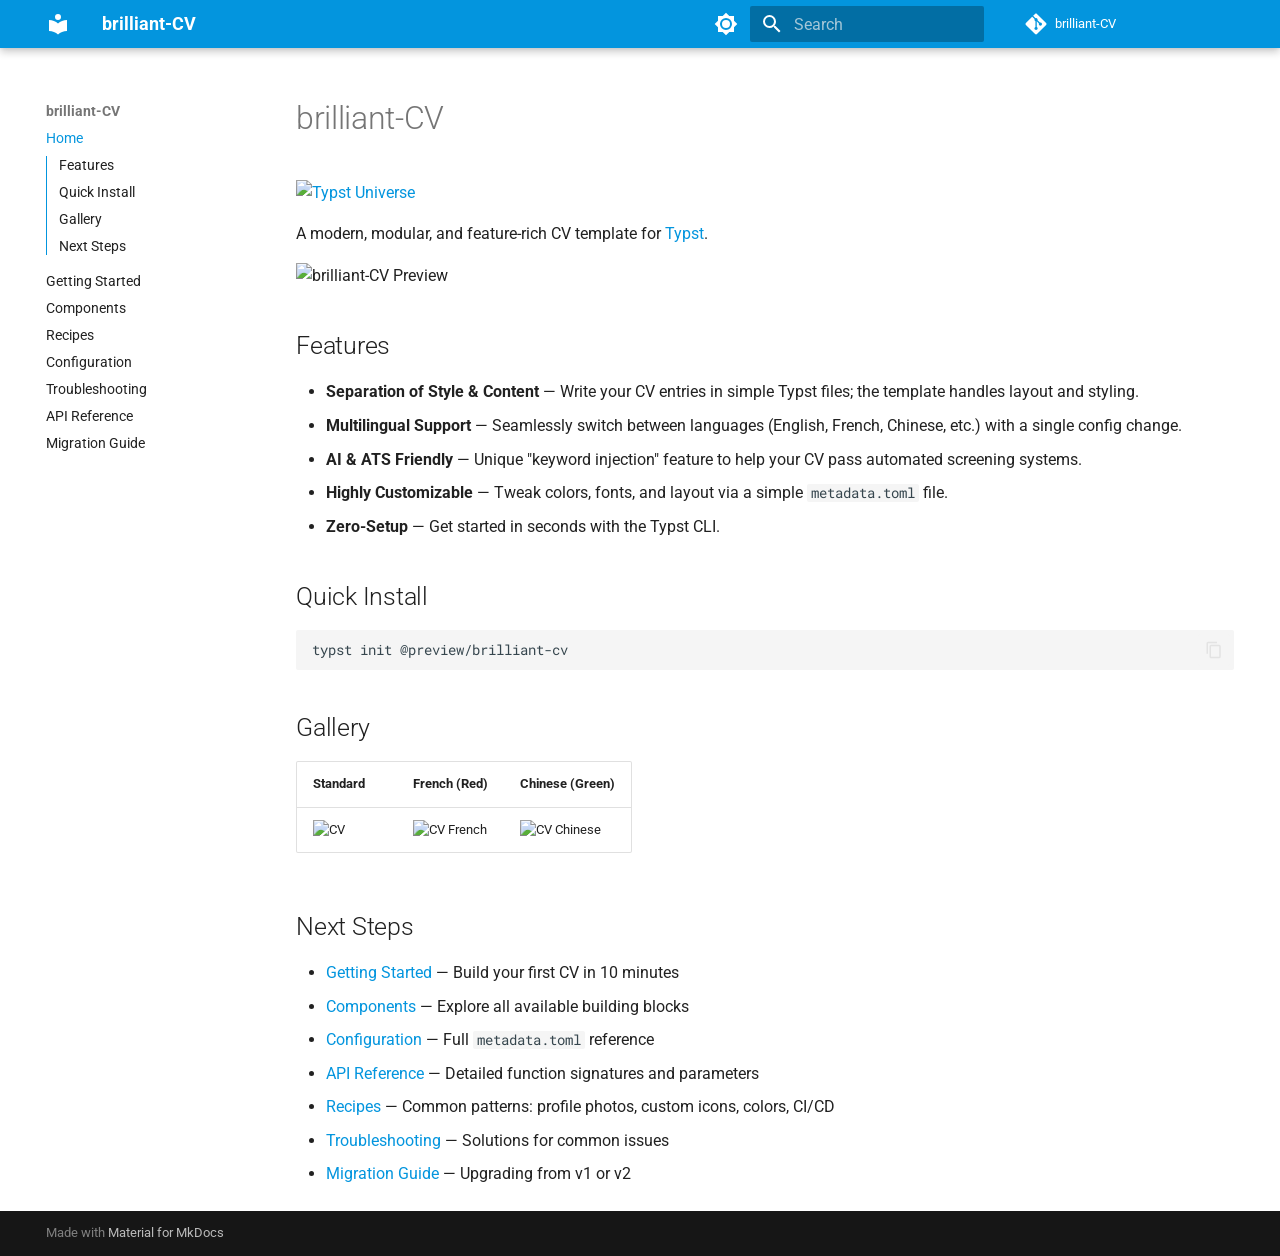
==== index.html @ 634e7840 "deploy: f77ff7127a59c9cd80e0c6de548d35e6f0823b5d" ====
<!doctype html>
<html lang="en" class="no-js">
  <head>
    
      <meta charset="utf-8">
      <meta name="viewport" content="width=device-width,initial-scale=1">
      
        <meta name="description" content="A modern, modular CV template for Typst">
      
      
      
        <link rel="canonical" href="https://yunanwg.github.io/brilliant-CV/">
      
      
      
        <link rel="next" href="getting-started/">
      
      
        
      
      
      <link rel="icon" href="assets/images/favicon.png">
      <meta name="generator" content="mkdocs-1.6.1, mkdocs-material-9.7.6">
    
    
      
        <title>brilliant-CV</title>
      
    
    
      <link rel="stylesheet" href="assets/stylesheets/main.484c7ddc.min.css">
      
        
        <link rel="stylesheet" href="assets/stylesheets/palette.ab4e12ef.min.css">
      
      


    
    
      
    
    
      
        
        
        <link rel="preconnect" href="https://fonts.gstatic.com" crossorigin>
        <link rel="stylesheet" href="https://fonts.googleapis.com/css?family=Roboto:300,300i,400,400i,700,700i%7CRoboto+Mono:400,400i,700,700i&display=fallback">
        <style>:root{--md-text-font:"Roboto";--md-code-font:"Roboto Mono"}</style>
      
    
    
      <link rel="stylesheet" href="stylesheets/extra.css">
    
    <script>__md_scope=new URL(".",location),__md_hash=e=>[...e].reduce(((e,_)=>(e<<5)-e+_.charCodeAt(0)),0),__md_get=(e,_=localStorage,t=__md_scope)=>JSON.parse(_.getItem(t.pathname+"."+e)),__md_set=(e,_,t=localStorage,a=__md_scope)=>{try{t.setItem(a.pathname+"."+e,JSON.stringify(_))}catch(e){}}</script>
    
      

    
    
  </head>
  
  
    
    
      
    
    
    
    
    <body dir="ltr" data-md-color-scheme="default" data-md-color-primary="custom" data-md-color-accent="indigo">
  
    
    <input class="md-toggle" data-md-toggle="drawer" type="checkbox" id="__drawer" autocomplete="off">
    <input class="md-toggle" data-md-toggle="search" type="checkbox" id="__search" autocomplete="off">
    <label class="md-overlay" for="__drawer"></label>
    <div data-md-component="skip">
      
        
        <a href="#brilliant-cv" class="md-skip">
          Skip to content
        </a>
      
    </div>
    <div data-md-component="announce">
      
    </div>
    
    
      

  

<header class="md-header md-header--shadow" data-md-component="header">
  <nav class="md-header__inner md-grid" aria-label="Header">
    <a href="." title="brilliant-CV" class="md-header__button md-logo" aria-label="brilliant-CV" data-md-component="logo">
      
  
  <svg xmlns="http://www.w3.org/2000/svg" viewBox="0 0 24 24"><path d="M12 8a3 3 0 0 0 3-3 3 3 0 0 0-3-3 3 3 0 0 0-3 3 3 3 0 0 0 3 3m0 3.54C9.64 9.35 6.5 8 3 8v11c3.5 0 6.64 1.35 9 3.54 2.36-2.19 5.5-3.54 9-3.54V8c-3.5 0-6.64 1.35-9 3.54"/></svg>

    </a>
    <label class="md-header__button md-icon" for="__drawer">
      
      <svg xmlns="http://www.w3.org/2000/svg" viewBox="0 0 24 24"><path d="M3 6h18v2H3zm0 5h18v2H3zm0 5h18v2H3z"/></svg>
    </label>
    <div class="md-header__title" data-md-component="header-title">
      <div class="md-header__ellipsis">
        <div class="md-header__topic">
          <span class="md-ellipsis">
            brilliant-CV
          </span>
        </div>
        <div class="md-header__topic" data-md-component="header-topic">
          <span class="md-ellipsis">
            
              Home
            
          </span>
        </div>
      </div>
    </div>
    
      
        <form class="md-header__option" data-md-component="palette">
  
    
    
    
    <input class="md-option" data-md-color-media="" data-md-color-scheme="default" data-md-color-primary="custom" data-md-color-accent="indigo"  aria-label="Switch to dark mode"  type="radio" name="__palette" id="__palette_0">
    
      <label class="md-header__button md-icon" title="Switch to dark mode" for="__palette_1" hidden>
        <svg xmlns="http://www.w3.org/2000/svg" viewBox="0 0 24 24"><path d="M12 8a4 4 0 0 0-4 4 4 4 0 0 0 4 4 4 4 0 0 0 4-4 4 4 0 0 0-4-4m0 10a6 6 0 0 1-6-6 6 6 0 0 1 6-6 6 6 0 0 1 6 6 6 6 0 0 1-6 6m8-9.31V4h-4.69L12 .69 8.69 4H4v4.69L.69 12 4 15.31V20h4.69L12 23.31 15.31 20H20v-4.69L23.31 12z"/></svg>
      </label>
    
  
    
    
    
    <input class="md-option" data-md-color-media="" data-md-color-scheme="slate" data-md-color-primary="custom" data-md-color-accent="indigo"  aria-label="Switch to light mode"  type="radio" name="__palette" id="__palette_1">
    
      <label class="md-header__button md-icon" title="Switch to light mode" for="__palette_0" hidden>
        <svg xmlns="http://www.w3.org/2000/svg" viewBox="0 0 24 24"><path d="M12 18c-.89 0-1.74-.2-2.5-.55C11.56 16.5 13 14.42 13 12s-1.44-4.5-3.5-5.45C10.26 6.2 11.11 6 12 6a6 6 0 0 1 6 6 6 6 0 0 1-6 6m8-9.31V4h-4.69L12 .69 8.69 4H4v4.69L.69 12 4 15.31V20h4.69L12 23.31 15.31 20H20v-4.69L23.31 12z"/></svg>
      </label>
    
  
</form>
      
    
    
      <script>var palette=__md_get("__palette");if(palette&&palette.color){if("(prefers-color-scheme)"===palette.color.media){var media=matchMedia("(prefers-color-scheme: light)"),input=document.querySelector(media.matches?"[data-md-color-media='(prefers-color-scheme: light)']":"[data-md-color-media='(prefers-color-scheme: dark)']");palette.color.media=input.getAttribute("data-md-color-media"),palette.color.scheme=input.getAttribute("data-md-color-scheme"),palette.color.primary=input.getAttribute("data-md-color-primary"),palette.color.accent=input.getAttribute("data-md-color-accent")}for(var[key,value]of Object.entries(palette.color))document.body.setAttribute("data-md-color-"+key,value)}</script>
    
    
    
      
      
        <label class="md-header__button md-icon" for="__search">
          
          <svg xmlns="http://www.w3.org/2000/svg" viewBox="0 0 24 24"><path d="M9.5 3A6.5 6.5 0 0 1 16 9.5c0 1.61-.59 3.09-1.56 4.23l.27.27h.79l5 5-1.5 1.5-5-5v-.79l-.27-.27A6.52 6.52 0 0 1 9.5 16 6.5 6.5 0 0 1 3 9.5 6.5 6.5 0 0 1 9.5 3m0 2C7 5 5 7 5 9.5S7 14 9.5 14 14 12 14 9.5 12 5 9.5 5"/></svg>
        </label>
        <div class="md-search" data-md-component="search" role="dialog">
  <label class="md-search__overlay" for="__search"></label>
  <div class="md-search__inner" role="search">
    <form class="md-search__form" name="search">
      <input type="text" class="md-search__input" name="query" aria-label="Search" placeholder="Search" autocapitalize="off" autocorrect="off" autocomplete="off" spellcheck="false" data-md-component="search-query" required>
      <label class="md-search__icon md-icon" for="__search">
        
        <svg xmlns="http://www.w3.org/2000/svg" viewBox="0 0 24 24"><path d="M9.5 3A6.5 6.5 0 0 1 16 9.5c0 1.61-.59 3.09-1.56 4.23l.27.27h.79l5 5-1.5 1.5-5-5v-.79l-.27-.27A6.52 6.52 0 0 1 9.5 16 6.5 6.5 0 0 1 3 9.5 6.5 6.5 0 0 1 9.5 3m0 2C7 5 5 7 5 9.5S7 14 9.5 14 14 12 14 9.5 12 5 9.5 5"/></svg>
        
        <svg xmlns="http://www.w3.org/2000/svg" viewBox="0 0 24 24"><path d="M20 11v2H8l5.5 5.5-1.42 1.42L4.16 12l7.92-7.92L13.5 5.5 8 11z"/></svg>
      </label>
      <nav class="md-search__options" aria-label="Search">
        
        <button type="reset" class="md-search__icon md-icon" title="Clear" aria-label="Clear" tabindex="-1">
          
          <svg xmlns="http://www.w3.org/2000/svg" viewBox="0 0 24 24"><path d="M19 6.41 17.59 5 12 10.59 6.41 5 5 6.41 10.59 12 5 17.59 6.41 19 12 13.41 17.59 19 19 17.59 13.41 12z"/></svg>
        </button>
      </nav>
      
        <div class="md-search__suggest" data-md-component="search-suggest"></div>
      
    </form>
    <div class="md-search__output">
      <div class="md-search__scrollwrap" tabindex="0" data-md-scrollfix>
        <div class="md-search-result" data-md-component="search-result">
          <div class="md-search-result__meta">
            Initializing search
          </div>
          <ol class="md-search-result__list" role="presentation"></ol>
        </div>
      </div>
    </div>
  </div>
</div>
      
    
    
      <div class="md-header__source">
        <a href="https://github.com/yunanwg/brilliant-CV" title="Go to repository" class="md-source" data-md-component="source">
  <div class="md-source__icon md-icon">
    
    <svg xmlns="http://www.w3.org/2000/svg" viewBox="0 0 448 512"><!--! Font Awesome Free 7.1.0 by @fontawesome - https://fontawesome.com License - https://fontawesome.com/license/free (Icons: CC BY 4.0, Fonts: SIL OFL 1.1, Code: MIT License) Copyright 2025 Fonticons, Inc.--><path d="M439.6 236.1 244 40.5c-5.4-5.5-12.8-8.5-20.4-8.5s-15 3-20.4 8.4L162.5 81l51.5 51.5c27.1-9.1 52.7 16.8 43.4 43.7l49.7 49.7c34.2-11.8 61.2 31 35.5 56.7-26.5 26.5-70.2-2.9-56-37.3L240.3 199v121.9c25.3 12.5 22.3 41.8 9.1 55-6.4 6.4-15.2 10.1-24.3 10.1s-17.8-3.6-24.3-10.1c-17.6-17.6-11.1-46.9 11.2-56v-123c-20.8-8.5-24.6-30.7-18.6-45L142.6 101 8.5 235.1C3 240.6 0 247.9 0 255.5s3 15 8.5 20.4l195.6 195.7c5.4 5.4 12.7 8.4 20.4 8.4s15-3 20.4-8.4l194.7-194.7c5.4-5.4 8.4-12.8 8.4-20.4s-3-15-8.4-20.4"/></svg>
  </div>
  <div class="md-source__repository">
    brilliant-CV
  </div>
</a>
      </div>
    
  </nav>
  
</header>
    
    <div class="md-container" data-md-component="container">
      
      
        
          
        
      
      <main class="md-main" data-md-component="main">
        <div class="md-main__inner md-grid">
          
            
              
              <div class="md-sidebar md-sidebar--primary" data-md-component="sidebar" data-md-type="navigation" >
                <div class="md-sidebar__scrollwrap">
                  <div class="md-sidebar__inner">
                    



  

<nav class="md-nav md-nav--primary md-nav--integrated" aria-label="Navigation" data-md-level="0">
  <label class="md-nav__title" for="__drawer">
    <a href="." title="brilliant-CV" class="md-nav__button md-logo" aria-label="brilliant-CV" data-md-component="logo">
      
  
  <svg xmlns="http://www.w3.org/2000/svg" viewBox="0 0 24 24"><path d="M12 8a3 3 0 0 0 3-3 3 3 0 0 0-3-3 3 3 0 0 0-3 3 3 3 0 0 0 3 3m0 3.54C9.64 9.35 6.5 8 3 8v11c3.5 0 6.64 1.35 9 3.54 2.36-2.19 5.5-3.54 9-3.54V8c-3.5 0-6.64 1.35-9 3.54"/></svg>

    </a>
    brilliant-CV
  </label>
  
    <div class="md-nav__source">
      <a href="https://github.com/yunanwg/brilliant-CV" title="Go to repository" class="md-source" data-md-component="source">
  <div class="md-source__icon md-icon">
    
    <svg xmlns="http://www.w3.org/2000/svg" viewBox="0 0 448 512"><!--! Font Awesome Free 7.1.0 by @fontawesome - https://fontawesome.com License - https://fontawesome.com/license/free (Icons: CC BY 4.0, Fonts: SIL OFL 1.1, Code: MIT License) Copyright 2025 Fonticons, Inc.--><path d="M439.6 236.1 244 40.5c-5.4-5.5-12.8-8.5-20.4-8.5s-15 3-20.4 8.4L162.5 81l51.5 51.5c27.1-9.1 52.7 16.8 43.4 43.7l49.7 49.7c34.2-11.8 61.2 31 35.5 56.7-26.5 26.5-70.2-2.9-56-37.3L240.3 199v121.9c25.3 12.5 22.3 41.8 9.1 55-6.4 6.4-15.2 10.1-24.3 10.1s-17.8-3.6-24.3-10.1c-17.6-17.6-11.1-46.9 11.2-56v-123c-20.8-8.5-24.6-30.7-18.6-45L142.6 101 8.5 235.1C3 240.6 0 247.9 0 255.5s3 15 8.5 20.4l195.6 195.7c5.4 5.4 12.7 8.4 20.4 8.4s15-3 20.4-8.4l194.7-194.7c5.4-5.4 8.4-12.8 8.4-20.4s-3-15-8.4-20.4"/></svg>
  </div>
  <div class="md-source__repository">
    brilliant-CV
  </div>
</a>
    </div>
  
  <ul class="md-nav__list" data-md-scrollfix>
    
      
      
  
  
    
  
  
  
    <li class="md-nav__item md-nav__item--active">
      
      <input class="md-nav__toggle md-toggle" type="checkbox" id="__toc">
      
      
        
      
      
        <label class="md-nav__link md-nav__link--active" for="__toc">
          
  
  
  <span class="md-ellipsis">
    
  
    Home
  

    
  </span>
  
  

          <span class="md-nav__icon md-icon"></span>
        </label>
      
      <a href="." class="md-nav__link md-nav__link--active">
        
  
  
  <span class="md-ellipsis">
    
  
    Home
  

    
  </span>
  
  

      </a>
      
        

<nav class="md-nav md-nav--secondary" aria-label="Table of contents">
  
  
  
    
  
  
    <label class="md-nav__title" for="__toc">
      <span class="md-nav__icon md-icon"></span>
      Table of contents
    </label>
    <ul class="md-nav__list" data-md-component="toc" data-md-scrollfix>
      
        <li class="md-nav__item">
  <a href="#features" class="md-nav__link">
    <span class="md-ellipsis">
      
        Features
      
    </span>
  </a>
  
</li>
      
        <li class="md-nav__item">
  <a href="#quick-install" class="md-nav__link">
    <span class="md-ellipsis">
      
        Quick Install
      
    </span>
  </a>
  
</li>
      
        <li class="md-nav__item">
  <a href="#gallery" class="md-nav__link">
    <span class="md-ellipsis">
      
        Gallery
      
    </span>
  </a>
  
</li>
      
        <li class="md-nav__item">
  <a href="#next-steps" class="md-nav__link">
    <span class="md-ellipsis">
      
        Next Steps
      
    </span>
  </a>
  
</li>
      
    </ul>
  
</nav>
      
    </li>
  

    
      
      
  
  
  
  
    <li class="md-nav__item">
      <a href="getting-started/" class="md-nav__link">
        
  
  
  <span class="md-ellipsis">
    
  
    Getting Started
  

    
  </span>
  
  

      </a>
    </li>
  

    
      
      
  
  
  
  
    <li class="md-nav__item">
      <a href="components/" class="md-nav__link">
        
  
  
  <span class="md-ellipsis">
    
  
    Components
  

    
  </span>
  
  

      </a>
    </li>
  

    
      
      
  
  
  
  
    <li class="md-nav__item">
      <a href="recipes/" class="md-nav__link">
        
  
  
  <span class="md-ellipsis">
    
  
    Recipes
  

    
  </span>
  
  

      </a>
    </li>
  

    
      
      
  
  
  
  
    <li class="md-nav__item">
      <a href="configuration/" class="md-nav__link">
        
  
  
  <span class="md-ellipsis">
    
  
    Configuration
  

    
  </span>
  
  

      </a>
    </li>
  

    
      
      
  
  
  
  
    <li class="md-nav__item">
      <a href="troubleshooting/" class="md-nav__link">
        
  
  
  <span class="md-ellipsis">
    
  
    Troubleshooting
  

    
  </span>
  
  

      </a>
    </li>
  

    
      
      
  
  
  
  
    <li class="md-nav__item">
      <a href="api-reference/" class="md-nav__link">
        
  
  
  <span class="md-ellipsis">
    
  
    API Reference
  

    
  </span>
  
  

      </a>
    </li>
  

    
      
      
  
  
  
  
    <li class="md-nav__item">
      <a href="migration/" class="md-nav__link">
        
  
  
  <span class="md-ellipsis">
    
  
    Migration Guide
  

    
  </span>
  
  

      </a>
    </li>
  

    
  </ul>
</nav>
                  </div>
                </div>
              </div>
            
            
          
          
            <div class="md-content" data-md-component="content">
              
              <article class="md-content__inner md-typeset">
                
                  


  
  


<h1 id="brilliant-cv">brilliant-CV<a class="headerlink" href="#brilliant-cv" title="Permanent link">&para;</a></h1>
<p><a href="https://typst.app/universe/package/brilliant-cv"><img alt="Typst Universe" src="https://img.shields.io/badge/Typst_Universe-brilliant--cv-blue" /></a></p>
<p>A modern, modular, and feature-rich CV template for <a href="https://typst.app">Typst</a>.</p>
<p><img alt="brilliant-CV Preview" src="https://github.com/mintyfrankie/mintyfrankie/assets/77310871/94f5fb5c-03d0-4912-b6d6-11ee7d27a9a3" width="100%" /></p>
<h2 id="features">Features<a class="headerlink" href="#features" title="Permanent link">&para;</a></h2>
<ul>
<li><strong>Separation of Style &amp; Content</strong> — Write your CV entries in simple Typst files; the template handles layout and styling.</li>
<li><strong>Multilingual Support</strong> — Seamlessly switch between languages (English, French, Chinese, etc.) with a single config change.</li>
<li><strong>AI &amp; ATS Friendly</strong> — Unique "keyword injection" feature to help your CV pass automated screening systems.</li>
<li><strong>Highly Customizable</strong> — Tweak colors, fonts, and layout via a simple <code>metadata.toml</code> file.</li>
<li><strong>Zero-Setup</strong> — Get started in seconds with the Typst CLI.</li>
</ul>
<h2 id="quick-install">Quick Install<a class="headerlink" href="#quick-install" title="Permanent link">&para;</a></h2>
<div class="highlight"><pre><span></span><code><a id="__codelineno-0-1" name="__codelineno-0-1" href="#__codelineno-0-1"></a>typst<span class="w"> </span>init<span class="w"> </span>@preview/brilliant-cv
</code></pre></div>
<h2 id="gallery">Gallery<a class="headerlink" href="#gallery" title="Permanent link">&para;</a></h2>
<table>
<thead>
<tr>
<th>Standard</th>
<th>French (Red)</th>
<th>Chinese (Green)</th>
</tr>
</thead>
<tbody>
<tr>
<td><img alt="CV" src="https://github.com/mintyfrankie/mintyfrankie/assets/77310871/94f5fb5c-03d0-4912-b6d6-11ee7d27a9a3" /></td>
<td><img alt="CV French" src="https://github.com/mintyfrankie/brilliant-CV/assets/77310871/fed7b66c-728e-4213-aa58-aa26db3b1362" /></td>
<td><img alt="CV Chinese" src="https://github.com/mintyfrankie/brilliant-CV/assets/77310871/cb9c16f5-8ad7-4256-92fe-089c108d07f5" /></td>
</tr>
</tbody>
</table>
<h2 id="next-steps">Next Steps<a class="headerlink" href="#next-steps" title="Permanent link">&para;</a></h2>
<ul>
<li><a href="getting-started/">Getting Started</a> — Build your first CV in 10 minutes</li>
<li><a href="components/">Components</a> — Explore all available building blocks</li>
<li><a href="configuration/">Configuration</a> — Full <code>metadata.toml</code> reference</li>
<li><a href="api-reference/">API Reference</a> — Detailed function signatures and parameters</li>
<li><a href="recipes/">Recipes</a> — Common patterns: profile photos, custom icons, colors, CI/CD</li>
<li><a href="troubleshooting/">Troubleshooting</a> — Solutions for common issues</li>
<li><a href="migration/">Migration Guide</a> — Upgrading from v1 or v2</li>
</ul>












                
              </article>
            </div>
          
          
<script>var target=document.getElementById(location.hash.slice(1));target&&target.name&&(target.checked=target.name.startsWith("__tabbed_"))</script>
        </div>
        
      </main>
      
        <footer class="md-footer">
  
  <div class="md-footer-meta md-typeset">
    <div class="md-footer-meta__inner md-grid">
      <div class="md-copyright">
  
  
    Made with
    <a href="https://squidfunk.github.io/mkdocs-material/" target="_blank" rel="noopener">
      Material for MkDocs
    </a>
  
</div>
      
    </div>
  </div>
</footer>
      
    </div>
    <div class="md-dialog" data-md-component="dialog">
      <div class="md-dialog__inner md-typeset"></div>
    </div>
    
    
    
      
      
      <script id="__config" type="application/json">{"annotate": null, "base": ".", "features": ["search.suggest", "search.highlight", "content.code.copy", "navigation.instant", "navigation.sections", "toc.integrate"], "search": "assets/javascripts/workers/search.2c215733.min.js", "tags": null, "translations": {"clipboard.copied": "Copied to clipboard", "clipboard.copy": "Copy to clipboard", "search.result.more.one": "1 more on this page", "search.result.more.other": "# more on this page", "search.result.none": "No matching documents", "search.result.one": "1 matching document", "search.result.other": "# matching documents", "search.result.placeholder": "Type to start searching", "search.result.term.missing": "Missing", "select.version": "Select version"}, "version": null}</script>
    
    
      <script src="assets/javascripts/bundle.79ae519e.min.js"></script>
      
    
  </body>
</html>
---- assets/stylesheets/main.484c7ddc.min.css ----
@charset "UTF-8";html{-webkit-text-size-adjust:none;-moz-text-size-adjust:none;text-size-adjust:none;box-sizing:border-box}*,:after,:before{box-sizing:inherit}@media (prefers-reduced-motion){*,:after,:before{transition:none!important}}body{margin:0}a,button,input,label{-webkit-tap-highlight-color:transparent}a{color:inherit;text-decoration:none}hr{border:0;box-sizing:initial;display:block;height:.05rem;overflow:visible;padding:0}small{font-size:80%}sub,sup{line-height:1em}img{border-style:none}table{border-collapse:initial;border-spacing:0}td,th{font-weight:400;vertical-align:top}button{background:#0000;border:0;font-family:inherit;font-size:inherit;margin:0;padding:0}input{border:0;outline:none}:root{--md-primary-fg-color:#4051b5;--md-primary-fg-color--light:#5d6cc0;--md-primary-fg-color--dark:#303fa1;--md-primary-bg-color:#fff;--md-primary-bg-color--light:#ffffffb3;--md-accent-fg-color:#526cfe;--md-accent-fg-color--transparent:#526cfe1a;--md-accent-bg-color:#fff;--md-accent-bg-color--light:#ffffffb3}[data-md-color-scheme=default]{color-scheme:light}[data-md-color-scheme=default] img[src$="#gh-dark-mode-only"],[data-md-color-scheme=default] img[src$="#only-dark"]{display:none}:root,[data-md-color-scheme=default]{--md-hue:225deg;--md-default-fg-color:#000000de;--md-default-fg-color--light:#0000008a;--md-default-fg-color--lighter:#00000052;--md-default-fg-color--lightest:#00000012;--md-default-bg-color:#fff;--md-default-bg-color--light:#ffffffb3;--md-default-bg-color--lighter:#ffffff4d;--md-default-bg-color--lightest:#ffffff1f;--md-code-fg-color:#36464e;--md-code-bg-color:#f5f5f5;--md-code-bg-color--light:#f5f5f5b3;--md-code-bg-color--lighter:#f5f5f54d;--md-code-hl-color:#4287ff;--md-code-hl-color--light:#4287ff1a;--md-code-hl-number-color:#d52a2a;--md-code-hl-special-color:#db1457;--md-code-hl-function-color:#a846b9;--md-code-hl-constant-color:#6e59d9;--md-code-hl-keyword-color:#3f6ec6;--md-code-hl-string-color:#1c7d4d;--md-code-hl-name-color:var(--md-code-fg-color);--md-code-hl-operator-color:var(--md-default-fg-color--light);--md-code-hl-punctuation-color:var(--md-default-fg-color--light);--md-code-hl-comment-color:var(--md-default-fg-color--light);--md-code-hl-generic-color:var(--md-default-fg-color--light);--md-code-hl-variable-color:var(--md-default-fg-color--light);--md-typeset-color:var(--md-default-fg-color);--md-typeset-a-color:var(--md-primary-fg-color);--md-typeset-del-color:#f5503d26;--md-typeset-ins-color:#0bd57026;--md-typeset-kbd-color:#fafafa;--md-typeset-kbd-accent-color:#fff;--md-typeset-kbd-border-color:#b8b8b8;--md-typeset-mark-color:#ffff0080;--md-typeset-table-color:#0000001f;--md-typeset-table-color--light:rgba(0,0,0,.035);--md-admonition-fg-color:var(--md-default-fg-color);--md-admonition-bg-color:var(--md-default-bg-color);--md-warning-fg-color:#000000de;--md-warning-bg-color:#ff9;--md-footer-fg-color:#fff;--md-footer-fg-color--light:#ffffffb3;--md-footer-fg-color--lighter:#ffffff73;--md-footer-bg-color:#000000de;--md-footer-bg-color--dark:#00000052;--md-shadow-z1:0 0.2rem 0.5rem #0000000d,0 0 0.05rem #0000001a;--md-shadow-z2:0 0.2rem 0.5rem #0000001a,0 0 0.05rem #00000040;--md-shadow-z3:0 0.2rem 0.5rem #0003,0 0 0.05rem #00000059}.md-icon svg{fill:currentcolor;display:block;height:1.2rem;width:1.2rem}body{-webkit-font-smoothing:antialiased;-moz-osx-font-smoothing:grayscale;--md-text-font-family:var(--md-text-font,_),-apple-system,BlinkMacSystemFont,Helvetica,Arial,sans-serif;--md-code-font-family:var(--md-code-font,_),SFMono-Regular,Consolas,Menlo,monospace}aside,body,input{font-feature-settings:"kern","liga";color:var(--md-typeset-color);font-family:var(--md-text-font-family)}code,kbd,pre{font-feature-settings:"kern";font-family:var(--md-code-font-family)}:root{--md-typeset-table-sort-icon:url('data:image/svg+xml;charset=utf-8,<svg xmlns="http://www.w3.org/2000/svg" viewBox="0 0 24 24"><path d="m18 21-4-4h3V7h-3l4-4 4 4h-3v10h3M2 19v-2h10v2M2 13v-2h7v2M2 7V5h4v2z"/></svg>');--md-typeset-table-sort-icon--asc:url('data:image/svg+xml;charset=utf-8,<svg xmlns="http://www.w3.org/2000/svg" viewBox="0 0 24 24"><path d="M19 17h3l-4 4-4-4h3V3h2M2 17h10v2H2M6 5v2H2V5m0 6h7v2H2z"/></svg>');--md-typeset-table-sort-icon--desc:url('data:image/svg+xml;charset=utf-8,<svg xmlns="http://www.w3.org/2000/svg" viewBox="0 0 24 24"><path d="M19 7h3l-4-4-4 4h3v14h2M2 17h10v2H2M6 5v2H2V5m0 6h7v2H2z"/></svg>')}.md-typeset{-webkit-print-color-adjust:exact;color-adjust:exact;font-size:.8rem;line-height:1.6;overflow-wrap:break-word}@media print{.md-typeset{font-size:.68rem}}.md-typeset blockquote,.md-typeset dl,.md-typeset figure,.md-typeset ol,.md-typeset pre,.md-typeset ul{margin-bottom:1em;margin-top:1em}.md-typeset h1{color:var(--md-default-fg-color--light);font-size:2em;line-height:1.3;margin:0 0 1.25em}.md-typeset h1,.md-typeset h2{font-weight:300;letter-spacing:-.01em}.md-typeset h2{font-size:1.5625em;line-height:1.4;margin:1.6em 0 .64em}.md-typeset h3{font-size:1.25em;font-weight:400;letter-spacing:-.01em;line-height:1.5;margin:1.6em 0 .8em}.md-typeset h2+h3{margin-top:.8em}.md-typeset h4{font-weight:700;letter-spacing:-.01em;margin:1em 0}.md-typeset h5,.md-typeset h6{color:var(--md-default-fg-color--light);font-size:.8em;font-weight:700;letter-spacing:-.01em;margin:1.25em 0}.md-typeset h5{text-transform:uppercase}.md-typeset h5 code{text-transform:none}.md-typeset hr{border-bottom:.05rem solid var(--md-default-fg-color--lightest);display:flow-root;margin:1.5em 0}.md-typeset a{color:var(--md-typeset-a-color);word-break:break-word}.md-typeset a,.md-typeset a:before{transition:color 125ms}.md-typeset a:focus,.md-typeset a:hover{color:var(--md-accent-fg-color)}.md-typeset a:focus code,.md-typeset a:hover code{background-color:var(--md-accent-fg-color--transparent);color:var(--md-accent-fg-color)}.md-typeset a code{color:var(--md-typeset-a-color)}.md-typeset a.focus-visible{outline-color:var(--md-accent-fg-color);outline-offset:.2rem}.md-typeset code,.md-typeset kbd,.md-typeset pre{color:var(--md-code-fg-color);direction:ltr;font-variant-ligatures:none;transition:background-color 125ms}@media print{.md-typeset code,.md-typeset kbd,.md-typeset pre{white-space:pre-wrap}}.md-typeset code{background-color:var(--md-code-bg-color);border-radius:.1rem;-webkit-box-decoration-break:clone;box-decoration-break:clone;font-size:.85em;padding:0 .2941176471em;transition:color 125ms,background-color 125ms;word-break:break-word}.md-typeset code:not(.focus-visible){-webkit-tap-highlight-color:transparent;outline:none}.md-typeset pre{display:flow-root;line-height:1.4;position:relative}.md-typeset pre>code{-webkit-box-decoration-break:slice;box-decoration-break:slice;box-shadow:none;display:block;margin:0;outline-color:var(--md-accent-fg-color);overflow:auto;padding:.7720588235em 1.1764705882em;scrollbar-color:var(--md-default-fg-color--lighter) #0000;scrollbar-width:thin;touch-action:auto;word-break:normal}.md-typeset pre>code:hover{scrollbar-color:var(--md-accent-fg-color) #0000}.md-typeset pre>code::-webkit-scrollbar{height:.2rem;width:.2rem}.md-typeset pre>code::-webkit-scrollbar-thumb{background-color:var(--md-default-fg-color--lighter)}.md-typeset pre>code::-webkit-scrollbar-thumb:hover{background-color:var(--md-accent-fg-color)}.md-typeset kbd{background-color:var(--md-typeset-kbd-color);border-radius:.1rem;box-shadow:0 .1rem 0 .05rem var(--md-typeset-kbd-border-color),0 .1rem 0 var(--md-typeset-kbd-border-color),0 -.1rem .2rem var(--md-typeset-kbd-accent-color) inset;color:var(--md-default-fg-color);display:inline-block;font-size:.75em;padding:0 .6666666667em;vertical-align:text-top;word-break:break-word}.md-typeset mark{background-color:var(--md-typeset-mark-color);-webkit-box-decoration-break:clone;box-decoration-break:clone;color:inherit;word-break:break-word}.md-typeset abbr{cursor:help;text-decoration:none}.md-typeset [data-preview],.md-typeset abbr{border-bottom:.05rem dotted var(--md-default-fg-color--light)}.md-typeset small{opacity:.75}[dir=ltr] .md-typeset sub,[dir=ltr] .md-typeset sup{margin-left:.078125em}[dir=rtl] .md-typeset sub,[dir=rtl] .md-typeset sup{margin-right:.078125em}[dir=ltr] .md-typeset blockquote{padding-left:.6rem}[dir=rtl] .md-typeset blockquote{padding-right:.6rem}[dir=ltr] .md-typeset blockquote{border-left:.2rem solid var(--md-default-fg-color--lighter)}[dir=rtl] .md-typeset blockquote{border-right:.2rem solid var(--md-default-fg-color--lighter)}.md-typeset blockquote{color:var(--md-default-fg-color--light);margin-left:0;margin-right:0}.md-typeset ul{list-style-type:disc}.md-typeset ul[type]{list-style-type:revert-layer}[dir=ltr] .md-typeset ol,[dir=ltr] .md-typeset ul{margin-left:.625em}[dir=rtl] .md-typeset ol,[dir=rtl] .md-typeset ul{margin-right:.625em}.md-typeset ol,.md-typeset ul{padding:0}.md-typeset ol:not([hidden]),.md-typeset ul:not([hidden]){display:flow-root}.md-typeset ol ol,.md-typeset ul ol{list-style-type:lower-alpha}.md-typeset ol ol ol,.md-typeset ul ol ol{list-style-type:lower-roman}.md-typeset ol ol ol ol,.md-typeset ul ol ol ol{list-style-type:upper-alpha}.md-typeset ol ol ol ol ol,.md-typeset ul ol ol ol ol{list-style-type:upper-roman}.md-typeset ol[type],.md-typeset ul[type]{list-style-type:revert-layer}[dir=ltr] .md-typeset ol li,[dir=ltr] .md-typeset ul li{margin-left:1.25em}[dir=rtl] .md-typeset ol li,[dir=rtl] .md-typeset ul li{margin-right:1.25em}.md-typeset ol li,.md-typeset ul li{margin-bottom:.5em}.md-typeset ol li blockquote,.md-typeset ol li p,.md-typeset ul li blockquote,.md-typeset ul li p{margin:.5em 0}.md-typeset ol li:last-child,.md-typeset ul li:last-child{margin-bottom:0}[dir=ltr] .md-typeset ol li ol,[dir=ltr] .md-typeset ol li ul,[dir=ltr] .md-typeset ul li ol,[dir=ltr] .md-typeset ul li ul{margin-left:.625em}[dir=rtl] .md-typeset ol li ol,[dir=rtl] .md-typeset ol li ul,[dir=rtl] .md-typeset ul li ol,[dir=rtl] .md-typeset ul li ul{margin-right:.625em}.md-typeset ol li ol,.md-typeset ol li ul,.md-typeset ul li ol,.md-typeset ul li ul{margin-bottom:.5em;margin-top:.5em}[dir=ltr] .md-typeset dd{margin-left:1.875em}[dir=rtl] .md-typeset dd{margin-right:1.875em}.md-typeset dd{margin-bottom:1.5em;margin-top:1em}.md-typeset img,.md-typeset svg,.md-typeset video{height:auto;max-width:100%}.md-typeset img[align=left]{margin:1em 1em 1em 0}.md-typeset img[align=right]{margin:1em 0 1em 1em}.md-typeset img[align]:only-child{margin-top:0}.md-typeset figure{display:flow-root;margin:1em auto;max-width:100%;text-align:center;width:fit-content}.md-typeset figure img{display:block;margin:0 auto}.md-typeset figcaption{font-style:italic;margin:1em auto;max-width:24rem}.md-typeset iframe{max-width:100%}.md-typeset table:not([class]){background-color:var(--md-default-bg-color);border:.05rem solid var(--md-typeset-table-color);border-radius:.1rem;display:inline-block;font-size:.64rem;max-width:100%;overflow:auto;touch-action:auto}@media print{.md-typeset table:not([class]){display:table}}.md-typeset table:not([class])+*{margin-top:1.5em}.md-typeset table:not([class]) td>:first-child,.md-typeset table:not([class]) th>:first-child{margin-top:0}.md-typeset table:not([class]) td>:last-child,.md-typeset table:not([class]) th>:last-child{margin-bottom:0}.md-typeset table:not([class]) td:not([align]),.md-typeset table:not([class]) th:not([align]){text-align:left}[dir=rtl] .md-typeset table:not([class]) td:not([align]),[dir=rtl] .md-typeset table:not([class]) th:not([align]){text-align:right}.md-typeset table:not([class]) th{font-weight:700;min-width:5rem;padding:.9375em 1.25em;vertical-align:top}.md-typeset table:not([class]) td{border-top:.05rem solid var(--md-typeset-table-color);padding:.9375em 1.25em;vertical-align:top}.md-typeset table:not([class]) tbody tr{transition:background-color 125ms}.md-typeset table:not([class]) tbody tr:hover{background-color:var(--md-typeset-table-color--light);box-shadow:0 .05rem 0 var(--md-default-bg-color) inset}.md-typeset table:not([class]) a{word-break:normal}.md-typeset table th[role=columnheader]{cursor:pointer}[dir=ltr] .md-typeset table th[role=columnheader]:after{margin-left:.5em}[dir=rtl] .md-typeset table th[role=columnheader]:after{margin-right:.5em}.md-typeset table th[role=columnheader]:after{content:"";display:inline-block;height:1.2em;-webkit-mask-image:var(--md-typeset-table-sort-icon);mask-image:var(--md-typeset-table-sort-icon);-webkit-mask-repeat:no-repeat;mask-repeat:no-repeat;-webkit-mask-size:contain;mask-size:contain;transition:background-color 125ms;vertical-align:text-bottom;width:1.2em}.md-typeset table th[role=columnheader]:hover:after{background-color:var(--md-default-fg-color--lighter)}.md-typeset table th[role=columnheader][aria-sort=ascending]:after{background-color:var(--md-default-fg-color--light);-webkit-mask-image:var(--md-typeset-table-sort-icon--asc);mask-image:var(--md-typeset-table-sort-icon--asc)}.md-typeset table th[role=columnheader][aria-sort=descending]:after{background-color:var(--md-default-fg-color--light);-webkit-mask-image:var(--md-typeset-table-sort-icon--desc);mask-image:var(--md-typeset-table-sort-icon--desc)}.md-typeset__scrollwrap{margin:1em -.8rem;overflow-x:auto;touch-action:auto}.md-typeset__table{display:inline-block;margin-bottom:.5em;padding:0 .8rem}@media print{.md-typeset__table{display:block}}html .md-typeset__table table{display:table;margin:0;overflow:hidden;width:100%}@media screen and (max-width:44.984375em){.md-content__inner>pre{margin:1em -.8rem}.md-content__inner>pre code{border-radius:0}}.md-typeset .md-author{border-radius:100%;display:block;flex-shrink:0;height:1.6rem;overflow:hidden;position:relative;transition:color 125ms,transform 125ms;width:1.6rem}.md-typeset .md-author img{display:block}.md-typeset .md-author--more{background:var(--md-default-fg-color--lightest);color:var(--md-default-fg-color--lighter);font-size:.6rem;font-weight:700;line-height:1.6rem;text-align:center}.md-typeset .md-author--long{height:2.4rem;width:2.4rem}.md-typeset a.md-author{transform:scale(1)}.md-typeset a.md-author img{border-radius:100%;filter:grayscale(100%) opacity(75%);transition:filter 125ms}.md-typeset a.md-author:focus,.md-typeset a.md-author:hover{transform:scale(1.1);z-index:1}.md-typeset a.md-author:focus img,.md-typeset a.md-author:hover img{filter:grayscale(0)}.md-banner{background-color:var(--md-footer-bg-color);color:var(--md-footer-fg-color);overflow:auto}@media print{.md-banner{display:none}}.md-banner--warning{background-color:var(--md-warning-bg-color);color:var(--md-warning-fg-color)}.md-banner__inner{font-size:.7rem;margin:.6rem auto;padding:0 .8rem}[dir=ltr] .md-banner__button{float:right}[dir=rtl] .md-banner__button{float:left}.md-banner__button{color:inherit;cursor:pointer;transition:opacity .25s}.no-js .md-banner__button{display:none}.md-banner__button:hover{opacity:.7}html{font-size:125%;height:100%;overflow-x:hidden}@media screen and (min-width:100em){html{font-size:137.5%}}@media screen and (min-width:125em){html{font-size:150%}}body{background-color:var(--md-default-bg-color);display:flex;flex-direction:column;font-size:.5rem;min-height:100%;position:relative;width:100%}@media print{body{display:block}}@media screen and (max-width:59.984375em){body[data-md-scrolllock]{position:fixed}}.md-grid{margin-left:auto;margin-right:auto;max-width:61rem}.md-container{display:flex;flex-direction:column;flex-grow:1}@media print{.md-container{display:block}}.md-main{flex-grow:1}.md-main__inner{display:flex;height:100%;margin-top:1.5rem}.md-ellipsis{overflow:hidden;text-overflow:ellipsis}.md-toggle{display:none}.md-option{height:0;opacity:0;position:absolute;width:0}.md-option:checked+label:not([hidden]){display:block}.md-option.focus-visible+label{outline-color:var(--md-accent-fg-color);outline-style:auto}.md-skip{background-color:var(--md-default-fg-color);border-radius:.1rem;color:var(--md-default-bg-color);font-size:.64rem;margin:.5rem;opacity:0;outline-color:var(--md-accent-fg-color);padding:.3rem .5rem;position:fixed;transform:translateY(.4rem);z-index:-1}.md-skip:focus{opacity:1;transform:translateY(0);transition:transform .25s cubic-bezier(.4,0,.2,1),opacity 175ms 75ms;z-index:10}@page{margin:25mm}:root{--md-clipboard-icon:url('data:image/svg+xml;charset=utf-8,<svg xmlns="http://www.w3.org/2000/svg" viewBox="0 0 24 24"><path d="M19 21H8V7h11m0-2H8a2 2 0 0 0-2 2v14a2 2 0 0 0 2 2h11a2 2 0 0 0 2-2V7a2 2 0 0 0-2-2m-3-4H4a2 2 0 0 0-2 2v14h2V3h12z"/></svg>')}.md-clipboard{border-radius:.1rem;color:var(--md-default-fg-color--lightest);cursor:pointer;height:1.5em;outline-color:var(--md-accent-fg-color);outline-offset:.1rem;transition:color .25s;width:1.5em;z-index:1}@media print{.md-clipboard{display:none}}.md-clipboard:not(.focus-visible){-webkit-tap-highlight-color:transparent;outline:none}:hover>.md-clipboard{color:var(--md-default-fg-color--light)}.md-clipboard:focus,.md-clipboard:hover{color:var(--md-accent-fg-color)}.md-clipboard:after{background-color:currentcolor;content:"";display:block;height:1.125em;margin:0 auto;-webkit-mask-image:var(--md-clipboard-icon);mask-image:var(--md-clipboard-icon);-webkit-mask-position:center;mask-position:center;-webkit-mask-repeat:no-repeat;mask-repeat:no-repeat;-webkit-mask-size:contain;mask-size:contain;width:1.125em}.md-clipboard--inline{cursor:pointer}.md-clipboard--inline code{transition:color .25s,background-color .25s}.md-clipboard--inline:focus code,.md-clipboard--inline:hover code{background-color:var(--md-accent-fg-color--transparent);color:var(--md-accent-fg-color)}:root{--md-code-select-icon:url('data:image/svg+xml;charset=utf-8,<svg xmlns="http://www.w3.org/2000/svg" viewBox="0 0 24 24"><path d="M19 19h-4v2h4c1.1 0 2-.9 2-2v-4h-2m0-12h-4v2h4v4h2V5c0-1.1-.9-2-2-2M5 5h4V3H5c-1.1 0-2 .9-2 2v4h2m0 6H3v4c0 1.1.9 2 2 2h4v-2H5zm2-4h2v2H7zm4 0h2v2h-2zm4 0h2v2h-2zM7 7h2v2H7zm4 0h2v2h-2zm4 0h2v2h-2zm-8 8h2v2H7zm4 0h2v2h-2zm4 0h2v2h-2z"/></svg>');--md-code-copy-icon:url('data:image/svg+xml;charset=utf-8,<svg xmlns="http://www.w3.org/2000/svg" viewBox="0 0 24 24"><path d="M19 21H8V7h11m0-2H8a2 2 0 0 0-2 2v14a2 2 0 0 0 2 2h11a2 2 0 0 0 2-2V7a2 2 0 0 0-2-2m-3-4H4a2 2 0 0 0-2 2v14h2V3h12z"/></svg>')}.md-typeset .md-code__content{display:grid}.md-code__nav{background-color:var(--md-code-bg-color--lighter);border-radius:.1rem;display:flex;gap:.2rem;padding:.2rem;position:absolute;right:.25em;top:.25em;transition:background-color .25s;z-index:1}:hover>.md-code__nav{background-color:var(--md-code-bg-color--light)}.md-code__button{color:var(--md-default-fg-color--lightest);cursor:pointer;display:block;height:1.5em;outline-color:var(--md-accent-fg-color);outline-offset:.1rem;transition:color .25s;width:1.5em}:hover>*>.md-code__button{color:var(--md-default-fg-color--light)}.md-code__button.focus-visible,.md-code__button:hover{color:var(--md-accent-fg-color)}.md-code__button--active{color:var(--md-default-fg-color)!important}.md-code__button:after{background-color:currentcolor;content:"";display:block;height:1.125em;margin:0 auto;-webkit-mask-position:center;mask-position:center;-webkit-mask-repeat:no-repeat;mask-repeat:no-repeat;-webkit-mask-size:contain;mask-size:contain;width:1.125em}.md-code__button[data-md-type=select]:after{-webkit-mask-image:var(--md-code-select-icon);mask-image:var(--md-code-select-icon)}.md-code__button[data-md-type=copy]:after{-webkit-mask-image:var(--md-code-copy-icon);mask-image:var(--md-code-copy-icon)}@keyframes consent{0%{opacity:0;transform:translateY(100%)}to{opacity:1;transform:translateY(0)}}@keyframes overlay{0%{opacity:0}to{opacity:1}}.md-consent__overlay{animation:overlay .25s both;-webkit-backdrop-filter:blur(.1rem);backdrop-filter:blur(.1rem);background-color:#0000008a;height:100%;opacity:1;position:fixed;top:0;width:100%;z-index:5}.md-consent__inner{animation:consent .5s cubic-bezier(.1,.7,.1,1) both;background-color:var(--md-default-bg-color);border:0;border-radius:.1rem;bottom:0;box-shadow:0 0 .2rem #0000001a,0 .2rem .4rem #0003;max-height:100%;overflow:auto;padding:0;position:fixed;width:100%;z-index:5}.md-consent__form{padding:.8rem}.md-consent__settings{display:none;margin:1em 0}input:checked+.md-consent__settings{display:block}.md-consent__controls{margin-bottom:.8rem}.md-typeset .md-consent__controls .md-button{display:inline}@media screen and (max-width:44.984375em){.md-typeset .md-consent__controls .md-button{display:block;margin-top:.4rem;text-align:center;width:100%}}.md-consent label{cursor:pointer}.md-content{flex-grow:1;min-width:0}.md-content__inner{margin:0 .8rem 1.2rem;padding-top:.6rem}@media screen and (min-width:76.25em){[dir=ltr] .md-sidebar--primary:not([hidden])~.md-content>.md-content__inner{margin-left:1.2rem}[dir=ltr] .md-sidebar--secondary:not([hidden])~.md-content>.md-content__inner,[dir=rtl] .md-sidebar--primary:not([hidden])~.md-content>.md-content__inner{margin-right:1.2rem}[dir=rtl] .md-sidebar--secondary:not([hidden])~.md-content>.md-content__inner{margin-left:1.2rem}}.md-content__inner:before{content:"";display:block;height:.4rem}.md-content__inner>:last-child{margin-bottom:0}[dir=ltr] .md-content__button{float:right}[dir=rtl] .md-content__button{float:left}[dir=ltr] .md-content__button{margin-left:.4rem}[dir=rtl] .md-content__button{margin-right:.4rem}.md-content__button{margin:.4rem 0;padding:0}@media print{.md-content__button{display:none}}.md-typeset .md-content__button{color:var(--md-default-fg-color--lighter)}.md-content__button svg{display:inline;vertical-align:top}[dir=rtl] .md-content__button svg{transform:scaleX(-1)}[dir=ltr] .md-dialog{right:.8rem}[dir=rtl] .md-dialog{left:.8rem}.md-dialog{background-color:var(--md-default-fg-color);border-radius:.1rem;bottom:.8rem;box-shadow:var(--md-shadow-z3);min-width:11.1rem;opacity:0;padding:.4rem .6rem;pointer-events:none;position:fixed;transform:translateY(100%);transition:transform 0ms .4s,opacity .4s;z-index:4}@media print{.md-dialog{display:none}}.md-dialog--active{opacity:1;pointer-events:auto;transform:translateY(0);transition:transform .4s cubic-bezier(.075,.85,.175,1),opacity .4s}.md-dialog__inner{color:var(--md-default-bg-color);font-size:.7rem}.md-feedback{margin:2em 0 1em;text-align:center}.md-feedback fieldset{border:none;margin:0;padding:0}.md-feedback__title{font-weight:700;margin:1em auto}.md-feedback__inner{position:relative}.md-feedback__list{display:flex;flex-wrap:wrap;place-content:baseline center;position:relative}.md-feedback__list:hover .md-icon:not(:disabled){color:var(--md-default-fg-color--lighter)}:disabled .md-feedback__list{min-height:1.8rem}.md-feedback__icon{color:var(--md-default-fg-color--light);cursor:pointer;flex-shrink:0;margin:0 .1rem;transition:color 125ms}.md-feedback__icon:not(:disabled).md-icon:hover{color:var(--md-accent-fg-color)}.md-feedback__icon:disabled{color:var(--md-default-fg-color--lightest);pointer-events:none}.md-feedback__note{opacity:0;position:relative;transform:translateY(.4rem);transition:transform .4s cubic-bezier(.1,.7,.1,1),opacity .15s}.md-feedback__note>*{margin:0 auto;max-width:16rem}:disabled .md-feedback__note{opacity:1;transform:translateY(0)}@media print{.md-feedback{display:none}}.md-footer{background-color:var(--md-footer-bg-color);color:var(--md-footer-fg-color)}@media print{.md-footer{display:none}}.md-footer__inner{justify-content:space-between;overflow:auto;padding:.2rem}.md-footer__inner:not([hidden]){display:flex}.md-footer__link{align-items:end;display:flex;flex-grow:0.01;margin-bottom:.4rem;margin-top:1rem;max-width:100%;outline-color:var(--md-accent-fg-color);overflow:hidden;transition:opacity .25s}.md-footer__link:focus,.md-footer__link:hover{opacity:.7}[dir=rtl] .md-footer__link svg{transform:scaleX(-1)}@media screen and (max-width:44.984375em){.md-footer__link--prev{flex-shrink:0}.md-footer__link--prev .md-footer__title{display:none}}[dir=ltr] .md-footer__link--next{margin-left:auto}[dir=rtl] .md-footer__link--next{margin-right:auto}.md-footer__link--next{text-align:right}[dir=rtl] .md-footer__link--next{text-align:left}.md-footer__title{flex-grow:1;font-size:.9rem;margin-bottom:.7rem;max-width:calc(100% - 2.4rem);padding:0 1rem;white-space:nowrap}.md-footer__button{margin:.2rem;padding:.4rem}.md-footer__direction{font-size:.64rem;opacity:.7}.md-footer-meta{background-color:var(--md-footer-bg-color--dark)}.md-footer-meta__inner{display:flex;flex-wrap:wrap;justify-content:space-between;padding:.2rem}html .md-footer-meta.md-typeset a{color:var(--md-footer-fg-color--light)}html .md-footer-meta.md-typeset a:focus,html .md-footer-meta.md-typeset a:hover{color:var(--md-footer-fg-color)}.md-copyright{color:var(--md-footer-fg-color--lighter);font-size:.64rem;margin:auto .6rem;padding:.4rem 0;width:100%}@media screen and (min-width:45em){.md-copyright{width:auto}}.md-copyright__highlight{color:var(--md-footer-fg-color--light)}.md-social{display:inline-flex;gap:.2rem;margin:0 .4rem;padding:.2rem 0 .6rem}@media screen and (min-width:45em){.md-social{padding:.6rem 0}}.md-social__link{display:inline-block;height:1.6rem;text-align:center;width:1.6rem}.md-social__link:before{line-height:1.9}.md-social__link svg{fill:currentcolor;max-height:.8rem;vertical-align:-25%}.md-typeset .md-button{border:.1rem solid;border-radius:.1rem;color:var(--md-primary-fg-color);cursor:pointer;display:inline-block;font-weight:700;padding:.625em 2em;transition:color 125ms,background-color 125ms,border-color 125ms}.md-typeset .md-button--primary{background-color:var(--md-primary-fg-color);border-color:var(--md-primary-fg-color);color:var(--md-primary-bg-color)}.md-typeset .md-button:focus,.md-typeset .md-button:hover{background-color:var(--md-accent-fg-color);border-color:var(--md-accent-fg-color);color:var(--md-accent-bg-color)}[dir=ltr] .md-typeset .md-input{border-top-left-radius:.1rem}[dir=ltr] .md-typeset .md-input,[dir=rtl] .md-typeset .md-input{border-top-right-radius:.1rem}[dir=rtl] .md-typeset .md-input{border-top-left-radius:.1rem}.md-typeset .md-input{border-bottom:.1rem solid var(--md-default-fg-color--lighter);box-shadow:var(--md-shadow-z1);font-size:.8rem;height:1.8rem;padding:0 .6rem;transition:border .25s,box-shadow .25s}.md-typeset .md-input:focus,.md-typeset .md-input:hover{border-bottom-color:var(--md-accent-fg-color);box-shadow:var(--md-shadow-z2)}.md-typeset .md-input--stretch{width:100%}.md-header{background-color:var(--md-primary-fg-color);box-shadow:0 0 .2rem #0000,0 .2rem .4rem #0000;color:var(--md-primary-bg-color);display:block;left:0;position:sticky;right:0;top:0;z-index:4}@media print{.md-header{display:none}}.md-header[hidden]{transform:translateY(-100%);transition:transform .25s cubic-bezier(.8,0,.6,1),box-shadow .25s}.md-header--shadow{box-shadow:0 0 .2rem #0000001a,0 .2rem .4rem #0003;transition:transform .25s cubic-bezier(.1,.7,.1,1),box-shadow .25s}.md-header__inner{align-items:center;display:flex;padding:0 .2rem}.md-header__button{color:currentcolor;cursor:pointer;margin:.2rem;outline-color:var(--md-accent-fg-color);padding:.4rem;position:relative;transition:opacity .25s;vertical-align:middle;z-index:1}.md-header__button:hover{opacity:.7}.md-header__button:not([hidden]){display:inline-block}.md-header__button:not(.focus-visible){-webkit-tap-highlight-color:transparent;outline:none}.md-header__button.md-logo{margin:.2rem;padding:.4rem}@media screen and (max-width:76.234375em){.md-header__button.md-logo{display:none}}.md-header__button.md-logo img,.md-header__button.md-logo svg{fill:currentcolor;display:block;height:1.2rem;width:auto}@media screen and (min-width:60em){.md-header__button[for=__search]{display:none}}.no-js .md-header__button[for=__search]{display:none}[dir=rtl] .md-header__button[for=__search] svg{transform:scaleX(-1)}@media screen and (min-width:76.25em){.md-header__button[for=__drawer]{display:none}}.md-header__topic{display:flex;max-width:100%;position:absolute;transition:transform .4s cubic-bezier(.1,.7,.1,1),opacity .15s;white-space:nowrap}.md-header__topic+.md-header__topic{opacity:0;pointer-events:none;transform:translateX(1.25rem);transition:transform .4s cubic-bezier(1,.7,.1,.1),opacity .15s;z-index:-1}[dir=rtl] .md-header__topic+.md-header__topic{transform:translateX(-1.25rem)}.md-header__topic:first-child{font-weight:700}[dir=ltr] .md-header__title{margin-left:1rem;margin-right:.4rem}[dir=rtl] .md-header__title{margin-left:.4rem;margin-right:1rem}.md-header__title{flex-grow:1;font-size:.9rem;height:2.4rem;line-height:2.4rem}.md-header__title--active .md-header__topic{opacity:0;pointer-events:none;transform:translateX(-1.25rem);transition:transform .4s cubic-bezier(1,.7,.1,.1),opacity .15s;z-index:-1}[dir=rtl] .md-header__title--active .md-header__topic{transform:translateX(1.25rem)}.md-header__title--active .md-header__topic+.md-header__topic{opacity:1;pointer-events:auto;transform:translateX(0);transition:transform .4s cubic-bezier(.1,.7,.1,1),opacity .15s;z-index:0}.md-header__title>.md-header__ellipsis{height:100%;position:relative;width:100%}.md-header__option{display:flex;flex-shrink:0;max-width:100%;transition:max-width 0ms .25s,opacity .25s .25s;white-space:nowrap}[data-md-toggle=search]:checked~.md-header .md-header__option{max-width:0;opacity:0;transition:max-width 0ms,opacity 0ms}.md-header__option>input{bottom:0}.md-header__source{display:none}@media screen and (min-width:60em){[dir=ltr] .md-header__source{margin-left:1rem}[dir=rtl] .md-header__source{margin-right:1rem}.md-header__source{display:block;max-width:11.7rem;width:11.7rem}}@media screen and (min-width:76.25em){[dir=ltr] .md-header__source{margin-left:1.4rem}[dir=rtl] .md-header__source{margin-right:1.4rem}}.md-meta{color:var(--md-default-fg-color--light);font-size:.7rem;line-height:1.3}.md-meta__list{display:inline-flex;flex-wrap:wrap;list-style:none;margin:0;padding:0}.md-meta__item:not(:last-child):after{content:"·";margin-left:.2rem;margin-right:.2rem}.md-meta__link{color:var(--md-typeset-a-color)}.md-meta__link:focus,.md-meta__link:hover{color:var(--md-accent-fg-color)}.md-draft{background-color:#ff1744;border-radius:.125em;color:#fff;display:inline-block;font-weight:700;padding-left:.5714285714em;padding-right:.5714285714em}:root{--md-nav-icon--prev:url('data:image/svg+xml;charset=utf-8,<svg xmlns="http://www.w3.org/2000/svg" viewBox="0 0 24 24"><path d="M20 11v2H8l5.5 5.5-1.42 1.42L4.16 12l7.92-7.92L13.5 5.5 8 11z"/></svg>');--md-nav-icon--next:url('data:image/svg+xml;charset=utf-8,<svg xmlns="http://www.w3.org/2000/svg" viewBox="0 0 24 24"><path d="M8.59 16.58 13.17 12 8.59 7.41 10 6l6 6-6 6z"/></svg>');--md-toc-icon:url('data:image/svg+xml;charset=utf-8,<svg xmlns="http://www.w3.org/2000/svg" viewBox="0 0 24 24"><path d="M3 9h14V7H3zm0 4h14v-2H3zm0 4h14v-2H3zm16 0h2v-2h-2zm0-10v2h2V7zm0 6h2v-2h-2z"/></svg>')}.md-nav{font-size:.7rem;line-height:1.3}.md-nav__title{color:var(--md-default-fg-color--light);display:block;font-weight:700;overflow:hidden;padding:0 .6rem;text-overflow:ellipsis}.md-nav__title .md-nav__button{display:none}.md-nav__title .md-nav__button img{height:100%;width:auto}.md-nav__title .md-nav__button.md-logo img,.md-nav__title .md-nav__button.md-logo svg{fill:currentcolor;display:block;height:2.4rem;max-width:100%;object-fit:contain;width:auto}.md-nav__list{list-style:none;margin:0;padding:0}.md-nav__link{align-items:flex-start;display:flex;gap:.4rem;margin-top:.625em;scroll-snap-align:start;transition:color 125ms}.md-nav__link--passed,.md-nav__link--passed code{color:var(--md-default-fg-color--light)}.md-nav__item .md-nav__link--active,.md-nav__item .md-nav__link--active code{color:var(--md-typeset-a-color)}.md-nav__link .md-ellipsis{position:relative}.md-nav__link .md-ellipsis code{word-break:normal}[dir=ltr] .md-nav__link .md-icon:last-child{margin-left:auto}[dir=rtl] .md-nav__link .md-icon:last-child{margin-right:auto}.md-nav__link .md-typeset{font-size:.7rem;line-height:1.3}.md-nav__link svg{fill:currentcolor;flex-shrink:0;height:1.3em;position:relative}.md-nav__link[for]:focus,.md-nav__link[for]:hover,.md-nav__link[href]:focus,.md-nav__link[href]:hover{color:var(--md-accent-fg-color);cursor:pointer}.md-nav__link[for]:focus code,.md-nav__link[for]:hover code,.md-nav__link[href]:focus code,.md-nav__link[href]:hover code{background-color:var(--md-accent-fg-color--transparent);color:var(--md-accent-fg-color)}.md-nav__link.focus-visible{outline-color:var(--md-accent-fg-color);outline-offset:.2rem}.md-nav--primary .md-nav__link[for=__toc]{display:none}.md-nav--primary .md-nav__link[for=__toc] .md-icon:after{background-color:currentcolor;display:block;height:100%;-webkit-mask-image:var(--md-toc-icon);mask-image:var(--md-toc-icon);width:100%}.md-nav--primary .md-nav__link[for=__toc]~.md-nav{display:none}.md-nav__container>.md-nav__link{margin-top:0}.md-nav__container>.md-nav__link:first-child{flex-grow:1;min-width:0}.md-nav__icon{flex-shrink:0}.md-nav__source{display:none}@media screen and (max-width:76.234375em){.md-nav--primary,.md-nav--primary .md-nav{background-color:var(--md-default-bg-color);display:flex;flex-direction:column;height:100%;left:0;position:absolute;right:0;top:0;z-index:1}.md-nav--primary .md-nav__item,.md-nav--primary .md-nav__title{font-size:.8rem;line-height:1.5}.md-nav--primary .md-nav__title{background-color:var(--md-default-fg-color--lightest);color:var(--md-default-fg-color--light);cursor:pointer;height:5.6rem;line-height:2.4rem;padding:3rem .8rem .2rem;position:relative;white-space:nowrap}[dir=ltr] .md-nav--primary .md-nav__title .md-nav__icon{left:.4rem}[dir=rtl] .md-nav--primary .md-nav__title .md-nav__icon{right:.4rem}.md-nav--primary .md-nav__title .md-nav__icon{display:block;height:1.2rem;margin:.2rem;position:absolute;top:.4rem;width:1.2rem}.md-nav--primary .md-nav__title .md-nav__icon:after{background-color:currentcolor;content:"";display:block;height:100%;-webkit-mask-image:var(--md-nav-icon--prev);mask-image:var(--md-nav-icon--prev);-webkit-mask-position:center;mask-position:center;-webkit-mask-repeat:no-repeat;mask-repeat:no-repeat;-webkit-mask-size:contain;mask-size:contain;width:100%}.md-nav--primary .md-nav__title~.md-nav__list{background-color:var(--md-default-bg-color);box-shadow:0 .05rem 0 var(--md-default-fg-color--lightest) inset;overflow-y:auto;scroll-snap-type:y mandatory;touch-action:pan-y}.md-nav--primary .md-nav__title~.md-nav__list>:first-child{border-top:0}.md-nav--primary .md-nav__title[for=__drawer]{background-color:var(--md-primary-fg-color);color:var(--md-primary-bg-color);font-weight:700}.md-nav--primary .md-nav__title .md-logo{display:block;left:.2rem;margin:.2rem;padding:.4rem;position:absolute;right:.2rem;top:.2rem}.md-nav--primary .md-nav__list{flex:1}.md-nav--primary .md-nav__item{border-top:.05rem solid var(--md-default-fg-color--lightest)}.md-nav--primary .md-nav__item--active>.md-nav__link{color:var(--md-typeset-a-color)}.md-nav--primary .md-nav__item--active>.md-nav__link:focus,.md-nav--primary .md-nav__item--active>.md-nav__link:hover{color:var(--md-accent-fg-color)}.md-nav--primary .md-nav__link{margin-top:0;padding:.6rem .8rem}.md-nav--primary .md-nav__link svg{margin-top:.1em}.md-nav--primary .md-nav__link>.md-nav__link{padding:0}[dir=ltr] .md-nav--primary .md-nav__link .md-nav__icon{margin-right:-.2rem}[dir=rtl] .md-nav--primary .md-nav__link .md-nav__icon{margin-left:-.2rem}.md-nav--primary .md-nav__link .md-nav__icon{font-size:1.2rem;height:1.2rem;width:1.2rem}.md-nav--primary .md-nav__link .md-nav__icon:after{background-color:currentcolor;content:"";display:block;height:100%;-webkit-mask-image:var(--md-nav-icon--next);mask-image:var(--md-nav-icon--next);-webkit-mask-position:center;mask-position:center;-webkit-mask-repeat:no-repeat;mask-repeat:no-repeat;-webkit-mask-size:contain;mask-size:contain;width:100%}[dir=rtl] .md-nav--primary .md-nav__icon:after{transform:scale(-1)}.md-nav--primary .md-nav--secondary .md-nav{background-color:initial;position:static}[dir=ltr] .md-nav--primary .md-nav--secondary .md-nav .md-nav__link{padding-left:1.4rem}[dir=rtl] .md-nav--primary .md-nav--secondary .md-nav .md-nav__link{padding-right:1.4rem}[dir=ltr] .md-nav--primary .md-nav--secondary .md-nav .md-nav .md-nav__link{padding-left:2rem}[dir=rtl] .md-nav--primary .md-nav--secondary .md-nav .md-nav .md-nav__link{padding-right:2rem}[dir=ltr] .md-nav--primary .md-nav--secondary .md-nav .md-nav .md-nav .md-nav__link{padding-left:2.6rem}[dir=rtl] .md-nav--primary .md-nav--secondary .md-nav .md-nav .md-nav .md-nav__link{padding-right:2.6rem}[dir=ltr] .md-nav--primary .md-nav--secondary .md-nav .md-nav .md-nav .md-nav .md-nav__link{padding-left:3.2rem}[dir=rtl] .md-nav--primary .md-nav--secondary .md-nav .md-nav .md-nav .md-nav .md-nav__link{padding-right:3.2rem}.md-nav--secondary{background-color:initial}.md-nav__toggle~.md-nav{display:flex;opacity:0;transform:translateX(100%);transition:transform .25s cubic-bezier(.8,0,.6,1),opacity 125ms 50ms}[dir=rtl] .md-nav__toggle~.md-nav{transform:translateX(-100%)}.md-nav__toggle:checked~.md-nav{opacity:1;transform:translateX(0);transition:transform .25s cubic-bezier(.4,0,.2,1),opacity 125ms 125ms}.md-nav__toggle:checked~.md-nav>.md-nav__list{backface-visibility:hidden}}@media screen and (max-width:59.984375em){.md-nav--primary .md-nav__link[for=__toc]{display:flex}.md-nav--primary .md-nav__link[for=__toc] .md-icon:after{content:""}.md-nav--primary .md-nav__link[for=__toc]+.md-nav__link{display:none}.md-nav--primary .md-nav__link[for=__toc]~.md-nav{display:flex}.md-nav__source{background-color:var(--md-primary-fg-color--dark);color:var(--md-primary-bg-color);display:block;padding:0 .2rem}}@media screen and (min-width:60em) and (max-width:76.234375em){.md-nav--integrated .md-nav__link[for=__toc]{display:flex}.md-nav--integrated .md-nav__link[for=__toc] .md-icon:after{content:""}.md-nav--integrated .md-nav__link[for=__toc]+.md-nav__link{display:none}.md-nav--integrated .md-nav__link[for=__toc]~.md-nav{display:flex}}@media screen and (min-width:60em){.md-nav{margin-bottom:-.4rem}.md-nav--secondary .md-nav__title{background:var(--md-default-bg-color);box-shadow:0 0 .4rem .4rem var(--md-default-bg-color);position:sticky;top:0;z-index:1}.md-nav--secondary .md-nav__title[for=__toc]{scroll-snap-align:start}.md-nav--secondary .md-nav__title .md-nav__icon{display:none}[dir=ltr] .md-nav--secondary .md-nav__list{padding-left:.6rem}[dir=rtl] .md-nav--secondary .md-nav__list{padding-right:.6rem}.md-nav--secondary .md-nav__list{padding-bottom:.4rem}[dir=ltr] .md-nav--secondary .md-nav__item>.md-nav__link{margin-right:.4rem}[dir=rtl] .md-nav--secondary .md-nav__item>.md-nav__link{margin-left:.4rem}}@media screen and (min-width:76.25em){.md-nav{margin-bottom:-.4rem;transition:max-height .25s cubic-bezier(.86,0,.07,1)}.md-nav--primary .md-nav__title{background:var(--md-default-bg-color);box-shadow:0 0 .4rem .4rem var(--md-default-bg-color);position:sticky;top:0;z-index:1}.md-nav--primary .md-nav__title[for=__drawer]{scroll-snap-align:start}.md-nav--primary .md-nav__title .md-nav__icon{display:none}[dir=ltr] .md-nav--primary .md-nav__list{padding-left:.6rem}[dir=rtl] .md-nav--primary .md-nav__list{padding-right:.6rem}.md-nav--primary .md-nav__list{padding-bottom:.4rem}[dir=ltr] .md-nav--primary .md-nav__item>.md-nav__link{margin-right:.4rem}[dir=rtl] .md-nav--primary .md-nav__item>.md-nav__link{margin-left:.4rem}.md-nav__toggle~.md-nav{display:grid;grid-template-rows:minmax(.4rem,0fr);opacity:0;transition:grid-template-rows .25s cubic-bezier(.86,0,.07,1),opacity .25s,visibility 0ms .25s;visibility:collapse}.md-nav__toggle~.md-nav>.md-nav__list{overflow:hidden}.md-nav__toggle.md-toggle--indeterminate~.md-nav,.md-nav__toggle:checked~.md-nav{grid-template-rows:minmax(.4rem,1fr);opacity:1;transition:grid-template-rows .25s cubic-bezier(.86,0,.07,1),opacity .15s .1s,visibility 0ms;visibility:visible}.md-nav__toggle.md-toggle--indeterminate~.md-nav{transition:none}.md-nav__item--nested>.md-nav>.md-nav__title{display:none}.md-nav__item--section{display:block;margin:1.25em 0}.md-nav__item--section:last-child{margin-bottom:0}.md-nav__item--section>.md-nav__link{font-weight:700}.md-nav__item--section>.md-nav__link[for]{color:var(--md-default-fg-color--light)}.md-nav__item--section>.md-nav__link:not(.md-nav__container){pointer-events:none}.md-nav__item--section>.md-nav__link .md-icon,.md-nav__item--section>.md-nav__link>[for]{display:none}[dir=ltr] .md-nav__item--section>.md-nav{margin-left:-.6rem}[dir=rtl] .md-nav__item--section>.md-nav{margin-right:-.6rem}.md-nav__item--section>.md-nav{display:block;opacity:1;visibility:visible}.md-nav__item--section>.md-nav>.md-nav__list>.md-nav__item{padding:0}.md-nav__icon{border-radius:100%;height:.9rem;transition:background-color .25s;width:.9rem}.md-nav__icon:hover{background-color:var(--md-accent-fg-color--transparent)}.md-nav__icon:after{background-color:currentcolor;border-radius:100%;content:"";display:inline-block;height:100%;-webkit-mask-image:var(--md-nav-icon--next);mask-image:var(--md-nav-icon--next);-webkit-mask-position:center;mask-position:center;-webkit-mask-repeat:no-repeat;mask-repeat:no-repeat;-webkit-mask-size:contain;mask-size:contain;transition:transform .25s;vertical-align:-.1rem;width:100%}[dir=rtl] .md-nav__icon:after{transform:rotate(180deg)}.md-nav__item--nested .md-nav__toggle:checked~.md-nav__link .md-nav__icon:after,.md-nav__item--nested .md-toggle--indeterminate~.md-nav__link .md-nav__icon:after{transform:rotate(90deg)}.md-nav--lifted>.md-nav__list>.md-nav__item,.md-nav--lifted>.md-nav__title{display:none}.md-nav--lifted>.md-nav__list>.md-nav__item--active{display:block}.md-nav--lifted>.md-nav__list>.md-nav__item--active>.md-nav__link{background:var(--md-default-bg-color);box-shadow:0 0 .4rem .4rem var(--md-default-bg-color);margin-top:0;position:sticky;top:0;z-index:1}.md-nav--lifted>.md-nav__list>.md-nav__item--active>.md-nav__link:not(.md-nav__container){pointer-events:none}.md-nav--lifted>.md-nav__list>.md-nav__item--active.md-nav__item--section{margin:0}[dir=ltr] .md-nav--lifted>.md-nav__list>.md-nav__item>.md-nav:not(.md-nav--secondary){margin-left:-.6rem}[dir=rtl] .md-nav--lifted>.md-nav__list>.md-nav__item>.md-nav:not(.md-nav--secondary){margin-right:-.6rem}.md-nav--lifted>.md-nav__list>.md-nav__item>[for]{color:var(--md-default-fg-color--light)}.md-nav--lifted .md-nav[data-md-level="1"]{grid-template-rows:minmax(.4rem,1fr);opacity:1;visibility:visible}[dir=ltr] .md-nav--integrated>.md-nav__list>.md-nav__item--active .md-nav--secondary{border-left:.05rem solid var(--md-primary-fg-color)}[dir=rtl] .md-nav--integrated>.md-nav__list>.md-nav__item--active .md-nav--secondary{border-right:.05rem solid var(--md-primary-fg-color)}.md-nav--integrated>.md-nav__list>.md-nav__item--active .md-nav--secondary{display:block;margin-bottom:1.25em;opacity:1;visibility:visible}.md-nav--integrated>.md-nav__list>.md-nav__item--active .md-nav--secondary>.md-nav__list{overflow:visible;padding-bottom:0}.md-nav--integrated>.md-nav__list>.md-nav__item--active .md-nav--secondary>.md-nav__title{display:none}}.md-pagination{font-size:.8rem;font-weight:700;gap:.4rem}.md-pagination,.md-pagination>*{align-items:center;display:flex;justify-content:center}.md-pagination>*{border-radius:.2rem;height:1.8rem;min-width:1.8rem;text-align:center}.md-pagination__current{background-color:var(--md-default-fg-color--lightest);color:var(--md-default-fg-color--light)}.md-pagination__link{transition:color 125ms,background-color 125ms}.md-pagination__link:focus,.md-pagination__link:hover{background-color:var(--md-accent-fg-color--transparent);color:var(--md-accent-fg-color)}.md-pagination__link:focus svg,.md-pagination__link:hover svg{color:var(--md-accent-fg-color)}.md-pagination__link.focus-visible{outline-color:var(--md-accent-fg-color);outline-offset:.2rem}.md-pagination__link svg{fill:currentcolor;color:var(--md-default-fg-color--lighter);display:block;max-height:100%;width:1.2rem}:root{--md-path-icon:url('data:image/svg+xml;charset=utf-8,<svg xmlns="http://www.w3.org/2000/svg" viewBox="0 0 24 24"><path d="M8.59 16.58 13.17 12 8.59 7.41 10 6l6 6-6 6z"/></svg>')}.md-path{font-size:.7rem;margin:0 .8rem;overflow:auto;padding-top:1.2rem}.md-path:not([hidden]){display:block}@media screen and (min-width:76.25em){.md-path{margin:0 1.2rem}}.md-path__list{align-items:center;display:flex;gap:.2rem;list-style:none;margin:0;padding:0}.md-path__item:not(:first-child){display:inline-flex;gap:.2rem;white-space:nowrap}.md-path__item:not(:first-child):before{background-color:var(--md-default-fg-color--lighter);content:"";display:inline;height:.8rem;-webkit-mask-image:var(--md-path-icon);mask-image:var(--md-path-icon);width:.8rem}.md-path__link{align-items:center;color:var(--md-default-fg-color--light);display:flex}.md-path__link:focus,.md-path__link:hover{color:var(--md-accent-fg-color)}:root{--md-post-pin-icon:url('data:image/svg+xml;charset=utf-8,<svg xmlns="http://www.w3.org/2000/svg" viewBox="0 0 24 24"><path d="M16 12V4h1V2H7v2h1v8l-2 2v2h5.2v6h1.6v-6H18v-2z"/></svg>')}.md-post__back{border-bottom:.05rem solid var(--md-default-fg-color--lightest);margin-bottom:1.2rem;padding-bottom:1.2rem}@media screen and (max-width:76.234375em){.md-post__back{display:none}}[dir=rtl] .md-post__back svg{transform:scaleX(-1)}.md-post__authors{display:flex;flex-direction:column;gap:.6rem;margin:0 .6rem 1.2rem}.md-post .md-post__meta a{transition:color 125ms}.md-post .md-post__meta a:focus,.md-post .md-post__meta a:hover{color:var(--md-accent-fg-color)}.md-post__title{color:var(--md-default-fg-color--light);font-weight:700}.md-post--excerpt{margin-bottom:3.2rem}.md-post--excerpt .md-post__header{align-items:center;display:flex;gap:.6rem;min-height:1.6rem}.md-post--excerpt .md-post__authors{align-items:center;display:inline-flex;flex-direction:row;gap:.2rem;margin:0;min-height:2.4rem}[dir=ltr] .md-post--excerpt .md-post__meta .md-meta__list{margin-right:.4rem}[dir=rtl] .md-post--excerpt .md-post__meta .md-meta__list{margin-left:.4rem}.md-post--excerpt .md-post__content>:first-child{--md-scroll-margin:6rem;margin-top:0}.md-post>.md-nav--secondary{margin:1em 0}.md-pin{background:var(--md-default-fg-color--lightest);border-radius:1rem;margin-top:-.05rem;padding:.2rem}.md-pin:after{background-color:currentcolor;content:"";display:block;height:.6rem;margin:0 auto;-webkit-mask-image:var(--md-post-pin-icon);mask-image:var(--md-post-pin-icon);-webkit-mask-position:center;mask-position:center;-webkit-mask-repeat:no-repeat;mask-repeat:no-repeat;-webkit-mask-size:contain;mask-size:contain;width:.6rem}.md-profile{align-items:center;display:flex;font-size:.7rem;gap:.6rem;line-height:1.4;width:100%}.md-profile__description{flex-grow:1}.md-content--post{display:flex}@media screen and (max-width:76.234375em){.md-content--post{flex-flow:column-reverse}}.md-content--post>.md-content__inner{flex-grow:1;min-width:0}@media screen and (min-width:76.25em){[dir=ltr] .md-content--post>.md-content__inner{margin-left:1.2rem}[dir=rtl] .md-content--post>.md-content__inner{margin-right:1.2rem}}@media screen and (max-width:76.234375em){.md-sidebar.md-sidebar--post{padding:0;position:static;width:100%}.md-sidebar.md-sidebar--post .md-sidebar__scrollwrap{overflow:visible}.md-sidebar.md-sidebar--post .md-sidebar__inner{padding:0}.md-sidebar.md-sidebar--post .md-post__meta{margin-left:.6rem;margin-right:.6rem}.md-sidebar.md-sidebar--post .md-nav__item{border:none;display:inline}.md-sidebar.md-sidebar--post .md-nav__list{display:inline-flex;flex-wrap:wrap;gap:.6rem;padding-bottom:.6rem;padding-top:.6rem}.md-sidebar.md-sidebar--post .md-nav__link{padding:0}.md-sidebar.md-sidebar--post .md-nav{height:auto;margin-bottom:0;position:static}}:root{--md-progress-value:0;--md-progress-delay:400ms}.md-progress{background:var(--md-primary-bg-color);height:.075rem;opacity:min(clamp(0,var(--md-progress-value),1),clamp(0,100 - var(--md-progress-value),1));position:fixed;top:0;transform:scaleX(calc(var(--md-progress-value)*1%));transform-origin:left;transition:transform .5s cubic-bezier(.19,1,.22,1),opacity .25s var(--md-progress-delay);width:100%;z-index:4}:root{--md-search-result-icon:url('data:image/svg+xml;charset=utf-8,<svg xmlns="http://www.w3.org/2000/svg" viewBox="0 0 24 24"><path d="M14 2H6a2 2 0 0 0-2 2v16a2 2 0 0 0 2 2h7c-.41-.25-.8-.56-1.14-.9-.33-.33-.61-.7-.86-1.1H6V4h7v5h5v1.18c.71.16 1.39.43 2 .82V8zm6.31 16.9c1.33-2.11.69-4.9-1.4-6.22-2.11-1.33-4.91-.68-6.22 1.4-1.34 2.11-.69 4.89 1.4 6.22 1.46.93 3.32.93 4.79.02L22 23.39 23.39 22zm-3.81.1a2.5 2.5 0 0 1-2.5-2.5 2.5 2.5 0 0 1 2.5-2.5 2.5 2.5 0 0 1 2.5 2.5 2.5 2.5 0 0 1-2.5 2.5"/></svg>')}.md-search{position:relative}@media screen and (min-width:60em){.md-search{padding:.2rem 0}}.no-js .md-search{display:none}.md-search__overlay{opacity:0;z-index:1}@media screen and (max-width:59.984375em){[dir=ltr] .md-search__overlay{left:-2.2rem}[dir=rtl] .md-search__overlay{right:-2.2rem}.md-search__overlay{background-color:var(--md-default-bg-color);border-radius:1rem;height:2rem;overflow:hidden;pointer-events:none;position:absolute;top:-1rem;transform-origin:center;transition:transform .3s .1s,opacity .2s .2s;width:2rem}[data-md-toggle=search]:checked~.md-header .md-search__overlay{opacity:1;transition:transform .4s,opacity .1s}}@media screen and (min-width:60em){[dir=ltr] .md-search__overlay{left:0}[dir=rtl] .md-search__overlay{right:0}.md-search__overlay{background-color:#0000008a;cursor:pointer;height:0;position:fixed;top:0;transition:width 0ms .25s,height 0ms .25s,opacity .25s;width:0}[data-md-toggle=search]:checked~.md-header .md-search__overlay{height:200vh;opacity:1;transition:width 0ms,height 0ms,opacity .25s;width:100%}}@media screen and (max-width:29.984375em){[data-md-toggle=search]:checked~.md-header .md-search__overlay{transform:scale(45)}}@media screen and (min-width:30em) and (max-width:44.984375em){[data-md-toggle=search]:checked~.md-header .md-search__overlay{transform:scale(60)}}@media screen and (min-width:45em) and (max-width:59.984375em){[data-md-toggle=search]:checked~.md-header .md-search__overlay{transform:scale(75)}}.md-search__inner{backface-visibility:hidden}@media screen and (max-width:59.984375em){[dir=ltr] .md-search__inner{left:0}[dir=rtl] .md-search__inner{right:0}.md-search__inner{height:0;opacity:0;overflow:hidden;position:fixed;top:0;transform:translateX(5%);transition:width 0ms .3s,height 0ms .3s,transform .15s cubic-bezier(.4,0,.2,1) .15s,opacity .15s .15s;width:0;z-index:2}[dir=rtl] .md-search__inner{transform:translateX(-5%)}[data-md-toggle=search]:checked~.md-header .md-search__inner{height:100%;opacity:1;transform:translateX(0);transition:width 0ms 0ms,height 0ms 0ms,transform .15s cubic-bezier(.1,.7,.1,1) .15s,opacity .15s .15s;width:100%}}@media screen and (min-width:60em){[dir=ltr] .md-search__inner{float:right}[dir=rtl] .md-search__inner{float:left}.md-search__inner{padding:.1rem 0;position:relative;transition:width .25s cubic-bezier(.1,.7,.1,1);width:11.7rem}}@media screen and (min-width:60em) and (max-width:76.234375em){[data-md-toggle=search]:checked~.md-header .md-search__inner{width:23.4rem}}@media screen and (min-width:76.25em){[data-md-toggle=search]:checked~.md-header .md-search__inner{width:34.4rem}}.md-search__form{background-color:var(--md-default-bg-color);box-shadow:0 0 .6rem #0000;height:2.4rem;position:relative;transition:color .25s,background-color .25s;z-index:2}@media screen and (min-width:60em){.md-search__form{background-color:#00000042;border-radius:.1rem;height:1.8rem}.md-search__form:hover{background-color:#ffffff1f}}[data-md-toggle=search]:checked~.md-header .md-search__form{background-color:var(--md-default-bg-color);border-radius:.1rem .1rem 0 0;box-shadow:0 0 .6rem #00000012;color:var(--md-default-fg-color)}[dir=ltr] .md-search__input{padding-left:3.6rem;padding-right:2.2rem}[dir=rtl] .md-search__input{padding-left:2.2rem;padding-right:3.6rem}.md-search__input{background:#0000;font-size:.9rem;height:100%;position:relative;text-overflow:ellipsis;width:100%;z-index:2}.md-search__input::placeholder{transition:color .25s}.md-search__input::placeholder,.md-search__input~.md-search__icon{color:var(--md-default-fg-color--light)}.md-search__input::-ms-clear{display:none}@media screen and (max-width:59.984375em){.md-search__input{font-size:.9rem;height:2.4rem;width:100%}}@media screen and (min-width:60em){[dir=ltr] .md-search__input{padding-left:2.2rem}[dir=rtl] .md-search__input{padding-right:2.2rem}.md-search__input{color:inherit;font-size:.8rem}.md-search__input::placeholder{color:var(--md-primary-bg-color--light)}.md-search__input+.md-search__icon{color:var(--md-primary-bg-color)}[data-md-toggle=search]:checked~.md-header .md-search__input{text-overflow:clip}[data-md-toggle=search]:checked~.md-header .md-search__input+.md-search__icon{color:var(--md-default-fg-color--light)}[data-md-toggle=search]:checked~.md-header .md-search__input::placeholder{color:#0000}}.md-search__icon{cursor:pointer;display:inline-block;height:1.2rem;transition:color .25s,opacity .25s;width:1.2rem}.md-search__icon:hover{opacity:.7}[dir=ltr] .md-search__icon[for=__search]{left:.5rem}[dir=rtl] .md-search__icon[for=__search]{right:.5rem}.md-search__icon[for=__search]{position:absolute;top:.3rem;z-index:2}[dir=rtl] .md-search__icon[for=__search] svg{transform:scaleX(-1)}@media screen and (max-width:59.984375em){[dir=ltr] .md-search__icon[for=__search]{left:.8rem}[dir=rtl] .md-search__icon[for=__search]{right:.8rem}.md-search__icon[for=__search]{top:.6rem}.md-search__icon[for=__search] svg:first-child{display:none}}@media screen and (min-width:60em){.md-search__icon[for=__search]{pointer-events:none}.md-search__icon[for=__search] svg:last-child{display:none}}[dir=ltr] .md-search__options{right:.5rem}[dir=rtl] .md-search__options{left:.5rem}.md-search__options{pointer-events:none;position:absolute;top:.3rem;z-index:2}@media screen and (max-width:59.984375em){[dir=ltr] .md-search__options{right:.8rem}[dir=rtl] .md-search__options{left:.8rem}.md-search__options{top:.6rem}}[dir=ltr] .md-search__options>.md-icon{margin-left:.2rem}[dir=rtl] .md-search__options>.md-icon{margin-right:.2rem}.md-search__options>.md-icon{color:var(--md-default-fg-color--light);opacity:0;transform:scale(.75);transition:transform .15s cubic-bezier(.1,.7,.1,1),opacity .15s}.md-search__options>.md-icon:not(.focus-visible){-webkit-tap-highlight-color:transparent;outline:none}[data-md-toggle=search]:checked~.md-header .md-search__input:valid~.md-search__options>.md-icon{opacity:1;pointer-events:auto;transform:scale(1)}[data-md-toggle=search]:checked~.md-header .md-search__input:valid~.md-search__options>.md-icon:hover{opacity:.7}[dir=ltr] .md-search__suggest{padding-left:3.6rem;padding-right:2.2rem}[dir=rtl] .md-search__suggest{padding-left:2.2rem;padding-right:3.6rem}.md-search__suggest{align-items:center;color:var(--md-default-fg-color--lighter);display:flex;font-size:.9rem;height:100%;opacity:0;position:absolute;top:0;transition:opacity 50ms;white-space:nowrap;width:100%}@media screen and (min-width:60em){[dir=ltr] .md-search__suggest{padding-left:2.2rem}[dir=rtl] .md-search__suggest{padding-right:2.2rem}.md-search__suggest{font-size:.8rem}}[data-md-toggle=search]:checked~.md-header .md-search__suggest{opacity:1;transition:opacity .3s .1s}[dir=ltr] .md-search__output{border-bottom-left-radius:.1rem}[dir=ltr] .md-search__output,[dir=rtl] .md-search__output{border-bottom-right-radius:.1rem}[dir=rtl] .md-search__output{border-bottom-left-radius:.1rem}.md-search__output{overflow:hidden;position:absolute;width:100%;z-index:1}@media screen and (max-width:59.984375em){.md-search__output{bottom:0;top:2.4rem}}@media screen and (min-width:60em){.md-search__output{opacity:0;top:1.9rem;transition:opacity .4s}[data-md-toggle=search]:checked~.md-header .md-search__output{box-shadow:var(--md-shadow-z3);opacity:1}}.md-search__scrollwrap{backface-visibility:hidden;background-color:var(--md-default-bg-color);height:100%;overflow-y:auto;touch-action:pan-y}@media (-webkit-max-device-pixel-ratio:1),(max-resolution:1dppx){.md-search__scrollwrap{transform:translateZ(0)}}@media screen and (min-width:60em) and (max-width:76.234375em){.md-search__scrollwrap{width:23.4rem}}@media screen and (min-width:76.25em){.md-search__scrollwrap{width:34.4rem}}@media screen and (min-width:60em){.md-search__scrollwrap{max-height:0;scrollbar-color:var(--md-default-fg-color--lighter) #0000;scrollbar-width:thin}[data-md-toggle=search]:checked~.md-header .md-search__scrollwrap{max-height:75vh}.md-search__scrollwrap:hover{scrollbar-color:var(--md-accent-fg-color) #0000}.md-search__scrollwrap::-webkit-scrollbar{height:.2rem;width:.2rem}.md-search__scrollwrap::-webkit-scrollbar-thumb{background-color:var(--md-default-fg-color--lighter)}.md-search__scrollwrap::-webkit-scrollbar-thumb:hover{background-color:var(--md-accent-fg-color)}}.md-search-result{color:var(--md-default-fg-color);word-break:break-word}.md-search-result__meta{background-color:var(--md-default-fg-color--lightest);color:var(--md-default-fg-color--light);font-size:.64rem;line-height:1.8rem;padding:0 .8rem;scroll-snap-align:start}@media screen and (min-width:60em){[dir=ltr] .md-search-result__meta{padding-left:2.2rem}[dir=rtl] .md-search-result__meta{padding-right:2.2rem}}.md-search-result__list{list-style:none;margin:0;padding:0;-webkit-user-select:none;user-select:none}.md-search-result__item{box-shadow:0 -.05rem var(--md-default-fg-color--lightest)}.md-search-result__item:first-child{box-shadow:none}.md-search-result__link{display:block;outline:none;scroll-snap-align:start;transition:background-color .25s}.md-search-result__link:focus,.md-search-result__link:hover{background-color:var(--md-accent-fg-color--transparent)}.md-search-result__link:last-child p:last-child{margin-bottom:.6rem}.md-search-result__more>summary{cursor:pointer;display:block;outline:none;position:sticky;scroll-snap-align:start;top:0;z-index:1}.md-search-result__more>summary::marker{display:none}.md-search-result__more>summary::-webkit-details-marker{display:none}.md-search-result__more>summary>div{color:var(--md-typeset-a-color);font-size:.64rem;padding:.75em .8rem;transition:color .25s,background-color .25s}@media screen and (min-width:60em){[dir=ltr] .md-search-result__more>summary>div{padding-left:2.2rem}[dir=rtl] .md-search-result__more>summary>div{padding-right:2.2rem}}.md-search-result__more>summary:focus>div,.md-search-result__more>summary:hover>div{background-color:var(--md-accent-fg-color--transparent);color:var(--md-accent-fg-color)}.md-search-result__more[open]>summary{background-color:var(--md-default-bg-color)}.md-search-result__article{overflow:hidden;padding:0 .8rem;position:relative}@media screen and (min-width:60em){[dir=ltr] .md-search-result__article{padding-left:2.2rem}[dir=rtl] .md-search-result__article{padding-right:2.2rem}}[dir=ltr] .md-search-result__icon{left:0}[dir=rtl] .md-search-result__icon{right:0}.md-search-result__icon{color:var(--md-default-fg-color--light);height:1.2rem;margin:.5rem;position:absolute;width:1.2rem}@media screen and (max-width:59.984375em){.md-search-result__icon{display:none}}.md-search-result__icon:after{background-color:currentcolor;content:"";display:inline-block;height:100%;-webkit-mask-image:var(--md-search-result-icon);mask-image:var(--md-search-result-icon);-webkit-mask-position:center;mask-position:center;-webkit-mask-repeat:no-repeat;mask-repeat:no-repeat;-webkit-mask-size:contain;mask-size:contain;width:100%}[dir=rtl] .md-search-result__icon:after{transform:scaleX(-1)}.md-search-result .md-typeset{color:var(--md-default-fg-color--light);font-size:.64rem;line-height:1.6}.md-search-result .md-typeset h1{color:var(--md-default-fg-color);font-size:.8rem;font-weight:400;line-height:1.4;margin:.55rem 0}.md-search-result .md-typeset h1 mark{text-decoration:none}.md-search-result .md-typeset h2{color:var(--md-default-fg-color);font-size:.64rem;font-weight:700;line-height:1.6;margin:.5em 0}.md-search-result .md-typeset h2 mark{text-decoration:none}.md-search-result__terms{color:var(--md-default-fg-color);display:block;font-size:.64rem;font-style:italic;margin:.5em 0}.md-search-result mark{background-color:initial;color:var(--md-accent-fg-color);text-decoration:underline}.md-select{position:relative;z-index:1}.md-select__inner{background-color:var(--md-default-bg-color);border-radius:.1rem;box-shadow:var(--md-shadow-z2);color:var(--md-default-fg-color);left:50%;margin-top:.2rem;max-height:0;opacity:0;position:absolute;top:calc(100% - .2rem);transform:translate3d(-50%,.3rem,0);transition:transform .25s 375ms,opacity .25s .25s,max-height 0ms .5s}.md-select:focus-within .md-select__inner,.md-select:hover .md-select__inner{max-height:10rem;opacity:1;transform:translate3d(-50%,0,0);transition:transform .25s cubic-bezier(.1,.7,.1,1),opacity .25s,max-height 0ms}.md-select__inner:after{border-bottom:.2rem solid #0000;border-bottom-color:var(--md-default-bg-color);border-left:.2rem solid #0000;border-right:.2rem solid #0000;border-top:0;content:"";height:0;left:50%;margin-left:-.2rem;margin-top:-.2rem;position:absolute;top:0;width:0}.md-select__list{border-radius:.1rem;font-size:.8rem;list-style-type:none;margin:0;max-height:inherit;overflow:auto;padding:0}.md-select__item{line-height:1.8rem}[dir=ltr] .md-select__link{padding-left:.6rem;padding-right:1.2rem}[dir=rtl] .md-select__link{padding-left:1.2rem;padding-right:.6rem}.md-select__link{cursor:pointer;display:block;outline:none;scroll-snap-align:start;transition:background-color .25s,color .25s;width:100%}.md-select__link:focus,.md-select__link:hover{color:var(--md-accent-fg-color)}.md-select__link:focus{background-color:var(--md-default-fg-color--lightest)}.md-sidebar{align-self:flex-start;flex-shrink:0;padding:1.2rem 0;position:sticky;top:2.4rem;width:12.1rem}@media print{.md-sidebar{display:none}}@media screen and (max-width:76.234375em){[dir=ltr] .md-sidebar--primary{left:-12.1rem}[dir=rtl] .md-sidebar--primary{right:-12.1rem}.md-sidebar--primary{background-color:var(--md-default-bg-color);display:block;height:100%;position:fixed;top:0;transform:translateX(0);transition:transform .25s cubic-bezier(.4,0,.2,1),box-shadow .25s;width:12.1rem;z-index:5}[data-md-toggle=drawer]:checked~.md-container .md-sidebar--primary{box-shadow:var(--md-shadow-z3);transform:translateX(12.1rem)}[dir=rtl] [data-md-toggle=drawer]:checked~.md-container .md-sidebar--primary{transform:translateX(-12.1rem)}.md-sidebar--primary .md-sidebar__scrollwrap{bottom:0;left:0;margin:0;overflow:hidden;position:absolute;right:0;scroll-snap-type:none;top:0}}@media screen and (min-width:76.25em){.md-sidebar{height:0}.no-js .md-sidebar{height:auto}.md-header--lifted~.md-container .md-sidebar{top:4.8rem}}.md-sidebar--secondary{display:none;order:2}@media screen and (min-width:60em){.md-sidebar--secondary{height:0}.no-js .md-sidebar--secondary{height:auto}.md-sidebar--secondary:not([hidden]){display:block}.md-sidebar--secondary .md-sidebar__scrollwrap{touch-action:pan-y}}.md-sidebar__scrollwrap{backface-visibility:hidden;margin:0 .2rem;overflow-y:auto;scrollbar-color:var(--md-default-fg-color--lighter) #0000}@media screen and (min-width:60em){.md-sidebar__scrollwrap{scrollbar-gutter:stable;scrollbar-width:thin}}.md-sidebar__scrollwrap::-webkit-scrollbar{height:.2rem;width:.2rem}.md-sidebar__scrollwrap:focus-within,.md-sidebar__scrollwrap:hover{scrollbar-color:var(--md-accent-fg-color) #0000}.md-sidebar__scrollwrap:focus-within::-webkit-scrollbar-thumb,.md-sidebar__scrollwrap:hover::-webkit-scrollbar-thumb{background-color:var(--md-default-fg-color--lighter)}.md-sidebar__scrollwrap:focus-within::-webkit-scrollbar-thumb:hover,.md-sidebar__scrollwrap:hover::-webkit-scrollbar-thumb:hover{background-color:var(--md-accent-fg-color)}@supports selector(::-webkit-scrollbar){.md-sidebar__scrollwrap{scrollbar-gutter:auto}[dir=ltr] .md-sidebar__inner{padding-right:calc(100% - 11.5rem)}[dir=rtl] .md-sidebar__inner{padding-left:calc(100% - 11.5rem)}}@media screen and (max-width:76.234375em){.md-overlay{background-color:#0000008a;height:0;opacity:0;position:fixed;top:0;transition:width 0ms .25s,height 0ms .25s,opacity .25s;width:0;z-index:5}[data-md-toggle=drawer]:checked~.md-overlay{height:100%;opacity:1;transition:width 0ms,height 0ms,opacity .25s;width:100%}}@keyframes facts{0%{height:0}to{height:.65rem}}@keyframes fact{0%{opacity:0;transform:translateY(100%)}50%{opacity:0}to{opacity:1;transform:translateY(0)}}:root{--md-source-forks-icon:url('data:image/svg+xml;charset=utf-8,<svg xmlns="http://www.w3.org/2000/svg" viewBox="0 0 16 16"><path d="M5 5.372v.878c0 .414.336.75.75.75h4.5a.75.75 0 0 0 .75-.75v-.878a2.25 2.25 0 1 1 1.5 0v.878a2.25 2.25 0 0 1-2.25 2.25h-1.5v2.128a2.251 2.251 0 1 1-1.5 0V8.5h-1.5A2.25 2.25 0 0 1 3.5 6.25v-.878a2.25 2.25 0 1 1 1.5 0M5 3.25a.75.75 0 1 0-1.5 0 .75.75 0 0 0 1.5 0m6.75.75a.75.75 0 1 0 0-1.5.75.75 0 0 0 0 1.5m-3 8.75a.75.75 0 1 0-1.5 0 .75.75 0 0 0 1.5 0"/></svg>');--md-source-repositories-icon:url('data:image/svg+xml;charset=utf-8,<svg xmlns="http://www.w3.org/2000/svg" viewBox="0 0 16 16"><path d="M2 2.5A2.5 2.5 0 0 1 4.5 0h8.75a.75.75 0 0 1 .75.75v12.5a.75.75 0 0 1-.75.75h-2.5a.75.75 0 0 1 0-1.5h1.75v-2h-8a1 1 0 0 0-.714 1.7.75.75 0 1 1-1.072 1.05A2.5 2.5 0 0 1 2 11.5Zm10.5-1h-8a1 1 0 0 0-1 1v6.708A2.5 2.5 0 0 1 4.5 9h8ZM5 12.25a.25.25 0 0 1 .25-.25h3.5a.25.25 0 0 1 .25.25v3.25a.25.25 0 0 1-.4.2l-1.45-1.087a.25.25 0 0 0-.3 0L5.4 15.7a.25.25 0 0 1-.4-.2Z"/></svg>');--md-source-stars-icon:url('data:image/svg+xml;charset=utf-8,<svg xmlns="http://www.w3.org/2000/svg" viewBox="0 0 16 16"><path d="M8 .25a.75.75 0 0 1 .673.418l1.882 3.815 4.21.612a.75.75 0 0 1 .416 1.279l-3.046 2.97.719 4.192a.751.751 0 0 1-1.088.791L8 12.347l-3.766 1.98a.75.75 0 0 1-1.088-.79l.72-4.194L.818 6.374a.75.75 0 0 1 .416-1.28l4.21-.611L7.327.668A.75.75 0 0 1 8 .25m0 2.445L6.615 5.5a.75.75 0 0 1-.564.41l-3.097.45 2.24 2.184a.75.75 0 0 1 .216.664l-.528 3.084 2.769-1.456a.75.75 0 0 1 .698 0l2.77 1.456-.53-3.084a.75.75 0 0 1 .216-.664l2.24-2.183-3.096-.45a.75.75 0 0 1-.564-.41z"/></svg>');--md-source-version-icon:url('data:image/svg+xml;charset=utf-8,<svg xmlns="http://www.w3.org/2000/svg" viewBox="0 0 16 16"><path d="M1 7.775V2.75C1 1.784 1.784 1 2.75 1h5.025c.464 0 .91.184 1.238.513l6.25 6.25a1.75 1.75 0 0 1 0 2.474l-5.026 5.026a1.75 1.75 0 0 1-2.474 0l-6.25-6.25A1.75 1.75 0 0 1 1 7.775m1.5 0c0 .066.026.13.073.177l6.25 6.25a.25.25 0 0 0 .354 0l5.025-5.025a.25.25 0 0 0 0-.354l-6.25-6.25a.25.25 0 0 0-.177-.073H2.75a.25.25 0 0 0-.25.25ZM6 5a1 1 0 1 1 0 2 1 1 0 0 1 0-2"/></svg>')}.md-source{backface-visibility:hidden;display:block;font-size:.65rem;line-height:1.2;outline-color:var(--md-accent-fg-color);transition:opacity .25s;white-space:nowrap}.md-source:hover{opacity:.7}.md-source__icon{display:inline-block;height:2.4rem;vertical-align:middle;width:2rem}[dir=ltr] .md-source__icon svg{margin-left:.6rem}[dir=rtl] .md-source__icon svg{margin-right:.6rem}.md-source__icon svg{margin-top:.6rem}[dir=ltr] .md-source__icon+.md-source__repository{padding-left:2rem}[dir=rtl] .md-source__icon+.md-source__repository{padding-right:2rem}[dir=ltr] .md-source__icon+.md-source__repository{margin-left:-2rem}[dir=rtl] .md-source__icon+.md-source__repository{margin-right:-2rem}[dir=ltr] .md-source__repository{margin-left:.6rem}[dir=rtl] .md-source__repository{margin-right:.6rem}.md-source__repository{display:inline-block;max-width:calc(100% - 1.2rem);overflow:hidden;text-overflow:ellipsis;vertical-align:middle}.md-source__facts{display:flex;font-size:.55rem;gap:.4rem;list-style-type:none;margin:.1rem 0 0;opacity:.75;overflow:hidden;padding:0;width:100%}.md-source__repository--active .md-source__facts{animation:facts .25s ease-in}.md-source__fact{overflow:hidden;text-overflow:ellipsis}.md-source__repository--active .md-source__fact{animation:fact .4s ease-out}[dir=ltr] .md-source__fact:before{margin-right:.1rem}[dir=rtl] .md-source__fact:before{margin-left:.1rem}.md-source__fact:before{background-color:currentcolor;content:"";display:inline-block;height:.6rem;-webkit-mask-position:center;mask-position:center;-webkit-mask-repeat:no-repeat;mask-repeat:no-repeat;-webkit-mask-size:contain;mask-size:contain;vertical-align:text-top;width:.6rem}.md-source__fact:nth-child(1n+2){flex-shrink:0}.md-source__fact--version:before{-webkit-mask-image:var(--md-source-version-icon);mask-image:var(--md-source-version-icon)}.md-source__fact--stars:before{-webkit-mask-image:var(--md-source-stars-icon);mask-image:var(--md-source-stars-icon)}.md-source__fact--forks:before{-webkit-mask-image:var(--md-source-forks-icon);mask-image:var(--md-source-forks-icon)}.md-source__fact--repositories:before{-webkit-mask-image:var(--md-source-repositories-icon);mask-image:var(--md-source-repositories-icon)}.md-source-file{margin:1em 0}[dir=ltr] .md-source-file__fact{margin-right:.6rem}[dir=rtl] .md-source-file__fact{margin-left:.6rem}.md-source-file__fact{align-items:center;color:var(--md-default-fg-color--light);display:inline-flex;font-size:.68rem;gap:.3rem}.md-source-file__fact .md-icon{flex-shrink:0;margin-bottom:.05rem}[dir=ltr] .md-source-file__fact .md-author{float:left}[dir=rtl] .md-source-file__fact .md-author{float:right}.md-source-file__fact .md-author{margin-right:.2rem}.md-source-file__fact svg{width:.9rem}:root{--md-status:url('data:image/svg+xml;charset=utf-8,<svg xmlns="http://www.w3.org/2000/svg" viewBox="0 0 24 24"><path d="M11 9h2V7h-2m1 13c-4.41 0-8-3.59-8-8s3.59-8 8-8 8 3.59 8 8-3.59 8-8 8m0-18A10 10 0 0 0 2 12a10 10 0 0 0 10 10 10 10 0 0 0 10-10A10 10 0 0 0 12 2m-1 15h2v-6h-2z"/></svg>');--md-status--new:url('data:image/svg+xml;charset=utf-8,<svg xmlns="http://www.w3.org/2000/svg" viewBox="0 0 24 24"><path d="m23 12-2.44-2.78.34-3.68-3.61-.82-1.89-3.18L12 3 8.6 1.54 6.71 4.72l-3.61.81.34 3.68L1 12l2.44 2.78-.34 3.69 3.61.82 1.89 3.18L12 21l3.4 1.46 1.89-3.18 3.61-.82-.34-3.68zm-10 5h-2v-2h2zm0-4h-2V7h2z"/></svg>');--md-status--deprecated:url('data:image/svg+xml;charset=utf-8,<svg xmlns="http://www.w3.org/2000/svg" viewBox="0 0 24 24"><path d="M9 3v1H4v2h1v13a2 2 0 0 0 2 2h10a2 2 0 0 0 2-2V6h1V4h-5V3zm0 5h2v9H9zm4 0h2v9h-2z"/></svg>');--md-status--encrypted:url('data:image/svg+xml;charset=utf-8,<svg xmlns="http://www.w3.org/2000/svg" viewBox="0 0 24 24"><path d="M12 1 3 5v6c0 5.55 3.84 10.74 9 12 5.16-1.26 9-6.45 9-12V5zm0 6c1.4 0 2.8 1.1 2.8 2.5V11c.6 0 1.2.6 1.2 1.3v3.5c0 .6-.6 1.2-1.3 1.2H9.2c-.6 0-1.2-.6-1.2-1.3v-3.5c0-.6.6-1.2 1.2-1.2V9.5C9.2 8.1 10.6 7 12 7m0 1.2c-.8 0-1.5.5-1.5 1.3V11h3V9.5c0-.8-.7-1.3-1.5-1.3"/></svg>')}.md-status:after{background-color:var(--md-default-fg-color--light);content:"";display:inline-block;height:1.125em;-webkit-mask-image:var(--md-status);mask-image:var(--md-status);-webkit-mask-position:center;mask-position:center;-webkit-mask-repeat:no-repeat;mask-repeat:no-repeat;-webkit-mask-size:contain;mask-size:contain;vertical-align:text-bottom;width:1.125em}.md-status:hover:after{background-color:currentcolor}.md-status--new:after{-webkit-mask-image:var(--md-status--new);mask-image:var(--md-status--new)}.md-status--deprecated:after{-webkit-mask-image:var(--md-status--deprecated);mask-image:var(--md-status--deprecated)}.md-status--encrypted:after{-webkit-mask-image:var(--md-status--encrypted);mask-image:var(--md-status--encrypted)}.md-tabs{background-color:var(--md-primary-fg-color);color:var(--md-primary-bg-color);display:block;line-height:1.3;overflow:auto;width:100%;z-index:3}@media print{.md-tabs{display:none}}@media screen and (max-width:76.234375em){.md-tabs{display:none}}.md-tabs[hidden]{pointer-events:none}[dir=ltr] .md-tabs__list{margin-left:.2rem}[dir=rtl] .md-tabs__list{margin-right:.2rem}.md-tabs__list{contain:content;display:flex;list-style:none;margin:0;overflow:auto;padding:0;scrollbar-width:none;white-space:nowrap}.md-tabs__list::-webkit-scrollbar{display:none}.md-tabs__item{height:2.4rem;padding-left:.6rem;padding-right:.6rem}.md-tabs__item--active .md-tabs__link{color:inherit;opacity:1}.md-tabs__link{backface-visibility:hidden;display:flex;font-size:.7rem;margin-top:.8rem;opacity:.7;outline-color:var(--md-accent-fg-color);outline-offset:.2rem;transition:transform .4s cubic-bezier(.1,.7,.1,1),opacity .25s}.md-tabs__link:focus,.md-tabs__link:hover{color:inherit;opacity:1}[dir=ltr] .md-tabs__link svg{margin-right:.4rem}[dir=rtl] .md-tabs__link svg{margin-left:.4rem}.md-tabs__link svg{fill:currentcolor;height:1.3em}.md-tabs__item:nth-child(2) .md-tabs__link{transition-delay:20ms}.md-tabs__item:nth-child(3) .md-tabs__link{transition-delay:40ms}.md-tabs__item:nth-child(4) .md-tabs__link{transition-delay:60ms}.md-tabs__item:nth-child(5) .md-tabs__link{transition-delay:80ms}.md-tabs__item:nth-child(6) .md-tabs__link{transition-delay:.1s}.md-tabs__item:nth-child(7) .md-tabs__link{transition-delay:.12s}.md-tabs__item:nth-child(8) .md-tabs__link{transition-delay:.14s}.md-tabs__item:nth-child(9) .md-tabs__link{transition-delay:.16s}.md-tabs__item:nth-child(10) .md-tabs__link{transition-delay:.18s}.md-tabs__item:nth-child(11) .md-tabs__link{transition-delay:.2s}.md-tabs__item:nth-child(12) .md-tabs__link{transition-delay:.22s}.md-tabs__item:nth-child(13) .md-tabs__link{transition-delay:.24s}.md-tabs__item:nth-child(14) .md-tabs__link{transition-delay:.26s}.md-tabs__item:nth-child(15) .md-tabs__link{transition-delay:.28s}.md-tabs__item:nth-child(16) .md-tabs__link{transition-delay:.3s}.md-tabs[hidden] .md-tabs__link{opacity:0;transform:translateY(50%);transition:transform 0ms .1s,opacity .1s}:root{--md-tag-icon:url('data:image/svg+xml;charset=utf-8,<svg xmlns="http://www.w3.org/2000/svg" viewBox="0 0 24 24"><path d="m5.41 21 .71-4h-4l.35-2h4l1.06-6h-4l.35-2h4l.71-4h2l-.71 4h6l.71-4h2l-.71 4h4l-.35 2h-4l-1.06 6h4l-.35 2h-4l-.71 4h-2l.71-4h-6l-.71 4zM9.53 9l-1.06 6h6l1.06-6z"/></svg>')}.md-typeset .md-tags:not([hidden]){display:inline-flex;flex-wrap:wrap;gap:.5em;margin-bottom:.75em;margin-top:-.125em}.md-typeset .md-tag{align-items:center;background:var(--md-default-fg-color--lightest);border-radius:2.4rem;display:inline-flex;font-size:.64rem;font-size:min(.8em,.64rem);font-weight:700;gap:.5em;letter-spacing:normal;line-height:1.6;padding:.3125em .78125em}.md-typeset .md-tag[href]{-webkit-tap-highlight-color:transparent;color:inherit;outline:none;transition:color 125ms,background-color 125ms}.md-typeset .md-tag[href]:focus,.md-typeset .md-tag[href]:hover{background-color:var(--md-accent-fg-color);color:var(--md-accent-bg-color)}[id]>.md-typeset .md-tag{vertical-align:text-top}.md-typeset .md-tag-shadow{opacity:.5}.md-typeset .md-tag-icon:before{background-color:var(--md-default-fg-color--lighter);content:"";display:inline-block;height:1.2em;-webkit-mask-image:var(--md-tag-icon);mask-image:var(--md-tag-icon);-webkit-mask-position:center;mask-position:center;-webkit-mask-repeat:no-repeat;mask-repeat:no-repeat;-webkit-mask-size:contain;mask-size:contain;transition:background-color 125ms;vertical-align:text-bottom;width:1.2em}.md-typeset .md-tag-icon[href]:focus:before,.md-typeset .md-tag-icon[href]:hover:before{background-color:var(--md-accent-bg-color)}@keyframes pulse{0%{transform:scale(.95)}75%{transform:scale(1)}to{transform:scale(.95)}}:root{--md-annotation-bg-icon:url('data:image/svg+xml;charset=utf-8,<svg xmlns="http://www.w3.org/2000/svg" viewBox="0 0 24 24"><path d="M12 2A10 10 0 0 0 2 12a10 10 0 0 0 10 10 10 10 0 0 0 10-10A10 10 0 0 0 12 2"/></svg>');--md-annotation-icon:url('data:image/svg+xml;charset=utf-8,<svg xmlns="http://www.w3.org/2000/svg" viewBox="0 0 24 24"><path d="M17 13h-4v4h-2v-4H7v-2h4V7h2v4h4m-5-9A10 10 0 0 0 2 12a10 10 0 0 0 10 10 10 10 0 0 0 10-10A10 10 0 0 0 12 2"/></svg>')}.md-tooltip{backface-visibility:hidden;background-color:var(--md-default-bg-color);border-radius:.1rem;box-shadow:var(--md-shadow-z2);color:var(--md-default-fg-color);font-family:var(--md-text-font-family);left:clamp(var(--md-tooltip-0,0rem) + .8rem,var(--md-tooltip-x),100vw + var(--md-tooltip-0,0rem) + .8rem - var(--md-tooltip-width) - 2 * .8rem);max-width:calc(100vw - 1.6rem);opacity:0;position:absolute;top:var(--md-tooltip-y);transform:translateY(-.4rem);transition:transform 0ms .25s,opacity .25s,z-index .25s;width:var(--md-tooltip-width);z-index:0}.md-tooltip--active{opacity:1;transform:translateY(0);transition:transform .25s cubic-bezier(.1,.7,.1,1),opacity .25s,z-index 0ms;z-index:2}.md-tooltip--inline{font-weight:700;-webkit-user-select:none;user-select:none;width:auto}.md-tooltip--inline:not(.md-tooltip--active){transform:translateY(.2rem) scale(.9)}.md-tooltip--inline .md-tooltip__inner{font-size:.5rem;padding:.2rem .4rem}[hidden]+.md-tooltip--inline{display:none}.focus-visible>.md-tooltip,.md-tooltip:target{outline:var(--md-accent-fg-color) auto}.md-tooltip__inner{font-size:.64rem;padding:.8rem}.md-tooltip__inner.md-typeset>:first-child{margin-top:0}.md-tooltip__inner.md-typeset>:last-child{margin-bottom:0}.md-annotation{font-style:normal;font-weight:400;outline:none;text-align:initial;vertical-align:text-bottom;white-space:normal}[dir=rtl] .md-annotation{direction:rtl}code .md-annotation{font-family:var(--md-code-font-family);font-size:inherit}.md-annotation:not([hidden]){display:inline-block;line-height:1.25}.md-annotation__index{border-radius:.01px;cursor:pointer;display:inline-block;margin-left:.4ch;margin-right:.4ch;outline:none;overflow:hidden;position:relative;-webkit-user-select:none;user-select:none;vertical-align:text-top;z-index:0}.md-annotation .md-annotation__index{transition:z-index .25s}@media screen{.md-annotation__index{width:2.2ch}[data-md-visible]>.md-annotation__index{animation:pulse 2s infinite}.md-annotation__index:before{background:var(--md-default-bg-color);-webkit-mask-image:var(--md-annotation-bg-icon);mask-image:var(--md-annotation-bg-icon)}.md-annotation__index:after,.md-annotation__index:before{content:"";height:2.2ch;-webkit-mask-position:center;mask-position:center;-webkit-mask-repeat:no-repeat;mask-repeat:no-repeat;-webkit-mask-size:contain;mask-size:contain;position:absolute;top:-.1ch;width:2.2ch;z-index:-1}.md-annotation__index:after{background-color:var(--md-default-fg-color--lighter);-webkit-mask-image:var(--md-annotation-icon);mask-image:var(--md-annotation-icon);transform:scale(1.0001);transition:background-color .25s,transform .25s}.md-tooltip--active+.md-annotation__index:after{transform:rotate(45deg)}.md-tooltip--active+.md-annotation__index:after,:hover>.md-annotation__index:after{background-color:var(--md-accent-fg-color)}}.md-tooltip--active+.md-annotation__index{animation-play-state:paused;transition-duration:0ms;z-index:2}.md-annotation__index [data-md-annotation-id]{display:inline-block}@media print{.md-annotation__index [data-md-annotation-id]{background:var(--md-default-fg-color--lighter);border-radius:2ch;color:var(--md-default-bg-color);font-weight:700;padding:0 .6ch;white-space:nowrap}.md-annotation__index [data-md-annotation-id]:after{content:attr(data-md-annotation-id)}}.md-typeset .md-annotation-list{counter-reset:annotation;list-style:none!important}.md-typeset .md-annotation-list li{position:relative}[dir=ltr] .md-typeset .md-annotation-list li:before{left:-2.125em}[dir=rtl] .md-typeset .md-annotation-list li:before{right:-2.125em}.md-typeset .md-annotation-list li:before{background:var(--md-default-fg-color--lighter);border-radius:2ch;color:var(--md-default-bg-color);content:counter(annotation);counter-increment:annotation;font-size:.8875em;font-weight:700;height:2ch;line-height:1.25;min-width:2ch;padding:0 .6ch;position:absolute;text-align:center;top:.25em}:root{--md-tooltip-width:20rem;--md-tooltip-tail:0.3rem}.md-tooltip2{backface-visibility:hidden;color:var(--md-default-fg-color);font-family:var(--md-text-font-family);opacity:0;pointer-events:none;position:absolute;top:calc(var(--md-tooltip-host-y) + var(--md-tooltip-y));transform:translateY(-.4rem);transform-origin:calc(var(--md-tooltip-host-x) + var(--md-tooltip-x)) 0;transition:transform 0ms .25s,opacity .25s,z-index .25s;width:100%;z-index:0}.md-tooltip2:before{border-left:var(--md-tooltip-tail) solid #0000;border-right:var(--md-tooltip-tail) solid #0000;content:"";display:block;left:clamp(1.5 * .8rem,var(--md-tooltip-host-x) + var(--md-tooltip-x) - var(--md-tooltip-tail),100vw - 2 * var(--md-tooltip-tail) - 1.5 * .8rem);position:absolute;z-index:1}.md-tooltip2--top:before{border-top:var(--md-tooltip-tail) solid var(--md-default-bg-color);bottom:calc(var(--md-tooltip-tail)*-1 + .025rem);filter:drop-shadow(0 1px 0 hsla(0,0%,0%,.05))}.md-tooltip2--bottom:before{border-bottom:var(--md-tooltip-tail) solid var(--md-default-bg-color);filter:drop-shadow(0 -1px 0 hsla(0,0%,0%,.05));top:calc(var(--md-tooltip-tail)*-1 + .025rem)}.md-tooltip2--active{opacity:1;transform:translateY(0);transition:transform .4s cubic-bezier(0,1,.5,1),opacity .25s,z-index 0ms;z-index:2}.md-tooltip2__inner{scrollbar-gutter:stable;background-color:var(--md-default-bg-color);border-radius:.1rem;box-shadow:var(--md-shadow-z2);left:clamp(.8rem,var(--md-tooltip-host-x) - .8rem,100vw - var(--md-tooltip-width) - .8rem);max-height:40vh;max-width:calc(100vw - 1.6rem);position:relative;scrollbar-width:thin}.md-tooltip2__inner::-webkit-scrollbar{height:.2rem;width:.2rem}.md-tooltip2__inner::-webkit-scrollbar-thumb{background-color:var(--md-default-fg-color--lighter)}.md-tooltip2__inner::-webkit-scrollbar-thumb:hover{background-color:var(--md-accent-fg-color)}[role=dialog]>.md-tooltip2__inner{font-size:.64rem;overflow:auto;padding:0 .8rem;pointer-events:auto;width:var(--md-tooltip-width)}[role=dialog]>.md-tooltip2__inner:after,[role=dialog]>.md-tooltip2__inner:before{content:"";display:block;height:.8rem;position:sticky;width:100%;z-index:10}[role=dialog]>.md-tooltip2__inner:before{background:linear-gradient(var(--md-default-bg-color),#0000 75%);top:0}[role=dialog]>.md-tooltip2__inner:after{background:linear-gradient(#0000,var(--md-default-bg-color) 75%);bottom:0}[role=tooltip]>.md-tooltip2__inner{font-size:.5rem;font-weight:700;left:clamp(.8rem,var(--md-tooltip-host-x) + var(--md-tooltip-x) - var(--md-tooltip-width)/2,100vw - var(--md-tooltip-width) - .8rem);max-width:min(100vw - 2 * .8rem,400px);padding:.2rem .4rem;-webkit-user-select:none;user-select:none;width:fit-content}.md-tooltip2__inner.md-typeset>:first-child{margin-top:0}.md-tooltip2__inner.md-typeset>:last-child{margin-bottom:0}[dir=ltr] .md-top{margin-left:50%}[dir=rtl] .md-top{margin-right:50%}.md-top{background-color:var(--md-default-bg-color);border-radius:1.6rem;box-shadow:var(--md-shadow-z2);color:var(--md-default-fg-color--light);cursor:pointer;display:block;font-size:.7rem;outline:none;padding:.4rem .8rem;position:fixed;top:3.2rem;transform:translate(-50%);transition:color 125ms,background-color 125ms,transform 125ms cubic-bezier(.4,0,.2,1),opacity 125ms;z-index:2}@media print{.md-top{display:none}}[dir=rtl] .md-top{transform:translate(50%)}.md-top[hidden]{opacity:0;pointer-events:none;transform:translate(-50%,.2rem);transition-duration:0ms}[dir=rtl] .md-top[hidden]{transform:translate(50%,.2rem)}.md-top:focus,.md-top:hover{background-color:var(--md-accent-fg-color);color:var(--md-accent-bg-color)}.md-top svg{display:inline-block;vertical-align:-.5em}@keyframes hoverfix{0%{pointer-events:none}}:root{--md-version-icon:url('data:image/svg+xml;charset=utf-8,<svg xmlns="http://www.w3.org/2000/svg" viewBox="0 0 320 512"><!--! Font Awesome Free 7.1.0 by @fontawesome - https://fontawesome.com License - https://fontawesome.com/license/free (Icons: CC BY 4.0, Fonts: SIL OFL 1.1, Code: MIT License) Copyright 2025 Fonticons, Inc.--><path d="M140.3 376.8c12.6 10.2 31.1 9.5 42.8-2.2l128-128c9.2-9.2 11.9-22.9 6.9-34.9S301.4 192 288.5 192h-256c-12.9 0-24.6 7.8-29.6 19.8s-2.2 25.7 7 34.8l128 128z"/></svg>')}.md-version{flex-shrink:0;font-size:.8rem;height:2.4rem}[dir=ltr] .md-version__current{margin-left:1.4rem;margin-right:.4rem}[dir=rtl] .md-version__current{margin-left:.4rem;margin-right:1.4rem}.md-version__current{color:inherit;cursor:pointer;outline:none;position:relative;top:.05rem}[dir=ltr] .md-version__current:after{margin-left:.4rem}[dir=rtl] .md-version__current:after{margin-right:.4rem}.md-version__current:after{background-color:currentcolor;content:"";display:inline-block;height:.6rem;-webkit-mask-image:var(--md-version-icon);mask-image:var(--md-version-icon);-webkit-mask-position:center;mask-position:center;-webkit-mask-repeat:no-repeat;mask-repeat:no-repeat;-webkit-mask-size:contain;mask-size:contain;width:.4rem}.md-version__alias{margin-left:.3rem;opacity:.7}.md-version__list{background-color:var(--md-default-bg-color);border-radius:.1rem;box-shadow:var(--md-shadow-z2);color:var(--md-default-fg-color);list-style-type:none;margin:.2rem .8rem;max-height:0;opacity:0;overflow:auto;padding:0;position:absolute;scroll-snap-type:y mandatory;top:.15rem;transition:max-height 0ms .5s,opacity .25s .25s;z-index:3}.md-version:focus-within .md-version__list,.md-version:hover .md-version__list{max-height:10rem;opacity:1;transition:max-height 0ms,opacity .25s}@media (hover:none),(pointer:coarse){.md-version:hover .md-version__list{animation:hoverfix .25s forwards}.md-version:focus-within .md-version__list{animation:none}}.md-version__item{line-height:1.8rem}[dir=ltr] .md-version__link{padding-left:.6rem;padding-right:1.2rem}[dir=rtl] .md-version__link{padding-left:1.2rem;padding-right:.6rem}.md-version__link{cursor:pointer;display:block;outline:none;scroll-snap-align:start;transition:color .25s,background-color .25s;white-space:nowrap;width:100%}.md-version__link:focus,.md-version__link:hover{color:var(--md-accent-fg-color)}.md-version__link:focus{background-color:var(--md-default-fg-color--lightest)}:root{--md-admonition-icon--note:url('data:image/svg+xml;charset=utf-8,<svg xmlns="http://www.w3.org/2000/svg" viewBox="0 0 24 24"><path d="M12 2C6.47 2 2 6.47 2 12s4.47 10 10 10 10-4.47 10-10S17.53 2 12 2m3.1 5.07c.14 0 .28.05.4.16l1.27 1.27c.23.22.23.57 0 .78l-1 1-2.05-2.05 1-1c.1-.11.24-.16.38-.16m-1.97 1.74 2.06 2.06-6.06 6.06H7.07v-2.06z"/></svg>');--md-admonition-icon--abstract:url('data:image/svg+xml;charset=utf-8,<svg xmlns="http://www.w3.org/2000/svg" viewBox="0 0 24 24"><path d="M17 9H7V7h10m0 6H7v-2h10m-3 6H7v-2h7M12 3a1 1 0 0 1 1 1 1 1 0 0 1-1 1 1 1 0 0 1-1-1 1 1 0 0 1 1-1m7 0h-4.18C14.4 1.84 13.3 1 12 1s-2.4.84-2.82 2H5a2 2 0 0 0-2 2v14a2 2 0 0 0 2 2h14a2 2 0 0 0 2-2V5a2 2 0 0 0-2-2"/></svg>');--md-admonition-icon--info:url('data:image/svg+xml;charset=utf-8,<svg xmlns="http://www.w3.org/2000/svg" viewBox="0 0 24 24"><path d="M13 9h-2V7h2m0 10h-2v-6h2m-1-9A10 10 0 0 0 2 12a10 10 0 0 0 10 10 10 10 0 0 0 10-10A10 10 0 0 0 12 2"/></svg>');--md-admonition-icon--tip:url('data:image/svg+xml;charset=utf-8,<svg xmlns="http://www.w3.org/2000/svg" viewBox="0 0 24 24"><path d="M17.66 11.2c-.23-.3-.51-.56-.77-.82-.67-.6-1.43-1.03-2.07-1.66C13.33 7.26 13 4.85 13.95 3c-.95.23-1.78.75-2.49 1.32-2.59 2.08-3.61 5.75-2.39 8.9.04.1.08.2.08.33 0 .22-.15.42-.35.5-.23.1-.47.04-.66-.12a.6.6 0 0 1-.14-.17c-1.13-1.43-1.31-3.48-.55-5.12C5.78 10 4.87 12.3 5 14.47c.06.5.12 1 .29 1.5.14.6.41 1.2.71 1.73 1.08 1.73 2.95 2.97 4.96 3.22 2.14.27 4.43-.12 6.07-1.6 1.83-1.66 2.47-4.32 1.53-6.6l-.13-.26c-.21-.46-.77-1.26-.77-1.26m-3.16 6.3c-.28.24-.74.5-1.1.6-1.12.4-2.24-.16-2.9-.82 1.19-.28 1.9-1.16 2.11-2.05.17-.8-.15-1.46-.28-2.23-.12-.74-.1-1.37.17-2.06.19.38.39.76.63 1.06.77 1 1.98 1.44 2.24 2.8.04.14.06.28.06.43.03.82-.33 1.72-.93 2.27"/></svg>');--md-admonition-icon--success:url('data:image/svg+xml;charset=utf-8,<svg xmlns="http://www.w3.org/2000/svg" viewBox="0 0 24 24"><path d="M21 7 9 19l-5.5-5.5 1.41-1.41L9 16.17 19.59 5.59z"/></svg>');--md-admonition-icon--question:url('data:image/svg+xml;charset=utf-8,<svg xmlns="http://www.w3.org/2000/svg" viewBox="0 0 24 24"><path d="m15.07 11.25-.9.92C13.45 12.89 13 13.5 13 15h-2v-.5c0-1.11.45-2.11 1.17-2.83l1.24-1.26c.37-.36.59-.86.59-1.41a2 2 0 0 0-2-2 2 2 0 0 0-2 2H8a4 4 0 0 1 4-4 4 4 0 0 1 4 4 3.2 3.2 0 0 1-.93 2.25M13 19h-2v-2h2M12 2A10 10 0 0 0 2 12a10 10 0 0 0 10 10 10 10 0 0 0 10-10c0-5.53-4.5-10-10-10"/></svg>');--md-admonition-icon--warning:url('data:image/svg+xml;charset=utf-8,<svg xmlns="http://www.w3.org/2000/svg" viewBox="0 0 24 24"><path d="M13 14h-2V9h2m0 9h-2v-2h2M1 21h22L12 2z"/></svg>');--md-admonition-icon--failure:url('data:image/svg+xml;charset=utf-8,<svg xmlns="http://www.w3.org/2000/svg" viewBox="0 0 24 24"><path d="M19 6.41 17.59 5 12 10.59 6.41 5 5 6.41 10.59 12 5 17.59 6.41 19 12 13.41 17.59 19 19 17.59 13.41 12z"/></svg>');--md-admonition-icon--danger:url('data:image/svg+xml;charset=utf-8,<svg xmlns="http://www.w3.org/2000/svg" viewBox="0 0 24 24"><path d="m11.5 20 4.86-9.73H13V4l-5 9.73h3.5zM12 2c2.75 0 5.1 1 7.05 2.95S22 9.25 22 12s-1 5.1-2.95 7.05S14.75 22 12 22s-5.1-1-7.05-2.95S2 14.75 2 12s1-5.1 2.95-7.05S9.25 2 12 2"/></svg>');--md-admonition-icon--bug:url('data:image/svg+xml;charset=utf-8,<svg xmlns="http://www.w3.org/2000/svg" viewBox="0 0 24 24"><path d="M11 13h2v1h-2zm10-8v6c0 5.5-3.8 10.7-9 12-5.2-1.3-9-6.5-9-12V5l9-4zm-4 5h-2.2c-.2-.6-.6-1.1-1.1-1.5l1.2-1.2-.7-.7L12.8 8H12c-.2 0-.5 0-.7.1L9.9 6.6l-.8.8 1.2 1.2c-.5.3-.9.8-1.1 1.4H7v1h2v1H7v1h2v1H7v1h2.2c.4 1.2 1.5 2 2.8 2s2.4-.8 2.8-2H17v-1h-2v-1h2v-1h-2v-1h2zm-6 2h2v-1h-2z"/></svg>');--md-admonition-icon--example:url('data:image/svg+xml;charset=utf-8,<svg xmlns="http://www.w3.org/2000/svg" viewBox="0 0 24 24"><path d="M7 2v2h1v14a4 4 0 0 0 4 4 4 4 0 0 0 4-4V4h1V2zm4 14c-.6 0-1-.4-1-1s.4-1 1-1 1 .4 1 1-.4 1-1 1m2-4c-.6 0-1-.4-1-1s.4-1 1-1 1 .4 1 1-.4 1-1 1m1-5h-4V4h4z"/></svg>');--md-admonition-icon--quote:url('data:image/svg+xml;charset=utf-8,<svg xmlns="http://www.w3.org/2000/svg" viewBox="0 0 24 24"><path d="M14 17h3l2-4V7h-6v6h3M6 17h3l2-4V7H5v6h3z"/></svg>')}.md-typeset .admonition,.md-typeset details{background-color:var(--md-admonition-bg-color);border:.075rem solid #448aff;border-radius:.2rem;box-shadow:var(--md-shadow-z1);color:var(--md-admonition-fg-color);display:flow-root;font-size:.64rem;margin:1.5625em 0;padding:0 .6rem;page-break-inside:avoid;transition:box-shadow 125ms}@media print{.md-typeset .admonition,.md-typeset details{box-shadow:none}}.md-typeset .admonition:focus-within,.md-typeset details:focus-within{box-shadow:0 0 0 .2rem #448aff1a}.md-typeset .admonition>*,.md-typeset details>*{box-sizing:border-box}.md-typeset .admonition .admonition,.md-typeset .admonition details,.md-typeset details .admonition,.md-typeset details details{margin-bottom:1em;margin-top:1em}.md-typeset .admonition .md-typeset__scrollwrap,.md-typeset details .md-typeset__scrollwrap{margin:1em -.6rem}.md-typeset .admonition .md-typeset__table,.md-typeset details .md-typeset__table{padding:0 .6rem}.md-typeset .admonition>.tabbed-set:only-child,.md-typeset details>.tabbed-set:only-child{margin-top:0}html .md-typeset .admonition>:last-child,html .md-typeset details>:last-child{margin-bottom:.6rem}[dir=ltr] .md-typeset .admonition-title,[dir=ltr] .md-typeset summary{padding-left:2rem;padding-right:.6rem}[dir=rtl] .md-typeset .admonition-title,[dir=rtl] .md-typeset summary{padding-left:.6rem;padding-right:2rem}[dir=ltr] .md-typeset .admonition-title,[dir=ltr] .md-typeset summary{border-left-width:.2rem}[dir=rtl] .md-typeset .admonition-title,[dir=rtl] .md-typeset summary{border-right-width:.2rem}[dir=ltr] .md-typeset .admonition-title,[dir=ltr] .md-typeset summary{border-top-left-radius:.1rem}[dir=ltr] .md-typeset .admonition-title,[dir=ltr] .md-typeset summary,[dir=rtl] .md-typeset .admonition-title,[dir=rtl] .md-typeset summary{border-top-right-radius:.1rem}[dir=rtl] .md-typeset .admonition-title,[dir=rtl] .md-typeset summary{border-top-left-radius:.1rem}.md-typeset .admonition-title,.md-typeset summary{background-color:#448aff1a;border:none;font-weight:700;margin:0 -.6rem;padding-bottom:.4rem;padding-top:.4rem;position:relative}html .md-typeset .admonition-title:last-child,html .md-typeset summary:last-child{margin-bottom:0}[dir=ltr] .md-typeset .admonition-title:before,[dir=ltr] .md-typeset summary:before{left:.6rem}[dir=rtl] .md-typeset .admonition-title:before,[dir=rtl] .md-typeset summary:before{right:.6rem}.md-typeset .admonition-title:before,.md-typeset summary:before{background-color:#448aff;content:"";height:1rem;-webkit-mask-image:var(--md-admonition-icon--note);mask-image:var(--md-admonition-icon--note);-webkit-mask-position:center;mask-position:center;-webkit-mask-repeat:no-repeat;mask-repeat:no-repeat;-webkit-mask-size:contain;mask-size:contain;position:absolute;top:.625em;width:1rem}.md-typeset .admonition-title code,.md-typeset summary code{box-shadow:0 0 0 .05rem var(--md-default-fg-color--lightest)}.md-typeset .admonition.note,.md-typeset details.note{border-color:#448aff}.md-typeset .admonition.note:focus-within,.md-typeset details.note:focus-within{box-shadow:0 0 0 .2rem #448aff1a}.md-typeset .note>.admonition-title,.md-typeset .note>summary{background-color:#448aff1a}.md-typeset .note>.admonition-title:before,.md-typeset .note>summary:before{background-color:#448aff;-webkit-mask-image:var(--md-admonition-icon--note);mask-image:var(--md-admonition-icon--note)}.md-typeset .note>.admonition-title:after,.md-typeset .note>summary:after{color:#448aff}.md-typeset .admonition.abstract,.md-typeset details.abstract{border-color:#00b0ff}.md-typeset .admonition.abstract:focus-within,.md-typeset details.abstract:focus-within{box-shadow:0 0 0 .2rem #00b0ff1a}.md-typeset .abstract>.admonition-title,.md-typeset .abstract>summary{background-color:#00b0ff1a}.md-typeset .abstract>.admonition-title:before,.md-typeset .abstract>summary:before{background-color:#00b0ff;-webkit-mask-image:var(--md-admonition-icon--abstract);mask-image:var(--md-admonition-icon--abstract)}.md-typeset .abstract>.admonition-title:after,.md-typeset .abstract>summary:after{color:#00b0ff}.md-typeset .admonition.info,.md-typeset details.info{border-color:#00b8d4}.md-typeset .admonition.info:focus-within,.md-typeset details.info:focus-within{box-shadow:0 0 0 .2rem #00b8d41a}.md-typeset .info>.admonition-title,.md-typeset .info>summary{background-color:#00b8d41a}.md-typeset .info>.admonition-title:before,.md-typeset .info>summary:before{background-color:#00b8d4;-webkit-mask-image:var(--md-admonition-icon--info);mask-image:var(--md-admonition-icon--info)}.md-typeset .info>.admonition-title:after,.md-typeset .info>summary:after{color:#00b8d4}.md-typeset .admonition.tip,.md-typeset details.tip{border-color:#00bfa5}.md-typeset .admonition.tip:focus-within,.md-typeset details.tip:focus-within{box-shadow:0 0 0 .2rem #00bfa51a}.md-typeset .tip>.admonition-title,.md-typeset .tip>summary{background-color:#00bfa51a}.md-typeset .tip>.admonition-title:before,.md-typeset .tip>summary:before{background-color:#00bfa5;-webkit-mask-image:var(--md-admonition-icon--tip);mask-image:var(--md-admonition-icon--tip)}.md-typeset .tip>.admonition-title:after,.md-typeset .tip>summary:after{color:#00bfa5}.md-typeset .admonition.success,.md-typeset details.success{border-color:#00c853}.md-typeset .admonition.success:focus-within,.md-typeset details.success:focus-within{box-shadow:0 0 0 .2rem #00c8531a}.md-typeset .success>.admonition-title,.md-typeset .success>summary{background-color:#00c8531a}.md-typeset .success>.admonition-title:before,.md-typeset .success>summary:before{background-color:#00c853;-webkit-mask-image:var(--md-admonition-icon--success);mask-image:var(--md-admonition-icon--success)}.md-typeset .success>.admonition-title:after,.md-typeset .success>summary:after{color:#00c853}.md-typeset .admonition.question,.md-typeset details.question{border-color:#64dd17}.md-typeset .admonition.question:focus-within,.md-typeset details.question:focus-within{box-shadow:0 0 0 .2rem #64dd171a}.md-typeset .question>.admonition-title,.md-typeset .question>summary{background-color:#64dd171a}.md-typeset .question>.admonition-title:before,.md-typeset .question>summary:before{background-color:#64dd17;-webkit-mask-image:var(--md-admonition-icon--question);mask-image:var(--md-admonition-icon--question)}.md-typeset .question>.admonition-title:after,.md-typeset .question>summary:after{color:#64dd17}.md-typeset .admonition.warning,.md-typeset details.warning{border-color:#ff9100}.md-typeset .admonition.warning:focus-within,.md-typeset details.warning:focus-within{box-shadow:0 0 0 .2rem #ff91001a}.md-typeset .warning>.admonition-title,.md-typeset .warning>summary{background-color:#ff91001a}.md-typeset .warning>.admonition-title:before,.md-typeset .warning>summary:before{background-color:#ff9100;-webkit-mask-image:var(--md-admonition-icon--warning);mask-image:var(--md-admonition-icon--warning)}.md-typeset .warning>.admonition-title:after,.md-typeset .warning>summary:after{color:#ff9100}.md-typeset .admonition.failure,.md-typeset details.failure{border-color:#ff5252}.md-typeset .admonition.failure:focus-within,.md-typeset details.failure:focus-within{box-shadow:0 0 0 .2rem #ff52521a}.md-typeset .failure>.admonition-title,.md-typeset .failure>summary{background-color:#ff52521a}.md-typeset .failure>.admonition-title:before,.md-typeset .failure>summary:before{background-color:#ff5252;-webkit-mask-image:var(--md-admonition-icon--failure);mask-image:var(--md-admonition-icon--failure)}.md-typeset .failure>.admonition-title:after,.md-typeset .failure>summary:after{color:#ff5252}.md-typeset .admonition.danger,.md-typeset details.danger{border-color:#ff1744}.md-typeset .admonition.danger:focus-within,.md-typeset details.danger:focus-within{box-shadow:0 0 0 .2rem #ff17441a}.md-typeset .danger>.admonition-title,.md-typeset .danger>summary{background-color:#ff17441a}.md-typeset .danger>.admonition-title:before,.md-typeset .danger>summary:before{background-color:#ff1744;-webkit-mask-image:var(--md-admonition-icon--danger);mask-image:var(--md-admonition-icon--danger)}.md-typeset .danger>.admonition-title:after,.md-typeset .danger>summary:after{color:#ff1744}.md-typeset .admonition.bug,.md-typeset details.bug{border-color:#f50057}.md-typeset .admonition.bug:focus-within,.md-typeset details.bug:focus-within{box-shadow:0 0 0 .2rem #f500571a}.md-typeset .bug>.admonition-title,.md-typeset .bug>summary{background-color:#f500571a}.md-typeset .bug>.admonition-title:before,.md-typeset .bug>summary:before{background-color:#f50057;-webkit-mask-image:var(--md-admonition-icon--bug);mask-image:var(--md-admonition-icon--bug)}.md-typeset .bug>.admonition-title:after,.md-typeset .bug>summary:after{color:#f50057}.md-typeset .admonition.example,.md-typeset details.example{border-color:#7c4dff}.md-typeset .admonition.example:focus-within,.md-typeset details.example:focus-within{box-shadow:0 0 0 .2rem #7c4dff1a}.md-typeset .example>.admonition-title,.md-typeset .example>summary{background-color:#7c4dff1a}.md-typeset .example>.admonition-title:before,.md-typeset .example>summary:before{background-color:#7c4dff;-webkit-mask-image:var(--md-admonition-icon--example);mask-image:var(--md-admonition-icon--example)}.md-typeset .example>.admonition-title:after,.md-typeset .example>summary:after{color:#7c4dff}.md-typeset .admonition.quote,.md-typeset details.quote{border-color:#9e9e9e}.md-typeset .admonition.quote:focus-within,.md-typeset details.quote:focus-within{box-shadow:0 0 0 .2rem #9e9e9e1a}.md-typeset .quote>.admonition-title,.md-typeset .quote>summary{background-color:#9e9e9e1a}.md-typeset .quote>.admonition-title:before,.md-typeset .quote>summary:before{background-color:#9e9e9e;-webkit-mask-image:var(--md-admonition-icon--quote);mask-image:var(--md-admonition-icon--quote)}.md-typeset .quote>.admonition-title:after,.md-typeset .quote>summary:after{color:#9e9e9e}:root{--md-footnotes-icon:url('data:image/svg+xml;charset=utf-8,<svg xmlns="http://www.w3.org/2000/svg" viewBox="0 0 24 24"><path d="M19 7v4H5.83l3.58-3.59L8 6l-6 6 6 6 1.41-1.42L5.83 13H21V7z"/></svg>')}.md-typeset .footnote{color:var(--md-default-fg-color--light);font-size:.64rem}[dir=ltr] .md-typeset .footnote>ol{margin-left:0}[dir=rtl] .md-typeset .footnote>ol{margin-right:0}.md-typeset .footnote>ol>li{transition:color 125ms}.md-typeset .footnote>ol>li:target{color:var(--md-default-fg-color)}.md-typeset .footnote>ol>li:focus-within .footnote-backref{opacity:1;transform:translateX(0);transition:none}.md-typeset .footnote>ol>li:hover .footnote-backref,.md-typeset .footnote>ol>li:target .footnote-backref{opacity:1;transform:translateX(0)}.md-typeset .footnote>ol>li>:first-child{margin-top:0}.md-typeset .footnote-ref{font-size:.75em;font-weight:700}html .md-typeset .footnote-ref{outline-offset:.1rem}.md-typeset [id^="fnref:"]:target>.footnote-ref{outline:auto}.md-typeset .footnote-backref{color:var(--md-typeset-a-color);display:inline-block;font-size:0;opacity:0;transform:translateX(.25rem);transition:color .25s,transform .25s .25s,opacity 125ms .25s;vertical-align:text-bottom}@media print{.md-typeset .footnote-backref{color:var(--md-typeset-a-color);opacity:1;transform:translateX(0)}}[dir=rtl] .md-typeset .footnote-backref{transform:translateX(-.25rem)}.md-typeset .footnote-backref:hover{color:var(--md-accent-fg-color)}.md-typeset .footnote-backref:before{background-color:currentcolor;content:"";display:inline-block;height:.8rem;-webkit-mask-image:var(--md-footnotes-icon);mask-image:var(--md-footnotes-icon);-webkit-mask-position:center;mask-position:center;-webkit-mask-repeat:no-repeat;mask-repeat:no-repeat;-webkit-mask-size:contain;mask-size:contain;width:.8rem}[dir=rtl] .md-typeset .footnote-backref:before{transform:scaleX(-1)}[dir=ltr] .md-typeset .headerlink{margin-left:.5rem}[dir=rtl] .md-typeset .headerlink{margin-right:.5rem}.md-typeset .headerlink{color:var(--md-default-fg-color--lighter);display:inline-block;opacity:0;transition:color .25s,opacity 125ms}@media print{.md-typeset .headerlink{display:none}}.md-typeset .headerlink:focus,.md-typeset :hover>.headerlink,.md-typeset :target>.headerlink{opacity:1;transition:color .25s,opacity 125ms}.md-typeset .headerlink:focus,.md-typeset .headerlink:hover,.md-typeset :target>.headerlink{color:var(--md-accent-fg-color)}.md-typeset :target{--md-scroll-margin:3.6rem;--md-scroll-offset:0rem;scroll-margin-top:calc(var(--md-scroll-margin) - var(--md-scroll-offset))}@media screen and (min-width:76.25em){.md-header--lifted~.md-container .md-typeset :target{--md-scroll-margin:6rem}}.md-typeset h1:target,.md-typeset h2:target,.md-typeset h3:target{--md-scroll-offset:0.2rem}.md-typeset h4:target{--md-scroll-offset:0.15rem}.md-typeset div.arithmatex{overflow:auto}@media screen and (max-width:44.984375em){.md-typeset div.arithmatex{margin:0 -.8rem}.md-typeset div.arithmatex>*{width:min-content}}.md-typeset div.arithmatex>*{margin-left:auto!important;margin-right:auto!important;padding:0 .8rem;touch-action:auto}.md-typeset div.arithmatex>* mjx-container{margin:0!important}.md-typeset div.arithmatex mjx-assistive-mml{height:0}.md-typeset .katex-html svg{max-width:revert}.md-typeset del.critic{background-color:var(--md-typeset-del-color)}.md-typeset del.critic,.md-typeset ins.critic{-webkit-box-decoration-break:clone;box-decoration-break:clone}.md-typeset ins.critic{background-color:var(--md-typeset-ins-color)}.md-typeset .critic.comment{-webkit-box-decoration-break:clone;box-decoration-break:clone;color:var(--md-code-hl-comment-color)}.md-typeset .critic.comment:before{content:"/* "}.md-typeset .critic.comment:after{content:" */"}.md-typeset .critic.block{box-shadow:none;display:block;margin:1em 0;overflow:auto;padding-left:.8rem;padding-right:.8rem}.md-typeset .critic.block>:first-child{margin-top:.5em}.md-typeset .critic.block>:last-child{margin-bottom:.5em}:root{--md-details-icon:url('data:image/svg+xml;charset=utf-8,<svg xmlns="http://www.w3.org/2000/svg" viewBox="0 0 24 24"><path d="M8.59 16.58 13.17 12 8.59 7.41 10 6l6 6-6 6z"/></svg>')}.md-typeset details{display:flow-root;overflow:visible;padding-top:0}.md-typeset details[open]>summary:after{transform:rotate(90deg)}.md-typeset details:not([open]){box-shadow:none;padding-bottom:0}.md-typeset details:not([open])>summary{border-radius:.1rem}[dir=ltr] .md-typeset summary{padding-right:1.8rem}[dir=rtl] .md-typeset summary{padding-left:1.8rem}[dir=ltr] .md-typeset summary{border-top-left-radius:.1rem}[dir=ltr] .md-typeset summary,[dir=rtl] .md-typeset summary{border-top-right-radius:.1rem}[dir=rtl] .md-typeset summary{border-top-left-radius:.1rem}.md-typeset summary{cursor:pointer;display:block;min-height:1rem;overflow:hidden}.md-typeset summary.focus-visible{outline-color:var(--md-accent-fg-color);outline-offset:.2rem}.md-typeset summary:not(.focus-visible){-webkit-tap-highlight-color:transparent;outline:none}[dir=ltr] .md-typeset summary:after{right:.4rem}[dir=rtl] .md-typeset summary:after{left:.4rem}.md-typeset summary:after{background-color:currentcolor;content:"";height:1rem;-webkit-mask-image:var(--md-details-icon);mask-image:var(--md-details-icon);-webkit-mask-position:center;mask-position:center;-webkit-mask-repeat:no-repeat;mask-repeat:no-repeat;-webkit-mask-size:contain;mask-size:contain;position:absolute;top:.625em;transform:rotate(0deg);transition:transform .25s;width:1rem}[dir=rtl] .md-typeset summary:after{transform:rotate(180deg)}.md-typeset summary::marker{display:none}.md-typeset summary::-webkit-details-marker{display:none}.md-typeset .emojione,.md-typeset .gemoji,.md-typeset .twemoji{--md-icon-size:1.125em;display:inline-flex;height:var(--md-icon-size);vertical-align:text-top}.md-typeset .emojione svg,.md-typeset .gemoji svg,.md-typeset .twemoji svg{fill:currentcolor;max-height:100%;width:var(--md-icon-size)}.md-typeset .lg,.md-typeset .xl,.md-typeset .xxl,.md-typeset .xxxl{vertical-align:text-bottom}.md-typeset .middle{vertical-align:middle}.md-typeset .lg{--md-icon-size:1.5em}.md-typeset .xl{--md-icon-size:2.25em}.md-typeset .xxl{--md-icon-size:3em}.md-typeset .xxxl{--md-icon-size:4em}.highlight .o,.highlight .ow{color:var(--md-code-hl-operator-color)}.highlight .p{color:var(--md-code-hl-punctuation-color)}.highlight .cpf,.highlight .l,.highlight .s,.highlight .s1,.highlight .s2,.highlight .sb,.highlight .sc,.highlight .si,.highlight .ss{color:var(--md-code-hl-string-color)}.highlight .cp,.highlight .se,.highlight .sh,.highlight .sr,.highlight .sx{color:var(--md-code-hl-special-color)}.highlight .il,.highlight .m,.highlight .mb,.highlight .mf,.highlight .mh,.highlight .mi,.highlight .mo{color:var(--md-code-hl-number-color)}.highlight .k,.highlight .kd,.highlight .kn,.highlight .kp,.highlight .kr,.highlight .kt{color:var(--md-code-hl-keyword-color)}.highlight .kc,.highlight .n{color:var(--md-code-hl-name-color)}.highlight .bp,.highlight .nb,.highlight .no{color:var(--md-code-hl-constant-color)}.highlight .nc,.highlight .ne,.highlight .nf,.highlight .nn{color:var(--md-code-hl-function-color)}.highlight .nd,.highlight .ni,.highlight .nl,.highlight .nt{color:var(--md-code-hl-keyword-color)}.highlight .c,.highlight .c1,.highlight .ch,.highlight .cm,.highlight .cs,.highlight .sd{color:var(--md-code-hl-comment-color)}.highlight .na,.highlight .nv,.highlight .vc,.highlight .vg,.highlight .vi{color:var(--md-code-hl-variable-color)}.highlight .ge,.highlight .gh,.highlight .go,.highlight .gp,.highlight .gr,.highlight .gs,.highlight .gt,.highlight .gu{color:var(--md-code-hl-generic-color)}.highlight .gd,.highlight .gi{border-radius:.1rem;margin:0 -.125em;padding:0 .125em}.highlight .gd{background-color:var(--md-typeset-del-color)}.highlight .gi{background-color:var(--md-typeset-ins-color)}.highlight .hll{background-color:var(--md-code-hl-color--light);box-shadow:2px 0 0 0 var(--md-code-hl-color) inset;display:block;margin:0 -1.1764705882em;padding:0 1.1764705882em}.highlight span.filename{background-color:var(--md-code-bg-color);border-bottom:.05rem solid var(--md-default-fg-color--lightest);border-top-left-radius:.1rem;border-top-right-radius:.1rem;display:flow-root;font-size:.85em;font-weight:700;margin-top:1em;padding:.6617647059em 1.1764705882em;position:relative}.highlight span.filename+pre{margin-top:0}.highlight span.filename+pre>code{border-top-left-radius:0;border-top-right-radius:0}.highlight [data-linenos]:before{background-color:var(--md-code-bg-color);box-shadow:-.05rem 0 var(--md-default-fg-color--lightest) inset;color:var(--md-default-fg-color--light);content:attr(data-linenos);float:left;left:-1.1764705882em;margin-left:-1.1764705882em;margin-right:1.1764705882em;padding-left:1.1764705882em;position:sticky;-webkit-user-select:none;user-select:none;z-index:3}.highlight code a[id]{position:absolute;visibility:hidden}.highlight code[data-md-copying]{display:initial}.highlight code[data-md-copying] .hll{display:contents}.highlight code[data-md-copying] .md-annotation{display:none}.highlighttable{display:flow-root}.highlighttable tbody,.highlighttable td{display:block;padding:0}.highlighttable tr{display:flex}.highlighttable pre{margin:0}.highlighttable th.filename{flex-grow:1;padding:0;text-align:left}.highlighttable th.filename span.filename{margin-top:0}.highlighttable .linenos{background-color:var(--md-code-bg-color);border-bottom-left-radius:.1rem;border-top-left-radius:.1rem;font-size:.85em;padding:.7720588235em 0 .7720588235em 1.1764705882em;-webkit-user-select:none;user-select:none}.highlighttable .linenodiv{box-shadow:-.05rem 0 var(--md-default-fg-color--lightest) inset}.highlighttable .linenodiv pre{color:var(--md-default-fg-color--light);text-align:right}.highlighttable .linenodiv span[class]{padding-right:.5882352941em}.highlighttable .code{flex:1;min-width:0}.linenodiv a{color:inherit}.md-typeset .highlighttable{direction:ltr;margin:1em 0}.md-typeset .highlighttable>tbody>tr>.code>div>pre>code{border-bottom-left-radius:0;border-top-left-radius:0}.md-typeset .highlight+.result{border:.05rem solid var(--md-code-bg-color);border-bottom-left-radius:.1rem;border-bottom-right-radius:.1rem;border-top-width:.1rem;margin-top:-1.125em;overflow:visible;padding:0 1em}.md-typeset .highlight+.result:after{clear:both;content:"";display:block}@media screen and (max-width:44.984375em){.md-content__inner>.highlight{margin:1em -.8rem}.md-content__inner>.highlight>.filename,.md-content__inner>.highlight>.highlighttable>tbody>tr>.code>div>pre>code,.md-content__inner>.highlight>.highlighttable>tbody>tr>.filename span.filename,.md-content__inner>.highlight>.highlighttable>tbody>tr>.linenos,.md-content__inner>.highlight>pre>code{border-radius:0}.md-content__inner>.highlight+.result{border-left-width:0;border-radius:0;border-right-width:0;margin-left:-.8rem;margin-right:-.8rem}}.md-typeset .keys kbd:after,.md-typeset .keys kbd:before{-moz-osx-font-smoothing:initial;-webkit-font-smoothing:initial;color:inherit;margin:0;position:relative}.md-typeset .keys span{color:var(--md-default-fg-color--light);padding:0 .2em}.md-typeset .keys .key-alt:before,.md-typeset .keys .key-left-alt:before,.md-typeset .keys .key-right-alt:before{content:"⎇";padding-right:.4em}.md-typeset .keys .key-command:before,.md-typeset .keys .key-left-command:before,.md-typeset .keys .key-right-command:before{content:"⌘";padding-right:.4em}.md-typeset .keys .key-control:before,.md-typeset .keys .key-left-control:before,.md-typeset .keys .key-right-control:before{content:"⌃";padding-right:.4em}.md-typeset .keys .key-left-meta:before,.md-typeset .keys .key-meta:before,.md-typeset .keys .key-right-meta:before{content:"◆";padding-right:.4em}.md-typeset .keys .key-left-option:before,.md-typeset .keys .key-option:before,.md-typeset .keys .key-right-option:before{content:"⌥";padding-right:.4em}.md-typeset .keys .key-left-shift:before,.md-typeset .keys .key-right-shift:before,.md-typeset .keys .key-shift:before{content:"⇧";padding-right:.4em}.md-typeset .keys .key-left-super:before,.md-typeset .keys .key-right-super:before,.md-typeset .keys .key-super:before{content:"❖";padding-right:.4em}.md-typeset .keys .key-left-windows:before,.md-typeset .keys .key-right-windows:before,.md-typeset .keys .key-windows:before{content:"⊞";padding-right:.4em}.md-typeset .keys .key-arrow-down:before{content:"↓";padding-right:.4em}.md-typeset .keys .key-arrow-left:before{content:"←";padding-right:.4em}.md-typeset .keys .key-arrow-right:before{content:"→";padding-right:.4em}.md-typeset .keys .key-arrow-up:before{content:"↑";padding-right:.4em}.md-typeset .keys .key-backspace:before{content:"⌫";padding-right:.4em}.md-typeset .keys .key-backtab:before{content:"⇤";padding-right:.4em}.md-typeset .keys .key-caps-lock:before{content:"⇪";padding-right:.4em}.md-typeset .keys .key-clear:before{content:"⌧";padding-right:.4em}.md-typeset .keys .key-context-menu:before{content:"☰";padding-right:.4em}.md-typeset .keys .key-delete:before{content:"⌦";padding-right:.4em}.md-typeset .keys .key-eject:before{content:"⏏";padding-right:.4em}.md-typeset .keys .key-end:before{content:"⤓";padding-right:.4em}.md-typeset .keys .key-escape:before{content:"⎋";padding-right:.4em}.md-typeset .keys .key-home:before{content:"⤒";padding-right:.4em}.md-typeset .keys .key-insert:before{content:"⎀";padding-right:.4em}.md-typeset .keys .key-page-down:before{content:"⇟";padding-right:.4em}.md-typeset .keys .key-page-up:before{content:"⇞";padding-right:.4em}.md-typeset .keys .key-print-screen:before{content:"⎙";padding-right:.4em}.md-typeset .keys .key-tab:after{content:"⇥";padding-left:.4em}.md-typeset .keys .key-num-enter:after{content:"⌤";padding-left:.4em}.md-typeset .keys .key-enter:after{content:"⏎";padding-left:.4em}:root{--md-tabbed-icon--prev:url('data:image/svg+xml;charset=utf-8,<svg xmlns="http://www.w3.org/2000/svg" viewBox="0 0 24 24"><path d="M15.41 16.58 10.83 12l4.58-4.59L14 6l-6 6 6 6z"/></svg>');--md-tabbed-icon--next:url('data:image/svg+xml;charset=utf-8,<svg xmlns="http://www.w3.org/2000/svg" viewBox="0 0 24 24"><path d="M8.59 16.58 13.17 12 8.59 7.41 10 6l6 6-6 6z"/></svg>')}.md-typeset .tabbed-set{border-radius:.1rem;display:flex;flex-flow:column wrap;margin:1em 0;position:relative}.md-typeset .tabbed-set>input{height:0;opacity:0;position:absolute;width:0}.md-typeset .tabbed-set>input:target{--md-scroll-offset:0.625em}.md-typeset .tabbed-set>input.focus-visible~.tabbed-labels:before{background-color:var(--md-accent-fg-color)}.md-typeset .tabbed-labels{-ms-overflow-style:none;box-shadow:0 -.05rem var(--md-default-fg-color--lightest) inset;display:flex;max-width:100%;overflow:auto;scrollbar-width:none}@media print{.md-typeset .tabbed-labels{display:contents}}@media screen{.js .md-typeset .tabbed-labels{position:relative}.js .md-typeset .tabbed-labels:before{background:var(--md-default-fg-color);bottom:0;content:"";display:block;height:2px;left:0;position:absolute;transform:translateX(var(--md-indicator-x));transition:width 225ms,background-color .25s,transform .25s;transition-timing-function:cubic-bezier(.4,0,.2,1);width:var(--md-indicator-width)}}.md-typeset .tabbed-labels::-webkit-scrollbar{display:none}.md-typeset .tabbed-labels>label{border-bottom:.1rem solid #0000;border-radius:.1rem .1rem 0 0;color:var(--md-default-fg-color--light);cursor:pointer;flex-shrink:0;font-size:.64rem;font-weight:700;padding:.78125em 1.25em .625em;scroll-margin-inline-start:1rem;transition:background-color .25s,color .25s;white-space:nowrap;width:auto}@media print{.md-typeset .tabbed-labels>label:first-child{order:1}.md-typeset .tabbed-labels>label:nth-child(2){order:2}.md-typeset .tabbed-labels>label:nth-child(3){order:3}.md-typeset .tabbed-labels>label:nth-child(4){order:4}.md-typeset .tabbed-labels>label:nth-child(5){order:5}.md-typeset .tabbed-labels>label:nth-child(6){order:6}.md-typeset .tabbed-labels>label:nth-child(7){order:7}.md-typeset .tabbed-labels>label:nth-child(8){order:8}.md-typeset .tabbed-labels>label:nth-child(9){order:9}.md-typeset .tabbed-labels>label:nth-child(10){order:10}.md-typeset .tabbed-labels>label:nth-child(11){order:11}.md-typeset .tabbed-labels>label:nth-child(12){order:12}.md-typeset .tabbed-labels>label:nth-child(13){order:13}.md-typeset .tabbed-labels>label:nth-child(14){order:14}.md-typeset .tabbed-labels>label:nth-child(15){order:15}.md-typeset .tabbed-labels>label:nth-child(16){order:16}.md-typeset .tabbed-labels>label:nth-child(17){order:17}.md-typeset .tabbed-labels>label:nth-child(18){order:18}.md-typeset .tabbed-labels>label:nth-child(19){order:19}.md-typeset .tabbed-labels>label:nth-child(20){order:20}}.md-typeset .tabbed-labels>label:hover{color:var(--md-default-fg-color)}.md-typeset .tabbed-labels>label>[href]:first-child{color:inherit}.md-typeset .tabbed-labels--linked>label{padding:0}.md-typeset .tabbed-labels--linked>label>a{display:block;padding:.78125em 1.25em .625em}.md-typeset .tabbed-content{width:100%}@media print{.md-typeset .tabbed-content{display:contents}}.md-typeset .tabbed-block{display:none}@media print{.md-typeset .tabbed-block{display:block}.md-typeset .tabbed-block:first-child{order:1}.md-typeset .tabbed-block:nth-child(2){order:2}.md-typeset .tabbed-block:nth-child(3){order:3}.md-typeset .tabbed-block:nth-child(4){order:4}.md-typeset .tabbed-block:nth-child(5){order:5}.md-typeset .tabbed-block:nth-child(6){order:6}.md-typeset .tabbed-block:nth-child(7){order:7}.md-typeset .tabbed-block:nth-child(8){order:8}.md-typeset .tabbed-block:nth-child(9){order:9}.md-typeset .tabbed-block:nth-child(10){order:10}.md-typeset .tabbed-block:nth-child(11){order:11}.md-typeset .tabbed-block:nth-child(12){order:12}.md-typeset .tabbed-block:nth-child(13){order:13}.md-typeset .tabbed-block:nth-child(14){order:14}.md-typeset .tabbed-block:nth-child(15){order:15}.md-typeset .tabbed-block:nth-child(16){order:16}.md-typeset .tabbed-block:nth-child(17){order:17}.md-typeset .tabbed-block:nth-child(18){order:18}.md-typeset .tabbed-block:nth-child(19){order:19}.md-typeset .tabbed-block:nth-child(20){order:20}}.md-typeset .tabbed-block>.highlight:first-child>pre,.md-typeset .tabbed-block>pre:first-child{margin:0}.md-typeset .tabbed-block>.highlight:first-child>pre>code,.md-typeset .tabbed-block>pre:first-child>code{border-top-left-radius:0;border-top-right-radius:0}.md-typeset .tabbed-block>.highlight:first-child>.filename{border-top-left-radius:0;border-top-right-radius:0;margin:0}.md-typeset .tabbed-block>.highlight:first-child>.highlighttable{margin:0}.md-typeset .tabbed-block>.highlight:first-child>.highlighttable>tbody>tr>.filename span.filename,.md-typeset .tabbed-block>.highlight:first-child>.highlighttable>tbody>tr>.linenos{border-top-left-radius:0;border-top-right-radius:0;margin:0}.md-typeset .tabbed-block>.highlight:first-child>.highlighttable>tbody>tr>.code>div>pre>code{border-top-left-radius:0;border-top-right-radius:0}.md-typeset .tabbed-block>.highlight:first-child+.result{margin-top:-.125em}.md-typeset .tabbed-block>.tabbed-set{margin:0}.md-typeset .tabbed-button{align-self:center;border-radius:100%;color:var(--md-default-fg-color--light);cursor:pointer;display:block;height:.9rem;margin-top:.1rem;pointer-events:auto;transition:background-color .25s;width:.9rem}.md-typeset .tabbed-button:hover{background-color:var(--md-accent-fg-color--transparent);color:var(--md-accent-fg-color)}.md-typeset .tabbed-button:after{background-color:currentcolor;content:"";display:block;height:100%;-webkit-mask-image:var(--md-tabbed-icon--prev);mask-image:var(--md-tabbed-icon--prev);-webkit-mask-position:center;mask-position:center;-webkit-mask-repeat:no-repeat;mask-repeat:no-repeat;-webkit-mask-size:contain;mask-size:contain;transition:background-color .25s,transform .25s;width:100%}.md-typeset .tabbed-control{background:linear-gradient(to right,var(--md-default-bg-color) 60%,#0000);display:flex;height:1.9rem;justify-content:start;pointer-events:none;position:absolute;transition:opacity 125ms;width:1.2rem}[dir=rtl] .md-typeset .tabbed-control{transform:rotate(180deg)}.md-typeset .tabbed-control[hidden]{opacity:0}.md-typeset .tabbed-control--next{background:linear-gradient(to left,var(--md-default-bg-color) 60%,#0000);justify-content:end;right:0}.md-typeset .tabbed-control--next .tabbed-button:after{-webkit-mask-image:var(--md-tabbed-icon--next);mask-image:var(--md-tabbed-icon--next)}@media screen and (max-width:44.984375em){[dir=ltr] .md-content__inner>.tabbed-set .tabbed-labels{padding-left:.8rem}[dir=rtl] .md-content__inner>.tabbed-set .tabbed-labels{padding-right:.8rem}.md-content__inner>.tabbed-set .tabbed-labels{margin:0 -.8rem;max-width:100vw;scroll-padding-inline-start:.8rem}[dir=ltr] .md-content__inner>.tabbed-set .tabbed-labels:after{padding-right:.8rem}[dir=rtl] .md-content__inner>.tabbed-set .tabbed-labels:after{padding-left:.8rem}.md-content__inner>.tabbed-set .tabbed-labels:after{content:""}[dir=ltr] .md-content__inner>.tabbed-set .tabbed-labels~.tabbed-control--prev{padding-left:.8rem}[dir=rtl] .md-content__inner>.tabbed-set .tabbed-labels~.tabbed-control--prev{padding-right:.8rem}[dir=ltr] .md-content__inner>.tabbed-set .tabbed-labels~.tabbed-control--prev{margin-left:-.8rem}[dir=rtl] .md-content__inner>.tabbed-set .tabbed-labels~.tabbed-control--prev{margin-right:-.8rem}.md-content__inner>.tabbed-set .tabbed-labels~.tabbed-control--prev{width:2rem}[dir=ltr] .md-content__inner>.tabbed-set .tabbed-labels~.tabbed-control--next{padding-right:.8rem}[dir=rtl] .md-content__inner>.tabbed-set .tabbed-labels~.tabbed-control--next{padding-left:.8rem}[dir=ltr] .md-content__inner>.tabbed-set .tabbed-labels~.tabbed-control--next{margin-right:-.8rem}[dir=rtl] .md-content__inner>.tabbed-set .tabbed-labels~.tabbed-control--next{margin-left:-.8rem}.md-content__inner>.tabbed-set .tabbed-labels~.tabbed-control--next{width:2rem}}@media screen{.md-typeset .tabbed-set>input:first-child:checked~.tabbed-labels>:first-child,.md-typeset .tabbed-set>input:nth-child(10):checked~.tabbed-labels>:nth-child(10),.md-typeset .tabbed-set>input:nth-child(11):checked~.tabbed-labels>:nth-child(11),.md-typeset .tabbed-set>input:nth-child(12):checked~.tabbed-labels>:nth-child(12),.md-typeset .tabbed-set>input:nth-child(13):checked~.tabbed-labels>:nth-child(13),.md-typeset .tabbed-set>input:nth-child(14):checked~.tabbed-labels>:nth-child(14),.md-typeset .tabbed-set>input:nth-child(15):checked~.tabbed-labels>:nth-child(15),.md-typeset .tabbed-set>input:nth-child(16):checked~.tabbed-labels>:nth-child(16),.md-typeset .tabbed-set>input:nth-child(17):checked~.tabbed-labels>:nth-child(17),.md-typeset .tabbed-set>input:nth-child(18):checked~.tabbed-labels>:nth-child(18),.md-typeset .tabbed-set>input:nth-child(19):checked~.tabbed-labels>:nth-child(19),.md-typeset .tabbed-set>input:nth-child(2):checked~.tabbed-labels>:nth-child(2),.md-typeset .tabbed-set>input:nth-child(20):checked~.tabbed-labels>:nth-child(20),.md-typeset .tabbed-set>input:nth-child(3):checked~.tabbed-labels>:nth-child(3),.md-typeset .tabbed-set>input:nth-child(4):checked~.tabbed-labels>:nth-child(4),.md-typeset .tabbed-set>input:nth-child(5):checked~.tabbed-labels>:nth-child(5),.md-typeset .tabbed-set>input:nth-child(6):checked~.tabbed-labels>:nth-child(6),.md-typeset .tabbed-set>input:nth-child(7):checked~.tabbed-labels>:nth-child(7),.md-typeset .tabbed-set>input:nth-child(8):checked~.tabbed-labels>:nth-child(8),.md-typeset .tabbed-set>input:nth-child(9):checked~.tabbed-labels>:nth-child(9){color:var(--md-default-fg-color)}.md-typeset .no-js .tabbed-set>input:first-child:checked~.tabbed-labels>:first-child,.md-typeset .no-js .tabbed-set>input:nth-child(10):checked~.tabbed-labels>:nth-child(10),.md-typeset .no-js .tabbed-set>input:nth-child(11):checked~.tabbed-labels>:nth-child(11),.md-typeset .no-js .tabbed-set>input:nth-child(12):checked~.tabbed-labels>:nth-child(12),.md-typeset .no-js .tabbed-set>input:nth-child(13):checked~.tabbed-labels>:nth-child(13),.md-typeset .no-js .tabbed-set>input:nth-child(14):checked~.tabbed-labels>:nth-child(14),.md-typeset .no-js .tabbed-set>input:nth-child(15):checked~.tabbed-labels>:nth-child(15),.md-typeset .no-js .tabbed-set>input:nth-child(16):checked~.tabbed-labels>:nth-child(16),.md-typeset .no-js .tabbed-set>input:nth-child(17):checked~.tabbed-labels>:nth-child(17),.md-typeset .no-js .tabbed-set>input:nth-child(18):checked~.tabbed-labels>:nth-child(18),.md-typeset .no-js .tabbed-set>input:nth-child(19):checked~.tabbed-labels>:nth-child(19),.md-typeset .no-js .tabbed-set>input:nth-child(2):checked~.tabbed-labels>:nth-child(2),.md-typeset .no-js .tabbed-set>input:nth-child(20):checked~.tabbed-labels>:nth-child(20),.md-typeset .no-js .tabbed-set>input:nth-child(3):checked~.tabbed-labels>:nth-child(3),.md-typeset .no-js .tabbed-set>input:nth-child(4):checked~.tabbed-labels>:nth-child(4),.md-typeset .no-js .tabbed-set>input:nth-child(5):checked~.tabbed-labels>:nth-child(5),.md-typeset .no-js .tabbed-set>input:nth-child(6):checked~.tabbed-labels>:nth-child(6),.md-typeset .no-js .tabbed-set>input:nth-child(7):checked~.tabbed-labels>:nth-child(7),.md-typeset .no-js .tabbed-set>input:nth-child(8):checked~.tabbed-labels>:nth-child(8),.md-typeset .no-js .tabbed-set>input:nth-child(9):checked~.tabbed-labels>:nth-child(9),.md-typeset [role=dialog] .tabbed-set>input:first-child:checked~.tabbed-labels>:first-child,.md-typeset [role=dialog] .tabbed-set>input:nth-child(10):checked~.tabbed-labels>:nth-child(10),.md-typeset [role=dialog] .tabbed-set>input:nth-child(11):checked~.tabbed-labels>:nth-child(11),.md-typeset [role=dialog] .tabbed-set>input:nth-child(12):checked~.tabbed-labels>:nth-child(12),.md-typeset [role=dialog] .tabbed-set>input:nth-child(13):checked~.tabbed-labels>:nth-child(13),.md-typeset [role=dialog] .tabbed-set>input:nth-child(14):checked~.tabbed-labels>:nth-child(14),.md-typeset [role=dialog] .tabbed-set>input:nth-child(15):checked~.tabbed-labels>:nth-child(15),.md-typeset [role=dialog] .tabbed-set>input:nth-child(16):checked~.tabbed-labels>:nth-child(16),.md-typeset [role=dialog] .tabbed-set>input:nth-child(17):checked~.tabbed-labels>:nth-child(17),.md-typeset [role=dialog] .tabbed-set>input:nth-child(18):checked~.tabbed-labels>:nth-child(18),.md-typeset [role=dialog] .tabbed-set>input:nth-child(19):checked~.tabbed-labels>:nth-child(19),.md-typeset [role=dialog] .tabbed-set>input:nth-child(2):checked~.tabbed-labels>:nth-child(2),.md-typeset [role=dialog] .tabbed-set>input:nth-child(20):checked~.tabbed-labels>:nth-child(20),.md-typeset [role=dialog] .tabbed-set>input:nth-child(3):checked~.tabbed-labels>:nth-child(3),.md-typeset [role=dialog] .tabbed-set>input:nth-child(4):checked~.tabbed-labels>:nth-child(4),.md-typeset [role=dialog] .tabbed-set>input:nth-child(5):checked~.tabbed-labels>:nth-child(5),.md-typeset [role=dialog] .tabbed-set>input:nth-child(6):checked~.tabbed-labels>:nth-child(6),.md-typeset [role=dialog] .tabbed-set>input:nth-child(7):checked~.tabbed-labels>:nth-child(7),.md-typeset [role=dialog] .tabbed-set>input:nth-child(8):checked~.tabbed-labels>:nth-child(8),.md-typeset [role=dialog] .tabbed-set>input:nth-child(9):checked~.tabbed-labels>:nth-child(9),.no-js .md-typeset .tabbed-set>input:first-child:checked~.tabbed-labels>:first-child,.no-js .md-typeset .tabbed-set>input:nth-child(10):checked~.tabbed-labels>:nth-child(10),.no-js .md-typeset .tabbed-set>input:nth-child(11):checked~.tabbed-labels>:nth-child(11),.no-js .md-typeset .tabbed-set>input:nth-child(12):checked~.tabbed-labels>:nth-child(12),.no-js .md-typeset .tabbed-set>input:nth-child(13):checked~.tabbed-labels>:nth-child(13),.no-js .md-typeset .tabbed-set>input:nth-child(14):checked~.tabbed-labels>:nth-child(14),.no-js .md-typeset .tabbed-set>input:nth-child(15):checked~.tabbed-labels>:nth-child(15),.no-js .md-typeset .tabbed-set>input:nth-child(16):checked~.tabbed-labels>:nth-child(16),.no-js .md-typeset .tabbed-set>input:nth-child(17):checked~.tabbed-labels>:nth-child(17),.no-js .md-typeset .tabbed-set>input:nth-child(18):checked~.tabbed-labels>:nth-child(18),.no-js .md-typeset .tabbed-set>input:nth-child(19):checked~.tabbed-labels>:nth-child(19),.no-js .md-typeset .tabbed-set>input:nth-child(2):checked~.tabbed-labels>:nth-child(2),.no-js .md-typeset .tabbed-set>input:nth-child(20):checked~.tabbed-labels>:nth-child(20),.no-js .md-typeset .tabbed-set>input:nth-child(3):checked~.tabbed-labels>:nth-child(3),.no-js .md-typeset .tabbed-set>input:nth-child(4):checked~.tabbed-labels>:nth-child(4),.no-js .md-typeset .tabbed-set>input:nth-child(5):checked~.tabbed-labels>:nth-child(5),.no-js .md-typeset .tabbed-set>input:nth-child(6):checked~.tabbed-labels>:nth-child(6),.no-js .md-typeset .tabbed-set>input:nth-child(7):checked~.tabbed-labels>:nth-child(7),.no-js .md-typeset .tabbed-set>input:nth-child(8):checked~.tabbed-labels>:nth-child(8),.no-js .md-typeset .tabbed-set>input:nth-child(9):checked~.tabbed-labels>:nth-child(9),[role=dialog] .md-typeset .tabbed-set>input:first-child:checked~.tabbed-labels>:first-child,[role=dialog] .md-typeset .tabbed-set>input:nth-child(10):checked~.tabbed-labels>:nth-child(10),[role=dialog] .md-typeset .tabbed-set>input:nth-child(11):checked~.tabbed-labels>:nth-child(11),[role=dialog] .md-typeset .tabbed-set>input:nth-child(12):checked~.tabbed-labels>:nth-child(12),[role=dialog] .md-typeset .tabbed-set>input:nth-child(13):checked~.tabbed-labels>:nth-child(13),[role=dialog] .md-typeset .tabbed-set>input:nth-child(14):checked~.tabbed-labels>:nth-child(14),[role=dialog] .md-typeset .tabbed-set>input:nth-child(15):checked~.tabbed-labels>:nth-child(15),[role=dialog] .md-typeset .tabbed-set>input:nth-child(16):checked~.tabbed-labels>:nth-child(16),[role=dialog] .md-typeset .tabbed-set>input:nth-child(17):checked~.tabbed-labels>:nth-child(17),[role=dialog] .md-typeset .tabbed-set>input:nth-child(18):checked~.tabbed-labels>:nth-child(18),[role=dialog] .md-typeset .tabbed-set>input:nth-child(19):checked~.tabbed-labels>:nth-child(19),[role=dialog] .md-typeset .tabbed-set>input:nth-child(2):checked~.tabbed-labels>:nth-child(2),[role=dialog] .md-typeset .tabbed-set>input:nth-child(20):checked~.tabbed-labels>:nth-child(20),[role=dialog] .md-typeset .tabbed-set>input:nth-child(3):checked~.tabbed-labels>:nth-child(3),[role=dialog] .md-typeset .tabbed-set>input:nth-child(4):checked~.tabbed-labels>:nth-child(4),[role=dialog] .md-typeset .tabbed-set>input:nth-child(5):checked~.tabbed-labels>:nth-child(5),[role=dialog] .md-typeset .tabbed-set>input:nth-child(6):checked~.tabbed-labels>:nth-child(6),[role=dialog] .md-typeset .tabbed-set>input:nth-child(7):checked~.tabbed-labels>:nth-child(7),[role=dialog] .md-typeset .tabbed-set>input:nth-child(8):checked~.tabbed-labels>:nth-child(8),[role=dialog] .md-typeset .tabbed-set>input:nth-child(9):checked~.tabbed-labels>:nth-child(9){border-color:var(--md-default-fg-color)}}.md-typeset .tabbed-set>input:first-child.focus-visible~.tabbed-labels>:first-child,.md-typeset .tabbed-set>input:nth-child(10).focus-visible~.tabbed-labels>:nth-child(10),.md-typeset .tabbed-set>input:nth-child(11).focus-visible~.tabbed-labels>:nth-child(11),.md-typeset .tabbed-set>input:nth-child(12).focus-visible~.tabbed-labels>:nth-child(12),.md-typeset .tabbed-set>input:nth-child(13).focus-visible~.tabbed-labels>:nth-child(13),.md-typeset .tabbed-set>input:nth-child(14).focus-visible~.tabbed-labels>:nth-child(14),.md-typeset .tabbed-set>input:nth-child(15).focus-visible~.tabbed-labels>:nth-child(15),.md-typeset .tabbed-set>input:nth-child(16).focus-visible~.tabbed-labels>:nth-child(16),.md-typeset .tabbed-set>input:nth-child(17).focus-visible~.tabbed-labels>:nth-child(17),.md-typeset .tabbed-set>input:nth-child(18).focus-visible~.tabbed-labels>:nth-child(18),.md-typeset .tabbed-set>input:nth-child(19).focus-visible~.tabbed-labels>:nth-child(19),.md-typeset .tabbed-set>input:nth-child(2).focus-visible~.tabbed-labels>:nth-child(2),.md-typeset .tabbed-set>input:nth-child(20).focus-visible~.tabbed-labels>:nth-child(20),.md-typeset .tabbed-set>input:nth-child(3).focus-visible~.tabbed-labels>:nth-child(3),.md-typeset .tabbed-set>input:nth-child(4).focus-visible~.tabbed-labels>:nth-child(4),.md-typeset .tabbed-set>input:nth-child(5).focus-visible~.tabbed-labels>:nth-child(5),.md-typeset .tabbed-set>input:nth-child(6).focus-visible~.tabbed-labels>:nth-child(6),.md-typeset .tabbed-set>input:nth-child(7).focus-visible~.tabbed-labels>:nth-child(7),.md-typeset .tabbed-set>input:nth-child(8).focus-visible~.tabbed-labels>:nth-child(8),.md-typeset .tabbed-set>input:nth-child(9).focus-visible~.tabbed-labels>:nth-child(9){color:var(--md-accent-fg-color)}.md-typeset .tabbed-set>input:first-child:checked~.tabbed-content>:first-child,.md-typeset .tabbed-set>input:nth-child(10):checked~.tabbed-content>:nth-child(10),.md-typeset .tabbed-set>input:nth-child(11):checked~.tabbed-content>:nth-child(11),.md-typeset .tabbed-set>input:nth-child(12):checked~.tabbed-content>:nth-child(12),.md-typeset .tabbed-set>input:nth-child(13):checked~.tabbed-content>:nth-child(13),.md-typeset .tabbed-set>input:nth-child(14):checked~.tabbed-content>:nth-child(14),.md-typeset .tabbed-set>input:nth-child(15):checked~.tabbed-content>:nth-child(15),.md-typeset .tabbed-set>input:nth-child(16):checked~.tabbed-content>:nth-child(16),.md-typeset .tabbed-set>input:nth-child(17):checked~.tabbed-content>:nth-child(17),.md-typeset .tabbed-set>input:nth-child(18):checked~.tabbed-content>:nth-child(18),.md-typeset .tabbed-set>input:nth-child(19):checked~.tabbed-content>:nth-child(19),.md-typeset .tabbed-set>input:nth-child(2):checked~.tabbed-content>:nth-child(2),.md-typeset .tabbed-set>input:nth-child(20):checked~.tabbed-content>:nth-child(20),.md-typeset .tabbed-set>input:nth-child(3):checked~.tabbed-content>:nth-child(3),.md-typeset .tabbed-set>input:nth-child(4):checked~.tabbed-content>:nth-child(4),.md-typeset .tabbed-set>input:nth-child(5):checked~.tabbed-content>:nth-child(5),.md-typeset .tabbed-set>input:nth-child(6):checked~.tabbed-content>:nth-child(6),.md-typeset .tabbed-set>input:nth-child(7):checked~.tabbed-content>:nth-child(7),.md-typeset .tabbed-set>input:nth-child(8):checked~.tabbed-content>:nth-child(8),.md-typeset .tabbed-set>input:nth-child(9):checked~.tabbed-content>:nth-child(9){display:block}:root{--md-tasklist-icon:url('data:image/svg+xml;charset=utf-8,<svg xmlns="http://www.w3.org/2000/svg" viewBox="0 0 24 24"><path d="M1 12C1 5.925 5.925 1 12 1s11 4.925 11 11-4.925 11-11 11S1 18.075 1 12m16.28-2.72a.75.75 0 0 0-.018-1.042.75.75 0 0 0-1.042-.018l-5.97 5.97-2.47-2.47a.75.75 0 0 0-1.042.018.75.75 0 0 0-.018 1.042l3 3a.75.75 0 0 0 1.06 0Z"/></svg>');--md-tasklist-icon--checked:url('data:image/svg+xml;charset=utf-8,<svg xmlns="http://www.w3.org/2000/svg" viewBox="0 0 24 24"><path d="M1 12C1 5.925 5.925 1 12 1s11 4.925 11 11-4.925 11-11 11S1 18.075 1 12m16.28-2.72a.75.75 0 0 0-.018-1.042.75.75 0 0 0-1.042-.018l-5.97 5.97-2.47-2.47a.75.75 0 0 0-1.042.018.75.75 0 0 0-.018 1.042l3 3a.75.75 0 0 0 1.06 0Z"/></svg>')}.md-typeset .task-list-item{list-style-type:none;position:relative}[dir=ltr] .md-typeset .task-list-item [type=checkbox]{left:-2em}[dir=rtl] .md-typeset .task-list-item [type=checkbox]{right:-2em}.md-typeset .task-list-item [type=checkbox]{position:absolute;top:.45em}.md-typeset .task-list-control [type=checkbox]{opacity:0;z-index:-1}[dir=ltr] .md-typeset .task-list-indicator:before{left:-1.5em}[dir=rtl] .md-typeset .task-list-indicator:before{right:-1.5em}.md-typeset .task-list-indicator:before{background-color:var(--md-default-fg-color--lightest);content:"";height:1.25em;-webkit-mask-image:var(--md-tasklist-icon);mask-image:var(--md-tasklist-icon);-webkit-mask-position:center;mask-position:center;-webkit-mask-repeat:no-repeat;mask-repeat:no-repeat;-webkit-mask-size:contain;mask-size:contain;position:absolute;top:.15em;width:1.25em}.md-typeset [type=checkbox]:checked+.task-list-indicator:before{background-color:#00e676;-webkit-mask-image:var(--md-tasklist-icon--checked);mask-image:var(--md-tasklist-icon--checked)}@media print{.giscus,[id=__comments]{display:none}}:root>*{--md-mermaid-font-family:var(--md-text-font-family),sans-serif;--md-mermaid-edge-color:var(--md-code-fg-color);--md-mermaid-node-bg-color:var(--md-accent-fg-color--transparent);--md-mermaid-node-fg-color:var(--md-accent-fg-color);--md-mermaid-label-bg-color:var(--md-default-bg-color);--md-mermaid-label-fg-color:var(--md-code-fg-color);--md-mermaid-sequence-actor-bg-color:var(--md-mermaid-label-bg-color);--md-mermaid-sequence-actor-fg-color:var(--md-mermaid-label-fg-color);--md-mermaid-sequence-actor-border-color:var(--md-mermaid-node-fg-color);--md-mermaid-sequence-actor-line-color:var(--md-default-fg-color--lighter);--md-mermaid-sequence-actorman-bg-color:var(--md-mermaid-label-bg-color);--md-mermaid-sequence-actorman-line-color:var(--md-mermaid-node-fg-color);--md-mermaid-sequence-box-bg-color:var(--md-mermaid-node-bg-color);--md-mermaid-sequence-box-fg-color:var(--md-mermaid-edge-color);--md-mermaid-sequence-label-bg-color:var(--md-mermaid-node-bg-color);--md-mermaid-sequence-label-fg-color:var(--md-mermaid-node-fg-color);--md-mermaid-sequence-loop-bg-color:var(--md-mermaid-node-bg-color);--md-mermaid-sequence-loop-fg-color:var(--md-mermaid-edge-color);--md-mermaid-sequence-loop-border-color:var(--md-mermaid-node-fg-color);--md-mermaid-sequence-message-fg-color:var(--md-mermaid-edge-color);--md-mermaid-sequence-message-line-color:var(--md-mermaid-edge-color);--md-mermaid-sequence-note-bg-color:var(--md-mermaid-label-bg-color);--md-mermaid-sequence-note-fg-color:var(--md-mermaid-edge-color);--md-mermaid-sequence-note-border-color:var(--md-mermaid-label-fg-color);--md-mermaid-sequence-number-bg-color:var(--md-mermaid-node-fg-color);--md-mermaid-sequence-number-fg-color:var(--md-accent-bg-color)}.mermaid{line-height:normal;margin:1em 0}.md-typeset .grid{grid-gap:.4rem;display:grid;grid-template-columns:repeat(auto-fit,minmax(min(100%,16rem),1fr));margin:1em 0}.md-typeset .grid.cards>ol,.md-typeset .grid.cards>ul{display:contents}.md-typeset .grid.cards>ol>li,.md-typeset .grid.cards>ul>li,.md-typeset .grid>.card{border:.05rem solid var(--md-default-fg-color--lightest);border-radius:.1rem;display:block;margin:0;padding:.8rem;transition:border .25s,box-shadow .25s}.md-typeset .grid.cards>ol>li:focus-within,.md-typeset .grid.cards>ol>li:hover,.md-typeset .grid.cards>ul>li:focus-within,.md-typeset .grid.cards>ul>li:hover,.md-typeset .grid>.card:focus-within,.md-typeset .grid>.card:hover{border-color:#0000;box-shadow:var(--md-shadow-z2)}.md-typeset .grid.cards>ol>li>hr,.md-typeset .grid.cards>ul>li>hr,.md-typeset .grid>.card>hr{margin-bottom:1em;margin-top:1em}.md-typeset .grid.cards>ol>li>:first-child,.md-typeset .grid.cards>ul>li>:first-child,.md-typeset .grid>.card>:first-child{margin-top:0}.md-typeset .grid.cards>ol>li>:last-child,.md-typeset .grid.cards>ul>li>:last-child,.md-typeset .grid>.card>:last-child{margin-bottom:0}.md-typeset .grid>*,.md-typeset .grid>.admonition,.md-typeset .grid>.highlight>*,.md-typeset .grid>.highlighttable,.md-typeset .grid>.md-typeset details,.md-typeset .grid>details,.md-typeset .grid>pre{margin-bottom:0;margin-top:0}.md-typeset .grid>.highlight>pre:only-child,.md-typeset .grid>.highlight>pre>code,.md-typeset .grid>.highlighttable,.md-typeset .grid>.highlighttable>tbody,.md-typeset .grid>.highlighttable>tbody>tr,.md-typeset .grid>.highlighttable>tbody>tr>.code,.md-typeset .grid>.highlighttable>tbody>tr>.code>.highlight,.md-typeset .grid>.highlighttable>tbody>tr>.code>.highlight>pre,.md-typeset .grid>.highlighttable>tbody>tr>.code>.highlight>pre>code{height:100%}.md-typeset .grid>.tabbed-set{margin-bottom:0;margin-top:0}@media screen and (min-width:45em){[dir=ltr] .md-typeset .inline{float:left}[dir=rtl] .md-typeset .inline{float:right}[dir=ltr] .md-typeset .inline{margin-right:.8rem}[dir=rtl] .md-typeset .inline{margin-left:.8rem}.md-typeset .inline{margin-bottom:.8rem;margin-top:0;width:11.7rem}[dir=ltr] .md-typeset .inline.end{float:right}[dir=rtl] .md-typeset .inline.end{float:left}[dir=ltr] .md-typeset .inline.end{margin-left:.8rem;margin-right:0}[dir=rtl] .md-typeset .inline.end{margin-left:0;margin-right:.8rem}}
---- assets/stylesheets/palette.ab4e12ef.min.css ----
@media screen{[data-md-color-scheme=slate]{--md-default-fg-color:hsla(var(--md-hue),15%,90%,0.82);--md-default-fg-color--light:hsla(var(--md-hue),15%,90%,0.56);--md-default-fg-color--lighter:hsla(var(--md-hue),15%,90%,0.32);--md-default-fg-color--lightest:hsla(var(--md-hue),15%,90%,0.12);--md-default-bg-color:hsla(var(--md-hue),15%,14%,1);--md-default-bg-color--light:hsla(var(--md-hue),15%,14%,0.54);--md-default-bg-color--lighter:hsla(var(--md-hue),15%,14%,0.26);--md-default-bg-color--lightest:hsla(var(--md-hue),15%,14%,0.07);--md-code-fg-color:hsla(var(--md-hue),18%,86%,0.82);--md-code-bg-color:hsla(var(--md-hue),15%,18%,1);--md-code-bg-color--light:hsla(var(--md-hue),15%,18%,0.9);--md-code-bg-color--lighter:hsla(var(--md-hue),15%,18%,0.54);--md-code-hl-color:#2977ff;--md-code-hl-color--light:#2977ff1a;--md-code-hl-number-color:#e6695b;--md-code-hl-special-color:#f06090;--md-code-hl-function-color:#c973d9;--md-code-hl-constant-color:#9383e2;--md-code-hl-keyword-color:#6791e0;--md-code-hl-string-color:#2fb170;--md-code-hl-name-color:var(--md-code-fg-color);--md-code-hl-operator-color:var(--md-default-fg-color--light);--md-code-hl-punctuation-color:var(--md-default-fg-color--light);--md-code-hl-comment-color:var(--md-default-fg-color--light);--md-code-hl-generic-color:var(--md-default-fg-color--light);--md-code-hl-variable-color:var(--md-default-fg-color--light);--md-typeset-color:var(--md-default-fg-color);--md-typeset-a-color:var(--md-primary-fg-color);--md-typeset-kbd-color:hsla(var(--md-hue),15%,90%,0.12);--md-typeset-kbd-accent-color:hsla(var(--md-hue),15%,90%,0.2);--md-typeset-kbd-border-color:hsla(var(--md-hue),15%,14%,1);--md-typeset-mark-color:#4287ff4d;--md-typeset-table-color:hsla(var(--md-hue),15%,95%,0.12);--md-typeset-table-color--light:hsla(var(--md-hue),15%,95%,0.035);--md-admonition-fg-color:var(--md-default-fg-color);--md-admonition-bg-color:var(--md-default-bg-color);--md-footer-bg-color:hsla(var(--md-hue),15%,10%,0.87);--md-footer-bg-color--dark:hsla(var(--md-hue),15%,8%,1);--md-shadow-z1:0 0.2rem 0.5rem #0000000d,0 0 0.05rem #0000001a;--md-shadow-z2:0 0.2rem 0.5rem #00000040,0 0 0.05rem #00000040;--md-shadow-z3:0 0.2rem 0.5rem #0006,0 0 0.05rem #00000059;color-scheme:dark}[data-md-color-scheme=slate] img[src$="#gh-light-mode-only"],[data-md-color-scheme=slate] img[src$="#only-light"]{display:none}[data-md-color-scheme=slate][data-md-color-primary=pink]{--md-typeset-a-color:#ed5487}[data-md-color-scheme=slate][data-md-color-primary=purple]{--md-typeset-a-color:#c46fd3}[data-md-color-scheme=slate][data-md-color-primary=deep-purple]{--md-typeset-a-color:#a47bea}[data-md-color-scheme=slate][data-md-color-primary=indigo]{--md-typeset-a-color:#5488e8}[data-md-color-scheme=slate][data-md-color-primary=teal]{--md-typeset-a-color:#00ccb8}[data-md-color-scheme=slate][data-md-color-primary=green]{--md-typeset-a-color:#71c174}[data-md-color-scheme=slate][data-md-color-primary=deep-orange]{--md-typeset-a-color:#ff764d}[data-md-color-scheme=slate][data-md-color-primary=brown]{--md-typeset-a-color:#c1775c}[data-md-color-scheme=slate][data-md-color-primary=black],[data-md-color-scheme=slate][data-md-color-primary=blue-grey],[data-md-color-scheme=slate][data-md-color-primary=grey],[data-md-color-scheme=slate][data-md-color-primary=white]{--md-typeset-a-color:#5e8bde}[data-md-color-switching] *,[data-md-color-switching] :after,[data-md-color-switching] :before{transition-duration:0ms!important}}[data-md-color-accent=red]{--md-accent-fg-color:#ff1947;--md-accent-fg-color--transparent:#ff19471a;--md-accent-bg-color:#fff;--md-accent-bg-color--light:#ffffffb3}[data-md-color-accent=pink]{--md-accent-fg-color:#f50056;--md-accent-fg-color--transparent:#f500561a;--md-accent-bg-color:#fff;--md-accent-bg-color--light:#ffffffb3}[data-md-color-accent=purple]{--md-accent-fg-color:#df41fb;--md-accent-fg-color--transparent:#df41fb1a;--md-accent-bg-color:#fff;--md-accent-bg-color--light:#ffffffb3}[data-md-color-accent=deep-purple]{--md-accent-fg-color:#7c4dff;--md-accent-fg-color--transparent:#7c4dff1a;--md-accent-bg-color:#fff;--md-accent-bg-color--light:#ffffffb3}[data-md-color-accent=indigo]{--md-accent-fg-color:#526cfe;--md-accent-fg-color--transparent:#526cfe1a;--md-accent-bg-color:#fff;--md-accent-bg-color--light:#ffffffb3}[data-md-color-accent=blue]{--md-accent-fg-color:#4287ff;--md-accent-fg-color--transparent:#4287ff1a;--md-accent-bg-color:#fff;--md-accent-bg-color--light:#ffffffb3}[data-md-color-accent=light-blue]{--md-accent-fg-color:#0091eb;--md-accent-fg-color--transparent:#0091eb1a;--md-accent-bg-color:#fff;--md-accent-bg-color--light:#ffffffb3}[data-md-color-accent=cyan]{--md-accent-fg-color:#00bad6;--md-accent-fg-color--transparent:#00bad61a;--md-accent-bg-color:#fff;--md-accent-bg-color--light:#ffffffb3}[data-md-color-accent=teal]{--md-accent-fg-color:#00bda4;--md-accent-fg-color--transparent:#00bda41a;--md-accent-bg-color:#fff;--md-accent-bg-color--light:#ffffffb3}[data-md-color-accent=green]{--md-accent-fg-color:#00c753;--md-accent-fg-color--transparent:#00c7531a;--md-accent-bg-color:#fff;--md-accent-bg-color--light:#ffffffb3}[data-md-color-accent=light-green]{--md-accent-fg-color:#63de17;--md-accent-fg-color--transparent:#63de171a;--md-accent-bg-color:#fff;--md-accent-bg-color--light:#ffffffb3}[data-md-color-accent=lime]{--md-accent-fg-color:#b0eb00;--md-accent-fg-color--transparent:#b0eb001a;--md-accent-bg-color:#000000de;--md-accent-bg-color--light:#0000008a}[data-md-color-accent=yellow]{--md-accent-fg-color:#ffd500;--md-accent-fg-color--transparent:#ffd5001a;--md-accent-bg-color:#000000de;--md-accent-bg-color--light:#0000008a}[data-md-color-accent=amber]{--md-accent-fg-color:#fa0;--md-accent-fg-color--transparent:#ffaa001a;--md-accent-bg-color:#000000de;--md-accent-bg-color--light:#0000008a}[data-md-color-accent=orange]{--md-accent-fg-color:#ff9100;--md-accent-fg-color--transparent:#ff91001a;--md-accent-bg-color:#000000de;--md-accent-bg-color--light:#0000008a}[data-md-color-accent=deep-orange]{--md-accent-fg-color:#ff6e42;--md-accent-fg-color--transparent:#ff6e421a;--md-accent-bg-color:#fff;--md-accent-bg-color--light:#ffffffb3}[data-md-color-primary=red]{--md-primary-fg-color:#ef5552;--md-primary-fg-color--light:#e57171;--md-primary-fg-color--dark:#e53734;--md-primary-bg-color:#fff;--md-primary-bg-color--light:#ffffffb3}[data-md-color-primary=pink]{--md-primary-fg-color:#e92063;--md-primary-fg-color--light:#ec417a;--md-primary-fg-color--dark:#c3185d;--md-primary-bg-color:#fff;--md-primary-bg-color--light:#ffffffb3}[data-md-color-primary=purple]{--md-primary-fg-color:#ab47bd;--md-primary-fg-color--light:#bb69c9;--md-primary-fg-color--dark:#8c24a8;--md-primary-bg-color:#fff;--md-primary-bg-color--light:#ffffffb3}[data-md-color-primary=deep-purple]{--md-primary-fg-color:#7e56c2;--md-primary-fg-color--light:#9574cd;--md-primary-fg-color--dark:#673ab6;--md-primary-bg-color:#fff;--md-primary-bg-color--light:#ffffffb3}[data-md-color-primary=indigo]{--md-primary-fg-color:#4051b5;--md-primary-fg-color--light:#5d6cc0;--md-primary-fg-color--dark:#303fa1;--md-primary-bg-color:#fff;--md-primary-bg-color--light:#ffffffb3}[data-md-color-primary=blue]{--md-primary-fg-color:#2094f3;--md-primary-fg-color--light:#42a5f5;--md-primary-fg-color--dark:#1975d2;--md-primary-bg-color:#fff;--md-primary-bg-color--light:#ffffffb3}[data-md-color-primary=light-blue]{--md-primary-fg-color:#02a6f2;--md-primary-fg-color--light:#28b5f6;--md-primary-fg-color--dark:#0287cf;--md-primary-bg-color:#fff;--md-primary-bg-color--light:#ffffffb3}[data-md-color-primary=cyan]{--md-primary-fg-color:#00bdd6;--md-primary-fg-color--light:#25c5da;--md-primary-fg-color--dark:#0097a8;--md-primary-bg-color:#fff;--md-primary-bg-color--light:#ffffffb3}[data-md-color-primary=teal]{--md-primary-fg-color:#009485;--md-primary-fg-color--light:#26a699;--md-primary-fg-color--dark:#007a6c;--md-primary-bg-color:#fff;--md-primary-bg-color--light:#ffffffb3}[data-md-color-primary=green]{--md-primary-fg-color:#4cae4f;--md-primary-fg-color--light:#68bb6c;--md-primary-fg-color--dark:#398e3d;--md-primary-bg-color:#fff;--md-primary-bg-color--light:#ffffffb3}[data-md-color-primary=light-green]{--md-primary-fg-color:#8bc34b;--md-primary-fg-color--light:#9ccc66;--md-primary-fg-color--dark:#689f38;--md-primary-bg-color:#fff;--md-primary-bg-color--light:#ffffffb3}[data-md-color-primary=lime]{--md-primary-fg-color:#cbdc38;--md-primary-fg-color--light:#d3e156;--md-primary-fg-color--dark:#b0b52c;--md-primary-bg-color:#000000de;--md-primary-bg-color--light:#0000008a}[data-md-color-primary=yellow]{--md-primary-fg-color:#ffec3d;--md-primary-fg-color--light:#ffee57;--md-primary-fg-color--dark:#fbc02d;--md-primary-bg-color:#000000de;--md-primary-bg-color--light:#0000008a}[data-md-color-primary=amber]{--md-primary-fg-color:#ffc105;--md-primary-fg-color--light:#ffc929;--md-primary-fg-color--dark:#ffa200;--md-primary-bg-color:#000000de;--md-primary-bg-color--light:#0000008a}[data-md-color-primary=orange]{--md-primary-fg-color:#ffa724;--md-primary-fg-color--light:#ffa724;--md-primary-fg-color--dark:#fa8900;--md-primary-bg-color:#000000de;--md-primary-bg-color--light:#0000008a}[data-md-color-primary=deep-orange]{--md-primary-fg-color:#ff6e42;--md-primary-fg-color--light:#ff8a66;--md-primary-fg-color--dark:#f4511f;--md-primary-bg-color:#fff;--md-primary-bg-color--light:#ffffffb3}[data-md-color-primary=brown]{--md-primary-fg-color:#795649;--md-primary-fg-color--light:#8d6e62;--md-primary-fg-color--dark:#5d4037;--md-primary-bg-color:#fff;--md-primary-bg-color--light:#ffffffb3}[data-md-color-primary=grey]{--md-primary-fg-color:#757575;--md-primary-fg-color--light:#9e9e9e;--md-primary-fg-color--dark:#616161;--md-primary-bg-color:#fff;--md-primary-bg-color--light:#ffffffb3;--md-typeset-a-color:#4051b5}[data-md-color-primary=blue-grey]{--md-primary-fg-color:#546d78;--md-primary-fg-color--light:#607c8a;--md-primary-fg-color--dark:#455a63;--md-primary-bg-color:#fff;--md-primary-bg-color--light:#ffffffb3;--md-typeset-a-color:#4051b5}[data-md-color-primary=light-green]:not([data-md-color-scheme=slate]){--md-typeset-a-color:#72ad2e}[data-md-color-primary=lime]:not([data-md-color-scheme=slate]){--md-typeset-a-color:#8b990a}[data-md-color-primary=yellow]:not([data-md-color-scheme=slate]){--md-typeset-a-color:#b8a500}[data-md-color-primary=amber]:not([data-md-color-scheme=slate]){--md-typeset-a-color:#d19d00}[data-md-color-primary=orange]:not([data-md-color-scheme=slate]){--md-typeset-a-color:#e68a00}[data-md-color-primary=white]{--md-primary-fg-color:hsla(var(--md-hue),0%,100%,1);--md-primary-fg-color--light:hsla(var(--md-hue),0%,100%,0.7);--md-primary-fg-color--dark:hsla(var(--md-hue),0%,0%,0.07);--md-primary-bg-color:hsla(var(--md-hue),0%,0%,0.87);--md-primary-bg-color--light:hsla(var(--md-hue),0%,0%,0.54);--md-typeset-a-color:#4051b5}[data-md-color-primary=white] .md-button{color:var(--md-typeset-a-color)}[data-md-color-primary=white] .md-button--primary{background-color:var(--md-typeset-a-color);border-color:var(--md-typeset-a-color);color:hsla(var(--md-hue),0%,100%,1)}@media screen and (min-width:60em){[data-md-color-primary=white] .md-search__form{background-color:hsla(var(--md-hue),0%,0%,.07)}[data-md-color-primary=white] .md-search__form:hover{background-color:hsla(var(--md-hue),0%,0%,.32)}[data-md-color-primary=white] .md-search__input+.md-search__icon{color:hsla(var(--md-hue),0%,0%,.87)}}@media screen and (min-width:76.25em){[data-md-color-primary=white] .md-tabs{border-bottom:.05rem solid #00000012}}[data-md-color-primary=black]{--md-primary-fg-color:hsla(var(--md-hue),15%,9%,1);--md-primary-fg-color--light:hsla(var(--md-hue),15%,9%,0.54);--md-primary-fg-color--dark:hsla(var(--md-hue),15%,9%,1);--md-primary-bg-color:hsla(var(--md-hue),15%,100%,1);--md-primary-bg-color--light:hsla(var(--md-hue),15%,100%,0.7);--md-typeset-a-color:#4051b5}[data-md-color-primary=black] .md-button{color:var(--md-typeset-a-color)}[data-md-color-primary=black] .md-button--primary{background-color:var(--md-typeset-a-color);border-color:var(--md-typeset-a-color);color:hsla(var(--md-hue),0%,100%,1)}[data-md-color-primary=black] .md-header{background-color:hsla(var(--md-hue),15%,9%,1)}@media screen and (max-width:59.984375em){[data-md-color-primary=black] .md-nav__source{background-color:hsla(var(--md-hue),15%,11%,.87)}}@media screen and (max-width:76.234375em){html [data-md-color-primary=black] .md-nav--primary .md-nav__title[for=__drawer]{background-color:hsla(var(--md-hue),15%,9%,1)}}@media screen and (min-width:76.25em){[data-md-color-primary=black] .md-tabs{background-color:hsla(var(--md-hue),15%,9%,1)}}
---- stylesheets/extra.css ----
[data-md-color-primary="custom"] {
  --md-primary-fg-color: #0395DE;
  --md-primary-fg-color--light: #5bb8f5;
  --md-primary-fg-color--dark: #0277bd;
}
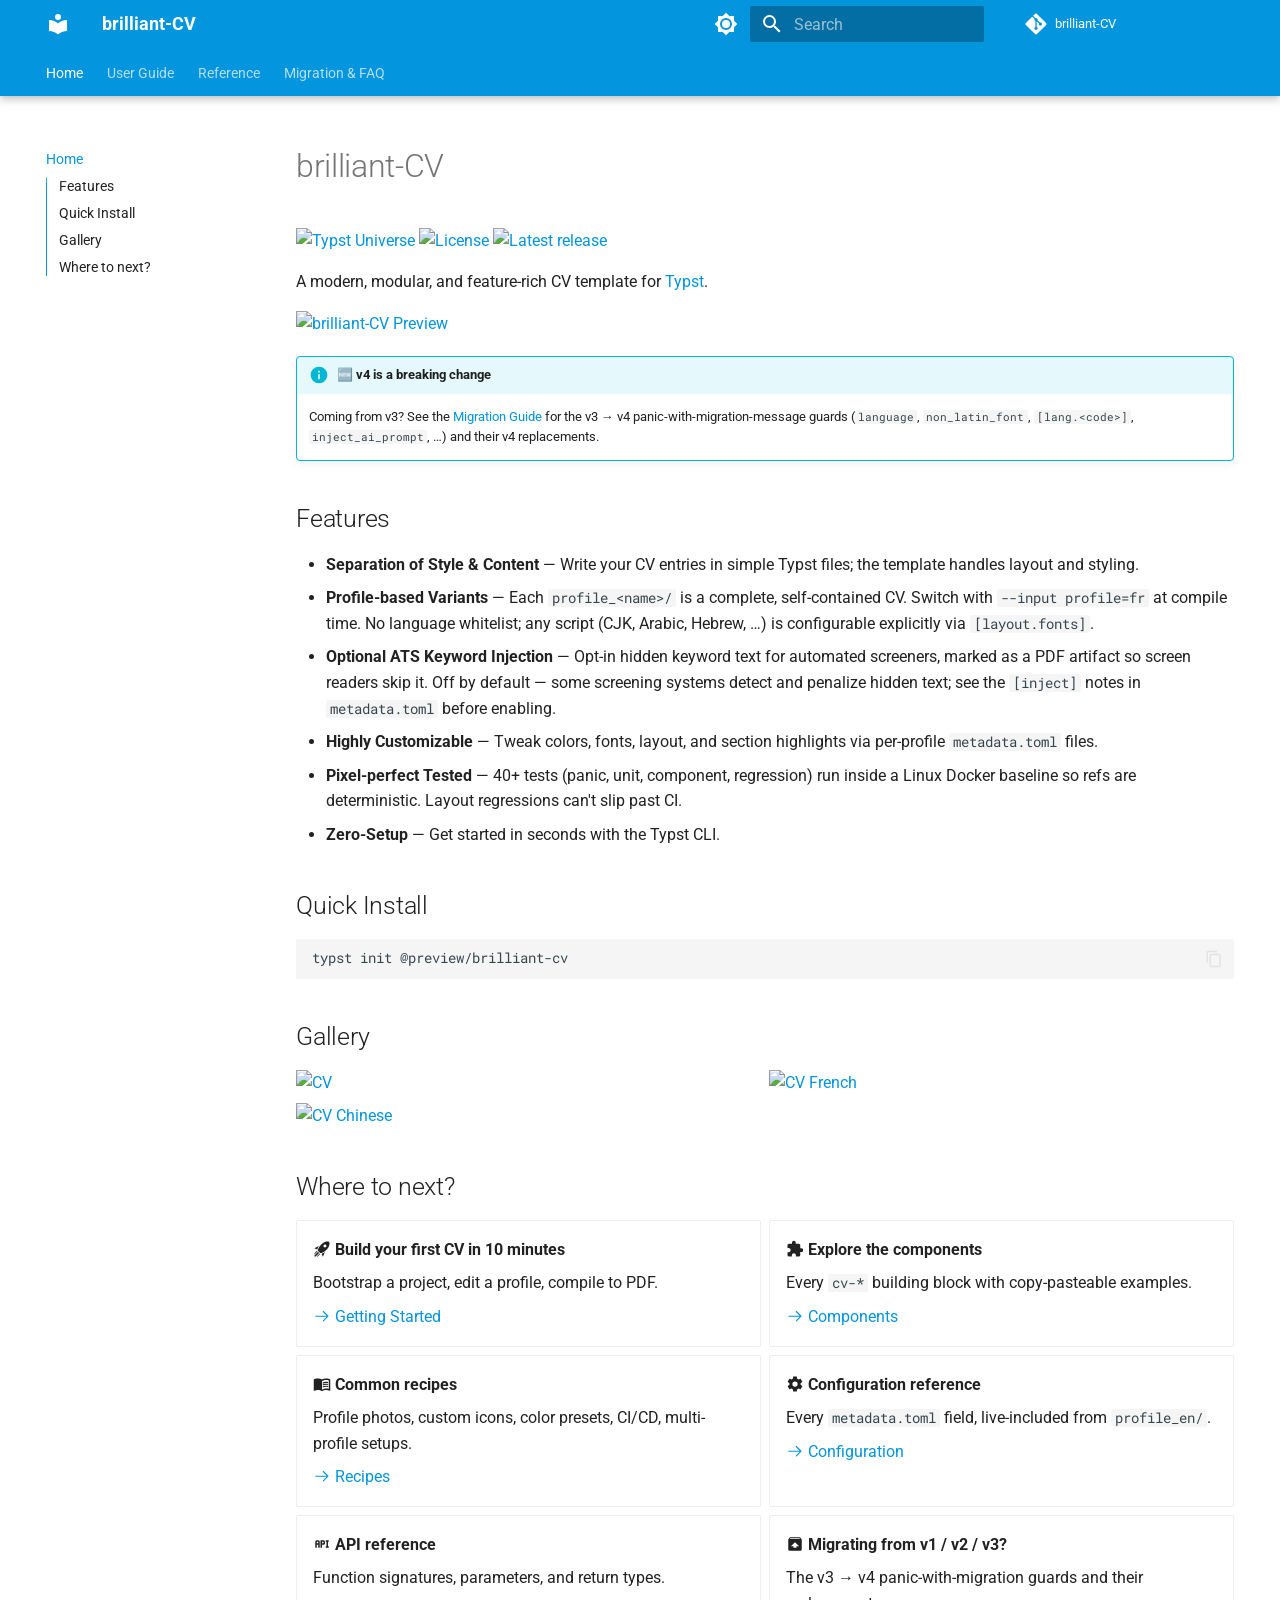
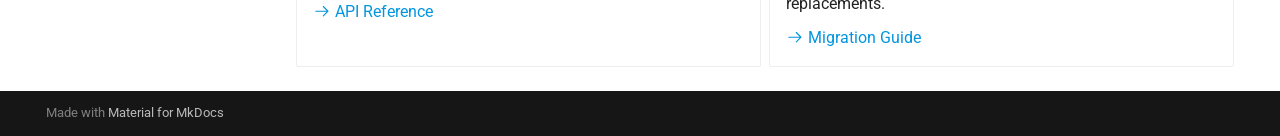
==== commit 16ad6985: "deploy: af64cc520445180c0f235975846ed4284f27134f" ====
--- a/index.html
+++ b/index.html
@@ -1,7 +1,4 @@
-
-<!doctype html>
-<html lang="en" class="no-js">
-  <head>
+<!DOCTYPE html><html lang="en" class="no-js"><head>
     
       <meta charset="utf-8">
       <meta name="viewport" content="width=device-width,initial-scale=1">
@@ -21,7 +18,7 @@
       
       
       <link rel="icon" href="assets/images/favicon.png">
-      <meta name="generator" content="mkdocs-1.6.1, mkdocs-material-9.7.6">
+      <meta name="generator" content="mkdocs-1.6.1, mkdocs-material-9.7.7">
     
     
       
@@ -29,7 +26,7 @@
       
     
     
-      <link rel="stylesheet" href="assets/stylesheets/main.484c7ddc.min.css">
+      <link rel="stylesheet" href="assets/stylesheets/main.ec1eaa64.min.css">
       
         
         <link rel="stylesheet" href="assets/stylesheets/palette.ab4e12ef.min.css">
@@ -45,8 +42,8 @@
       
         
         
-        <link rel="preconnect" href="https://fonts.gstatic.com" crossorigin>
-        <link rel="stylesheet" href="https://fonts.googleapis.com/css?family=Roboto:300,300i,400,400i,700,700i%7CRoboto+Mono:400,400i,700,700i&display=fallback">
+        <link rel="preconnect" href="https://fonts.gstatic.com" crossorigin="">
+        <link rel="stylesheet" href="https://fonts.googleapis.com/css?family=Roboto:300,300i,400,400i,700,700i%7CRoboto+Mono:400,400i,700,700i&amp;display=fallback">
         <style>:root{--md-text-font:"Roboto";--md-code-font:"Roboto Mono"}</style>
       
     
@@ -59,7 +56,17 @@
 
     
     
-  </head>
+  <link href="assets/stylesheets/glightbox.min.css" rel="stylesheet"><script src="assets/javascripts/glightbox.min.js"></script><style id="glightbox-style">
+            html.glightbox-open { overflow: initial; height: 100%; }
+            .gslide-title { margin-top: 0px; user-select: text; }
+            .gslide-desc { color: #666; user-select: text; }
+            .gslide-image img { background: white; }
+            .gscrollbar-fixer { padding-right: 15px; }
+            .gdesc-inner { font-size: 0.75rem; }
+            body[data-md-color-scheme="slate"] .gdesc-inner { background: var(--md-default-bg-color); }
+            body[data-md-color-scheme="slate"] .gslide-title { color: var(--md-default-fg-color); }
+            body[data-md-color-scheme="slate"] .gslide-desc { color: var(--md-default-fg-color); }
+        </style></head>
   
   
     
@@ -92,17 +99,17 @@
 
   
 
-<header class="md-header md-header--shadow" data-md-component="header">
+<header class="md-header md-header--shadow md-header--lifted" data-md-component="header">
   <nav class="md-header__inner md-grid" aria-label="Header">
     <a href="." title="brilliant-CV" class="md-header__button md-logo" aria-label="brilliant-CV" data-md-component="logo">
       
   
-  <svg xmlns="http://www.w3.org/2000/svg" viewBox="0 0 24 24"><path d="M12 8a3 3 0 0 0 3-3 3 3 0 0 0-3-3 3 3 0 0 0-3 3 3 3 0 0 0 3 3m0 3.54C9.64 9.35 6.5 8 3 8v11c3.5 0 6.64 1.35 9 3.54 2.36-2.19 5.5-3.54 9-3.54V8c-3.5 0-6.64 1.35-9 3.54"/></svg>
+  <svg xmlns="http://www.w3.org/2000/svg" viewBox="0 0 24 24"><path d="M12 8a3 3 0 0 0 3-3 3 3 0 0 0-3-3 3 3 0 0 0-3 3 3 3 0 0 0 3 3m0 3.54C9.64 9.35 6.5 8 3 8v11c3.5 0 6.64 1.35 9 3.54 2.36-2.19 5.5-3.54 9-3.54V8c-3.5 0-6.64 1.35-9 3.54"></path></svg>
 
     </a>
     <label class="md-header__button md-icon" for="__drawer">
       
-      <svg xmlns="http://www.w3.org/2000/svg" viewBox="0 0 24 24"><path d="M3 6h18v2H3zm0 5h18v2H3zm0 5h18v2H3z"/></svg>
+      <svg xmlns="http://www.w3.org/2000/svg" viewBox="0 0 24 24"><path d="M3 6h18v2H3zm0 5h18v2H3zm0 5h18v2H3z"></path></svg>
     </label>
     <div class="md-header__title" data-md-component="header-title">
       <div class="md-header__ellipsis">
@@ -127,20 +134,20 @@
     
     
     
-    <input class="md-option" data-md-color-media="" data-md-color-scheme="default" data-md-color-primary="custom" data-md-color-accent="indigo"  aria-label="Switch to dark mode"  type="radio" name="__palette" id="__palette_0">
-    
-      <label class="md-header__button md-icon" title="Switch to dark mode" for="__palette_1" hidden>
-        <svg xmlns="http://www.w3.org/2000/svg" viewBox="0 0 24 24"><path d="M12 8a4 4 0 0 0-4 4 4 4 0 0 0 4 4 4 4 0 0 0 4-4 4 4 0 0 0-4-4m0 10a6 6 0 0 1-6-6 6 6 0 0 1 6-6 6 6 0 0 1 6 6 6 6 0 0 1-6 6m8-9.31V4h-4.69L12 .69 8.69 4H4v4.69L.69 12 4 15.31V20h4.69L12 23.31 15.31 20H20v-4.69L23.31 12z"/></svg>
+    <input class="md-option" data-md-color-media="" data-md-color-scheme="default" data-md-color-primary="custom" data-md-color-accent="indigo" aria-label="Switch to dark mode" type="radio" name="__palette" id="__palette_0">
+    
+      <label class="md-header__button md-icon" title="Switch to dark mode" for="__palette_1" hidden="">
+        <svg xmlns="http://www.w3.org/2000/svg" viewBox="0 0 24 24"><path d="M12 8a4 4 0 0 0-4 4 4 4 0 0 0 4 4 4 4 0 0 0 4-4 4 4 0 0 0-4-4m0 10a6 6 0 0 1-6-6 6 6 0 0 1 6-6 6 6 0 0 1 6 6 6 6 0 0 1-6 6m8-9.31V4h-4.69L12 .69 8.69 4H4v4.69L.69 12 4 15.31V20h4.69L12 23.31 15.31 20H20v-4.69L23.31 12z"></path></svg>
       </label>
     
   
     
     
     
-    <input class="md-option" data-md-color-media="" data-md-color-scheme="slate" data-md-color-primary="custom" data-md-color-accent="indigo"  aria-label="Switch to light mode"  type="radio" name="__palette" id="__palette_1">
-    
-      <label class="md-header__button md-icon" title="Switch to light mode" for="__palette_0" hidden>
-        <svg xmlns="http://www.w3.org/2000/svg" viewBox="0 0 24 24"><path d="M12 18c-.89 0-1.74-.2-2.5-.55C11.56 16.5 13 14.42 13 12s-1.44-4.5-3.5-5.45C10.26 6.2 11.11 6 12 6a6 6 0 0 1 6 6 6 6 0 0 1-6 6m8-9.31V4h-4.69L12 .69 8.69 4H4v4.69L.69 12 4 15.31V20h4.69L12 23.31 15.31 20H20v-4.69L23.31 12z"/></svg>
+    <input class="md-option" data-md-color-media="" data-md-color-scheme="slate" data-md-color-primary="custom" data-md-color-accent="indigo" aria-label="Switch to light mode" type="radio" name="__palette" id="__palette_1">
+    
+      <label class="md-header__button md-icon" title="Switch to light mode" for="__palette_0" hidden="">
+        <svg xmlns="http://www.w3.org/2000/svg" viewBox="0 0 24 24"><path d="M12 18c-.89 0-1.74-.2-2.5-.55C11.56 16.5 13 14.42 13 12s-1.44-4.5-3.5-5.45C10.26 6.2 11.11 6 12 6a6 6 0 0 1 6 6 6 6 0 0 1-6 6m8-9.31V4h-4.69L12 .69 8.69 4H4v4.69L.69 12 4 15.31V20h4.69L12 23.31 15.31 20H20v-4.69L23.31 12z"></path></svg>
       </label>
     
   
@@ -156,24 +163,24 @@
       
         <label class="md-header__button md-icon" for="__search">
           
-          <svg xmlns="http://www.w3.org/2000/svg" viewBox="0 0 24 24"><path d="M9.5 3A6.5 6.5 0 0 1 16 9.5c0 1.61-.59 3.09-1.56 4.23l.27.27h.79l5 5-1.5 1.5-5-5v-.79l-.27-.27A6.52 6.52 0 0 1 9.5 16 6.5 6.5 0 0 1 3 9.5 6.5 6.5 0 0 1 9.5 3m0 2C7 5 5 7 5 9.5S7 14 9.5 14 14 12 14 9.5 12 5 9.5 5"/></svg>
+          <svg xmlns="http://www.w3.org/2000/svg" viewBox="0 0 24 24"><path d="M9.5 3A6.5 6.5 0 0 1 16 9.5c0 1.61-.59 3.09-1.56 4.23l.27.27h.79l5 5-1.5 1.5-5-5v-.79l-.27-.27A6.52 6.52 0 0 1 9.5 16 6.5 6.5 0 0 1 3 9.5 6.5 6.5 0 0 1 9.5 3m0 2C7 5 5 7 5 9.5S7 14 9.5 14 14 12 14 9.5 12 5 9.5 5"></path></svg>
         </label>
         <div class="md-search" data-md-component="search" role="dialog">
   <label class="md-search__overlay" for="__search"></label>
   <div class="md-search__inner" role="search">
     <form class="md-search__form" name="search">
-      <input type="text" class="md-search__input" name="query" aria-label="Search" placeholder="Search" autocapitalize="off" autocorrect="off" autocomplete="off" spellcheck="false" data-md-component="search-query" required>
+      <input type="text" class="md-search__input" name="query" aria-label="Search" placeholder="Search" autocapitalize="off" autocorrect="off" autocomplete="off" spellcheck="false" data-md-component="search-query" required="">
       <label class="md-search__icon md-icon" for="__search">
         
-        <svg xmlns="http://www.w3.org/2000/svg" viewBox="0 0 24 24"><path d="M9.5 3A6.5 6.5 0 0 1 16 9.5c0 1.61-.59 3.09-1.56 4.23l.27.27h.79l5 5-1.5 1.5-5-5v-.79l-.27-.27A6.52 6.52 0 0 1 9.5 16 6.5 6.5 0 0 1 3 9.5 6.5 6.5 0 0 1 9.5 3m0 2C7 5 5 7 5 9.5S7 14 9.5 14 14 12 14 9.5 12 5 9.5 5"/></svg>
-        
-        <svg xmlns="http://www.w3.org/2000/svg" viewBox="0 0 24 24"><path d="M20 11v2H8l5.5 5.5-1.42 1.42L4.16 12l7.92-7.92L13.5 5.5 8 11z"/></svg>
+        <svg xmlns="http://www.w3.org/2000/svg" viewBox="0 0 24 24"><path d="M9.5 3A6.5 6.5 0 0 1 16 9.5c0 1.61-.59 3.09-1.56 4.23l.27.27h.79l5 5-1.5 1.5-5-5v-.79l-.27-.27A6.52 6.52 0 0 1 9.5 16 6.5 6.5 0 0 1 3 9.5 6.5 6.5 0 0 1 9.5 3m0 2C7 5 5 7 5 9.5S7 14 9.5 14 14 12 14 9.5 12 5 9.5 5"></path></svg>
+        
+        <svg xmlns="http://www.w3.org/2000/svg" viewBox="0 0 24 24"><path d="M20 11v2H8l5.5 5.5-1.42 1.42L4.16 12l7.92-7.92L13.5 5.5 8 11z"></path></svg>
       </label>
       <nav class="md-search__options" aria-label="Search">
         
         <button type="reset" class="md-search__icon md-icon" title="Clear" aria-label="Clear" tabindex="-1">
           
-          <svg xmlns="http://www.w3.org/2000/svg" viewBox="0 0 24 24"><path d="M19 6.41 17.59 5 12 10.59 6.41 5 5 6.41 10.59 12 5 17.59 6.41 19 12 13.41 17.59 19 19 17.59 13.41 12z"/></svg>
+          <svg xmlns="http://www.w3.org/2000/svg" viewBox="0 0 24 24"><path d="M19 6.41 17.59 5 12 10.59 6.41 5 5 6.41 10.59 12 5 17.59 6.41 19 12 13.41 17.59 19 19 17.59 13.41 12z"></path></svg>
         </button>
       </nav>
       
@@ -181,7 +188,7 @@
       
     </form>
     <div class="md-search__output">
-      <div class="md-search__scrollwrap" tabindex="0" data-md-scrollfix>
+      <div class="md-search__scrollwrap" tabindex="0" data-md-scrollfix="">
         <div class="md-search-result" data-md-component="search-result">
           <div class="md-search-result__meta">
             Initializing search
@@ -199,7 +206,7 @@
         <a href="https://github.com/yunanwg/brilliant-CV" title="Go to repository" class="md-source" data-md-component="source">
   <div class="md-source__icon md-icon">
     
-    <svg xmlns="http://www.w3.org/2000/svg" viewBox="0 0 448 512"><!--! Font Awesome Free 7.1.0 by @fontawesome - https://fontawesome.com License - https://fontawesome.com/license/free (Icons: CC BY 4.0, Fonts: SIL OFL 1.1, Code: MIT License) Copyright 2025 Fonticons, Inc.--><path d="M439.6 236.1 244 40.5c-5.4-5.5-12.8-8.5-20.4-8.5s-15 3-20.4 8.4L162.5 81l51.5 51.5c27.1-9.1 52.7 16.8 43.4 43.7l49.7 49.7c34.2-11.8 61.2 31 35.5 56.7-26.5 26.5-70.2-2.9-56-37.3L240.3 199v121.9c25.3 12.5 22.3 41.8 9.1 55-6.4 6.4-15.2 10.1-24.3 10.1s-17.8-3.6-24.3-10.1c-17.6-17.6-11.1-46.9 11.2-56v-123c-20.8-8.5-24.6-30.7-18.6-45L142.6 101 8.5 235.1C3 240.6 0 247.9 0 255.5s3 15 8.5 20.4l195.6 195.7c5.4 5.4 12.7 8.4 20.4 8.4s15-3 20.4-8.4l194.7-194.7c5.4-5.4 8.4-12.8 8.4-20.4s-3-15-8.4-20.4"/></svg>
+    <svg xmlns="http://www.w3.org/2000/svg" viewBox="0 0 448 512"><!--! Font Awesome Free 7.1.0 by @fontawesome - https://fontawesome.com License - https://fontawesome.com/license/free (Icons: CC BY 4.0, Fonts: SIL OFL 1.1, Code: MIT License) Copyright 2025 Fonticons, Inc.--><path d="M439.6 236.1 244 40.5c-5.4-5.5-12.8-8.5-20.4-8.5s-15 3-20.4 8.4L162.5 81l51.5 51.5c27.1-9.1 52.7 16.8 43.4 43.7l49.7 49.7c34.2-11.8 61.2 31 35.5 56.7-26.5 26.5-70.2-2.9-56-37.3L240.3 199v121.9c25.3 12.5 22.3 41.8 9.1 55-6.4 6.4-15.2 10.1-24.3 10.1s-17.8-3.6-24.3-10.1c-17.6-17.6-11.1-46.9 11.2-56v-123c-20.8-8.5-24.6-30.7-18.6-45L142.6 101 8.5 235.1C3 240.6 0 247.9 0 255.5s3 15 8.5 20.4l195.6 195.7c5.4 5.4 12.7 8.4 20.4 8.4s15-3 20.4-8.4l194.7-194.7c5.4-5.4 8.4-12.8 8.4-20.4s-3-15-8.4-20.4"></path></svg>
   </div>
   <div class="md-source__repository">
     brilliant-CV
@@ -209,13 +216,103 @@
     
   </nav>
   
+    
+      
+<nav class="md-tabs" aria-label="Tabs" data-md-component="tabs">
+  <div class="md-grid">
+    <ul class="md-tabs__list">
+      
+        
+  
+  
+  
+    
+  
+  
+    <li class="md-tabs__item md-tabs__item--active">
+      <a href="." class="md-tabs__link">
+        
+  
+  
+    
+  
+  Home
+
+      </a>
+    </li>
+  
+
+      
+        
+  
+  
+  
+  
+    
+    
+      <li class="md-tabs__item">
+        <a href="getting-started/" class="md-tabs__link">
+          
+  
+  
+  User Guide
+
+        </a>
+      </li>
+    
+  
+
+      
+        
+  
+  
+  
+  
+    
+    
+      <li class="md-tabs__item">
+        <a href="configuration/" class="md-tabs__link">
+          
+  
+  
+  Reference
+
+        </a>
+      </li>
+    
+  
+
+      
+        
+  
+  
+  
+  
+    
+    
+      <li class="md-tabs__item">
+        <a href="migration/" class="md-tabs__link">
+          
+  
+  
+  Migration &amp; FAQ
+
+        </a>
+      </li>
+    
+  
+
+      
+    </ul>
+  </div>
+</nav>
+    
+  
 </header>
     
     <div class="md-container" data-md-component="container">
       
       
-        
-          
         
       
       <main class="md-main" data-md-component="main">
@@ -223,21 +320,23 @@
           
             
               
-              <div class="md-sidebar md-sidebar--primary" data-md-component="sidebar" data-md-type="navigation" >
+              <div class="md-sidebar md-sidebar--primary" data-md-component="sidebar" data-md-type="navigation">
                 <div class="md-sidebar__scrollwrap">
                   <div class="md-sidebar__inner">
                     
 
 
-
-  
-
-<nav class="md-nav md-nav--primary md-nav--integrated" aria-label="Navigation" data-md-level="0">
+  
+
+
+  
+
+<nav class="md-nav md-nav--primary md-nav--lifted md-nav--integrated" aria-label="Navigation" data-md-level="0">
   <label class="md-nav__title" for="__drawer">
     <a href="." title="brilliant-CV" class="md-nav__button md-logo" aria-label="brilliant-CV" data-md-component="logo">
       
   
-  <svg xmlns="http://www.w3.org/2000/svg" viewBox="0 0 24 24"><path d="M12 8a3 3 0 0 0 3-3 3 3 0 0 0-3-3 3 3 0 0 0-3 3 3 3 0 0 0 3 3m0 3.54C9.64 9.35 6.5 8 3 8v11c3.5 0 6.64 1.35 9 3.54 2.36-2.19 5.5-3.54 9-3.54V8c-3.5 0-6.64 1.35-9 3.54"/></svg>
+  <svg xmlns="http://www.w3.org/2000/svg" viewBox="0 0 24 24"><path d="M12 8a3 3 0 0 0 3-3 3 3 0 0 0-3-3 3 3 0 0 0-3 3 3 3 0 0 0 3 3m0 3.54C9.64 9.35 6.5 8 3 8v11c3.5 0 6.64 1.35 9 3.54 2.36-2.19 5.5-3.54 9-3.54V8c-3.5 0-6.64 1.35-9 3.54"></path></svg>
 
     </a>
     brilliant-CV
@@ -247,7 +346,7 @@
       <a href="https://github.com/yunanwg/brilliant-CV" title="Go to repository" class="md-source" data-md-component="source">
   <div class="md-source__icon md-icon">
     
-    <svg xmlns="http://www.w3.org/2000/svg" viewBox="0 0 448 512"><!--! Font Awesome Free 7.1.0 by @fontawesome - https://fontawesome.com License - https://fontawesome.com/license/free (Icons: CC BY 4.0, Fonts: SIL OFL 1.1, Code: MIT License) Copyright 2025 Fonticons, Inc.--><path d="M439.6 236.1 244 40.5c-5.4-5.5-12.8-8.5-20.4-8.5s-15 3-20.4 8.4L162.5 81l51.5 51.5c27.1-9.1 52.7 16.8 43.4 43.7l49.7 49.7c34.2-11.8 61.2 31 35.5 56.7-26.5 26.5-70.2-2.9-56-37.3L240.3 199v121.9c25.3 12.5 22.3 41.8 9.1 55-6.4 6.4-15.2 10.1-24.3 10.1s-17.8-3.6-24.3-10.1c-17.6-17.6-11.1-46.9 11.2-56v-123c-20.8-8.5-24.6-30.7-18.6-45L142.6 101 8.5 235.1C3 240.6 0 247.9 0 255.5s3 15 8.5 20.4l195.6 195.7c5.4 5.4 12.7 8.4 20.4 8.4s15-3 20.4-8.4l194.7-194.7c5.4-5.4 8.4-12.8 8.4-20.4s-3-15-8.4-20.4"/></svg>
+    <svg xmlns="http://www.w3.org/2000/svg" viewBox="0 0 448 512"><!--! Font Awesome Free 7.1.0 by @fontawesome - https://fontawesome.com License - https://fontawesome.com/license/free (Icons: CC BY 4.0, Fonts: SIL OFL 1.1, Code: MIT License) Copyright 2025 Fonticons, Inc.--><path d="M439.6 236.1 244 40.5c-5.4-5.5-12.8-8.5-20.4-8.5s-15 3-20.4 8.4L162.5 81l51.5 51.5c27.1-9.1 52.7 16.8 43.4 43.7l49.7 49.7c34.2-11.8 61.2 31 35.5 56.7-26.5 26.5-70.2-2.9-56-37.3L240.3 199v121.9c25.3 12.5 22.3 41.8 9.1 55-6.4 6.4-15.2 10.1-24.3 10.1s-17.8-3.6-24.3-10.1c-17.6-17.6-11.1-46.9 11.2-56v-123c-20.8-8.5-24.6-30.7-18.6-45L142.6 101 8.5 235.1C3 240.6 0 247.9 0 255.5s3 15 8.5 20.4l195.6 195.7c5.4 5.4 12.7 8.4 20.4 8.4s15-3 20.4-8.4l194.7-194.7c5.4-5.4 8.4-12.8 8.4-20.4s-3-15-8.4-20.4"></path></svg>
   </div>
   <div class="md-source__repository">
     brilliant-CV
@@ -255,7 +354,7 @@
 </a>
     </div>
   
-  <ul class="md-nav__list" data-md-scrollfix>
+  <ul class="md-nav__list" data-md-scrollfix="">
     
       
       
@@ -321,7 +420,7 @@
       <span class="md-nav__icon md-icon"></span>
       Table of contents
     </label>
-    <ul class="md-nav__list" data-md-component="toc" data-md-scrollfix>
+    <ul class="md-nav__list" data-md-component="toc" data-md-scrollfix="">
       
         <li class="md-nav__item">
   <a href="#features" class="md-nav__link">
@@ -357,10 +456,10 @@
 </li>
       
         <li class="md-nav__item">
-  <a href="#next-steps" class="md-nav__link">
+  <a href="#where-to-next" class="md-nav__link">
     <span class="md-ellipsis">
       
-        Next Steps
+        Where to next?
       
     </span>
   </a>
@@ -381,6 +480,58 @@
   
   
   
+    
+    
+    
+    
+      
+      
+        
+      
+    
+    
+    <li class="md-nav__item md-nav__item--nested">
+      
+        
+        
+        <input class="md-nav__toggle md-toggle " type="checkbox" id="__nav_2">
+        
+          
+          <label class="md-nav__link" for="__nav_2" id="__nav_2_label" tabindex="0">
+            
+  
+  
+  <span class="md-ellipsis">
+    
+  
+    User Guide
+  
+
+    
+  </span>
+  
+  
+
+            <span class="md-nav__icon md-icon"></span>
+          </label>
+        
+        <nav class="md-nav" data-md-level="1" aria-labelledby="__nav_2_label" aria-expanded="false">
+          <label class="md-nav__title" for="__nav_2">
+            <span class="md-nav__icon md-icon"></span>
+            
+  
+    User Guide
+  
+
+          </label>
+          <ul class="md-nav__list" data-md-scrollfix="">
+            
+              
+                
+  
+  
+  
+  
     <li class="md-nav__item">
       <a href="getting-started/" class="md-nav__link">
         
@@ -401,9 +552,10 @@
     </li>
   
 
-    
-      
-      
+              
+            
+              
+                
   
   
   
@@ -428,9 +580,10 @@
     </li>
   
 
-    
-      
-      
+              
+            
+              
+                
   
   
   
@@ -455,9 +608,69 @@
     </li>
   
 
-    
-      
-      
+              
+            
+          </ul>
+        </nav>
+      
+    </li>
+  
+
+    
+      
+      
+  
+  
+  
+  
+    
+    
+    
+    
+      
+      
+        
+      
+    
+    
+    <li class="md-nav__item md-nav__item--nested">
+      
+        
+        
+        <input class="md-nav__toggle md-toggle " type="checkbox" id="__nav_3">
+        
+          
+          <label class="md-nav__link" for="__nav_3" id="__nav_3_label" tabindex="0">
+            
+  
+  
+  <span class="md-ellipsis">
+    
+  
+    Reference
+  
+
+    
+  </span>
+  
+  
+
+            <span class="md-nav__icon md-icon"></span>
+          </label>
+        
+        <nav class="md-nav" data-md-level="1" aria-labelledby="__nav_3_label" aria-expanded="false">
+          <label class="md-nav__title" for="__nav_3">
+            <span class="md-nav__icon md-icon"></span>
+            
+  
+    Reference
+  
+
+          </label>
+          <ul class="md-nav__list" data-md-scrollfix="">
+            
+              
+                
   
   
   
@@ -482,9 +695,125 @@
     </li>
   
 
-    
-      
-      
+              
+            
+              
+                
+  
+  
+  
+  
+    <li class="md-nav__item">
+      <a href="api-reference/" class="md-nav__link">
+        
+  
+  
+  <span class="md-ellipsis">
+    
+  
+    API Reference
+  
+
+    
+  </span>
+  
+  
+
+      </a>
+    </li>
+  
+
+              
+            
+          </ul>
+        </nav>
+      
+    </li>
+  
+
+    
+      
+      
+  
+  
+  
+  
+    
+    
+    
+    
+      
+      
+        
+      
+    
+    
+    <li class="md-nav__item md-nav__item--nested">
+      
+        
+        
+        <input class="md-nav__toggle md-toggle " type="checkbox" id="__nav_4">
+        
+          
+          <label class="md-nav__link" for="__nav_4" id="__nav_4_label" tabindex="0">
+            
+  
+  
+  <span class="md-ellipsis">
+    
+  
+    Migration &amp; FAQ
+  
+
+    
+  </span>
+  
+  
+
+            <span class="md-nav__icon md-icon"></span>
+          </label>
+        
+        <nav class="md-nav" data-md-level="1" aria-labelledby="__nav_4_label" aria-expanded="false">
+          <label class="md-nav__title" for="__nav_4">
+            <span class="md-nav__icon md-icon"></span>
+            
+  
+    Migration &amp; FAQ
+  
+
+          </label>
+          <ul class="md-nav__list" data-md-scrollfix="">
+            
+              
+                
+  
+  
+  
+  
+    <li class="md-nav__item">
+      <a href="migration/" class="md-nav__link">
+        
+  
+  
+  <span class="md-ellipsis">
+    
+  
+    Migration Guide
+  
+
+    
+  </span>
+  
+  
+
+      </a>
+    </li>
+  
+
+              
+            
+              
+                
   
   
   
@@ -509,57 +838,11 @@
     </li>
   
 
-    
-      
-      
-  
-  
-  
-  
-    <li class="md-nav__item">
-      <a href="api-reference/" class="md-nav__link">
-        
-  
-  
-  <span class="md-ellipsis">
-    
-  
-    API Reference
-  
-
-    
-  </span>
-  
-  
-
-      </a>
-    </li>
-  
-
-    
-      
-      
-  
-  
-  
-  
-    <li class="md-nav__item">
-      <a href="migration/" class="md-nav__link">
-        
-  
-  
-  <span class="md-ellipsis">
-    
-  
-    Migration Guide
-  
-
-    
-  </span>
-  
-  
-
-      </a>
+              
+            
+          </ul>
+        </nav>
+      
     </li>
   
 
@@ -584,48 +867,69 @@
   
 
 
-<h1 id="brilliant-cv">brilliant-CV<a class="headerlink" href="#brilliant-cv" title="Permanent link">&para;</a></h1>
-<p><a href="https://typst.app/universe/package/brilliant-cv"><img alt="Typst Universe" src="https://img.shields.io/badge/Typst_Universe-brilliant--cv-blue" /></a></p>
+<h1 id="brilliant-cv">brilliant-CV<a class="headerlink" href="#brilliant-cv" title="Permanent link">¶</a></h1>
+<p><a href="https://typst.app/universe/package/brilliant-cv"><img alt="Typst Universe" src="https://img.shields.io/badge/Typst_Universe-brilliant--cv-blue?logo=typst&amp;logoColor=white"></a>
+<a href="https://github.com/yunanwg/brilliant-CV/blob/main/LICENSE"><img alt="License" src="https://img.shields.io/badge/license-Apache_2.0-green.svg"></a>
+<a href="https://github.com/yunanwg/brilliant-CV/releases"><img alt="Latest release" src="https://img.shields.io/github/v/release/yunanwg/brilliant-CV?color=orange"></a></p>
 <p>A modern, modular, and feature-rich CV template for <a href="https://typst.app">Typst</a>.</p>
-<p><img alt="brilliant-CV Preview" src="https://github.com/mintyfrankie/mintyfrankie/assets/77310871/94f5fb5c-03d0-4912-b6d6-11ee7d27a9a3" width="100%" /></p>
-<h2 id="features">Features<a class="headerlink" href="#features" title="Permanent link">&para;</a></h2>
+<p><a class="glightbox" data-type="image" data-width="90%" data-height="auto" href="https://github.com/mintyfrankie/mintyfrankie/assets/77310871/94f5fb5c-03d0-4912-b6d6-11ee7d27a9a3" data-desc-position="bottom"><img alt="brilliant-CV Preview" src="https://github.com/mintyfrankie/mintyfrankie/assets/77310871/94f5fb5c-03d0-4912-b6d6-11ee7d27a9a3" width="100%"></a></p>
+<div class="admonition info">
+<p class="admonition-title">🆕 v4 is a breaking change</p>
+<p>Coming from v3? See the <a href="migration/">Migration Guide</a> for the v3 → v4 panic-with-migration-message guards (<code>language</code>, <code>non_latin_font</code>, <code>[lang.&lt;code&gt;]</code>, <code>inject_ai_prompt</code>, …) and their v4 replacements.</p>
+</div>
+<h2 id="features">Features<a class="headerlink" href="#features" title="Permanent link">¶</a></h2>
 <ul>
 <li><strong>Separation of Style &amp; Content</strong> — Write your CV entries in simple Typst files; the template handles layout and styling.</li>
-<li><strong>Multilingual Support</strong> — Seamlessly switch between languages (English, French, Chinese, etc.) with a single config change.</li>
-<li><strong>AI &amp; ATS Friendly</strong> — Unique "keyword injection" feature to help your CV pass automated screening systems.</li>
-<li><strong>Highly Customizable</strong> — Tweak colors, fonts, and layout via a simple <code>metadata.toml</code> file.</li>
+<li><strong>Profile-based Variants</strong> — Each <code>profile_&lt;name&gt;/</code> is a complete, self-contained CV. Switch with <code>--input profile=fr</code> at compile time. No language whitelist; any script (CJK, Arabic, Hebrew, …) is configurable explicitly via <code>[layout.fonts]</code>.</li>
+<li><strong>Optional ATS Keyword Injection</strong> — Opt-in hidden keyword text for automated screeners, marked as a PDF artifact so screen readers skip it. Off by default — some screening systems detect and penalize hidden text; see the <code>[inject]</code> notes in <code>metadata.toml</code> before enabling.</li>
+<li><strong>Highly Customizable</strong> — Tweak colors, fonts, layout, and section highlights via per-profile <code>metadata.toml</code> files.</li>
+<li><strong>Pixel-perfect Tested</strong> — 40+ tests (panic, unit, component, regression) run inside a Linux Docker baseline so refs are deterministic. Layout regressions can't slip past CI.</li>
 <li><strong>Zero-Setup</strong> — Get started in seconds with the Typst CLI.</li>
 </ul>
-<h2 id="quick-install">Quick Install<a class="headerlink" href="#quick-install" title="Permanent link">&para;</a></h2>
+<h2 id="quick-install">Quick Install<a class="headerlink" href="#quick-install" title="Permanent link">¶</a></h2>
 <div class="highlight"><pre><span></span><code><a id="__codelineno-0-1" name="__codelineno-0-1" href="#__codelineno-0-1"></a>typst<span class="w"> </span>init<span class="w"> </span>@preview/brilliant-cv
 </code></pre></div>
-<h2 id="gallery">Gallery<a class="headerlink" href="#gallery" title="Permanent link">&para;</a></h2>
-<table>
-<thead>
-<tr>
-<th>Standard</th>
-<th>French (Red)</th>
-<th>Chinese (Green)</th>
-</tr>
-</thead>
-<tbody>
-<tr>
-<td><img alt="CV" src="https://github.com/mintyfrankie/mintyfrankie/assets/77310871/94f5fb5c-03d0-4912-b6d6-11ee7d27a9a3" /></td>
-<td><img alt="CV French" src="https://github.com/mintyfrankie/brilliant-CV/assets/77310871/fed7b66c-728e-4213-aa58-aa26db3b1362" /></td>
-<td><img alt="CV Chinese" src="https://github.com/mintyfrankie/brilliant-CV/assets/77310871/cb9c16f5-8ad7-4256-92fe-089c108d07f5" /></td>
-</tr>
-</tbody>
-</table>
-<h2 id="next-steps">Next Steps<a class="headerlink" href="#next-steps" title="Permanent link">&para;</a></h2>
+<h2 id="gallery">Gallery<a class="headerlink" href="#gallery" title="Permanent link">¶</a></h2>
+<div class="grid">
+<p><a class="glightbox" data-type="image" data-width="90%" data-height="auto" href="https://github.com/mintyfrankie/mintyfrankie/assets/77310871/94f5fb5c-03d0-4912-b6d6-11ee7d27a9a3" data-title="Standard (Skyblue)" data-desc-position="bottom"><img alt="CV" data-title="Standard (Skyblue)" src="https://github.com/mintyfrankie/mintyfrankie/assets/77310871/94f5fb5c-03d0-4912-b6d6-11ee7d27a9a3"></a></p>
+<p><a class="glightbox" data-type="image" data-width="90%" data-height="auto" href="https://github.com/mintyfrankie/brilliant-CV/assets/77310871/fed7b66c-728e-4213-aa58-aa26db3b1362" data-title="French (Red)" data-desc-position="bottom"><img alt="CV French" data-title="French (Red)" src="https://github.com/mintyfrankie/brilliant-CV/assets/77310871/fed7b66c-728e-4213-aa58-aa26db3b1362"></a></p>
+<p><a class="glightbox" data-type="image" data-width="90%" data-height="auto" href="https://github.com/mintyfrankie/brilliant-CV/assets/77310871/cb9c16f5-8ad7-4256-92fe-089c108d07f5" data-title="Chinese (Green)" data-desc-position="bottom"><img alt="CV Chinese" data-title="Chinese (Green)" src="https://github.com/mintyfrankie/brilliant-CV/assets/77310871/cb9c16f5-8ad7-4256-92fe-089c108d07f5"></a></p>
+</div>
+<h2 id="where-to-next">Where to next?<a class="headerlink" href="#where-to-next" title="Permanent link">¶</a></h2>
+<div class="grid cards">
 <ul>
-<li><a href="getting-started/">Getting Started</a> — Build your first CV in 10 minutes</li>
-<li><a href="components/">Components</a> — Explore all available building blocks</li>
-<li><a href="configuration/">Configuration</a> — Full <code>metadata.toml</code> reference</li>
-<li><a href="api-reference/">API Reference</a> — Detailed function signatures and parameters</li>
-<li><a href="recipes/">Recipes</a> — Common patterns: profile photos, custom icons, colors, CI/CD</li>
-<li><a href="troubleshooting/">Troubleshooting</a> — Solutions for common issues</li>
-<li><a href="migration/">Migration Guide</a> — Upgrading from v1 or v2</li>
+<li>
+<p><span class="twemoji"><svg xmlns="http://www.w3.org/2000/svg" viewBox="0 0 24 24"><path d="m13.13 22.19-1.63-3.83c1.57-.58 3.04-1.36 4.4-2.27zM5.64 12.5l-3.83-1.63 6.1-2.77C7 9.46 6.22 10.93 5.64 12.5M21.61 2.39S16.66.269 11 5.93c-2.19 2.19-3.5 4.6-4.35 6.71-.28.75-.09 1.57.46 2.13l2.13 2.12c.55.56 1.37.74 2.12.46A19.1 19.1 0 0 0 18.07 13c5.66-5.66 3.54-10.61 3.54-10.61m-7.07 7.07c-.78-.78-.78-2.05 0-2.83s2.05-.78 2.83 0c.77.78.78 2.05 0 2.83s-2.05.78-2.83 0m-5.66 7.07-1.41-1.41zM6.24 22l3.64-3.64c-.34-.09-.67-.24-.97-.45L4.83 22zM2 22h1.41l4.77-4.76-1.42-1.41L2 20.59zm0-2.83 4.09-4.08c-.21-.3-.36-.62-.45-.97L2 17.76z"></path></svg></span> <strong>Build your first CV in 10 minutes</strong></p>
+<p>Bootstrap a project, edit a profile, compile to PDF.</p>
+<p><a href="getting-started/"><span class="twemoji"><svg xmlns="http://www.w3.org/2000/svg" viewBox="0 0 24 24"><path d="M13.22 19.03a.75.75 0 0 1 0-1.06L18.19 13H3.75a.75.75 0 0 1 0-1.5h14.44l-4.97-4.97a.749.749 0 0 1 .326-1.275.75.75 0 0 1 .734.215l6.25 6.25a.75.75 0 0 1 0 1.06l-6.25 6.25a.75.75 0 0 1-1.06 0"></path></svg></span> Getting Started</a></p>
+</li>
+<li>
+<p><span class="twemoji"><svg xmlns="http://www.w3.org/2000/svg" viewBox="0 0 24 24"><path d="M20.5 11H19V7a2 2 0 0 0-2-2h-4V3.5A2.5 2.5 0 0 0 10.5 1 2.5 2.5 0 0 0 8 3.5V5H4a2 2 0 0 0-2 2v3.8h1.5c1.5 0 2.7 1.2 2.7 2.7S5 16.2 3.5 16.2H2V20a2 2 0 0 0 2 2h3.8v-1.5c0-1.5 1.2-2.7 2.7-2.7s2.7 1.2 2.7 2.7V22H17a2 2 0 0 0 2-2v-4h1.5a2.5 2.5 0 0 0 2.5-2.5 2.5 2.5 0 0 0-2.5-2.5"></path></svg></span> <strong>Explore the components</strong></p>
+<p>Every <code>cv-*</code> building block with copy-pasteable examples.</p>
+<p><a href="components/"><span class="twemoji"><svg xmlns="http://www.w3.org/2000/svg" viewBox="0 0 24 24"><path d="M13.22 19.03a.75.75 0 0 1 0-1.06L18.19 13H3.75a.75.75 0 0 1 0-1.5h14.44l-4.97-4.97a.749.749 0 0 1 .326-1.275.75.75 0 0 1 .734.215l6.25 6.25a.75.75 0 0 1 0 1.06l-6.25 6.25a.75.75 0 0 1-1.06 0"></path></svg></span> Components</a></p>
+</li>
+<li>
+<p><span class="twemoji"><svg xmlns="http://www.w3.org/2000/svg" viewBox="0 0 24 24"><path d="M12 21.5c-1.35-.85-3.8-1.5-5.5-1.5-1.65 0-3.35.3-4.75 1.05-.1.05-.15.05-.25.05-.25 0-.5-.25-.5-.5V6c.6-.45 1.25-.75 2-1 1.11-.35 2.33-.5 3.5-.5 1.95 0 4.05.4 5.5 1.5 1.45-1.1 3.55-1.5 5.5-1.5 1.17 0 2.39.15 3.5.5.75.25 1.4.55 2 1v14.6c0 .25-.25.5-.5.5-.1 0-.15 0-.25-.05-1.4-.75-3.1-1.05-4.75-1.05-1.7 0-4.15.65-5.5 1.5M12 8v11.5c1.35-.85 3.8-1.5 5.5-1.5 1.2 0 2.4.15 3.5.5V7c-1.1-.35-2.3-.5-3.5-.5-1.7 0-4.15.65-5.5 1.5m1 3.5c1.11-.68 2.6-1 4.5-1 .91 0 1.76.09 2.5.28V9.23c-.87-.15-1.71-.23-2.5-.23q-2.655 0-4.5.84zm4.5.17c-1.71 0-3.21.26-4.5.79v1.69c1.11-.65 2.6-.99 4.5-.99 1.04 0 1.88.08 2.5.24v-1.5c-.87-.16-1.71-.23-2.5-.23m2.5 2.9c-.87-.16-1.71-.24-2.5-.24-1.83 0-3.33.27-4.5.8v1.69c1.11-.66 2.6-.99 4.5-.99 1.04 0 1.88.08 2.5.24z"></path></svg></span> <strong>Common recipes</strong></p>
+<p>Profile photos, custom icons, color presets, CI/CD, multi-profile setups.</p>
+<p><a href="recipes/"><span class="twemoji"><svg xmlns="http://www.w3.org/2000/svg" viewBox="0 0 24 24"><path d="M13.22 19.03a.75.75 0 0 1 0-1.06L18.19 13H3.75a.75.75 0 0 1 0-1.5h14.44l-4.97-4.97a.749.749 0 0 1 .326-1.275.75.75 0 0 1 .734.215l6.25 6.25a.75.75 0 0 1 0 1.06l-6.25 6.25a.75.75 0 0 1-1.06 0"></path></svg></span> Recipes</a></p>
+</li>
+<li>
+<p><span class="twemoji"><svg xmlns="http://www.w3.org/2000/svg" viewBox="0 0 24 24"><path d="M12 15.5A3.5 3.5 0 0 1 8.5 12 3.5 3.5 0 0 1 12 8.5a3.5 3.5 0 0 1 3.5 3.5 3.5 3.5 0 0 1-3.5 3.5m7.43-2.53c.04-.32.07-.64.07-.97s-.03-.66-.07-1l2.11-1.63c.19-.15.24-.42.12-.64l-2-3.46c-.12-.22-.39-.31-.61-.22l-2.49 1c-.52-.39-1.06-.73-1.69-.98l-.37-2.65A.506.506 0 0 0 14 2h-4c-.25 0-.46.18-.5.42l-.37 2.65c-.63.25-1.17.59-1.69.98l-2.49-1c-.22-.09-.49 0-.61.22l-2 3.46c-.13.22-.07.49.12.64L4.57 11c-.04.34-.07.67-.07 1s.03.65.07.97l-2.11 1.66c-.19.15-.25.42-.12.64l2 3.46c.12.22.39.3.61.22l2.49-1.01c.52.4 1.06.74 1.69.99l.37 2.65c.04.24.25.42.5.42h4c.25 0 .46-.18.5-.42l.37-2.65c.63-.26 1.17-.59 1.69-.99l2.49 1.01c.22.08.49 0 .61-.22l2-3.46c.12-.22.07-.49-.12-.64z"></path></svg></span> <strong>Configuration reference</strong></p>
+<p>Every <code>metadata.toml</code> field, live-included from <code>profile_en/</code>.</p>
+<p><a href="configuration/"><span class="twemoji"><svg xmlns="http://www.w3.org/2000/svg" viewBox="0 0 24 24"><path d="M13.22 19.03a.75.75 0 0 1 0-1.06L18.19 13H3.75a.75.75 0 0 1 0-1.5h14.44l-4.97-4.97a.749.749 0 0 1 .326-1.275.75.75 0 0 1 .734.215l6.25 6.25a.75.75 0 0 1 0 1.06l-6.25 6.25a.75.75 0 0 1-1.06 0"></path></svg></span> Configuration</a></p>
+</li>
+<li>
+<p><span class="twemoji"><svg xmlns="http://www.w3.org/2000/svg" viewBox="0 0 24 24"><path d="M7 7H5a2 2 0 0 0-2 2v8h2v-4h2v4h2V9a2 2 0 0 0-2-2m0 4H5V9h2m7-2h-4v10h2v-4h2a2 2 0 0 0 2-2V9a2 2 0 0 0-2-2m0 4h-2V9h2m6 0v6h1v2h-4v-2h1V9h-1V7h4v2Z"></path></svg></span> <strong>API reference</strong></p>
+<p>Function signatures, parameters, and return types.</p>
+<p><a href="api-reference/"><span class="twemoji"><svg xmlns="http://www.w3.org/2000/svg" viewBox="0 0 24 24"><path d="M13.22 19.03a.75.75 0 0 1 0-1.06L18.19 13H3.75a.75.75 0 0 1 0-1.5h14.44l-4.97-4.97a.749.749 0 0 1 .326-1.275.75.75 0 0 1 .734.215l6.25 6.25a.75.75 0 0 1 0 1.06l-6.25 6.25a.75.75 0 0 1-1.06 0"></path></svg></span> API Reference</a></p>
+</li>
+<li>
+<p><span class="twemoji"><svg xmlns="http://www.w3.org/2000/svg" viewBox="0 0 24 24"><path d="M20.54 5.23c.29.34.46.77.46 1.27V19a2 2 0 0 1-2 2H5a2 2 0 0 1-2-2V6.5c0-.5.17-.93.46-1.27l1.38-1.68C5.12 3.21 5.53 3 6 3h12c.47 0 .88.21 1.15.55zM5.12 5h13.75l-.94-1h-12zM12 9.5 6.5 15H10v2h4v-2h3.5z"></path></svg></span> <strong>Migrating from v1 / v2 / v3?</strong></p>
+<p>The v3 → v4 panic-with-migration guards and their replacements.</p>
+<p><a href="migration/"><span class="twemoji"><svg xmlns="http://www.w3.org/2000/svg" viewBox="0 0 24 24"><path d="M13.22 19.03a.75.75 0 0 1 0-1.06L18.19 13H3.75a.75.75 0 0 1 0-1.5h14.44l-4.97-4.97a.749.749 0 0 1 .326-1.275.75.75 0 0 1 .734.215l6.25 6.25a.75.75 0 0 1 0 1.06l-6.25 6.25a.75.75 0 0 1-1.06 0"></path></svg></span> Migration Guide</a></p>
+</li>
 </ul>
+</div>
 
 
 
@@ -643,8 +947,16 @@
             </div>
           
           
+  <script>var tabs=__md_get("__tabs");if(Array.isArray(tabs))e:for(var set of document.querySelectorAll(".tabbed-set")){var labels=set.querySelector(".tabbed-labels");for(var tab of tabs)for(var label of labels.getElementsByTagName("label"))if(label.innerText.trim()===tab){var input=document.getElementById(label.htmlFor);input.checked=!0;continue e}}</script>
+
 <script>var target=document.getElementById(location.hash.slice(1));target&&target.name&&(target.checked=target.name.startsWith("__tabbed_"))</script>
         </div>
+        
+          <button type="button" class="md-top md-icon" data-md-component="top" hidden="">
+  
+  <svg xmlns="http://www.w3.org/2000/svg" viewBox="0 0 24 24"><path d="M13 20h-2V8l-5.5 5.5-1.42-1.42L12 4.16l7.92 7.92-1.42 1.42L13 8z"></path></svg>
+  Back to top
+</button>
         
       </main>
       
@@ -675,11 +987,13 @@
     
       
       
-      <script id="__config" type="application/json">{"annotate": null, "base": ".", "features": ["search.suggest", "search.highlight", "content.code.copy", "navigation.instant", "navigation.sections", "toc.integrate"], "search": "assets/javascripts/workers/search.2c215733.min.js", "tags": null, "translations": {"clipboard.copied": "Copied to clipboard", "clipboard.copy": "Copy to clipboard", "search.result.more.one": "1 more on this page", "search.result.more.other": "# more on this page", "search.result.none": "No matching documents", "search.result.one": "1 matching document", "search.result.other": "# matching documents", "search.result.placeholder": "Type to start searching", "search.result.term.missing": "Missing", "select.version": "Select version"}, "version": null}</script>
-    
-    
-      <script src="assets/javascripts/bundle.79ae519e.min.js"></script>
-      
-    
-  </body>
-</html>+      <script id="__config" type="application/json">{"annotate": null, "base": ".", "features": ["search.suggest", "search.highlight", "content.code.copy", "content.code.annotate", "content.tabs.link", "navigation.instant", "navigation.tabs", "navigation.tabs.sticky", "navigation.sections", "navigation.top", "navigation.tracking", "toc.integrate"], "search": "assets/javascripts/workers/search.2c215733.min.js", "tags": null, "translations": {"clipboard.copied": "Copied to clipboard", "clipboard.copy": "Copy to clipboard", "search.result.more.one": "1 more on this page", "search.result.more.other": "# more on this page", "search.result.none": "No matching documents", "search.result.one": "1 matching document", "search.result.other": "# matching documents", "search.result.placeholder": "Type to start searching", "search.result.term.missing": "Missing", "select.version": "Select version"}, "version": null}</script>
+    
+    
+      <script src="assets/javascripts/bundle.d7400e89.min.js"></script>
+      
+    
+  
+<script id="init-glightbox">const lightbox = GLightbox({"touchNavigation": true, "loop": false, "zoomable": true, "draggable": true, "openEffect": "zoom", "closeEffect": "zoom", "slideEffect": "slide"});
+document$.subscribe(()=>{ lightbox.reload(); });
+</script></body></html>
--- a/assets/stylesheets/main.ec1eaa64.min.css
+++ b/assets/stylesheets/main.ec1eaa64.min.css
@@ -0,0 +1 @@
+@charset "UTF-8";html{-webkit-text-size-adjust:none;-moz-text-size-adjust:none;text-size-adjust:none;box-sizing:border-box}*,:after,:before{box-sizing:inherit}@media (prefers-reduced-motion){*,:after,:before{transition:none!important}}body{margin:0}a,button,input,label{-webkit-tap-highlight-color:transparent}a{color:inherit;text-decoration:none}hr{border:0;box-sizing:initial;display:block;height:.05rem;overflow:visible;padding:0}small{font-size:80%}sub,sup{line-height:1em}img{border-style:none}table{border-collapse:initial;border-spacing:0}td,th{font-weight:400;vertical-align:top}button{background:#0000;border:0;font-family:inherit;font-size:inherit;margin:0;padding:0}input{border:0;outline:none}:root{--md-primary-fg-color:#4051b5;--md-primary-fg-color--light:#5d6cc0;--md-primary-fg-color--dark:#303fa1;--md-primary-bg-color:#fff;--md-primary-bg-color--light:#ffffffb3;--md-accent-fg-color:#526cfe;--md-accent-fg-color--transparent:#526cfe1a;--md-accent-bg-color:#fff;--md-accent-bg-color--light:#ffffffb3}[data-md-color-scheme=default]{color-scheme:light}[data-md-color-scheme=default] img[src$="#gh-dark-mode-only"],[data-md-color-scheme=default] img[src$="#only-dark"]{display:none}:root,[data-md-color-scheme=default]{--md-hue:225deg;--md-default-fg-color:#000000de;--md-default-fg-color--light:#0000008a;--md-default-fg-color--lighter:#00000052;--md-default-fg-color--lightest:#00000012;--md-default-bg-color:#fff;--md-default-bg-color--light:#ffffffb3;--md-default-bg-color--lighter:#ffffff4d;--md-default-bg-color--lightest:#ffffff1f;--md-code-fg-color:#36464e;--md-code-bg-color:#f5f5f5;--md-code-bg-color--light:#f5f5f5b3;--md-code-bg-color--lighter:#f5f5f54d;--md-code-hl-color:#4287ff;--md-code-hl-color--light:#4287ff1a;--md-code-hl-number-color:#d52a2a;--md-code-hl-special-color:#db1457;--md-code-hl-function-color:#a846b9;--md-code-hl-constant-color:#6e59d9;--md-code-hl-keyword-color:#3f6ec6;--md-code-hl-string-color:#1c7d4d;--md-code-hl-name-color:var(--md-code-fg-color);--md-code-hl-operator-color:var(--md-default-fg-color--light);--md-code-hl-punctuation-color:var(--md-default-fg-color--light);--md-code-hl-comment-color:var(--md-default-fg-color--light);--md-code-hl-generic-color:var(--md-default-fg-color--light);--md-code-hl-variable-color:var(--md-default-fg-color--light);--md-typeset-color:var(--md-default-fg-color);--md-typeset-a-color:var(--md-primary-fg-color);--md-typeset-del-color:#f5503d26;--md-typeset-ins-color:#0bd57026;--md-typeset-kbd-color:#fafafa;--md-typeset-kbd-accent-color:#fff;--md-typeset-kbd-border-color:#b8b8b8;--md-typeset-mark-color:#ffff0080;--md-typeset-table-color:#0000001f;--md-typeset-table-color--light:rgba(0,0,0,.035);--md-admonition-fg-color:var(--md-default-fg-color);--md-admonition-bg-color:var(--md-default-bg-color);--md-warning-fg-color:#000000de;--md-warning-bg-color:#ff9;--md-footer-fg-color:#fff;--md-footer-fg-color--light:#ffffffb3;--md-footer-fg-color--lighter:#ffffff73;--md-footer-bg-color:#000000de;--md-footer-bg-color--dark:#00000052;--md-shadow-z1:0 0.2rem 0.5rem #0000000d,0 0 0.05rem #0000001a;--md-shadow-z2:0 0.2rem 0.5rem #0000001a,0 0 0.05rem #00000040;--md-shadow-z3:0 0.2rem 0.5rem #0003,0 0 0.05rem #00000059}.md-icon svg{fill:currentcolor;display:block;height:1.2rem;width:1.2rem}body{-webkit-font-smoothing:antialiased;-moz-osx-font-smoothing:grayscale;--md-text-font-family:var(--md-text-font,_),-apple-system,BlinkMacSystemFont,Helvetica,Arial,sans-serif;--md-code-font-family:var(--md-code-font,_),SFMono-Regular,Consolas,Menlo,monospace}aside,body,input{font-feature-settings:"kern","liga";color:var(--md-typeset-color);font-family:var(--md-text-font-family)}code,kbd,pre{font-feature-settings:"kern";font-family:var(--md-code-font-family)}:root{--md-typeset-table-sort-icon:url('data:image/svg+xml;charset=utf-8,<svg xmlns="http://www.w3.org/2000/svg" viewBox="0 0 24 24"><path d="m18 21-4-4h3V7h-3l4-4 4 4h-3v10h3M2 19v-2h10v2M2 13v-2h7v2M2 7V5h4v2z"/></svg>');--md-typeset-table-sort-icon--asc:url('data:image/svg+xml;charset=utf-8,<svg xmlns="http://www.w3.org/2000/svg" viewBox="0 0 24 24"><path d="M19 17h3l-4 4-4-4h3V3h2M2 17h10v2H2M6 5v2H2V5m0 6h7v2H2z"/></svg>');--md-typeset-table-sort-icon--desc:url('data:image/svg+xml;charset=utf-8,<svg xmlns="http://www.w3.org/2000/svg" viewBox="0 0 24 24"><path d="M19 7h3l-4-4-4 4h3v14h2M2 17h10v2H2M6 5v2H2V5m0 6h7v2H2z"/></svg>')}.md-typeset{-webkit-print-color-adjust:exact;color-adjust:exact;font-size:.8rem;line-height:1.6;overflow-wrap:break-word}@media print{.md-typeset{font-size:.68rem}}.md-typeset blockquote,.md-typeset dl,.md-typeset figure,.md-typeset ol,.md-typeset pre,.md-typeset ul{margin-bottom:1em;margin-top:1em}.md-typeset h1{color:var(--md-default-fg-color--light);font-size:2em;line-height:1.3;margin:0 0 1.25em}.md-typeset h1,.md-typeset h2{font-weight:300;letter-spacing:-.01em}.md-typeset h2{font-size:1.5625em;line-height:1.4;margin:1.6em 0 .64em}.md-typeset h3{font-size:1.25em;font-weight:400;letter-spacing:-.01em;line-height:1.5;margin:1.6em 0 .8em}.md-typeset h2+h3{margin-top:.8em}.md-typeset h4{font-weight:700;letter-spacing:-.01em;margin:1em 0}.md-typeset h5,.md-typeset h6{color:var(--md-default-fg-color--light);font-size:.8em;font-weight:700;letter-spacing:-.01em;margin:1.25em 0}.md-typeset h5{text-transform:uppercase}.md-typeset h5 code{text-transform:none}.md-typeset hr{border-bottom:.05rem solid var(--md-default-fg-color--lightest);display:flow-root;margin:1.5em 0}.md-typeset a{color:var(--md-typeset-a-color);word-break:break-word}.md-typeset a,.md-typeset a:before{transition:color 125ms}.md-typeset a:focus,.md-typeset a:hover{color:var(--md-accent-fg-color)}.md-typeset a:focus code,.md-typeset a:hover code{background-color:var(--md-accent-fg-color--transparent);color:var(--md-accent-fg-color)}.md-typeset a code{color:var(--md-typeset-a-color)}.md-typeset a.focus-visible{outline-color:var(--md-accent-fg-color);outline-offset:.2rem}.md-typeset code,.md-typeset kbd,.md-typeset pre{color:var(--md-code-fg-color);direction:ltr;font-variant-ligatures:none;transition:background-color 125ms}@media print{.md-typeset code,.md-typeset kbd,.md-typeset pre{white-space:pre-wrap}}.md-typeset code{background-color:var(--md-code-bg-color);border-radius:.1rem;-webkit-box-decoration-break:clone;box-decoration-break:clone;font-size:.85em;padding:0 .2941176471em;transition:color 125ms,background-color 125ms;word-break:break-word}.md-typeset code:not(.focus-visible){-webkit-tap-highlight-color:transparent;outline:none}.md-typeset pre{display:flow-root;line-height:1.4;position:relative}.md-typeset pre>code{-webkit-box-decoration-break:slice;box-decoration-break:slice;box-shadow:none;display:block;margin:0;outline-color:var(--md-accent-fg-color);overflow:auto;padding:.7720588235em 1.1764705882em;scrollbar-color:var(--md-default-fg-color--lighter) #0000;scrollbar-width:thin;touch-action:auto;word-break:normal}.md-typeset pre>code:hover{scrollbar-color:var(--md-accent-fg-color) #0000}.md-typeset pre>code::-webkit-scrollbar{height:.2rem;width:.2rem}.md-typeset pre>code::-webkit-scrollbar-thumb{background-color:var(--md-default-fg-color--lighter)}.md-typeset pre>code::-webkit-scrollbar-thumb:hover{background-color:var(--md-accent-fg-color)}.md-typeset kbd{background-color:var(--md-typeset-kbd-color);border-radius:.1rem;box-shadow:0 .1rem 0 .05rem var(--md-typeset-kbd-border-color),0 .1rem 0 var(--md-typeset-kbd-border-color),0 -.1rem .2rem var(--md-typeset-kbd-accent-color) inset;color:var(--md-default-fg-color);display:inline-block;font-size:.75em;padding:0 .6666666667em;vertical-align:text-top;word-break:break-word}.md-typeset mark{background-color:var(--md-typeset-mark-color);-webkit-box-decoration-break:clone;box-decoration-break:clone;color:inherit;word-break:break-word}.md-typeset abbr{cursor:help;text-decoration:none}.md-typeset [data-preview],.md-typeset abbr{border-bottom:.05rem dotted var(--md-default-fg-color--light)}.md-typeset small{opacity:.75}[dir=ltr] .md-typeset sub,[dir=ltr] .md-typeset sup{margin-left:.078125em}[dir=rtl] .md-typeset sub,[dir=rtl] .md-typeset sup{margin-right:.078125em}[dir=ltr] .md-typeset blockquote{padding-left:.6rem}[dir=rtl] .md-typeset blockquote{padding-right:.6rem}[dir=ltr] .md-typeset blockquote{border-left:.2rem solid var(--md-default-fg-color--lighter)}[dir=rtl] .md-typeset blockquote{border-right:.2rem solid var(--md-default-fg-color--lighter)}.md-typeset blockquote{color:var(--md-default-fg-color--light);margin-left:0;margin-right:0}.md-typeset ul{list-style-type:disc}.md-typeset ul[type]{list-style-type:revert-layer}[dir=ltr] .md-typeset ol,[dir=ltr] .md-typeset ul{margin-left:.625em}[dir=rtl] .md-typeset ol,[dir=rtl] .md-typeset ul{margin-right:.625em}.md-typeset ol,.md-typeset ul{padding:0}.md-typeset ol:not([hidden]),.md-typeset ul:not([hidden]){display:flow-root}.md-typeset ol ol,.md-typeset ul ol{list-style-type:lower-alpha}.md-typeset ol ol ol,.md-typeset ul ol ol{list-style-type:lower-roman}.md-typeset ol ol ol ol,.md-typeset ul ol ol ol{list-style-type:upper-alpha}.md-typeset ol ol ol ol ol,.md-typeset ul ol ol ol ol{list-style-type:upper-roman}.md-typeset ol[type],.md-typeset ul[type]{list-style-type:revert-layer}[dir=ltr] .md-typeset ol li,[dir=ltr] .md-typeset ul li{margin-left:1.25em}[dir=rtl] .md-typeset ol li,[dir=rtl] .md-typeset ul li{margin-right:1.25em}.md-typeset ol li,.md-typeset ul li{margin-bottom:.5em}.md-typeset ol li blockquote,.md-typeset ol li p,.md-typeset ul li blockquote,.md-typeset ul li p{margin:.5em 0}.md-typeset ol li:last-child,.md-typeset ul li:last-child{margin-bottom:0}[dir=ltr] .md-typeset ol li ol,[dir=ltr] .md-typeset ol li ul,[dir=ltr] .md-typeset ul li ol,[dir=ltr] .md-typeset ul li ul{margin-left:.625em}[dir=rtl] .md-typeset ol li ol,[dir=rtl] .md-typeset ol li ul,[dir=rtl] .md-typeset ul li ol,[dir=rtl] .md-typeset ul li ul{margin-right:.625em}.md-typeset ol li ol,.md-typeset ol li ul,.md-typeset ul li ol,.md-typeset ul li ul{margin-bottom:.5em;margin-top:.5em}[dir=ltr] .md-typeset dd{margin-left:1.875em}[dir=rtl] .md-typeset dd{margin-right:1.875em}.md-typeset dd{margin-bottom:1.5em;margin-top:1em}.md-typeset img,.md-typeset svg,.md-typeset video{height:auto;max-width:100%}.md-typeset img[align=left]{margin:1em 1em 1em 0}.md-typeset img[align=right]{margin:1em 0 1em 1em}.md-typeset img[align]:only-child{margin-top:0}.md-typeset figure{display:flow-root;margin:1em auto;max-width:100%;text-align:center;width:fit-content}.md-typeset figure img{display:block;margin:0 auto}.md-typeset figcaption{font-style:italic;margin:1em auto;max-width:24rem}.md-typeset iframe{max-width:100%}.md-typeset table:not([class]){background-color:var(--md-default-bg-color);border:.05rem solid var(--md-typeset-table-color);border-radius:.1rem;display:inline-block;font-size:.64rem;max-width:100%;overflow:auto;touch-action:auto}@media print{.md-typeset table:not([class]){display:table}}.md-typeset table:not([class])+*{margin-top:1.5em}.md-typeset table:not([class]) td>:first-child,.md-typeset table:not([class]) th>:first-child{margin-top:0}.md-typeset table:not([class]) td>:last-child,.md-typeset table:not([class]) th>:last-child{margin-bottom:0}.md-typeset table:not([class]) td:not([align]),.md-typeset table:not([class]) th:not([align]){text-align:left}[dir=rtl] .md-typeset table:not([class]) td:not([align]),[dir=rtl] .md-typeset table:not([class]) th:not([align]){text-align:right}.md-typeset table:not([class]) th{font-weight:700;min-width:5rem;padding:.9375em 1.25em;vertical-align:top}.md-typeset table:not([class]) td{border-top:.05rem solid var(--md-typeset-table-color);padding:.9375em 1.25em;vertical-align:top}.md-typeset table:not([class]) tbody tr{transition:background-color 125ms}.md-typeset table:not([class]) tbody tr:hover{background-color:var(--md-typeset-table-color--light);box-shadow:0 .05rem 0 var(--md-default-bg-color) inset}.md-typeset table:not([class]) a{word-break:normal}.md-typeset table th[role=columnheader]{cursor:pointer}[dir=ltr] .md-typeset table th[role=columnheader]:after{margin-left:.5em}[dir=rtl] .md-typeset table th[role=columnheader]:after{margin-right:.5em}.md-typeset table th[role=columnheader]:after{content:"";display:inline-block;height:1.2em;-webkit-mask-image:var(--md-typeset-table-sort-icon);mask-image:var(--md-typeset-table-sort-icon);-webkit-mask-repeat:no-repeat;mask-repeat:no-repeat;-webkit-mask-size:contain;mask-size:contain;transition:background-color 125ms;vertical-align:text-bottom;width:1.2em}.md-typeset table th[role=columnheader]:hover:after{background-color:var(--md-default-fg-color--lighter)}.md-typeset table th[role=columnheader][aria-sort=ascending]:after{background-color:var(--md-default-fg-color--light);-webkit-mask-image:var(--md-typeset-table-sort-icon--asc);mask-image:var(--md-typeset-table-sort-icon--asc)}.md-typeset table th[role=columnheader][aria-sort=descending]:after{background-color:var(--md-default-fg-color--light);-webkit-mask-image:var(--md-typeset-table-sort-icon--desc);mask-image:var(--md-typeset-table-sort-icon--desc)}.md-typeset__scrollwrap{margin:1em -.8rem;overflow-x:auto;touch-action:auto}.md-typeset__table{display:inline-block;margin-bottom:.5em;padding:0 .8rem}@media print{.md-typeset__table{display:block}}html .md-typeset__table table{display:table;margin:0;overflow:hidden;width:100%}@media screen and (max-width:44.984375em){.md-content__inner>pre{margin:1em -.8rem}.md-content__inner>pre code{border-radius:0}}.md-typeset .md-author{border-radius:100%;display:block;flex-shrink:0;height:1.6rem;overflow:hidden;position:relative;transition:color 125ms,transform 125ms;width:1.6rem}.md-typeset .md-author img{display:block}.md-typeset .md-author--more{background:var(--md-default-fg-color--lightest);color:var(--md-default-fg-color--lighter);font-size:.6rem;font-weight:700;line-height:1.6rem;text-align:center}.md-typeset .md-author--long{height:2.4rem;width:2.4rem}.md-typeset a.md-author{transform:scale(1)}.md-typeset a.md-author img{border-radius:100%;filter:grayscale(100%) opacity(75%);transition:filter 125ms}.md-typeset a.md-author:focus,.md-typeset a.md-author:hover{transform:scale(1.1);z-index:1}.md-typeset a.md-author:focus img,.md-typeset a.md-author:hover img{filter:grayscale(0)}.md-banner{background-color:var(--md-footer-bg-color);color:var(--md-footer-fg-color);overflow:auto}@media print{.md-banner{display:none}}.md-banner--warning{background-color:var(--md-warning-bg-color);color:var(--md-warning-fg-color)}.md-banner__inner{font-size:.7rem;margin:.6rem auto;padding:0 .8rem}[dir=ltr] .md-banner__button{float:right}[dir=rtl] .md-banner__button{float:left}.md-banner__button{color:inherit;cursor:pointer;transition:opacity .25s}.no-js .md-banner__button{display:none}.md-banner__button:hover{opacity:.7}html{font-size:125%;height:100%;overflow-x:hidden}@media screen and (min-width:100em){html{font-size:137.5%}}@media screen and (min-width:125em){html{font-size:150%}}body{background-color:var(--md-default-bg-color);display:flex;flex-direction:column;font-size:.5rem;min-height:100%;position:relative;width:100%}@media print{body{display:block}}@media screen and (max-width:59.984375em){body[data-md-scrolllock]{position:fixed}}.md-grid{margin-left:auto;margin-right:auto;max-width:61rem}.md-container{display:flex;flex-direction:column;flex-grow:1}@media print{.md-container{display:block}}.md-main{flex-grow:1}.md-main__inner{display:flex;height:100%;margin-top:1.5rem}.md-ellipsis{overflow:hidden;text-overflow:ellipsis}.md-toggle{display:none}.md-option{height:0;opacity:0;position:absolute;width:0}.md-option:checked+label:not([hidden]){display:block}.md-option.focus-visible+label{outline-color:var(--md-accent-fg-color);outline-style:auto}.md-skip{background-color:var(--md-default-fg-color);border-radius:.1rem;color:var(--md-default-bg-color);font-size:.64rem;margin:.5rem;opacity:0;outline-color:var(--md-accent-fg-color);padding:.3rem .5rem;position:fixed;transform:translateY(.4rem);z-index:-1}.md-skip:focus{opacity:1;transform:translateY(0);transition:transform .25s cubic-bezier(.4,0,.2,1),opacity 175ms 75ms;z-index:10}@page{margin:25mm}:root{--md-clipboard-icon:url('data:image/svg+xml;charset=utf-8,<svg xmlns="http://www.w3.org/2000/svg" viewBox="0 0 24 24"><path d="M19 21H8V7h11m0-2H8a2 2 0 0 0-2 2v14a2 2 0 0 0 2 2h11a2 2 0 0 0 2-2V7a2 2 0 0 0-2-2m-3-4H4a2 2 0 0 0-2 2v14h2V3h12z"/></svg>')}.md-clipboard{border-radius:.1rem;color:var(--md-default-fg-color--lightest);cursor:pointer;height:1.5em;outline-color:var(--md-accent-fg-color);outline-offset:.1rem;transition:color .25s;width:1.5em;z-index:1}@media print{.md-clipboard{display:none}}.md-clipboard:not(.focus-visible){-webkit-tap-highlight-color:transparent;outline:none}:hover>.md-clipboard{color:var(--md-default-fg-color--light)}.md-clipboard:focus,.md-clipboard:hover{color:var(--md-accent-fg-color)}.md-clipboard:after{background-color:currentcolor;content:"";display:block;height:1.125em;margin:0 auto;-webkit-mask-image:var(--md-clipboard-icon);mask-image:var(--md-clipboard-icon);-webkit-mask-position:center;mask-position:center;-webkit-mask-repeat:no-repeat;mask-repeat:no-repeat;-webkit-mask-size:contain;mask-size:contain;width:1.125em}.md-clipboard--inline{cursor:pointer}.md-clipboard--inline code{transition:color .25s,background-color .25s}.md-clipboard--inline:focus code,.md-clipboard--inline:hover code{background-color:var(--md-accent-fg-color--transparent);color:var(--md-accent-fg-color)}:root{--md-code-select-icon:url('data:image/svg+xml;charset=utf-8,<svg xmlns="http://www.w3.org/2000/svg" viewBox="0 0 24 24"><path d="M19 19h-4v2h4c1.1 0 2-.9 2-2v-4h-2m0-12h-4v2h4v4h2V5c0-1.1-.9-2-2-2M5 5h4V3H5c-1.1 0-2 .9-2 2v4h2m0 6H3v4c0 1.1.9 2 2 2h4v-2H5zm2-4h2v2H7zm4 0h2v2h-2zm4 0h2v2h-2zM7 7h2v2H7zm4 0h2v2h-2zm4 0h2v2h-2zm-8 8h2v2H7zm4 0h2v2h-2zm4 0h2v2h-2z"/></svg>');--md-code-copy-icon:url('data:image/svg+xml;charset=utf-8,<svg xmlns="http://www.w3.org/2000/svg" viewBox="0 0 24 24"><path d="M19 21H8V7h11m0-2H8a2 2 0 0 0-2 2v14a2 2 0 0 0 2 2h11a2 2 0 0 0 2-2V7a2 2 0 0 0-2-2m-3-4H4a2 2 0 0 0-2 2v14h2V3h12z"/></svg>')}.md-typeset .md-code__content{display:grid}.md-code__nav{background-color:var(--md-code-bg-color--lighter);border-radius:.1rem;display:flex;gap:.2rem;padding:.2rem;position:absolute;right:.25em;top:.25em;transition:background-color .25s;z-index:1}:hover>.md-code__nav{background-color:var(--md-code-bg-color--light)}.md-code__button{color:var(--md-default-fg-color--lightest);cursor:pointer;display:block;height:1.5em;outline-color:var(--md-accent-fg-color);outline-offset:.1rem;transition:color .25s;width:1.5em}:hover>*>.md-code__button{color:var(--md-default-fg-color--light)}.md-code__button.focus-visible,.md-code__button:hover{color:var(--md-accent-fg-color)}.md-code__button--active{color:var(--md-default-fg-color)!important}.md-code__button:after{background-color:currentcolor;content:"";display:block;height:1.125em;margin:0 auto;-webkit-mask-position:center;mask-position:center;-webkit-mask-repeat:no-repeat;mask-repeat:no-repeat;-webkit-mask-size:contain;mask-size:contain;width:1.125em}.md-code__button[data-md-type=select]:after{-webkit-mask-image:var(--md-code-select-icon);mask-image:var(--md-code-select-icon)}.md-code__button[data-md-type=copy]:after{-webkit-mask-image:var(--md-code-copy-icon);mask-image:var(--md-code-copy-icon)}@keyframes consent{0%{opacity:0;transform:translateY(100%)}to{opacity:1;transform:translateY(0)}}@keyframes overlay{0%{opacity:0}to{opacity:1}}.md-consent__overlay{animation:overlay .25s both;-webkit-backdrop-filter:blur(.1rem);backdrop-filter:blur(.1rem);background-color:#0000008a;height:100%;opacity:1;position:fixed;top:0;width:100%;z-index:5}.md-consent__inner{animation:consent .5s cubic-bezier(.1,.7,.1,1) both;background-color:var(--md-default-bg-color);border:0;border-radius:.1rem;bottom:0;box-shadow:0 0 .2rem #0000001a,0 .2rem .4rem #0003;max-height:100%;overflow:auto;padding:0;position:fixed;width:100%;z-index:5}.md-consent__form{padding:.8rem}.md-consent__settings{display:none;margin:1em 0}input:checked+.md-consent__settings{display:block}.md-consent__controls{margin-bottom:.8rem}.md-typeset .md-consent__controls .md-button{display:inline}@media screen and (max-width:44.984375em){.md-typeset .md-consent__controls .md-button{display:block;margin-top:.4rem;text-align:center;width:100%}}.md-consent label{cursor:pointer}.md-content{flex-grow:1;min-width:0}.md-content__inner{margin:0 .8rem 1.2rem;padding-top:.6rem}@media screen and (min-width:76.25em){[dir=ltr] .md-sidebar--primary:not([hidden])~.md-content>.md-content__inner{margin-left:1.2rem}[dir=ltr] .md-sidebar--secondary:not([hidden])~.md-content>.md-content__inner,[dir=rtl] .md-sidebar--primary:not([hidden])~.md-content>.md-content__inner{margin-right:1.2rem}[dir=rtl] .md-sidebar--secondary:not([hidden])~.md-content>.md-content__inner{margin-left:1.2rem}}.md-content__inner:before{content:"";display:block;height:.4rem}.md-content__inner>:last-child{margin-bottom:0}[dir=ltr] .md-content__button{float:right}[dir=rtl] .md-content__button{float:left}[dir=ltr] .md-content__button{margin-left:.4rem}[dir=rtl] .md-content__button{margin-right:.4rem}.md-content__button{margin:.4rem 0;padding:0}@media print{.md-content__button{display:none}}.md-typeset .md-content__button{color:var(--md-default-fg-color--lighter)}.md-content__button svg{display:inline;vertical-align:top}[dir=rtl] .md-content__button svg{transform:scaleX(-1)}[dir=ltr] .md-dialog{right:.8rem}[dir=rtl] .md-dialog{left:.8rem}.md-dialog{background-color:var(--md-default-fg-color);border-radius:.1rem;bottom:.8rem;box-shadow:var(--md-shadow-z3);min-width:11.1rem;opacity:0;padding:.4rem .6rem;pointer-events:none;position:fixed;transform:translateY(100%);transition:transform 0ms .4s,opacity .4s;z-index:4}@media print{.md-dialog{display:none}}.md-dialog--active{opacity:1;pointer-events:auto;transform:translateY(0);transition:transform .4s cubic-bezier(.075,.85,.175,1),opacity .4s}.md-dialog__inner{color:var(--md-default-bg-color);font-size:.7rem}.md-feedback{margin:2em 0 1em;text-align:center}.md-feedback fieldset{border:none;margin:0;padding:0}.md-feedback__title{font-weight:700;margin:1em auto}.md-feedback__inner{position:relative}.md-feedback__list{display:flex;flex-wrap:wrap;place-content:baseline center;position:relative}.md-feedback__list:hover .md-icon:not(:disabled){color:var(--md-default-fg-color--lighter)}:disabled .md-feedback__list{min-height:1.8rem}.md-feedback__icon{color:var(--md-default-fg-color--light);cursor:pointer;flex-shrink:0;margin:0 .1rem;transition:color 125ms}.md-feedback__icon:not(:disabled).md-icon:hover{color:var(--md-accent-fg-color)}.md-feedback__icon:disabled{color:var(--md-default-fg-color--lightest);pointer-events:none}.md-feedback__note{opacity:0;position:relative;transform:translateY(.4rem);transition:transform .4s cubic-bezier(.1,.7,.1,1),opacity .15s}.md-feedback__note>*{margin:0 auto;max-width:16rem}:disabled .md-feedback__note{opacity:1;transform:translateY(0)}@media print{.md-feedback{display:none}}.md-footer{background-color:var(--md-footer-bg-color);color:var(--md-footer-fg-color)}@media print{.md-footer{display:none}}.md-footer__inner{justify-content:space-between;overflow:auto;padding:.2rem}.md-footer__inner:not([hidden]){display:flex}.md-footer__link{align-items:end;display:flex;flex-grow:0.01;margin-bottom:.4rem;margin-top:1rem;max-width:100%;outline-color:var(--md-accent-fg-color);overflow:hidden;transition:opacity .25s}.md-footer__link:focus,.md-footer__link:hover{opacity:.7}[dir=rtl] .md-footer__link svg{transform:scaleX(-1)}@media screen and (max-width:44.984375em){.md-footer__link--prev{flex-shrink:0}.md-footer__link--prev .md-footer__title{display:none}}[dir=ltr] .md-footer__link--next{margin-left:auto}[dir=rtl] .md-footer__link--next{margin-right:auto}.md-footer__link--next{text-align:right}[dir=rtl] .md-footer__link--next{text-align:left}.md-footer__title{flex-grow:1;font-size:.9rem;margin-bottom:.7rem;max-width:calc(100% - 2.4rem);padding:0 1rem;white-space:nowrap}.md-footer__button{margin:.2rem;padding:.4rem}.md-footer__direction{font-size:.64rem;opacity:.7}.md-footer-meta{background-color:var(--md-footer-bg-color--dark)}.md-footer-meta__inner{display:flex;flex-wrap:wrap;justify-content:space-between;padding:.2rem}html .md-footer-meta.md-typeset a{color:var(--md-footer-fg-color--light)}html .md-footer-meta.md-typeset a:focus,html .md-footer-meta.md-typeset a:hover{color:var(--md-footer-fg-color)}.md-copyright{color:var(--md-footer-fg-color--lighter);font-size:.64rem;margin:auto .6rem;padding:.4rem 0;width:100%}@media screen and (min-width:45em){.md-copyright{width:auto}}.md-copyright__highlight{color:var(--md-footer-fg-color--light)}.md-social{display:inline-flex;gap:.2rem;margin:0 .4rem;padding:.2rem 0 .6rem}@media screen and (min-width:45em){.md-social{padding:.6rem 0}}.md-social__link{display:inline-block;height:1.6rem;text-align:center;width:1.6rem}.md-social__link:before{line-height:1.9}.md-social__link svg{fill:currentcolor;max-height:.8rem;vertical-align:-25%}.md-typeset .md-button{border:.1rem solid;border-radius:.1rem;color:var(--md-primary-fg-color);cursor:pointer;display:inline-block;font-weight:700;padding:.625em 2em;transition:color 125ms,background-color 125ms,border-color 125ms}.md-typeset .md-button--primary{background-color:var(--md-primary-fg-color);border-color:var(--md-primary-fg-color);color:var(--md-primary-bg-color)}.md-typeset .md-button:focus,.md-typeset .md-button:hover{background-color:var(--md-accent-fg-color);border-color:var(--md-accent-fg-color);color:var(--md-accent-bg-color)}[dir=ltr] .md-typeset .md-input{border-top-left-radius:.1rem}[dir=ltr] .md-typeset .md-input,[dir=rtl] .md-typeset .md-input{border-top-right-radius:.1rem}[dir=rtl] .md-typeset .md-input{border-top-left-radius:.1rem}.md-typeset .md-input{border-bottom:.1rem solid var(--md-default-fg-color--lighter);box-shadow:var(--md-shadow-z1);font-size:.8rem;height:1.8rem;padding:0 .6rem;transition:border .25s,box-shadow .25s}.md-typeset .md-input:focus,.md-typeset .md-input:hover{border-bottom-color:var(--md-accent-fg-color);box-shadow:var(--md-shadow-z2)}.md-typeset .md-input--stretch{width:100%}.md-header{background-color:var(--md-primary-fg-color);box-shadow:0 0 .2rem #0000,0 .2rem .4rem #0000;color:var(--md-primary-bg-color);display:block;left:0;position:sticky;right:0;top:0;z-index:4}@media print{.md-header{display:none}}.md-header[hidden]{transform:translateY(-100%);transition:transform .25s cubic-bezier(.8,0,.6,1),box-shadow .25s}.md-header--shadow{box-shadow:0 0 .2rem #0000001a,0 .2rem .4rem #0003;transition:transform .25s cubic-bezier(.1,.7,.1,1),box-shadow .25s}.md-header__inner{align-items:center;display:flex;padding:0 .2rem}.md-header__button{color:currentcolor;cursor:pointer;margin:.2rem;outline-color:var(--md-accent-fg-color);padding:.4rem;position:relative;transition:opacity .25s;vertical-align:middle;z-index:1}.md-header__button:hover{opacity:.7}.md-header__button:not([hidden]){display:inline-block}.md-header__button:not(.focus-visible){-webkit-tap-highlight-color:transparent;outline:none}.md-header__button.md-logo{margin:.2rem;padding:.4rem}@media screen and (max-width:76.234375em){.md-header__button.md-logo{display:none}}.md-header__button.md-logo img,.md-header__button.md-logo svg{fill:currentcolor;display:block;height:1.2rem;width:auto}@media screen and (min-width:60em){.md-header__button[for=__search]{display:none}}.no-js .md-header__button[for=__search]{display:none}[dir=rtl] .md-header__button[for=__search] svg{transform:scaleX(-1)}@media screen and (min-width:76.25em){.md-header__button[for=__drawer]{display:none}}.md-header__topic{display:flex;max-width:100%;position:absolute;transition:transform .4s cubic-bezier(.1,.7,.1,1),opacity .15s;white-space:nowrap}.md-header__topic+.md-header__topic{opacity:0;pointer-events:none;transform:translateX(1.25rem);transition:transform .4s cubic-bezier(1,.7,.1,.1),opacity .15s;z-index:-1}[dir=rtl] .md-header__topic+.md-header__topic{transform:translateX(-1.25rem)}.md-header__topic:first-child{font-weight:700}[dir=ltr] .md-header__title{margin-left:1rem;margin-right:.4rem}[dir=rtl] .md-header__title{margin-left:.4rem;margin-right:1rem}.md-header__title{flex-grow:1;font-size:.9rem;height:2.4rem;line-height:2.4rem}.md-header__title--active .md-header__topic{opacity:0;pointer-events:none;transform:translateX(-1.25rem);transition:transform .4s cubic-bezier(1,.7,.1,.1),opacity .15s;z-index:-1}[dir=rtl] .md-header__title--active .md-header__topic{transform:translateX(1.25rem)}.md-header__title--active .md-header__topic+.md-header__topic{opacity:1;pointer-events:auto;transform:translateX(0);transition:transform .4s cubic-bezier(.1,.7,.1,1),opacity .15s;z-index:0}.md-header__title>.md-header__ellipsis{height:100%;position:relative;width:100%}.md-header__option{display:flex;flex-shrink:0;max-width:100%;transition:max-width 0ms .25s,opacity .25s .25s;white-space:nowrap}[data-md-toggle=search]:checked~.md-header .md-header__option{max-width:0;opacity:0;transition:max-width 0ms,opacity 0ms}.md-header__option>input{bottom:0}.md-header__source{display:none}@media screen and (min-width:60em){[dir=ltr] .md-header__source{margin-left:1rem}[dir=rtl] .md-header__source{margin-right:1rem}.md-header__source{display:block;max-width:11.7rem;width:11.7rem}}@media screen and (min-width:76.25em){[dir=ltr] .md-header__source{margin-left:1.4rem}[dir=rtl] .md-header__source{margin-right:1.4rem}}.md-meta{color:var(--md-default-fg-color--light);font-size:.7rem;line-height:1.3}.md-meta__list{display:inline-flex;flex-wrap:wrap;list-style:none;margin:0;padding:0}.md-meta__item:not(:last-child):after{content:"·";margin-left:.2rem;margin-right:.2rem}.md-meta__link{color:var(--md-typeset-a-color)}.md-meta__link:focus,.md-meta__link:hover{color:var(--md-accent-fg-color)}.md-draft{background-color:#ff1744;border-radius:.125em;color:#fff;display:inline-block;font-weight:700;padding-left:.5714285714em;padding-right:.5714285714em}:root{--md-nav-icon--prev:url('data:image/svg+xml;charset=utf-8,<svg xmlns="http://www.w3.org/2000/svg" viewBox="0 0 24 24"><path d="M20 11v2H8l5.5 5.5-1.42 1.42L4.16 12l7.92-7.92L13.5 5.5 8 11z"/></svg>');--md-nav-icon--next:url('data:image/svg+xml;charset=utf-8,<svg xmlns="http://www.w3.org/2000/svg" viewBox="0 0 24 24"><path d="M8.59 16.58 13.17 12 8.59 7.41 10 6l6 6-6 6z"/></svg>');--md-toc-icon:url('data:image/svg+xml;charset=utf-8,<svg xmlns="http://www.w3.org/2000/svg" viewBox="0 0 24 24"><path d="M3 9h14V7H3zm0 4h14v-2H3zm0 4h14v-2H3zm16 0h2v-2h-2zm0-10v2h2V7zm0 6h2v-2h-2z"/></svg>')}.md-nav{font-size:.7rem;line-height:1.3}.md-nav__title{color:var(--md-default-fg-color--light);display:block;font-weight:700;overflow:hidden;padding:0 .6rem;text-overflow:ellipsis}.md-nav__title .md-nav__button{display:none}.md-nav__title .md-nav__button img{height:100%;width:auto}.md-nav__title .md-nav__button.md-logo img,.md-nav__title .md-nav__button.md-logo svg{fill:currentcolor;display:block;height:2.4rem;max-width:100%;object-fit:contain;width:auto}.md-nav__list{list-style:none;margin:0;padding:0}.md-nav__link{align-items:flex-start;display:flex;gap:.4rem;margin-top:.625em;scroll-snap-align:start;transition:color 125ms}.md-nav__link--passed,.md-nav__link--passed code{color:var(--md-default-fg-color--light)}.md-nav__item .md-nav__link--active,.md-nav__item .md-nav__link--active code{color:var(--md-typeset-a-color)}.md-nav__link .md-ellipsis{position:relative}.md-nav__link .md-ellipsis code{word-break:normal}[dir=ltr] .md-nav__link .md-icon:last-child{margin-left:auto}[dir=rtl] .md-nav__link .md-icon:last-child{margin-right:auto}.md-nav__link .md-typeset{font-size:.7rem;line-height:1.3}.md-nav__link svg{fill:currentcolor;flex-shrink:0;height:1.3em;position:relative}.md-nav__link[for]:focus,.md-nav__link[for]:hover,.md-nav__link[href]:focus,.md-nav__link[href]:hover{color:var(--md-accent-fg-color);cursor:pointer}.md-nav__link[for]:focus code,.md-nav__link[for]:hover code,.md-nav__link[href]:focus code,.md-nav__link[href]:hover code{background-color:var(--md-accent-fg-color--transparent);color:var(--md-accent-fg-color)}.md-nav__link.focus-visible{outline-color:var(--md-accent-fg-color);outline-offset:.2rem}.md-nav--primary .md-nav__link[for=__toc]{display:none}.md-nav--primary .md-nav__link[for=__toc] .md-icon:after{background-color:currentcolor;display:block;height:100%;-webkit-mask-image:var(--md-toc-icon);mask-image:var(--md-toc-icon);width:100%}.md-nav--primary .md-nav__link[for=__toc]~.md-nav{display:none}.md-nav__container>.md-nav__link{margin-top:0}.md-nav__container>.md-nav__link:first-child{flex-grow:1;min-width:0}.md-nav__icon{flex-shrink:0}.md-nav__source{display:none}@media screen and (max-width:76.234375em){.md-nav--primary,.md-nav--primary .md-nav{background-color:var(--md-default-bg-color);display:flex;flex-direction:column;height:100%;left:0;position:absolute;right:0;top:0;z-index:1}.md-nav--primary .md-nav__item,.md-nav--primary .md-nav__title{font-size:.8rem;line-height:1.5}.md-nav--primary .md-nav__title{background-color:var(--md-default-fg-color--lightest);color:var(--md-default-fg-color--light);cursor:pointer;height:5.6rem;line-height:2.4rem;padding:3rem .8rem .2rem;position:relative;white-space:nowrap}[dir=ltr] .md-nav--primary .md-nav__title .md-nav__icon{left:.4rem}[dir=rtl] .md-nav--primary .md-nav__title .md-nav__icon{right:.4rem}.md-nav--primary .md-nav__title .md-nav__icon{display:block;height:1.2rem;margin:.2rem;position:absolute;top:.4rem;width:1.2rem}.md-nav--primary .md-nav__title .md-nav__icon:after{background-color:currentcolor;content:"";display:block;height:100%;-webkit-mask-image:var(--md-nav-icon--prev);mask-image:var(--md-nav-icon--prev);-webkit-mask-position:center;mask-position:center;-webkit-mask-repeat:no-repeat;mask-repeat:no-repeat;-webkit-mask-size:contain;mask-size:contain;width:100%}.md-nav--primary .md-nav__title~.md-nav__list{background-color:var(--md-default-bg-color);box-shadow:0 .05rem 0 var(--md-default-fg-color--lightest) inset;overflow-y:auto;scroll-snap-type:y mandatory;touch-action:pan-y}.md-nav--primary .md-nav__title~.md-nav__list>:first-child{border-top:0}.md-nav--primary .md-nav__title[for=__drawer]{background-color:var(--md-primary-fg-color);color:var(--md-primary-bg-color);font-weight:700}.md-nav--primary .md-nav__title .md-logo{display:block;left:.2rem;margin:.2rem;padding:.4rem;position:absolute;right:.2rem;top:.2rem}.md-nav--primary .md-nav__list{flex:1}.md-nav--primary .md-nav__item{border-top:.05rem solid var(--md-default-fg-color--lightest)}.md-nav--primary .md-nav__item--active>.md-nav__link{color:var(--md-typeset-a-color)}.md-nav--primary .md-nav__item--active>.md-nav__link:focus,.md-nav--primary .md-nav__item--active>.md-nav__link:hover{color:var(--md-accent-fg-color)}.md-nav--primary .md-nav__link{margin-top:0;padding:.6rem .8rem}.md-nav--primary .md-nav__link svg{margin-top:.1em}.md-nav--primary .md-nav__link>.md-nav__link{padding:0}[dir=ltr] .md-nav--primary .md-nav__link .md-nav__icon{margin-right:-.2rem}[dir=rtl] .md-nav--primary .md-nav__link .md-nav__icon{margin-left:-.2rem}.md-nav--primary .md-nav__link .md-nav__icon{font-size:1.2rem;height:1.2rem;width:1.2rem}.md-nav--primary .md-nav__link .md-nav__icon:after{background-color:currentcolor;content:"";display:block;height:100%;-webkit-mask-image:var(--md-nav-icon--next);mask-image:var(--md-nav-icon--next);-webkit-mask-position:center;mask-position:center;-webkit-mask-repeat:no-repeat;mask-repeat:no-repeat;-webkit-mask-size:contain;mask-size:contain;width:100%}[dir=rtl] .md-nav--primary .md-nav__icon:after{transform:scale(-1)}.md-nav--primary .md-nav--secondary .md-nav{background-color:initial;position:static}[dir=ltr] .md-nav--primary .md-nav--secondary .md-nav .md-nav__link{padding-left:1.4rem}[dir=rtl] .md-nav--primary .md-nav--secondary .md-nav .md-nav__link{padding-right:1.4rem}[dir=ltr] .md-nav--primary .md-nav--secondary .md-nav .md-nav .md-nav__link{padding-left:2rem}[dir=rtl] .md-nav--primary .md-nav--secondary .md-nav .md-nav .md-nav__link{padding-right:2rem}[dir=ltr] .md-nav--primary .md-nav--secondary .md-nav .md-nav .md-nav .md-nav__link{padding-left:2.6rem}[dir=rtl] .md-nav--primary .md-nav--secondary .md-nav .md-nav .md-nav .md-nav__link{padding-right:2.6rem}[dir=ltr] .md-nav--primary .md-nav--secondary .md-nav .md-nav .md-nav .md-nav .md-nav__link{padding-left:3.2rem}[dir=rtl] .md-nav--primary .md-nav--secondary .md-nav .md-nav .md-nav .md-nav .md-nav__link{padding-right:3.2rem}.md-nav--secondary{background-color:initial}.md-nav__toggle~.md-nav{display:flex;opacity:0;transform:translateX(100%);transition:transform .25s cubic-bezier(.8,0,.6,1),opacity 125ms 50ms}[dir=rtl] .md-nav__toggle~.md-nav{transform:translateX(-100%)}.md-nav__toggle:checked~.md-nav{opacity:1;transform:translateX(0);transition:transform .25s cubic-bezier(.4,0,.2,1),opacity 125ms 125ms}.md-nav__toggle:checked~.md-nav>.md-nav__list{backface-visibility:hidden}}@media screen and (max-width:59.984375em){.md-nav--primary .md-nav__link[for=__toc]{display:flex}.md-nav--primary .md-nav__link[for=__toc] .md-icon:after{content:""}.md-nav--primary .md-nav__link[for=__toc]+.md-nav__link{display:none}.md-nav--primary .md-nav__link[for=__toc]~.md-nav{display:flex}.md-nav__source{background-color:var(--md-primary-fg-color--dark);color:var(--md-primary-bg-color);display:block;padding:0 .2rem}}@media screen and (min-width:60em) and (max-width:76.234375em){.md-nav--integrated .md-nav__link[for=__toc]{display:flex}.md-nav--integrated .md-nav__link[for=__toc] .md-icon:after{content:""}.md-nav--integrated .md-nav__link[for=__toc]+.md-nav__link{display:none}.md-nav--integrated .md-nav__link[for=__toc]~.md-nav{display:flex}}@media screen and (min-width:60em){.md-nav{margin-bottom:-.4rem}.md-nav--secondary .md-nav__title{background:var(--md-default-bg-color);box-shadow:0 0 .4rem .4rem var(--md-default-bg-color);position:sticky;top:0;z-index:1}.md-nav--secondary .md-nav__title[for=__toc]{scroll-snap-align:start}.md-nav--secondary .md-nav__title .md-nav__icon{display:none}[dir=ltr] .md-nav--secondary .md-nav__list{padding-left:.6rem}[dir=rtl] .md-nav--secondary .md-nav__list{padding-right:.6rem}.md-nav--secondary .md-nav__list{padding-bottom:.4rem}[dir=ltr] .md-nav--secondary .md-nav__item>.md-nav__link{margin-right:.4rem}[dir=rtl] .md-nav--secondary .md-nav__item>.md-nav__link{margin-left:.4rem}}@media screen and (min-width:76.25em){.md-nav{margin-bottom:-.4rem;transition:max-height .25s cubic-bezier(.86,0,.07,1)}.md-nav--primary .md-nav__title{background:var(--md-default-bg-color);box-shadow:0 0 .4rem .4rem var(--md-default-bg-color);position:sticky;top:0;z-index:1}.md-nav--primary .md-nav__title[for=__drawer]{scroll-snap-align:start}.md-nav--primary .md-nav__title .md-nav__icon{display:none}[dir=ltr] .md-nav--primary .md-nav__list{padding-left:.6rem}[dir=rtl] .md-nav--primary .md-nav__list{padding-right:.6rem}.md-nav--primary .md-nav__list{padding-bottom:.4rem}[dir=ltr] .md-nav--primary .md-nav__item>.md-nav__link{margin-right:.4rem}[dir=rtl] .md-nav--primary .md-nav__item>.md-nav__link{margin-left:.4rem}.md-nav__toggle~.md-nav{display:grid;grid-template-rows:minmax(.4rem,0fr);opacity:0;transition:grid-template-rows .25s cubic-bezier(.86,0,.07,1),opacity .25s,visibility 0ms .25s;visibility:collapse}.md-nav__toggle~.md-nav>.md-nav__list{overflow:hidden}.md-nav__toggle.md-toggle--indeterminate~.md-nav,.md-nav__toggle:checked~.md-nav{grid-template-rows:minmax(.4rem,1fr);opacity:1;transition:grid-template-rows .25s cubic-bezier(.86,0,.07,1),opacity .15s .1s,visibility 0ms;visibility:visible}.md-nav__toggle.md-toggle--indeterminate~.md-nav{transition:none}.md-nav__item--nested>.md-nav>.md-nav__title{display:none}.md-nav__item--section{display:block;margin:1.25em 0}.md-nav__item--section:last-child{margin-bottom:0}.md-nav__item--section>.md-nav__link{font-weight:700}.md-nav__item--section>.md-nav__link[for]{color:var(--md-default-fg-color--light)}.md-nav__item--section>.md-nav__link:not(.md-nav__container){pointer-events:none}.md-nav__item--section>.md-nav__link .md-icon,.md-nav__item--section>.md-nav__link>[for]{display:none}[dir=ltr] .md-nav__item--section>.md-nav{margin-left:-.6rem}[dir=rtl] .md-nav__item--section>.md-nav{margin-right:-.6rem}.md-nav__item--section>.md-nav{display:block;opacity:1;visibility:visible}.md-nav__item--section>.md-nav>.md-nav__list>.md-nav__item{padding:0}.md-nav__icon{border-radius:100%;height:.9rem;transition:background-color .25s;width:.9rem}.md-nav__icon:hover{background-color:var(--md-accent-fg-color--transparent)}.md-nav__icon:after{background-color:currentcolor;border-radius:100%;content:"";display:inline-block;height:100%;-webkit-mask-image:var(--md-nav-icon--next);mask-image:var(--md-nav-icon--next);-webkit-mask-position:center;mask-position:center;-webkit-mask-repeat:no-repeat;mask-repeat:no-repeat;-webkit-mask-size:contain;mask-size:contain;transition:transform .25s;vertical-align:-.1rem;width:100%}[dir=rtl] .md-nav__icon:after{transform:rotate(180deg)}.md-nav__item--nested .md-nav__toggle:checked~.md-nav__link .md-nav__icon:after,.md-nav__item--nested .md-toggle--indeterminate~.md-nav__link .md-nav__icon:after{transform:rotate(90deg)}.md-nav--lifted>.md-nav__list>.md-nav__item,.md-nav--lifted>.md-nav__title{display:none}.md-nav--lifted>.md-nav__list>.md-nav__item--active{display:block}.md-nav--lifted>.md-nav__list>.md-nav__item--active>.md-nav__link{background:var(--md-default-bg-color);box-shadow:0 0 .4rem .4rem var(--md-default-bg-color);margin-top:0;position:sticky;top:0;z-index:1}.md-nav--lifted>.md-nav__list>.md-nav__item--active>.md-nav__link:not(.md-nav__container){pointer-events:none}.md-nav--lifted>.md-nav__list>.md-nav__item--active.md-nav__item--section{margin:0}[dir=ltr] .md-nav--lifted>.md-nav__list>.md-nav__item>.md-nav:not(.md-nav--secondary){margin-left:-.6rem}[dir=rtl] .md-nav--lifted>.md-nav__list>.md-nav__item>.md-nav:not(.md-nav--secondary){margin-right:-.6rem}.md-nav--lifted>.md-nav__list>.md-nav__item>[for]{color:var(--md-default-fg-color--light)}.md-nav--lifted .md-nav[data-md-level="1"]{grid-template-rows:minmax(.4rem,1fr);opacity:1;visibility:visible}[dir=ltr] .md-nav--integrated>.md-nav__list>.md-nav__item--active .md-nav--secondary{border-left:.05rem solid var(--md-primary-fg-color)}[dir=rtl] .md-nav--integrated>.md-nav__list>.md-nav__item--active .md-nav--secondary{border-right:.05rem solid var(--md-primary-fg-color)}.md-nav--integrated>.md-nav__list>.md-nav__item--active .md-nav--secondary{display:block;margin-bottom:1.25em;opacity:1;visibility:visible}.md-nav--integrated>.md-nav__list>.md-nav__item--active .md-nav--secondary>.md-nav__list{overflow:visible;padding-bottom:0}.md-nav--integrated>.md-nav__list>.md-nav__item--active .md-nav--secondary>.md-nav__title{display:none}}.md-pagination{font-size:.8rem;font-weight:700;gap:.4rem}.md-pagination,.md-pagination>*{align-items:center;display:flex;justify-content:center}.md-pagination>*{border-radius:.2rem;height:1.8rem;min-width:1.8rem;text-align:center}.md-pagination__current{background-color:var(--md-default-fg-color--lightest);color:var(--md-default-fg-color--light)}.md-pagination__link{transition:color 125ms,background-color 125ms}.md-pagination__link:focus,.md-pagination__link:hover{background-color:var(--md-accent-fg-color--transparent);color:var(--md-accent-fg-color)}.md-pagination__link:focus svg,.md-pagination__link:hover svg{color:var(--md-accent-fg-color)}.md-pagination__link.focus-visible{outline-color:var(--md-accent-fg-color);outline-offset:.2rem}.md-pagination__link svg{fill:currentcolor;color:var(--md-default-fg-color--lighter);display:block;max-height:100%;width:1.2rem}:root{--md-path-icon:url('data:image/svg+xml;charset=utf-8,<svg xmlns="http://www.w3.org/2000/svg" viewBox="0 0 24 24"><path d="M8.59 16.58 13.17 12 8.59 7.41 10 6l6 6-6 6z"/></svg>')}.md-path{font-size:.7rem;margin:0 .8rem;overflow:auto;padding-top:1.2rem}.md-path:not([hidden]){display:block}@media screen and (min-width:76.25em){.md-path{margin:0 1.2rem}}.md-path__list{align-items:center;display:flex;gap:.2rem;list-style:none;margin:0;padding:0}.md-path__item:not(:first-child){display:inline-flex;gap:.2rem;white-space:nowrap}.md-path__item:not(:first-child):before{background-color:var(--md-default-fg-color--lighter);content:"";display:inline;height:.8rem;-webkit-mask-image:var(--md-path-icon);mask-image:var(--md-path-icon);width:.8rem}.md-path__link{align-items:center;color:var(--md-default-fg-color--light);display:flex}.md-path__link:focus,.md-path__link:hover{color:var(--md-accent-fg-color)}:root{--md-post-pin-icon:url('data:image/svg+xml;charset=utf-8,<svg xmlns="http://www.w3.org/2000/svg" viewBox="0 0 24 24"><path d="M16 12V4h1V2H7v2h1v8l-2 2v2h5.2v6h1.6v-6H18v-2z"/></svg>')}.md-post__back{border-bottom:.05rem solid var(--md-default-fg-color--lightest);margin-bottom:1.2rem;padding-bottom:1.2rem}@media screen and (max-width:76.234375em){.md-post__back{display:none}}[dir=rtl] .md-post__back svg{transform:scaleX(-1)}.md-post__authors{display:flex;flex-direction:column;gap:.6rem;margin:0 .6rem 1.2rem}.md-post .md-post__meta a{transition:color 125ms}.md-post .md-post__meta a:focus,.md-post .md-post__meta a:hover{color:var(--md-accent-fg-color)}.md-post__title{color:var(--md-default-fg-color--light);font-weight:700}.md-post--excerpt{margin-bottom:3.2rem}.md-post--excerpt .md-post__header{align-items:center;display:flex;gap:.6rem;min-height:1.6rem}.md-post--excerpt .md-post__authors{align-items:center;display:inline-flex;flex-direction:row;gap:.2rem;margin:0;min-height:2.4rem}[dir=ltr] .md-post--excerpt .md-post__meta .md-meta__list{margin-right:.4rem}[dir=rtl] .md-post--excerpt .md-post__meta .md-meta__list{margin-left:.4rem}.md-post--excerpt .md-post__content>:first-child{--md-scroll-margin:6rem;margin-top:0}.md-post>.md-nav--secondary{margin:1em 0}.md-pin{background:var(--md-default-fg-color--lightest);border-radius:1rem;margin-top:-.05rem;padding:.2rem}.md-pin:after{background-color:currentcolor;content:"";display:block;height:.6rem;margin:0 auto;-webkit-mask-image:var(--md-post-pin-icon);mask-image:var(--md-post-pin-icon);-webkit-mask-position:center;mask-position:center;-webkit-mask-repeat:no-repeat;mask-repeat:no-repeat;-webkit-mask-size:contain;mask-size:contain;width:.6rem}.md-profile{align-items:center;display:flex;font-size:.7rem;gap:.6rem;line-height:1.4;width:100%}.md-profile__description{flex-grow:1}.md-content--post{display:flex}@media screen and (max-width:76.234375em){.md-content--post{flex-flow:column-reverse}}.md-content--post>.md-content__inner{flex-grow:1;min-width:0}@media screen and (min-width:76.25em){[dir=ltr] .md-content--post>.md-content__inner{margin-left:1.2rem}[dir=rtl] .md-content--post>.md-content__inner{margin-right:1.2rem}}@media screen and (max-width:76.234375em){.md-sidebar.md-sidebar--post{padding:0;position:static;width:100%}.md-sidebar.md-sidebar--post .md-sidebar__scrollwrap{overflow:visible}.md-sidebar.md-sidebar--post .md-sidebar__inner{padding:0}.md-sidebar.md-sidebar--post .md-post__meta{margin-left:.6rem;margin-right:.6rem}.md-sidebar.md-sidebar--post .md-nav__item{border:none;display:inline}.md-sidebar.md-sidebar--post .md-nav__list{display:inline-flex;flex-wrap:wrap;gap:.6rem;padding-bottom:.6rem;padding-top:.6rem}.md-sidebar.md-sidebar--post .md-nav__link{padding:0}.md-sidebar.md-sidebar--post .md-nav{height:auto;margin-bottom:0;position:static}}:root{--md-progress-value:0;--md-progress-delay:400ms}.md-progress{background:var(--md-primary-bg-color);height:.075rem;opacity:min(clamp(0,var(--md-progress-value),1),clamp(0,100 - var(--md-progress-value),1));position:fixed;top:0;transform:scaleX(calc(var(--md-progress-value)*1%));transform-origin:left;transition:transform .5s cubic-bezier(.19,1,.22,1),opacity .25s var(--md-progress-delay);width:100%;z-index:4}:root{--md-search-result-icon:url('data:image/svg+xml;charset=utf-8,<svg xmlns="http://www.w3.org/2000/svg" viewBox="0 0 24 24"><path d="M14 2H6a2 2 0 0 0-2 2v16a2 2 0 0 0 2 2h7c-.41-.25-.8-.56-1.14-.9-.33-.33-.61-.7-.86-1.1H6V4h7v5h5v1.18c.71.16 1.39.43 2 .82V8zm6.31 16.9c1.33-2.11.69-4.9-1.4-6.22-2.11-1.33-4.91-.68-6.22 1.4-1.34 2.11-.69 4.89 1.4 6.22 1.46.93 3.32.93 4.79.02L22 23.39 23.39 22zm-3.81.1a2.5 2.5 0 0 1-2.5-2.5 2.5 2.5 0 0 1 2.5-2.5 2.5 2.5 0 0 1 2.5 2.5 2.5 2.5 0 0 1-2.5 2.5"/></svg>')}.md-search{position:relative}@media screen and (min-width:60em){.md-search{padding:.2rem 0}}.no-js .md-search{display:none}.md-search__overlay{opacity:0;z-index:1}@media screen and (max-width:59.984375em){[dir=ltr] .md-search__overlay{left:-2.2rem}[dir=rtl] .md-search__overlay{right:-2.2rem}.md-search__overlay{background-color:var(--md-default-bg-color);border-radius:1rem;height:2rem;overflow:hidden;pointer-events:none;position:absolute;top:-1rem;transform-origin:center;transition:transform .3s .1s,opacity .2s .2s;width:2rem}[data-md-toggle=search]:checked~.md-header .md-search__overlay{opacity:1;transition:transform .4s,opacity .1s}}@media screen and (min-width:60em){[dir=ltr] .md-search__overlay{left:0}[dir=rtl] .md-search__overlay{right:0}.md-search__overlay{background-color:#0000008a;cursor:pointer;height:0;position:fixed;top:0;transition:width 0ms .25s,height 0ms .25s,opacity .25s;width:0}[data-md-toggle=search]:checked~.md-header .md-search__overlay{height:200vh;opacity:1;transition:width 0ms,height 0ms,opacity .25s;width:100%}}@media screen and (max-width:29.984375em){[data-md-toggle=search]:checked~.md-header .md-search__overlay{transform:scale(45)}}@media screen and (min-width:30em) and (max-width:44.984375em){[data-md-toggle=search]:checked~.md-header .md-search__overlay{transform:scale(60)}}@media screen and (min-width:45em) and (max-width:59.984375em){[data-md-toggle=search]:checked~.md-header .md-search__overlay{transform:scale(75)}}.md-search__inner{backface-visibility:hidden}@media screen and (max-width:59.984375em){[dir=ltr] .md-search__inner{left:0}[dir=rtl] .md-search__inner{right:0}.md-search__inner{height:0;opacity:0;overflow:hidden;position:fixed;top:0;transform:translateX(5%);transition:width 0ms .3s,height 0ms .3s,transform .15s cubic-bezier(.4,0,.2,1) .15s,opacity .15s .15s;width:0;z-index:2}[dir=rtl] .md-search__inner{transform:translateX(-5%)}[data-md-toggle=search]:checked~.md-header .md-search__inner{height:100%;opacity:1;transform:translateX(0);transition:width 0ms 0ms,height 0ms 0ms,transform .15s cubic-bezier(.1,.7,.1,1) .15s,opacity .15s .15s;width:100%}}@media screen and (min-width:60em){[dir=ltr] .md-search__inner{float:right}[dir=rtl] .md-search__inner{float:left}.md-search__inner{padding:.1rem 0;position:relative;transition:width .25s cubic-bezier(.1,.7,.1,1);width:11.7rem}}@media screen and (min-width:60em) and (max-width:76.234375em){[data-md-toggle=search]:checked~.md-header .md-search__inner{width:23.4rem}}@media screen and (min-width:76.25em){[data-md-toggle=search]:checked~.md-header .md-search__inner{width:34.4rem}}.md-search__form{background-color:var(--md-default-bg-color);box-shadow:0 0 .6rem #0000;height:2.4rem;position:relative;transition:color .25s,background-color .25s;z-index:2}@media screen and (min-width:60em){.md-search__form{background-color:#00000042;border-radius:.1rem;height:1.8rem}.md-search__form:hover{background-color:#ffffff1f}}[data-md-toggle=search]:checked~.md-header .md-search__form{background-color:var(--md-default-bg-color);border-radius:.1rem .1rem 0 0;box-shadow:0 0 .6rem #00000012;color:var(--md-default-fg-color)}[dir=ltr] .md-search__input{padding-left:3.6rem;padding-right:2.2rem}[dir=rtl] .md-search__input{padding-left:2.2rem;padding-right:3.6rem}.md-search__input{background:#0000;font-size:.9rem;height:100%;position:relative;text-overflow:ellipsis;width:100%;z-index:2}.md-search__input::placeholder{transition:color .25s}.md-search__input::placeholder,.md-search__input~.md-search__icon{color:var(--md-default-fg-color--light)}.md-search__input::-ms-clear{display:none}@media screen and (max-width:59.984375em){.md-search__input{font-size:.9rem;height:2.4rem;width:100%}}@media screen and (min-width:60em){[dir=ltr] .md-search__input{padding-left:2.2rem}[dir=rtl] .md-search__input{padding-right:2.2rem}.md-search__input{color:inherit;font-size:.8rem}.md-search__input::placeholder{color:var(--md-primary-bg-color--light)}.md-search__input+.md-search__icon{color:var(--md-primary-bg-color)}[data-md-toggle=search]:checked~.md-header .md-search__input{text-overflow:clip}[data-md-toggle=search]:checked~.md-header .md-search__input+.md-search__icon{color:var(--md-default-fg-color--light)}[data-md-toggle=search]:checked~.md-header .md-search__input::placeholder{color:#0000}}.md-search__icon{cursor:pointer;display:inline-block;height:1.2rem;transition:color .25s,opacity .25s;width:1.2rem}.md-search__icon:hover{opacity:.7}[dir=ltr] .md-search__icon[for=__search]{left:.5rem}[dir=rtl] .md-search__icon[for=__search]{right:.5rem}.md-search__icon[for=__search]{position:absolute;top:.3rem;z-index:2}[dir=rtl] .md-search__icon[for=__search] svg{transform:scaleX(-1)}@media screen and (max-width:59.984375em){[dir=ltr] .md-search__icon[for=__search]{left:.8rem}[dir=rtl] .md-search__icon[for=__search]{right:.8rem}.md-search__icon[for=__search]{top:.6rem}.md-search__icon[for=__search] svg:first-child{display:none}}@media screen and (min-width:60em){.md-search__icon[for=__search]{pointer-events:none}.md-search__icon[for=__search] svg:last-child{display:none}}[dir=ltr] .md-search__options{right:.5rem}[dir=rtl] .md-search__options{left:.5rem}.md-search__options{pointer-events:none;position:absolute;top:.3rem;z-index:2}@media screen and (max-width:59.984375em){[dir=ltr] .md-search__options{right:.8rem}[dir=rtl] .md-search__options{left:.8rem}.md-search__options{top:.6rem}}[dir=ltr] .md-search__options>.md-icon{margin-left:.2rem}[dir=rtl] .md-search__options>.md-icon{margin-right:.2rem}.md-search__options>.md-icon{color:var(--md-default-fg-color--light);opacity:0;transform:scale(.75);transition:transform .15s cubic-bezier(.1,.7,.1,1),opacity .15s}.md-search__options>.md-icon:not(.focus-visible){-webkit-tap-highlight-color:transparent;outline:none}[data-md-toggle=search]:checked~.md-header .md-search__input:valid~.md-search__options>.md-icon{opacity:1;pointer-events:auto;transform:scale(1)}[data-md-toggle=search]:checked~.md-header .md-search__input:valid~.md-search__options>.md-icon:hover{opacity:.7}[dir=ltr] .md-search__suggest{padding-left:3.6rem;padding-right:2.2rem}[dir=rtl] .md-search__suggest{padding-left:2.2rem;padding-right:3.6rem}.md-search__suggest{align-items:center;color:var(--md-default-fg-color--lighter);display:flex;font-size:.9rem;height:100%;opacity:0;position:absolute;top:0;transition:opacity 50ms;white-space:pre;width:100%}@media screen and (min-width:60em){[dir=ltr] .md-search__suggest{padding-left:2.2rem}[dir=rtl] .md-search__suggest{padding-right:2.2rem}.md-search__suggest{font-size:.8rem}}[data-md-toggle=search]:checked~.md-header .md-search__suggest{opacity:1;transition:opacity .3s .1s}[dir=ltr] .md-search__output{border-bottom-left-radius:.1rem}[dir=ltr] .md-search__output,[dir=rtl] .md-search__output{border-bottom-right-radius:.1rem}[dir=rtl] .md-search__output{border-bottom-left-radius:.1rem}.md-search__output{overflow:hidden;position:absolute;width:100%;z-index:1}@media screen and (max-width:59.984375em){.md-search__output{bottom:0;top:2.4rem}}@media screen and (min-width:60em){.md-search__output{opacity:0;top:1.9rem;transition:opacity .4s}[data-md-toggle=search]:checked~.md-header .md-search__output{box-shadow:var(--md-shadow-z3);opacity:1}}.md-search__scrollwrap{backface-visibility:hidden;background-color:var(--md-default-bg-color);height:100%;overflow-y:auto;touch-action:pan-y}@media (-webkit-max-device-pixel-ratio:1),(max-resolution:1dppx){.md-search__scrollwrap{transform:translateZ(0)}}@media screen and (min-width:60em) and (max-width:76.234375em){.md-search__scrollwrap{width:23.4rem}}@media screen and (min-width:76.25em){.md-search__scrollwrap{width:34.4rem}}@media screen and (min-width:60em){.md-search__scrollwrap{max-height:0;scrollbar-color:var(--md-default-fg-color--lighter) #0000;scrollbar-width:thin}[data-md-toggle=search]:checked~.md-header .md-search__scrollwrap{max-height:75vh}.md-search__scrollwrap:hover{scrollbar-color:var(--md-accent-fg-color) #0000}.md-search__scrollwrap::-webkit-scrollbar{height:.2rem;width:.2rem}.md-search__scrollwrap::-webkit-scrollbar-thumb{background-color:var(--md-default-fg-color--lighter)}.md-search__scrollwrap::-webkit-scrollbar-thumb:hover{background-color:var(--md-accent-fg-color)}}.md-search-result{color:var(--md-default-fg-color);word-break:break-word}.md-search-result__meta{background-color:var(--md-default-fg-color--lightest);color:var(--md-default-fg-color--light);font-size:.64rem;line-height:1.8rem;padding:0 .8rem;scroll-snap-align:start}@media screen and (min-width:60em){[dir=ltr] .md-search-result__meta{padding-left:2.2rem}[dir=rtl] .md-search-result__meta{padding-right:2.2rem}}.md-search-result__list{list-style:none;margin:0;padding:0;-webkit-user-select:none;user-select:none}.md-search-result__item{box-shadow:0 -.05rem var(--md-default-fg-color--lightest)}.md-search-result__item:first-child{box-shadow:none}.md-search-result__link{display:block;outline:none;scroll-snap-align:start;transition:background-color .25s}.md-search-result__link:focus,.md-search-result__link:hover{background-color:var(--md-accent-fg-color--transparent)}.md-search-result__link:last-child p:last-child{margin-bottom:.6rem}.md-search-result__more>summary{cursor:pointer;display:block;outline:none;position:sticky;scroll-snap-align:start;top:0;z-index:1}.md-search-result__more>summary::marker{display:none}.md-search-result__more>summary::-webkit-details-marker{display:none}.md-search-result__more>summary>div{color:var(--md-typeset-a-color);font-size:.64rem;padding:.75em .8rem;transition:color .25s,background-color .25s}@media screen and (min-width:60em){[dir=ltr] .md-search-result__more>summary>div{padding-left:2.2rem}[dir=rtl] .md-search-result__more>summary>div{padding-right:2.2rem}}.md-search-result__more>summary:focus>div,.md-search-result__more>summary:hover>div{background-color:var(--md-accent-fg-color--transparent);color:var(--md-accent-fg-color)}.md-search-result__more[open]>summary{background-color:var(--md-default-bg-color)}.md-search-result__article{overflow:hidden;padding:0 .8rem;position:relative}@media screen and (min-width:60em){[dir=ltr] .md-search-result__article{padding-left:2.2rem}[dir=rtl] .md-search-result__article{padding-right:2.2rem}}[dir=ltr] .md-search-result__icon{left:0}[dir=rtl] .md-search-result__icon{right:0}.md-search-result__icon{color:var(--md-default-fg-color--light);height:1.2rem;margin:.5rem;position:absolute;width:1.2rem}@media screen and (max-width:59.984375em){.md-search-result__icon{display:none}}.md-search-result__icon:after{background-color:currentcolor;content:"";display:inline-block;height:100%;-webkit-mask-image:var(--md-search-result-icon);mask-image:var(--md-search-result-icon);-webkit-mask-position:center;mask-position:center;-webkit-mask-repeat:no-repeat;mask-repeat:no-repeat;-webkit-mask-size:contain;mask-size:contain;width:100%}[dir=rtl] .md-search-result__icon:after{transform:scaleX(-1)}.md-search-result .md-typeset{color:var(--md-default-fg-color--light);font-size:.64rem;line-height:1.6}.md-search-result .md-typeset h1{color:var(--md-default-fg-color);font-size:.8rem;font-weight:400;line-height:1.4;margin:.55rem 0}.md-search-result .md-typeset h1 mark{text-decoration:none}.md-search-result .md-typeset h2{color:var(--md-default-fg-color);font-size:.64rem;font-weight:700;line-height:1.6;margin:.5em 0}.md-search-result .md-typeset h2 mark{text-decoration:none}.md-search-result__terms{color:var(--md-default-fg-color);display:block;font-size:.64rem;font-style:italic;margin:.5em 0}.md-search-result mark{background-color:initial;color:var(--md-accent-fg-color);text-decoration:underline}.md-select{position:relative;z-index:1}.md-select__inner{background-color:var(--md-default-bg-color);border-radius:.1rem;box-shadow:var(--md-shadow-z2);color:var(--md-default-fg-color);left:50%;margin-top:.2rem;max-height:0;opacity:0;position:absolute;top:calc(100% - .2rem);transform:translate3d(-50%,.3rem,0);transition:transform .25s 375ms,opacity .25s .25s,max-height 0ms .5s}.md-select:focus-within .md-select__inner,.md-select:hover .md-select__inner{max-height:10rem;opacity:1;transform:translate3d(-50%,0,0);transition:transform .25s cubic-bezier(.1,.7,.1,1),opacity .25s,max-height 0ms}.md-select__inner:after{border-bottom:.2rem solid #0000;border-bottom-color:var(--md-default-bg-color);border-left:.2rem solid #0000;border-right:.2rem solid #0000;border-top:0;content:"";height:0;left:50%;margin-left:-.2rem;margin-top:-.2rem;position:absolute;top:0;width:0}.md-select__list{border-radius:.1rem;font-size:.8rem;list-style-type:none;margin:0;max-height:inherit;overflow:auto;padding:0}.md-select__item{line-height:1.8rem}[dir=ltr] .md-select__link{padding-left:.6rem;padding-right:1.2rem}[dir=rtl] .md-select__link{padding-left:1.2rem;padding-right:.6rem}.md-select__link{cursor:pointer;display:block;outline:none;scroll-snap-align:start;transition:background-color .25s,color .25s;width:100%}.md-select__link:focus,.md-select__link:hover{color:var(--md-accent-fg-color)}.md-select__link:focus{background-color:var(--md-default-fg-color--lightest)}.md-sidebar{align-self:flex-start;flex-shrink:0;padding:1.2rem 0;position:sticky;top:2.4rem;width:12.1rem}@media print{.md-sidebar{display:none}}@media screen and (max-width:76.234375em){[dir=ltr] .md-sidebar--primary{left:-12.1rem}[dir=rtl] .md-sidebar--primary{right:-12.1rem}.md-sidebar--primary{background-color:var(--md-default-bg-color);display:block;height:100%;position:fixed;top:0;transform:translateX(0);transition:transform .25s cubic-bezier(.4,0,.2,1),box-shadow .25s;width:12.1rem;z-index:5}[data-md-toggle=drawer]:checked~.md-container .md-sidebar--primary{box-shadow:var(--md-shadow-z3);transform:translateX(12.1rem)}[dir=rtl] [data-md-toggle=drawer]:checked~.md-container .md-sidebar--primary{transform:translateX(-12.1rem)}.md-sidebar--primary .md-sidebar__scrollwrap{bottom:0;left:0;margin:0;overflow:hidden;position:absolute;right:0;scroll-snap-type:none;top:0}}@media screen and (min-width:76.25em){.md-sidebar{height:0}.no-js .md-sidebar{height:auto}.md-header--lifted~.md-container .md-sidebar{top:4.8rem}}.md-sidebar--secondary{display:none;order:2}@media screen and (min-width:60em){.md-sidebar--secondary{height:0}.no-js .md-sidebar--secondary{height:auto}.md-sidebar--secondary:not([hidden]){display:block}.md-sidebar--secondary .md-sidebar__scrollwrap{touch-action:pan-y}}.md-sidebar__scrollwrap{backface-visibility:hidden;margin:0 .2rem;overflow-y:auto;scrollbar-color:var(--md-default-fg-color--lighter) #0000}@media screen and (min-width:60em){.md-sidebar__scrollwrap{scrollbar-gutter:stable;scrollbar-width:thin}}.md-sidebar__scrollwrap::-webkit-scrollbar{height:.2rem;width:.2rem}.md-sidebar__scrollwrap:focus-within,.md-sidebar__scrollwrap:hover{scrollbar-color:var(--md-accent-fg-color) #0000}.md-sidebar__scrollwrap:focus-within::-webkit-scrollbar-thumb,.md-sidebar__scrollwrap:hover::-webkit-scrollbar-thumb{background-color:var(--md-default-fg-color--lighter)}.md-sidebar__scrollwrap:focus-within::-webkit-scrollbar-thumb:hover,.md-sidebar__scrollwrap:hover::-webkit-scrollbar-thumb:hover{background-color:var(--md-accent-fg-color)}@supports selector(::-webkit-scrollbar){.md-sidebar__scrollwrap{scrollbar-gutter:auto}[dir=ltr] .md-sidebar__inner{padding-right:calc(100% - 11.5rem)}[dir=rtl] .md-sidebar__inner{padding-left:calc(100% - 11.5rem)}}@media screen and (max-width:76.234375em){.md-overlay{background-color:#0000008a;height:0;opacity:0;position:fixed;top:0;transition:width 0ms .25s,height 0ms .25s,opacity .25s;width:0;z-index:5}[data-md-toggle=drawer]:checked~.md-overlay{height:100%;opacity:1;transition:width 0ms,height 0ms,opacity .25s;width:100%}}@keyframes facts{0%{height:0}to{height:.65rem}}@keyframes fact{0%{opacity:0;transform:translateY(100%)}50%{opacity:0}to{opacity:1;transform:translateY(0)}}:root{--md-source-forks-icon:url('data:image/svg+xml;charset=utf-8,<svg xmlns="http://www.w3.org/2000/svg" viewBox="0 0 16 16"><path d="M5 5.372v.878c0 .414.336.75.75.75h4.5a.75.75 0 0 0 .75-.75v-.878a2.25 2.25 0 1 1 1.5 0v.878a2.25 2.25 0 0 1-2.25 2.25h-1.5v2.128a2.251 2.251 0 1 1-1.5 0V8.5h-1.5A2.25 2.25 0 0 1 3.5 6.25v-.878a2.25 2.25 0 1 1 1.5 0M5 3.25a.75.75 0 1 0-1.5 0 .75.75 0 0 0 1.5 0m6.75.75a.75.75 0 1 0 0-1.5.75.75 0 0 0 0 1.5m-3 8.75a.75.75 0 1 0-1.5 0 .75.75 0 0 0 1.5 0"/></svg>');--md-source-repositories-icon:url('data:image/svg+xml;charset=utf-8,<svg xmlns="http://www.w3.org/2000/svg" viewBox="0 0 16 16"><path d="M2 2.5A2.5 2.5 0 0 1 4.5 0h8.75a.75.75 0 0 1 .75.75v12.5a.75.75 0 0 1-.75.75h-2.5a.75.75 0 0 1 0-1.5h1.75v-2h-8a1 1 0 0 0-.714 1.7.75.75 0 1 1-1.072 1.05A2.5 2.5 0 0 1 2 11.5Zm10.5-1h-8a1 1 0 0 0-1 1v6.708A2.5 2.5 0 0 1 4.5 9h8ZM5 12.25a.25.25 0 0 1 .25-.25h3.5a.25.25 0 0 1 .25.25v3.25a.25.25 0 0 1-.4.2l-1.45-1.087a.25.25 0 0 0-.3 0L5.4 15.7a.25.25 0 0 1-.4-.2Z"/></svg>');--md-source-stars-icon:url('data:image/svg+xml;charset=utf-8,<svg xmlns="http://www.w3.org/2000/svg" viewBox="0 0 16 16"><path d="M8 .25a.75.75 0 0 1 .673.418l1.882 3.815 4.21.612a.75.75 0 0 1 .416 1.279l-3.046 2.97.719 4.192a.751.751 0 0 1-1.088.791L8 12.347l-3.766 1.98a.75.75 0 0 1-1.088-.79l.72-4.194L.818 6.374a.75.75 0 0 1 .416-1.28l4.21-.611L7.327.668A.75.75 0 0 1 8 .25m0 2.445L6.615 5.5a.75.75 0 0 1-.564.41l-3.097.45 2.24 2.184a.75.75 0 0 1 .216.664l-.528 3.084 2.769-1.456a.75.75 0 0 1 .698 0l2.77 1.456-.53-3.084a.75.75 0 0 1 .216-.664l2.24-2.183-3.096-.45a.75.75 0 0 1-.564-.41z"/></svg>');--md-source-version-icon:url('data:image/svg+xml;charset=utf-8,<svg xmlns="http://www.w3.org/2000/svg" viewBox="0 0 16 16"><path d="M1 7.775V2.75C1 1.784 1.784 1 2.75 1h5.025c.464 0 .91.184 1.238.513l6.25 6.25a1.75 1.75 0 0 1 0 2.474l-5.026 5.026a1.75 1.75 0 0 1-2.474 0l-6.25-6.25A1.75 1.75 0 0 1 1 7.775m1.5 0c0 .066.026.13.073.177l6.25 6.25a.25.25 0 0 0 .354 0l5.025-5.025a.25.25 0 0 0 0-.354l-6.25-6.25a.25.25 0 0 0-.177-.073H2.75a.25.25 0 0 0-.25.25ZM6 5a1 1 0 1 1 0 2 1 1 0 0 1 0-2"/></svg>')}.md-source{backface-visibility:hidden;display:block;font-size:.65rem;line-height:1.2;outline-color:var(--md-accent-fg-color);transition:opacity .25s;white-space:nowrap}.md-source:hover{opacity:.7}.md-source__icon{display:inline-block;height:2.4rem;vertical-align:middle;width:2rem}[dir=ltr] .md-source__icon svg{margin-left:.6rem}[dir=rtl] .md-source__icon svg{margin-right:.6rem}.md-source__icon svg{margin-top:.6rem}[dir=ltr] .md-source__icon+.md-source__repository{padding-left:2rem}[dir=rtl] .md-source__icon+.md-source__repository{padding-right:2rem}[dir=ltr] .md-source__icon+.md-source__repository{margin-left:-2rem}[dir=rtl] .md-source__icon+.md-source__repository{margin-right:-2rem}[dir=ltr] .md-source__repository{margin-left:.6rem}[dir=rtl] .md-source__repository{margin-right:.6rem}.md-source__repository{display:inline-block;max-width:calc(100% - 1.2rem);overflow:hidden;text-overflow:ellipsis;vertical-align:middle}.md-source__facts{display:flex;font-size:.55rem;gap:.4rem;list-style-type:none;margin:.1rem 0 0;opacity:.75;overflow:hidden;padding:0;width:100%}.md-source__repository--active .md-source__facts{animation:facts .25s ease-in}.md-source__fact{overflow:hidden;text-overflow:ellipsis}.md-source__repository--active .md-source__fact{animation:fact .4s ease-out}[dir=ltr] .md-source__fact:before{margin-right:.1rem}[dir=rtl] .md-source__fact:before{margin-left:.1rem}.md-source__fact:before{background-color:currentcolor;content:"";display:inline-block;height:.6rem;-webkit-mask-position:center;mask-position:center;-webkit-mask-repeat:no-repeat;mask-repeat:no-repeat;-webkit-mask-size:contain;mask-size:contain;vertical-align:text-top;width:.6rem}.md-source__fact:nth-child(1n+2){flex-shrink:0}.md-source__fact--version:before{-webkit-mask-image:var(--md-source-version-icon);mask-image:var(--md-source-version-icon)}.md-source__fact--stars:before{-webkit-mask-image:var(--md-source-stars-icon);mask-image:var(--md-source-stars-icon)}.md-source__fact--forks:before{-webkit-mask-image:var(--md-source-forks-icon);mask-image:var(--md-source-forks-icon)}.md-source__fact--repositories:before{-webkit-mask-image:var(--md-source-repositories-icon);mask-image:var(--md-source-repositories-icon)}.md-source-file{margin:1em 0}[dir=ltr] .md-source-file__fact{margin-right:.6rem}[dir=rtl] .md-source-file__fact{margin-left:.6rem}.md-source-file__fact{align-items:center;color:var(--md-default-fg-color--light);display:inline-flex;font-size:.68rem;gap:.3rem}.md-source-file__fact .md-icon{flex-shrink:0;margin-bottom:.05rem}[dir=ltr] .md-source-file__fact .md-author{float:left}[dir=rtl] .md-source-file__fact .md-author{float:right}.md-source-file__fact .md-author{margin-right:.2rem}.md-source-file__fact svg{width:.9rem}:root{--md-status:url('data:image/svg+xml;charset=utf-8,<svg xmlns="http://www.w3.org/2000/svg" viewBox="0 0 24 24"><path d="M11 9h2V7h-2m1 13c-4.41 0-8-3.59-8-8s3.59-8 8-8 8 3.59 8 8-3.59 8-8 8m0-18A10 10 0 0 0 2 12a10 10 0 0 0 10 10 10 10 0 0 0 10-10A10 10 0 0 0 12 2m-1 15h2v-6h-2z"/></svg>');--md-status--new:url('data:image/svg+xml;charset=utf-8,<svg xmlns="http://www.w3.org/2000/svg" viewBox="0 0 24 24"><path d="m23 12-2.44-2.78.34-3.68-3.61-.82-1.89-3.18L12 3 8.6 1.54 6.71 4.72l-3.61.81.34 3.68L1 12l2.44 2.78-.34 3.69 3.61.82 1.89 3.18L12 21l3.4 1.46 1.89-3.18 3.61-.82-.34-3.68zm-10 5h-2v-2h2zm0-4h-2V7h2z"/></svg>');--md-status--deprecated:url('data:image/svg+xml;charset=utf-8,<svg xmlns="http://www.w3.org/2000/svg" viewBox="0 0 24 24"><path d="M9 3v1H4v2h1v13a2 2 0 0 0 2 2h10a2 2 0 0 0 2-2V6h1V4h-5V3zm0 5h2v9H9zm4 0h2v9h-2z"/></svg>');--md-status--encrypted:url('data:image/svg+xml;charset=utf-8,<svg xmlns="http://www.w3.org/2000/svg" viewBox="0 0 24 24"><path d="M12 1 3 5v6c0 5.55 3.84 10.74 9 12 5.16-1.26 9-6.45 9-12V5zm0 6c1.4 0 2.8 1.1 2.8 2.5V11c.6 0 1.2.6 1.2 1.3v3.5c0 .6-.6 1.2-1.3 1.2H9.2c-.6 0-1.2-.6-1.2-1.3v-3.5c0-.6.6-1.2 1.2-1.2V9.5C9.2 8.1 10.6 7 12 7m0 1.2c-.8 0-1.5.5-1.5 1.3V11h3V9.5c0-.8-.7-1.3-1.5-1.3"/></svg>')}.md-status:after{background-color:var(--md-default-fg-color--light);content:"";display:inline-block;height:1.125em;-webkit-mask-image:var(--md-status);mask-image:var(--md-status);-webkit-mask-position:center;mask-position:center;-webkit-mask-repeat:no-repeat;mask-repeat:no-repeat;-webkit-mask-size:contain;mask-size:contain;vertical-align:text-bottom;width:1.125em}.md-status:hover:after{background-color:currentcolor}.md-status--new:after{-webkit-mask-image:var(--md-status--new);mask-image:var(--md-status--new)}.md-status--deprecated:after{-webkit-mask-image:var(--md-status--deprecated);mask-image:var(--md-status--deprecated)}.md-status--encrypted:after{-webkit-mask-image:var(--md-status--encrypted);mask-image:var(--md-status--encrypted)}.md-tabs{background-color:var(--md-primary-fg-color);color:var(--md-primary-bg-color);display:block;line-height:1.3;overflow:auto;width:100%;z-index:3}@media print{.md-tabs{display:none}}@media screen and (max-width:76.234375em){.md-tabs{display:none}}.md-tabs[hidden]{pointer-events:none}[dir=ltr] .md-tabs__list{margin-left:.2rem}[dir=rtl] .md-tabs__list{margin-right:.2rem}.md-tabs__list{contain:content;display:flex;list-style:none;margin:0;overflow:auto;padding:0;scrollbar-width:none;white-space:nowrap}.md-tabs__list::-webkit-scrollbar{display:none}.md-tabs__item{height:2.4rem;padding-left:.6rem;padding-right:.6rem}.md-tabs__item--active .md-tabs__link{color:inherit;opacity:1}.md-tabs__link{backface-visibility:hidden;display:flex;font-size:.7rem;margin-top:.8rem;opacity:.7;outline-color:var(--md-accent-fg-color);outline-offset:.2rem;transition:transform .4s cubic-bezier(.1,.7,.1,1),opacity .25s}.md-tabs__link:focus,.md-tabs__link:hover{color:inherit;opacity:1}[dir=ltr] .md-tabs__link svg{margin-right:.4rem}[dir=rtl] .md-tabs__link svg{margin-left:.4rem}.md-tabs__link svg{fill:currentcolor;height:1.3em}.md-tabs__item:nth-child(2) .md-tabs__link{transition-delay:20ms}.md-tabs__item:nth-child(3) .md-tabs__link{transition-delay:40ms}.md-tabs__item:nth-child(4) .md-tabs__link{transition-delay:60ms}.md-tabs__item:nth-child(5) .md-tabs__link{transition-delay:80ms}.md-tabs__item:nth-child(6) .md-tabs__link{transition-delay:.1s}.md-tabs__item:nth-child(7) .md-tabs__link{transition-delay:.12s}.md-tabs__item:nth-child(8) .md-tabs__link{transition-delay:.14s}.md-tabs__item:nth-child(9) .md-tabs__link{transition-delay:.16s}.md-tabs__item:nth-child(10) .md-tabs__link{transition-delay:.18s}.md-tabs__item:nth-child(11) .md-tabs__link{transition-delay:.2s}.md-tabs__item:nth-child(12) .md-tabs__link{transition-delay:.22s}.md-tabs__item:nth-child(13) .md-tabs__link{transition-delay:.24s}.md-tabs__item:nth-child(14) .md-tabs__link{transition-delay:.26s}.md-tabs__item:nth-child(15) .md-tabs__link{transition-delay:.28s}.md-tabs__item:nth-child(16) .md-tabs__link{transition-delay:.3s}.md-tabs[hidden] .md-tabs__link{opacity:0;transform:translateY(50%);transition:transform 0ms .1s,opacity .1s}:root{--md-tag-icon:url('data:image/svg+xml;charset=utf-8,<svg xmlns="http://www.w3.org/2000/svg" viewBox="0 0 24 24"><path d="m5.41 21 .71-4h-4l.35-2h4l1.06-6h-4l.35-2h4l.71-4h2l-.71 4h6l.71-4h2l-.71 4h4l-.35 2h-4l-1.06 6h4l-.35 2h-4l-.71 4h-2l.71-4h-6l-.71 4zM9.53 9l-1.06 6h6l1.06-6z"/></svg>')}.md-typeset .md-tags:not([hidden]){display:inline-flex;flex-wrap:wrap;gap:.5em;margin-bottom:.75em;margin-top:-.125em}.md-typeset .md-tag{align-items:center;background:var(--md-default-fg-color--lightest);border-radius:2.4rem;display:inline-flex;font-size:.64rem;font-size:min(.8em,.64rem);font-weight:700;gap:.5em;letter-spacing:normal;line-height:1.6;padding:.3125em .78125em}.md-typeset .md-tag[href]{-webkit-tap-highlight-color:transparent;color:inherit;outline:none;transition:color 125ms,background-color 125ms}.md-typeset .md-tag[href]:focus,.md-typeset .md-tag[href]:hover{background-color:var(--md-accent-fg-color);color:var(--md-accent-bg-color)}[id]>.md-typeset .md-tag{vertical-align:text-top}.md-typeset .md-tag-shadow{opacity:.5}.md-typeset .md-tag-icon:before{background-color:var(--md-default-fg-color--lighter);content:"";display:inline-block;height:1.2em;-webkit-mask-image:var(--md-tag-icon);mask-image:var(--md-tag-icon);-webkit-mask-position:center;mask-position:center;-webkit-mask-repeat:no-repeat;mask-repeat:no-repeat;-webkit-mask-size:contain;mask-size:contain;transition:background-color 125ms;vertical-align:text-bottom;width:1.2em}.md-typeset .md-tag-icon[href]:focus:before,.md-typeset .md-tag-icon[href]:hover:before{background-color:var(--md-accent-bg-color)}@keyframes pulse{0%{transform:scale(.95)}75%{transform:scale(1)}to{transform:scale(.95)}}:root{--md-annotation-bg-icon:url('data:image/svg+xml;charset=utf-8,<svg xmlns="http://www.w3.org/2000/svg" viewBox="0 0 24 24"><path d="M12 2A10 10 0 0 0 2 12a10 10 0 0 0 10 10 10 10 0 0 0 10-10A10 10 0 0 0 12 2"/></svg>');--md-annotation-icon:url('data:image/svg+xml;charset=utf-8,<svg xmlns="http://www.w3.org/2000/svg" viewBox="0 0 24 24"><path d="M17 13h-4v4h-2v-4H7v-2h4V7h2v4h4m-5-9A10 10 0 0 0 2 12a10 10 0 0 0 10 10 10 10 0 0 0 10-10A10 10 0 0 0 12 2"/></svg>')}.md-tooltip{backface-visibility:hidden;background-color:var(--md-default-bg-color);border-radius:.1rem;box-shadow:var(--md-shadow-z2);color:var(--md-default-fg-color);font-family:var(--md-text-font-family);left:clamp(var(--md-tooltip-0,0rem) + .8rem,var(--md-tooltip-x),100vw + var(--md-tooltip-0,0rem) + .8rem - var(--md-tooltip-width) - 2 * .8rem);max-width:calc(100vw - 1.6rem);opacity:0;position:absolute;top:var(--md-tooltip-y);transform:translateY(-.4rem);transition:transform 0ms .25s,opacity .25s,z-index .25s;width:var(--md-tooltip-width);z-index:0}.md-tooltip--active{opacity:1;transform:translateY(0);transition:transform .25s cubic-bezier(.1,.7,.1,1),opacity .25s,z-index 0ms;z-index:2}.md-tooltip--inline{font-weight:700;-webkit-user-select:none;user-select:none;width:auto}.md-tooltip--inline:not(.md-tooltip--active){transform:translateY(.2rem) scale(.9)}.md-tooltip--inline .md-tooltip__inner{font-size:.5rem;padding:.2rem .4rem}[hidden]+.md-tooltip--inline{display:none}.focus-visible>.md-tooltip,.md-tooltip:target{outline:var(--md-accent-fg-color) auto}.md-tooltip__inner{font-size:.64rem;padding:.8rem}.md-tooltip__inner.md-typeset>:first-child{margin-top:0}.md-tooltip__inner.md-typeset>:last-child{margin-bottom:0}.md-annotation{font-style:normal;font-weight:400;outline:none;text-align:initial;vertical-align:text-bottom;white-space:normal}[dir=rtl] .md-annotation{direction:rtl}code .md-annotation{font-family:var(--md-code-font-family);font-size:inherit}.md-annotation:not([hidden]){display:inline-block;line-height:1.25}.md-annotation__index{border-radius:.01px;cursor:pointer;display:inline-block;margin-left:.4ch;margin-right:.4ch;outline:none;overflow:hidden;position:relative;-webkit-user-select:none;user-select:none;vertical-align:text-top;z-index:0}.md-annotation .md-annotation__index{transition:z-index .25s}@media screen{.md-annotation__index{width:2.2ch}[data-md-visible]>.md-annotation__index{animation:pulse 2s infinite}.md-annotation__index:before{background:var(--md-default-bg-color);-webkit-mask-image:var(--md-annotation-bg-icon);mask-image:var(--md-annotation-bg-icon)}.md-annotation__index:after,.md-annotation__index:before{content:"";height:2.2ch;-webkit-mask-position:center;mask-position:center;-webkit-mask-repeat:no-repeat;mask-repeat:no-repeat;-webkit-mask-size:contain;mask-size:contain;position:absolute;top:-.1ch;width:2.2ch;z-index:-1}.md-annotation__index:after{background-color:var(--md-default-fg-color--lighter);-webkit-mask-image:var(--md-annotation-icon);mask-image:var(--md-annotation-icon);transform:scale(1.0001);transition:background-color .25s,transform .25s}.md-tooltip--active+.md-annotation__index:after{transform:rotate(45deg)}.md-tooltip--active+.md-annotation__index:after,:hover>.md-annotation__index:after{background-color:var(--md-accent-fg-color)}}.md-tooltip--active+.md-annotation__index{animation-play-state:paused;transition-duration:0ms;z-index:2}.md-annotation__index [data-md-annotation-id]{display:inline-block}@media print{.md-annotation__index [data-md-annotation-id]{background:var(--md-default-fg-color--lighter);border-radius:2ch;color:var(--md-default-bg-color);font-weight:700;padding:0 .6ch;white-space:nowrap}.md-annotation__index [data-md-annotation-id]:after{content:attr(data-md-annotation-id)}}.md-typeset .md-annotation-list{counter-reset:annotation;list-style:none!important}.md-typeset .md-annotation-list li{position:relative}[dir=ltr] .md-typeset .md-annotation-list li:before{left:-2.125em}[dir=rtl] .md-typeset .md-annotation-list li:before{right:-2.125em}.md-typeset .md-annotation-list li:before{background:var(--md-default-fg-color--lighter);border-radius:2ch;color:var(--md-default-bg-color);content:counter(annotation);counter-increment:annotation;font-size:.8875em;font-weight:700;height:2ch;line-height:1.25;min-width:2ch;padding:0 .6ch;position:absolute;text-align:center;top:.25em}:root{--md-tooltip-width:20rem;--md-tooltip-tail:0.3rem}.md-tooltip2{backface-visibility:hidden;color:var(--md-default-fg-color);font-family:var(--md-text-font-family);opacity:0;pointer-events:none;position:absolute;top:calc(var(--md-tooltip-host-y) + var(--md-tooltip-y));transform:translateY(-.4rem);transform-origin:calc(var(--md-tooltip-host-x) + var(--md-tooltip-x)) 0;transition:transform 0ms .25s,opacity .25s,z-index .25s;width:100%;z-index:0}.md-tooltip2:before{border-left:var(--md-tooltip-tail) solid #0000;border-right:var(--md-tooltip-tail) solid #0000;content:"";display:block;left:clamp(1.5 * .8rem,var(--md-tooltip-host-x) + var(--md-tooltip-x) - var(--md-tooltip-tail),100vw - 2 * var(--md-tooltip-tail) - 1.5 * .8rem);position:absolute;z-index:1}.md-tooltip2--top:before{border-top:var(--md-tooltip-tail) solid var(--md-default-bg-color);bottom:calc(var(--md-tooltip-tail)*-1 + .025rem);filter:drop-shadow(0 1px 0 hsla(0,0%,0%,.05))}.md-tooltip2--bottom:before{border-bottom:var(--md-tooltip-tail) solid var(--md-default-bg-color);filter:drop-shadow(0 -1px 0 hsla(0,0%,0%,.05));top:calc(var(--md-tooltip-tail)*-1 + .025rem)}.md-tooltip2--active{opacity:1;transform:translateY(0);transition:transform .4s cubic-bezier(0,1,.5,1),opacity .25s,z-index 0ms;z-index:2}.md-tooltip2__inner{scrollbar-gutter:stable;background-color:var(--md-default-bg-color);border-radius:.1rem;box-shadow:var(--md-shadow-z2);left:clamp(.8rem,var(--md-tooltip-host-x) - .8rem,100vw - var(--md-tooltip-width) - .8rem);max-height:40vh;max-width:calc(100vw - 1.6rem);position:relative;scrollbar-width:thin}.md-tooltip2__inner::-webkit-scrollbar{height:.2rem;width:.2rem}.md-tooltip2__inner::-webkit-scrollbar-thumb{background-color:var(--md-default-fg-color--lighter)}.md-tooltip2__inner::-webkit-scrollbar-thumb:hover{background-color:var(--md-accent-fg-color)}[role=dialog]>.md-tooltip2__inner{font-size:.64rem;overflow:auto;padding:0 .8rem;pointer-events:auto;width:var(--md-tooltip-width)}[role=dialog]>.md-tooltip2__inner:after,[role=dialog]>.md-tooltip2__inner:before{content:"";display:block;height:.8rem;position:sticky;width:100%;z-index:10}[role=dialog]>.md-tooltip2__inner:before{background:linear-gradient(var(--md-default-bg-color),#0000 75%);top:0}[role=dialog]>.md-tooltip2__inner:after{background:linear-gradient(#0000,var(--md-default-bg-color) 75%);bottom:0}[role=tooltip]>.md-tooltip2__inner{font-size:.5rem;font-weight:700;left:clamp(.8rem,var(--md-tooltip-host-x) + var(--md-tooltip-x) - var(--md-tooltip-width)/2,100vw - var(--md-tooltip-width) - .8rem);max-width:min(100vw - 2 * .8rem,400px);padding:.2rem .4rem;-webkit-user-select:none;user-select:none;width:fit-content}.md-tooltip2__inner.md-typeset>:first-child{margin-top:0}.md-tooltip2__inner.md-typeset>:last-child{margin-bottom:0}[dir=ltr] .md-top{margin-left:50%}[dir=rtl] .md-top{margin-right:50%}.md-top{background-color:var(--md-default-bg-color);border-radius:1.6rem;box-shadow:var(--md-shadow-z2);color:var(--md-default-fg-color--light);cursor:pointer;display:block;font-size:.7rem;outline:none;padding:.4rem .8rem;position:fixed;top:3.2rem;transform:translate(-50%);transition:color 125ms,background-color 125ms,transform 125ms cubic-bezier(.4,0,.2,1),opacity 125ms;z-index:2}@media print{.md-top{display:none}}[dir=rtl] .md-top{transform:translate(50%)}.md-top[hidden]{opacity:0;pointer-events:none;transform:translate(-50%,.2rem);transition-duration:0ms}[dir=rtl] .md-top[hidden]{transform:translate(50%,.2rem)}.md-top:focus,.md-top:hover{background-color:var(--md-accent-fg-color);color:var(--md-accent-bg-color)}.md-top svg{display:inline-block;vertical-align:-.5em}@keyframes hoverfix{0%{pointer-events:none}}:root{--md-version-icon:url('data:image/svg+xml;charset=utf-8,<svg xmlns="http://www.w3.org/2000/svg" viewBox="0 0 320 512"><!--! Font Awesome Free 7.1.0 by @fontawesome - https://fontawesome.com License - https://fontawesome.com/license/free (Icons: CC BY 4.0, Fonts: SIL OFL 1.1, Code: MIT License) Copyright 2025 Fonticons, Inc.--><path d="M140.3 376.8c12.6 10.2 31.1 9.5 42.8-2.2l128-128c9.2-9.2 11.9-22.9 6.9-34.9S301.4 192 288.5 192h-256c-12.9 0-24.6 7.8-29.6 19.8s-2.2 25.7 7 34.8l128 128z"/></svg>')}.md-version{flex-shrink:0;font-size:.8rem;height:2.4rem}[dir=ltr] .md-version__current{margin-left:1.4rem;margin-right:.4rem}[dir=rtl] .md-version__current{margin-left:.4rem;margin-right:1.4rem}.md-version__current{color:inherit;cursor:pointer;outline:none;position:relative;top:.05rem}[dir=ltr] .md-version__current:after{margin-left:.4rem}[dir=rtl] .md-version__current:after{margin-right:.4rem}.md-version__current:after{background-color:currentcolor;content:"";display:inline-block;height:.6rem;-webkit-mask-image:var(--md-version-icon);mask-image:var(--md-version-icon);-webkit-mask-position:center;mask-position:center;-webkit-mask-repeat:no-repeat;mask-repeat:no-repeat;-webkit-mask-size:contain;mask-size:contain;width:.4rem}.md-version__alias{margin-left:.3rem;opacity:.7}.md-version__list{background-color:var(--md-default-bg-color);border-radius:.1rem;box-shadow:var(--md-shadow-z2);color:var(--md-default-fg-color);list-style-type:none;margin:.2rem .8rem;max-height:0;opacity:0;overflow:auto;padding:0;position:absolute;scroll-snap-type:y mandatory;top:.15rem;transition:max-height 0ms .5s,opacity .25s .25s;z-index:3}.md-version:focus-within .md-version__list,.md-version:hover .md-version__list{max-height:10rem;opacity:1;transition:max-height 0ms,opacity .25s}@media (hover:none),(pointer:coarse){.md-version:hover .md-version__list{animation:hoverfix .25s forwards}.md-version:focus-within .md-version__list{animation:none}}.md-version__item{line-height:1.8rem}[dir=ltr] .md-version__link{padding-left:.6rem;padding-right:1.2rem}[dir=rtl] .md-version__link{padding-left:1.2rem;padding-right:.6rem}.md-version__link{cursor:pointer;display:block;outline:none;scroll-snap-align:start;transition:color .25s,background-color .25s;white-space:nowrap;width:100%}.md-version__link:focus,.md-version__link:hover{color:var(--md-accent-fg-color)}.md-version__link:focus{background-color:var(--md-default-fg-color--lightest)}:root{--md-admonition-icon--note:url('data:image/svg+xml;charset=utf-8,<svg xmlns="http://www.w3.org/2000/svg" viewBox="0 0 24 24"><path d="M12 2C6.47 2 2 6.47 2 12s4.47 10 10 10 10-4.47 10-10S17.53 2 12 2m3.1 5.07c.14 0 .28.05.4.16l1.27 1.27c.23.22.23.57 0 .78l-1 1-2.05-2.05 1-1c.1-.11.24-.16.38-.16m-1.97 1.74 2.06 2.06-6.06 6.06H7.07v-2.06z"/></svg>');--md-admonition-icon--abstract:url('data:image/svg+xml;charset=utf-8,<svg xmlns="http://www.w3.org/2000/svg" viewBox="0 0 24 24"><path d="M17 9H7V7h10m0 6H7v-2h10m-3 6H7v-2h7M12 3a1 1 0 0 1 1 1 1 1 0 0 1-1 1 1 1 0 0 1-1-1 1 1 0 0 1 1-1m7 0h-4.18C14.4 1.84 13.3 1 12 1s-2.4.84-2.82 2H5a2 2 0 0 0-2 2v14a2 2 0 0 0 2 2h14a2 2 0 0 0 2-2V5a2 2 0 0 0-2-2"/></svg>');--md-admonition-icon--info:url('data:image/svg+xml;charset=utf-8,<svg xmlns="http://www.w3.org/2000/svg" viewBox="0 0 24 24"><path d="M13 9h-2V7h2m0 10h-2v-6h2m-1-9A10 10 0 0 0 2 12a10 10 0 0 0 10 10 10 10 0 0 0 10-10A10 10 0 0 0 12 2"/></svg>');--md-admonition-icon--tip:url('data:image/svg+xml;charset=utf-8,<svg xmlns="http://www.w3.org/2000/svg" viewBox="0 0 24 24"><path d="M17.66 11.2c-.23-.3-.51-.56-.77-.82-.67-.6-1.43-1.03-2.07-1.66C13.33 7.26 13 4.85 13.95 3c-.95.23-1.78.75-2.49 1.32-2.59 2.08-3.61 5.75-2.39 8.9.04.1.08.2.08.33 0 .22-.15.42-.35.5-.23.1-.47.04-.66-.12a.6.6 0 0 1-.14-.17c-1.13-1.43-1.31-3.48-.55-5.12C5.78 10 4.87 12.3 5 14.47c.06.5.12 1 .29 1.5.14.6.41 1.2.71 1.73 1.08 1.73 2.95 2.97 4.96 3.22 2.14.27 4.43-.12 6.07-1.6 1.83-1.66 2.47-4.32 1.53-6.6l-.13-.26c-.21-.46-.77-1.26-.77-1.26m-3.16 6.3c-.28.24-.74.5-1.1.6-1.12.4-2.24-.16-2.9-.82 1.19-.28 1.9-1.16 2.11-2.05.17-.8-.15-1.46-.28-2.23-.12-.74-.1-1.37.17-2.06.19.38.39.76.63 1.06.77 1 1.98 1.44 2.24 2.8.04.14.06.28.06.43.03.82-.33 1.72-.93 2.27"/></svg>');--md-admonition-icon--success:url('data:image/svg+xml;charset=utf-8,<svg xmlns="http://www.w3.org/2000/svg" viewBox="0 0 24 24"><path d="M21 7 9 19l-5.5-5.5 1.41-1.41L9 16.17 19.59 5.59z"/></svg>');--md-admonition-icon--question:url('data:image/svg+xml;charset=utf-8,<svg xmlns="http://www.w3.org/2000/svg" viewBox="0 0 24 24"><path d="m15.07 11.25-.9.92C13.45 12.89 13 13.5 13 15h-2v-.5c0-1.11.45-2.11 1.17-2.83l1.24-1.26c.37-.36.59-.86.59-1.41a2 2 0 0 0-2-2 2 2 0 0 0-2 2H8a4 4 0 0 1 4-4 4 4 0 0 1 4 4 3.2 3.2 0 0 1-.93 2.25M13 19h-2v-2h2M12 2A10 10 0 0 0 2 12a10 10 0 0 0 10 10 10 10 0 0 0 10-10c0-5.53-4.5-10-10-10"/></svg>');--md-admonition-icon--warning:url('data:image/svg+xml;charset=utf-8,<svg xmlns="http://www.w3.org/2000/svg" viewBox="0 0 24 24"><path d="M13 14h-2V9h2m0 9h-2v-2h2M1 21h22L12 2z"/></svg>');--md-admonition-icon--failure:url('data:image/svg+xml;charset=utf-8,<svg xmlns="http://www.w3.org/2000/svg" viewBox="0 0 24 24"><path d="M19 6.41 17.59 5 12 10.59 6.41 5 5 6.41 10.59 12 5 17.59 6.41 19 12 13.41 17.59 19 19 17.59 13.41 12z"/></svg>');--md-admonition-icon--danger:url('data:image/svg+xml;charset=utf-8,<svg xmlns="http://www.w3.org/2000/svg" viewBox="0 0 24 24"><path d="m11.5 20 4.86-9.73H13V4l-5 9.73h3.5zM12 2c2.75 0 5.1 1 7.05 2.95S22 9.25 22 12s-1 5.1-2.95 7.05S14.75 22 12 22s-5.1-1-7.05-2.95S2 14.75 2 12s1-5.1 2.95-7.05S9.25 2 12 2"/></svg>');--md-admonition-icon--bug:url('data:image/svg+xml;charset=utf-8,<svg xmlns="http://www.w3.org/2000/svg" viewBox="0 0 24 24"><path d="M11 13h2v1h-2zm10-8v6c0 5.5-3.8 10.7-9 12-5.2-1.3-9-6.5-9-12V5l9-4zm-4 5h-2.2c-.2-.6-.6-1.1-1.1-1.5l1.2-1.2-.7-.7L12.8 8H12c-.2 0-.5 0-.7.1L9.9 6.6l-.8.8 1.2 1.2c-.5.3-.9.8-1.1 1.4H7v1h2v1H7v1h2v1H7v1h2.2c.4 1.2 1.5 2 2.8 2s2.4-.8 2.8-2H17v-1h-2v-1h2v-1h-2v-1h2zm-6 2h2v-1h-2z"/></svg>');--md-admonition-icon--example:url('data:image/svg+xml;charset=utf-8,<svg xmlns="http://www.w3.org/2000/svg" viewBox="0 0 24 24"><path d="M7 2v2h1v14a4 4 0 0 0 4 4 4 4 0 0 0 4-4V4h1V2zm4 14c-.6 0-1-.4-1-1s.4-1 1-1 1 .4 1 1-.4 1-1 1m2-4c-.6 0-1-.4-1-1s.4-1 1-1 1 .4 1 1-.4 1-1 1m1-5h-4V4h4z"/></svg>');--md-admonition-icon--quote:url('data:image/svg+xml;charset=utf-8,<svg xmlns="http://www.w3.org/2000/svg" viewBox="0 0 24 24"><path d="M14 17h3l2-4V7h-6v6h3M6 17h3l2-4V7H5v6h3z"/></svg>')}.md-typeset .admonition,.md-typeset details{background-color:var(--md-admonition-bg-color);border:.075rem solid #448aff;border-radius:.2rem;box-shadow:var(--md-shadow-z1);color:var(--md-admonition-fg-color);display:flow-root;font-size:.64rem;margin:1.5625em 0;padding:0 .6rem;page-break-inside:avoid;transition:box-shadow 125ms}@media print{.md-typeset .admonition,.md-typeset details{box-shadow:none}}.md-typeset .admonition:focus-within,.md-typeset details:focus-within{box-shadow:0 0 0 .2rem #448aff1a}.md-typeset .admonition>*,.md-typeset details>*{box-sizing:border-box}.md-typeset .admonition .admonition,.md-typeset .admonition details,.md-typeset details .admonition,.md-typeset details details{margin-bottom:1em;margin-top:1em}.md-typeset .admonition .md-typeset__scrollwrap,.md-typeset details .md-typeset__scrollwrap{margin:1em -.6rem}.md-typeset .admonition .md-typeset__table,.md-typeset details .md-typeset__table{padding:0 .6rem}.md-typeset .admonition>.tabbed-set:only-child,.md-typeset details>.tabbed-set:only-child{margin-top:0}html .md-typeset .admonition>:last-child,html .md-typeset details>:last-child{margin-bottom:.6rem}[dir=ltr] .md-typeset .admonition-title,[dir=ltr] .md-typeset summary{padding-left:2rem;padding-right:.6rem}[dir=rtl] .md-typeset .admonition-title,[dir=rtl] .md-typeset summary{padding-left:.6rem;padding-right:2rem}[dir=ltr] .md-typeset .admonition-title,[dir=ltr] .md-typeset summary{border-left-width:.2rem}[dir=rtl] .md-typeset .admonition-title,[dir=rtl] .md-typeset summary{border-right-width:.2rem}[dir=ltr] .md-typeset .admonition-title,[dir=ltr] .md-typeset summary{border-top-left-radius:.1rem}[dir=ltr] .md-typeset .admonition-title,[dir=ltr] .md-typeset summary,[dir=rtl] .md-typeset .admonition-title,[dir=rtl] .md-typeset summary{border-top-right-radius:.1rem}[dir=rtl] .md-typeset .admonition-title,[dir=rtl] .md-typeset summary{border-top-left-radius:.1rem}.md-typeset .admonition-title,.md-typeset summary{background-color:#448aff1a;border:none;font-weight:700;margin:0 -.6rem;padding-bottom:.4rem;padding-top:.4rem;position:relative}html .md-typeset .admonition-title:last-child,html .md-typeset summary:last-child{margin-bottom:0}[dir=ltr] .md-typeset .admonition-title:before,[dir=ltr] .md-typeset summary:before{left:.6rem}[dir=rtl] .md-typeset .admonition-title:before,[dir=rtl] .md-typeset summary:before{right:.6rem}.md-typeset .admonition-title:before,.md-typeset summary:before{background-color:#448aff;content:"";height:1rem;-webkit-mask-image:var(--md-admonition-icon--note);mask-image:var(--md-admonition-icon--note);-webkit-mask-position:center;mask-position:center;-webkit-mask-repeat:no-repeat;mask-repeat:no-repeat;-webkit-mask-size:contain;mask-size:contain;position:absolute;top:.625em;width:1rem}.md-typeset .admonition-title code,.md-typeset summary code{box-shadow:0 0 0 .05rem var(--md-default-fg-color--lightest)}.md-typeset .admonition.note,.md-typeset details.note{border-color:#448aff}.md-typeset .admonition.note:focus-within,.md-typeset details.note:focus-within{box-shadow:0 0 0 .2rem #448aff1a}.md-typeset .note>.admonition-title,.md-typeset .note>summary{background-color:#448aff1a}.md-typeset .note>.admonition-title:before,.md-typeset .note>summary:before{background-color:#448aff;-webkit-mask-image:var(--md-admonition-icon--note);mask-image:var(--md-admonition-icon--note)}.md-typeset .note>.admonition-title:after,.md-typeset .note>summary:after{color:#448aff}.md-typeset .admonition.abstract,.md-typeset details.abstract{border-color:#00b0ff}.md-typeset .admonition.abstract:focus-within,.md-typeset details.abstract:focus-within{box-shadow:0 0 0 .2rem #00b0ff1a}.md-typeset .abstract>.admonition-title,.md-typeset .abstract>summary{background-color:#00b0ff1a}.md-typeset .abstract>.admonition-title:before,.md-typeset .abstract>summary:before{background-color:#00b0ff;-webkit-mask-image:var(--md-admonition-icon--abstract);mask-image:var(--md-admonition-icon--abstract)}.md-typeset .abstract>.admonition-title:after,.md-typeset .abstract>summary:after{color:#00b0ff}.md-typeset .admonition.info,.md-typeset details.info{border-color:#00b8d4}.md-typeset .admonition.info:focus-within,.md-typeset details.info:focus-within{box-shadow:0 0 0 .2rem #00b8d41a}.md-typeset .info>.admonition-title,.md-typeset .info>summary{background-color:#00b8d41a}.md-typeset .info>.admonition-title:before,.md-typeset .info>summary:before{background-color:#00b8d4;-webkit-mask-image:var(--md-admonition-icon--info);mask-image:var(--md-admonition-icon--info)}.md-typeset .info>.admonition-title:after,.md-typeset .info>summary:after{color:#00b8d4}.md-typeset .admonition.tip,.md-typeset details.tip{border-color:#00bfa5}.md-typeset .admonition.tip:focus-within,.md-typeset details.tip:focus-within{box-shadow:0 0 0 .2rem #00bfa51a}.md-typeset .tip>.admonition-title,.md-typeset .tip>summary{background-color:#00bfa51a}.md-typeset .tip>.admonition-title:before,.md-typeset .tip>summary:before{background-color:#00bfa5;-webkit-mask-image:var(--md-admonition-icon--tip);mask-image:var(--md-admonition-icon--tip)}.md-typeset .tip>.admonition-title:after,.md-typeset .tip>summary:after{color:#00bfa5}.md-typeset .admonition.success,.md-typeset details.success{border-color:#00c853}.md-typeset .admonition.success:focus-within,.md-typeset details.success:focus-within{box-shadow:0 0 0 .2rem #00c8531a}.md-typeset .success>.admonition-title,.md-typeset .success>summary{background-color:#00c8531a}.md-typeset .success>.admonition-title:before,.md-typeset .success>summary:before{background-color:#00c853;-webkit-mask-image:var(--md-admonition-icon--success);mask-image:var(--md-admonition-icon--success)}.md-typeset .success>.admonition-title:after,.md-typeset .success>summary:after{color:#00c853}.md-typeset .admonition.question,.md-typeset details.question{border-color:#64dd17}.md-typeset .admonition.question:focus-within,.md-typeset details.question:focus-within{box-shadow:0 0 0 .2rem #64dd171a}.md-typeset .question>.admonition-title,.md-typeset .question>summary{background-color:#64dd171a}.md-typeset .question>.admonition-title:before,.md-typeset .question>summary:before{background-color:#64dd17;-webkit-mask-image:var(--md-admonition-icon--question);mask-image:var(--md-admonition-icon--question)}.md-typeset .question>.admonition-title:after,.md-typeset .question>summary:after{color:#64dd17}.md-typeset .admonition.warning,.md-typeset details.warning{border-color:#ff9100}.md-typeset .admonition.warning:focus-within,.md-typeset details.warning:focus-within{box-shadow:0 0 0 .2rem #ff91001a}.md-typeset .warning>.admonition-title,.md-typeset .warning>summary{background-color:#ff91001a}.md-typeset .warning>.admonition-title:before,.md-typeset .warning>summary:before{background-color:#ff9100;-webkit-mask-image:var(--md-admonition-icon--warning);mask-image:var(--md-admonition-icon--warning)}.md-typeset .warning>.admonition-title:after,.md-typeset .warning>summary:after{color:#ff9100}.md-typeset .admonition.failure,.md-typeset details.failure{border-color:#ff5252}.md-typeset .admonition.failure:focus-within,.md-typeset details.failure:focus-within{box-shadow:0 0 0 .2rem #ff52521a}.md-typeset .failure>.admonition-title,.md-typeset .failure>summary{background-color:#ff52521a}.md-typeset .failure>.admonition-title:before,.md-typeset .failure>summary:before{background-color:#ff5252;-webkit-mask-image:var(--md-admonition-icon--failure);mask-image:var(--md-admonition-icon--failure)}.md-typeset .failure>.admonition-title:after,.md-typeset .failure>summary:after{color:#ff5252}.md-typeset .admonition.danger,.md-typeset details.danger{border-color:#ff1744}.md-typeset .admonition.danger:focus-within,.md-typeset details.danger:focus-within{box-shadow:0 0 0 .2rem #ff17441a}.md-typeset .danger>.admonition-title,.md-typeset .danger>summary{background-color:#ff17441a}.md-typeset .danger>.admonition-title:before,.md-typeset .danger>summary:before{background-color:#ff1744;-webkit-mask-image:var(--md-admonition-icon--danger);mask-image:var(--md-admonition-icon--danger)}.md-typeset .danger>.admonition-title:after,.md-typeset .danger>summary:after{color:#ff1744}.md-typeset .admonition.bug,.md-typeset details.bug{border-color:#f50057}.md-typeset .admonition.bug:focus-within,.md-typeset details.bug:focus-within{box-shadow:0 0 0 .2rem #f500571a}.md-typeset .bug>.admonition-title,.md-typeset .bug>summary{background-color:#f500571a}.md-typeset .bug>.admonition-title:before,.md-typeset .bug>summary:before{background-color:#f50057;-webkit-mask-image:var(--md-admonition-icon--bug);mask-image:var(--md-admonition-icon--bug)}.md-typeset .bug>.admonition-title:after,.md-typeset .bug>summary:after{color:#f50057}.md-typeset .admonition.example,.md-typeset details.example{border-color:#7c4dff}.md-typeset .admonition.example:focus-within,.md-typeset details.example:focus-within{box-shadow:0 0 0 .2rem #7c4dff1a}.md-typeset .example>.admonition-title,.md-typeset .example>summary{background-color:#7c4dff1a}.md-typeset .example>.admonition-title:before,.md-typeset .example>summary:before{background-color:#7c4dff;-webkit-mask-image:var(--md-admonition-icon--example);mask-image:var(--md-admonition-icon--example)}.md-typeset .example>.admonition-title:after,.md-typeset .example>summary:after{color:#7c4dff}.md-typeset .admonition.quote,.md-typeset details.quote{border-color:#9e9e9e}.md-typeset .admonition.quote:focus-within,.md-typeset details.quote:focus-within{box-shadow:0 0 0 .2rem #9e9e9e1a}.md-typeset .quote>.admonition-title,.md-typeset .quote>summary{background-color:#9e9e9e1a}.md-typeset .quote>.admonition-title:before,.md-typeset .quote>summary:before{background-color:#9e9e9e;-webkit-mask-image:var(--md-admonition-icon--quote);mask-image:var(--md-admonition-icon--quote)}.md-typeset .quote>.admonition-title:after,.md-typeset .quote>summary:after{color:#9e9e9e}:root{--md-footnotes-icon:url('data:image/svg+xml;charset=utf-8,<svg xmlns="http://www.w3.org/2000/svg" viewBox="0 0 24 24"><path d="M19 7v4H5.83l3.58-3.59L8 6l-6 6 6 6 1.41-1.42L5.83 13H21V7z"/></svg>')}.md-typeset .footnote{color:var(--md-default-fg-color--light);font-size:.64rem}[dir=ltr] .md-typeset .footnote>ol{margin-left:0}[dir=rtl] .md-typeset .footnote>ol{margin-right:0}.md-typeset .footnote>ol>li{transition:color 125ms}.md-typeset .footnote>ol>li:target{color:var(--md-default-fg-color)}.md-typeset .footnote>ol>li:focus-within .footnote-backref{opacity:1;transform:translateX(0);transition:none}.md-typeset .footnote>ol>li:hover .footnote-backref,.md-typeset .footnote>ol>li:target .footnote-backref{opacity:1;transform:translateX(0)}.md-typeset .footnote>ol>li>:first-child{margin-top:0}.md-typeset .footnote-ref{font-size:.75em;font-weight:700}html .md-typeset .footnote-ref{outline-offset:.1rem}.md-typeset [id^="fnref:"]:target>.footnote-ref{outline:auto}.md-typeset .footnote-backref{color:var(--md-typeset-a-color);display:inline-block;font-size:0;opacity:0;transform:translateX(.25rem);transition:color .25s,transform .25s .25s,opacity 125ms .25s;vertical-align:text-bottom}@media print{.md-typeset .footnote-backref{color:var(--md-typeset-a-color);opacity:1;transform:translateX(0)}}[dir=rtl] .md-typeset .footnote-backref{transform:translateX(-.25rem)}.md-typeset .footnote-backref:hover{color:var(--md-accent-fg-color)}.md-typeset .footnote-backref:before{background-color:currentcolor;content:"";display:inline-block;height:.8rem;-webkit-mask-image:var(--md-footnotes-icon);mask-image:var(--md-footnotes-icon);-webkit-mask-position:center;mask-position:center;-webkit-mask-repeat:no-repeat;mask-repeat:no-repeat;-webkit-mask-size:contain;mask-size:contain;width:.8rem}[dir=rtl] .md-typeset .footnote-backref:before{transform:scaleX(-1)}[dir=ltr] .md-typeset .headerlink{margin-left:.5rem}[dir=rtl] .md-typeset .headerlink{margin-right:.5rem}.md-typeset .headerlink{color:var(--md-default-fg-color--lighter);display:inline-block;opacity:0;transition:color .25s,opacity 125ms}@media print{.md-typeset .headerlink{display:none}}.md-typeset .headerlink:focus,.md-typeset :hover>.headerlink,.md-typeset :target>.headerlink{opacity:1;transition:color .25s,opacity 125ms}.md-typeset .headerlink:focus,.md-typeset .headerlink:hover,.md-typeset :target>.headerlink{color:var(--md-accent-fg-color)}.md-typeset :target{--md-scroll-margin:3.6rem;--md-scroll-offset:0rem;scroll-margin-top:calc(var(--md-scroll-margin) - var(--md-scroll-offset))}@media screen and (min-width:76.25em){.md-header--lifted~.md-container .md-typeset :target{--md-scroll-margin:6rem}}.md-typeset h1:target,.md-typeset h2:target,.md-typeset h3:target{--md-scroll-offset:0.2rem}.md-typeset h4:target{--md-scroll-offset:0.15rem}.md-typeset div.arithmatex{overflow:auto}@media screen and (max-width:44.984375em){.md-typeset div.arithmatex{margin:0 -.8rem}.md-typeset div.arithmatex>*{width:min-content}}.md-typeset div.arithmatex>*{margin-left:auto!important;margin-right:auto!important;padding:0 .8rem;touch-action:auto}.md-typeset div.arithmatex>* mjx-container{margin:0!important}.md-typeset div.arithmatex mjx-assistive-mml{height:0}.md-typeset .katex-html svg{max-width:revert}.md-typeset del.critic{background-color:var(--md-typeset-del-color)}.md-typeset del.critic,.md-typeset ins.critic{-webkit-box-decoration-break:clone;box-decoration-break:clone}.md-typeset ins.critic{background-color:var(--md-typeset-ins-color)}.md-typeset .critic.comment{-webkit-box-decoration-break:clone;box-decoration-break:clone;color:var(--md-code-hl-comment-color)}.md-typeset .critic.comment:before{content:"/* "}.md-typeset .critic.comment:after{content:" */"}.md-typeset .critic.block{box-shadow:none;display:block;margin:1em 0;overflow:auto;padding-left:.8rem;padding-right:.8rem}.md-typeset .critic.block>:first-child{margin-top:.5em}.md-typeset .critic.block>:last-child{margin-bottom:.5em}:root{--md-details-icon:url('data:image/svg+xml;charset=utf-8,<svg xmlns="http://www.w3.org/2000/svg" viewBox="0 0 24 24"><path d="M8.59 16.58 13.17 12 8.59 7.41 10 6l6 6-6 6z"/></svg>')}.md-typeset details{display:flow-root;overflow:visible;padding-top:0}.md-typeset details[open]>summary:after{transform:rotate(90deg)}.md-typeset details:not([open]){box-shadow:none;padding-bottom:0}.md-typeset details:not([open])>summary{border-radius:.1rem}[dir=ltr] .md-typeset summary{padding-right:1.8rem}[dir=rtl] .md-typeset summary{padding-left:1.8rem}[dir=ltr] .md-typeset summary{border-top-left-radius:.1rem}[dir=ltr] .md-typeset summary,[dir=rtl] .md-typeset summary{border-top-right-radius:.1rem}[dir=rtl] .md-typeset summary{border-top-left-radius:.1rem}.md-typeset summary{cursor:pointer;display:block;min-height:1rem;overflow:hidden}.md-typeset summary.focus-visible{outline-color:var(--md-accent-fg-color);outline-offset:.2rem}.md-typeset summary:not(.focus-visible){-webkit-tap-highlight-color:transparent;outline:none}[dir=ltr] .md-typeset summary:after{right:.4rem}[dir=rtl] .md-typeset summary:after{left:.4rem}.md-typeset summary:after{background-color:currentcolor;content:"";height:1rem;-webkit-mask-image:var(--md-details-icon);mask-image:var(--md-details-icon);-webkit-mask-position:center;mask-position:center;-webkit-mask-repeat:no-repeat;mask-repeat:no-repeat;-webkit-mask-size:contain;mask-size:contain;position:absolute;top:.625em;transform:rotate(0deg);transition:transform .25s;width:1rem}[dir=rtl] .md-typeset summary:after{transform:rotate(180deg)}.md-typeset summary::marker{display:none}.md-typeset summary::-webkit-details-marker{display:none}.md-typeset .emojione,.md-typeset .gemoji,.md-typeset .twemoji{--md-icon-size:1.125em;display:inline-flex;height:var(--md-icon-size);vertical-align:text-top}.md-typeset .emojione svg,.md-typeset .gemoji svg,.md-typeset .twemoji svg{fill:currentcolor;max-height:100%;width:var(--md-icon-size)}.md-typeset .lg,.md-typeset .xl,.md-typeset .xxl,.md-typeset .xxxl{vertical-align:text-bottom}.md-typeset .middle{vertical-align:middle}.md-typeset .lg{--md-icon-size:1.5em}.md-typeset .xl{--md-icon-size:2.25em}.md-typeset .xxl{--md-icon-size:3em}.md-typeset .xxxl{--md-icon-size:4em}.highlight .o,.highlight .ow{color:var(--md-code-hl-operator-color)}.highlight .p{color:var(--md-code-hl-punctuation-color)}.highlight .cpf,.highlight .l,.highlight .s,.highlight .s1,.highlight .s2,.highlight .sb,.highlight .sc,.highlight .si,.highlight .ss{color:var(--md-code-hl-string-color)}.highlight .cp,.highlight .se,.highlight .sh,.highlight .sr,.highlight .sx{color:var(--md-code-hl-special-color)}.highlight .il,.highlight .m,.highlight .mb,.highlight .mf,.highlight .mh,.highlight .mi,.highlight .mo{color:var(--md-code-hl-number-color)}.highlight .k,.highlight .kd,.highlight .kn,.highlight .kp,.highlight .kr,.highlight .kt{color:var(--md-code-hl-keyword-color)}.highlight .kc,.highlight .n{color:var(--md-code-hl-name-color)}.highlight .bp,.highlight .nb,.highlight .no{color:var(--md-code-hl-constant-color)}.highlight .nc,.highlight .ne,.highlight .nf,.highlight .nn{color:var(--md-code-hl-function-color)}.highlight .nd,.highlight .ni,.highlight .nl,.highlight .nt{color:var(--md-code-hl-keyword-color)}.highlight .c,.highlight .c1,.highlight .ch,.highlight .cm,.highlight .cs,.highlight .sd{color:var(--md-code-hl-comment-color)}.highlight .na,.highlight .nv,.highlight .vc,.highlight .vg,.highlight .vi{color:var(--md-code-hl-variable-color)}.highlight .ge,.highlight .gh,.highlight .go,.highlight .gp,.highlight .gr,.highlight .gs,.highlight .gt,.highlight .gu{color:var(--md-code-hl-generic-color)}.highlight .gd,.highlight .gi{border-radius:.1rem;margin:0 -.125em;padding:0 .125em}.highlight .gd{background-color:var(--md-typeset-del-color)}.highlight .gi{background-color:var(--md-typeset-ins-color)}.highlight .hll{background-color:var(--md-code-hl-color--light);box-shadow:2px 0 0 0 var(--md-code-hl-color) inset;display:block;margin:0 -1.1764705882em;padding:0 1.1764705882em}.highlight span.filename{background-color:var(--md-code-bg-color);border-bottom:.05rem solid var(--md-default-fg-color--lightest);border-top-left-radius:.1rem;border-top-right-radius:.1rem;display:flow-root;font-size:.85em;font-weight:700;margin-top:1em;padding:.6617647059em 1.1764705882em;position:relative}.highlight span.filename+pre{margin-top:0}.highlight span.filename+pre>code{border-top-left-radius:0;border-top-right-radius:0}.highlight [data-linenos]:before{background-color:var(--md-code-bg-color);box-shadow:-.05rem 0 var(--md-default-fg-color--lightest) inset;color:var(--md-default-fg-color--light);content:attr(data-linenos);float:left;left:-1.1764705882em;margin-left:-1.1764705882em;margin-right:1.1764705882em;padding-left:1.1764705882em;position:sticky;-webkit-user-select:none;user-select:none;z-index:3}.highlight code a[id]{position:absolute;visibility:hidden}.highlight code[data-md-copying]{display:initial}.highlight code[data-md-copying] .hll{display:contents}.highlight code[data-md-copying] .md-annotation{display:none}.highlighttable{display:flow-root}.highlighttable tbody,.highlighttable td{display:block;padding:0}.highlighttable tr{display:flex}.highlighttable pre{margin:0}.highlighttable th.filename{flex-grow:1;padding:0;text-align:left}.highlighttable th.filename span.filename{margin-top:0}.highlighttable .linenos{background-color:var(--md-code-bg-color);border-bottom-left-radius:.1rem;border-top-left-radius:.1rem;font-size:.85em;padding:.7720588235em 0 .7720588235em 1.1764705882em;-webkit-user-select:none;user-select:none}.highlighttable .linenodiv{box-shadow:-.05rem 0 var(--md-default-fg-color--lightest) inset}.highlighttable .linenodiv pre{color:var(--md-default-fg-color--light);text-align:right}.highlighttable .linenodiv span[class]{padding-right:.5882352941em}.highlighttable .code{flex:1;min-width:0}.linenodiv a{color:inherit}.md-typeset .highlighttable{direction:ltr;margin:1em 0}.md-typeset .highlighttable>tbody>tr>.code>div>pre>code{border-bottom-left-radius:0;border-top-left-radius:0}.md-typeset .highlight+.result{border:.05rem solid var(--md-code-bg-color);border-bottom-left-radius:.1rem;border-bottom-right-radius:.1rem;border-top-width:.1rem;margin-top:-1.125em;overflow:visible;padding:0 1em}.md-typeset .highlight+.result:after{clear:both;content:"";display:block}@media screen and (max-width:44.984375em){.md-content__inner>.highlight{margin:1em -.8rem}.md-content__inner>.highlight>.filename,.md-content__inner>.highlight>.highlighttable>tbody>tr>.code>div>pre>code,.md-content__inner>.highlight>.highlighttable>tbody>tr>.filename span.filename,.md-content__inner>.highlight>.highlighttable>tbody>tr>.linenos,.md-content__inner>.highlight>pre>code{border-radius:0}.md-content__inner>.highlight+.result{border-left-width:0;border-radius:0;border-right-width:0;margin-left:-.8rem;margin-right:-.8rem}}.md-typeset .keys kbd:after,.md-typeset .keys kbd:before{-moz-osx-font-smoothing:initial;-webkit-font-smoothing:initial;color:inherit;margin:0;position:relative}.md-typeset .keys span{color:var(--md-default-fg-color--light);padding:0 .2em}.md-typeset .keys .key-alt:before,.md-typeset .keys .key-left-alt:before,.md-typeset .keys .key-right-alt:before{content:"⎇";padding-right:.4em}.md-typeset .keys .key-command:before,.md-typeset .keys .key-left-command:before,.md-typeset .keys .key-right-command:before{content:"⌘";padding-right:.4em}.md-typeset .keys .key-control:before,.md-typeset .keys .key-left-control:before,.md-typeset .keys .key-right-control:before{content:"⌃";padding-right:.4em}.md-typeset .keys .key-left-meta:before,.md-typeset .keys .key-meta:before,.md-typeset .keys .key-right-meta:before{content:"◆";padding-right:.4em}.md-typeset .keys .key-left-option:before,.md-typeset .keys .key-option:before,.md-typeset .keys .key-right-option:before{content:"⌥";padding-right:.4em}.md-typeset .keys .key-left-shift:before,.md-typeset .keys .key-right-shift:before,.md-typeset .keys .key-shift:before{content:"⇧";padding-right:.4em}.md-typeset .keys .key-left-super:before,.md-typeset .keys .key-right-super:before,.md-typeset .keys .key-super:before{content:"❖";padding-right:.4em}.md-typeset .keys .key-left-windows:before,.md-typeset .keys .key-right-windows:before,.md-typeset .keys .key-windows:before{content:"⊞";padding-right:.4em}.md-typeset .keys .key-arrow-down:before{content:"↓";padding-right:.4em}.md-typeset .keys .key-arrow-left:before{content:"←";padding-right:.4em}.md-typeset .keys .key-arrow-right:before{content:"→";padding-right:.4em}.md-typeset .keys .key-arrow-up:before{content:"↑";padding-right:.4em}.md-typeset .keys .key-backspace:before{content:"⌫";padding-right:.4em}.md-typeset .keys .key-backtab:before{content:"⇤";padding-right:.4em}.md-typeset .keys .key-caps-lock:before{content:"⇪";padding-right:.4em}.md-typeset .keys .key-clear:before{content:"⌧";padding-right:.4em}.md-typeset .keys .key-context-menu:before{content:"☰";padding-right:.4em}.md-typeset .keys .key-delete:before{content:"⌦";padding-right:.4em}.md-typeset .keys .key-eject:before{content:"⏏";padding-right:.4em}.md-typeset .keys .key-end:before{content:"⤓";padding-right:.4em}.md-typeset .keys .key-escape:before{content:"⎋";padding-right:.4em}.md-typeset .keys .key-home:before{content:"⤒";padding-right:.4em}.md-typeset .keys .key-insert:before{content:"⎀";padding-right:.4em}.md-typeset .keys .key-page-down:before{content:"⇟";padding-right:.4em}.md-typeset .keys .key-page-up:before{content:"⇞";padding-right:.4em}.md-typeset .keys .key-print-screen:before{content:"⎙";padding-right:.4em}.md-typeset .keys .key-tab:after{content:"⇥";padding-left:.4em}.md-typeset .keys .key-num-enter:after{content:"⌤";padding-left:.4em}.md-typeset .keys .key-enter:after{content:"⏎";padding-left:.4em}:root{--md-tabbed-icon--prev:url('data:image/svg+xml;charset=utf-8,<svg xmlns="http://www.w3.org/2000/svg" viewBox="0 0 24 24"><path d="M15.41 16.58 10.83 12l4.58-4.59L14 6l-6 6 6 6z"/></svg>');--md-tabbed-icon--next:url('data:image/svg+xml;charset=utf-8,<svg xmlns="http://www.w3.org/2000/svg" viewBox="0 0 24 24"><path d="M8.59 16.58 13.17 12 8.59 7.41 10 6l6 6-6 6z"/></svg>')}.md-typeset .tabbed-set{border-radius:.1rem;display:flex;flex-flow:column wrap;margin:1em 0;position:relative}.md-typeset .tabbed-set>input{height:0;opacity:0;position:absolute;width:0}.md-typeset .tabbed-set>input:target{--md-scroll-offset:0.625em}.md-typeset .tabbed-set>input.focus-visible~.tabbed-labels:before{background-color:var(--md-accent-fg-color)}.md-typeset .tabbed-labels{-ms-overflow-style:none;box-shadow:0 -.05rem var(--md-default-fg-color--lightest) inset;display:flex;max-width:100%;overflow:auto;scrollbar-width:none}@media print{.md-typeset .tabbed-labels{display:contents}}@media screen{.js .md-typeset .tabbed-labels{position:relative}.js .md-typeset .tabbed-labels:before{background:var(--md-default-fg-color);bottom:0;content:"";display:block;height:2px;left:0;position:absolute;transform:translateX(var(--md-indicator-x));transition:width 225ms,background-color .25s,transform .25s;transition-timing-function:cubic-bezier(.4,0,.2,1);width:var(--md-indicator-width)}}.md-typeset .tabbed-labels::-webkit-scrollbar{display:none}.md-typeset .tabbed-labels>label{border-bottom:.1rem solid #0000;border-radius:.1rem .1rem 0 0;color:var(--md-default-fg-color--light);cursor:pointer;flex-shrink:0;font-size:.64rem;font-weight:700;padding:.78125em 1.25em .625em;scroll-margin-inline-start:1rem;transition:background-color .25s,color .25s;white-space:nowrap;width:auto}@media print{.md-typeset .tabbed-labels>label:first-child{order:1}.md-typeset .tabbed-labels>label:nth-child(2){order:2}.md-typeset .tabbed-labels>label:nth-child(3){order:3}.md-typeset .tabbed-labels>label:nth-child(4){order:4}.md-typeset .tabbed-labels>label:nth-child(5){order:5}.md-typeset .tabbed-labels>label:nth-child(6){order:6}.md-typeset .tabbed-labels>label:nth-child(7){order:7}.md-typeset .tabbed-labels>label:nth-child(8){order:8}.md-typeset .tabbed-labels>label:nth-child(9){order:9}.md-typeset .tabbed-labels>label:nth-child(10){order:10}.md-typeset .tabbed-labels>label:nth-child(11){order:11}.md-typeset .tabbed-labels>label:nth-child(12){order:12}.md-typeset .tabbed-labels>label:nth-child(13){order:13}.md-typeset .tabbed-labels>label:nth-child(14){order:14}.md-typeset .tabbed-labels>label:nth-child(15){order:15}.md-typeset .tabbed-labels>label:nth-child(16){order:16}.md-typeset .tabbed-labels>label:nth-child(17){order:17}.md-typeset .tabbed-labels>label:nth-child(18){order:18}.md-typeset .tabbed-labels>label:nth-child(19){order:19}.md-typeset .tabbed-labels>label:nth-child(20){order:20}}.md-typeset .tabbed-labels>label:hover{color:var(--md-default-fg-color)}.md-typeset .tabbed-labels>label>[href]:first-child{color:inherit}.md-typeset .tabbed-labels--linked>label{padding:0}.md-typeset .tabbed-labels--linked>label>a{display:block;padding:.78125em 1.25em .625em}.md-typeset .tabbed-content{width:100%}@media print{.md-typeset .tabbed-content{display:contents}}.md-typeset .tabbed-block{display:none}@media print{.md-typeset .tabbed-block{display:block}.md-typeset .tabbed-block:first-child{order:1}.md-typeset .tabbed-block:nth-child(2){order:2}.md-typeset .tabbed-block:nth-child(3){order:3}.md-typeset .tabbed-block:nth-child(4){order:4}.md-typeset .tabbed-block:nth-child(5){order:5}.md-typeset .tabbed-block:nth-child(6){order:6}.md-typeset .tabbed-block:nth-child(7){order:7}.md-typeset .tabbed-block:nth-child(8){order:8}.md-typeset .tabbed-block:nth-child(9){order:9}.md-typeset .tabbed-block:nth-child(10){order:10}.md-typeset .tabbed-block:nth-child(11){order:11}.md-typeset .tabbed-block:nth-child(12){order:12}.md-typeset .tabbed-block:nth-child(13){order:13}.md-typeset .tabbed-block:nth-child(14){order:14}.md-typeset .tabbed-block:nth-child(15){order:15}.md-typeset .tabbed-block:nth-child(16){order:16}.md-typeset .tabbed-block:nth-child(17){order:17}.md-typeset .tabbed-block:nth-child(18){order:18}.md-typeset .tabbed-block:nth-child(19){order:19}.md-typeset .tabbed-block:nth-child(20){order:20}}.md-typeset .tabbed-block>.highlight:first-child>pre,.md-typeset .tabbed-block>pre:first-child{margin:0}.md-typeset .tabbed-block>.highlight:first-child>pre>code,.md-typeset .tabbed-block>pre:first-child>code{border-top-left-radius:0;border-top-right-radius:0}.md-typeset .tabbed-block>.highlight:first-child>.filename{border-top-left-radius:0;border-top-right-radius:0;margin:0}.md-typeset .tabbed-block>.highlight:first-child>.highlighttable{margin:0}.md-typeset .tabbed-block>.highlight:first-child>.highlighttable>tbody>tr>.filename span.filename,.md-typeset .tabbed-block>.highlight:first-child>.highlighttable>tbody>tr>.linenos{border-top-left-radius:0;border-top-right-radius:0;margin:0}.md-typeset .tabbed-block>.highlight:first-child>.highlighttable>tbody>tr>.code>div>pre>code{border-top-left-radius:0;border-top-right-radius:0}.md-typeset .tabbed-block>.highlight:first-child+.result{margin-top:-.125em}.md-typeset .tabbed-block>.tabbed-set{margin:0}.md-typeset .tabbed-button{align-self:center;border-radius:100%;color:var(--md-default-fg-color--light);cursor:pointer;display:block;height:.9rem;margin-top:.1rem;pointer-events:auto;transition:background-color .25s;width:.9rem}.md-typeset .tabbed-button:hover{background-color:var(--md-accent-fg-color--transparent);color:var(--md-accent-fg-color)}.md-typeset .tabbed-button:after{background-color:currentcolor;content:"";display:block;height:100%;-webkit-mask-image:var(--md-tabbed-icon--prev);mask-image:var(--md-tabbed-icon--prev);-webkit-mask-position:center;mask-position:center;-webkit-mask-repeat:no-repeat;mask-repeat:no-repeat;-webkit-mask-size:contain;mask-size:contain;transition:background-color .25s,transform .25s;width:100%}.md-typeset .tabbed-control{background:linear-gradient(to right,var(--md-default-bg-color) 60%,#0000);display:flex;height:1.9rem;justify-content:start;pointer-events:none;position:absolute;transition:opacity 125ms;width:1.2rem}[dir=rtl] .md-typeset .tabbed-control{transform:rotate(180deg)}.md-typeset .tabbed-control[hidden]{opacity:0}.md-typeset .tabbed-control--next{background:linear-gradient(to left,var(--md-default-bg-color) 60%,#0000);justify-content:end;right:0}.md-typeset .tabbed-control--next .tabbed-button:after{-webkit-mask-image:var(--md-tabbed-icon--next);mask-image:var(--md-tabbed-icon--next)}@media screen and (max-width:44.984375em){[dir=ltr] .md-content__inner>.tabbed-set .tabbed-labels{padding-left:.8rem}[dir=rtl] .md-content__inner>.tabbed-set .tabbed-labels{padding-right:.8rem}.md-content__inner>.tabbed-set .tabbed-labels{margin:0 -.8rem;max-width:100vw;scroll-padding-inline-start:.8rem}[dir=ltr] .md-content__inner>.tabbed-set .tabbed-labels:after{padding-right:.8rem}[dir=rtl] .md-content__inner>.tabbed-set .tabbed-labels:after{padding-left:.8rem}.md-content__inner>.tabbed-set .tabbed-labels:after{content:""}[dir=ltr] .md-content__inner>.tabbed-set .tabbed-labels~.tabbed-control--prev{padding-left:.8rem}[dir=rtl] .md-content__inner>.tabbed-set .tabbed-labels~.tabbed-control--prev{padding-right:.8rem}[dir=ltr] .md-content__inner>.tabbed-set .tabbed-labels~.tabbed-control--prev{margin-left:-.8rem}[dir=rtl] .md-content__inner>.tabbed-set .tabbed-labels~.tabbed-control--prev{margin-right:-.8rem}.md-content__inner>.tabbed-set .tabbed-labels~.tabbed-control--prev{width:2rem}[dir=ltr] .md-content__inner>.tabbed-set .tabbed-labels~.tabbed-control--next{padding-right:.8rem}[dir=rtl] .md-content__inner>.tabbed-set .tabbed-labels~.tabbed-control--next{padding-left:.8rem}[dir=ltr] .md-content__inner>.tabbed-set .tabbed-labels~.tabbed-control--next{margin-right:-.8rem}[dir=rtl] .md-content__inner>.tabbed-set .tabbed-labels~.tabbed-control--next{margin-left:-.8rem}.md-content__inner>.tabbed-set .tabbed-labels~.tabbed-control--next{width:2rem}}@media screen{.md-typeset .tabbed-set>input:first-child:checked~.tabbed-labels>:first-child,.md-typeset .tabbed-set>input:nth-child(10):checked~.tabbed-labels>:nth-child(10),.md-typeset .tabbed-set>input:nth-child(11):checked~.tabbed-labels>:nth-child(11),.md-typeset .tabbed-set>input:nth-child(12):checked~.tabbed-labels>:nth-child(12),.md-typeset .tabbed-set>input:nth-child(13):checked~.tabbed-labels>:nth-child(13),.md-typeset .tabbed-set>input:nth-child(14):checked~.tabbed-labels>:nth-child(14),.md-typeset .tabbed-set>input:nth-child(15):checked~.tabbed-labels>:nth-child(15),.md-typeset .tabbed-set>input:nth-child(16):checked~.tabbed-labels>:nth-child(16),.md-typeset .tabbed-set>input:nth-child(17):checked~.tabbed-labels>:nth-child(17),.md-typeset .tabbed-set>input:nth-child(18):checked~.tabbed-labels>:nth-child(18),.md-typeset .tabbed-set>input:nth-child(19):checked~.tabbed-labels>:nth-child(19),.md-typeset .tabbed-set>input:nth-child(2):checked~.tabbed-labels>:nth-child(2),.md-typeset .tabbed-set>input:nth-child(20):checked~.tabbed-labels>:nth-child(20),.md-typeset .tabbed-set>input:nth-child(3):checked~.tabbed-labels>:nth-child(3),.md-typeset .tabbed-set>input:nth-child(4):checked~.tabbed-labels>:nth-child(4),.md-typeset .tabbed-set>input:nth-child(5):checked~.tabbed-labels>:nth-child(5),.md-typeset .tabbed-set>input:nth-child(6):checked~.tabbed-labels>:nth-child(6),.md-typeset .tabbed-set>input:nth-child(7):checked~.tabbed-labels>:nth-child(7),.md-typeset .tabbed-set>input:nth-child(8):checked~.tabbed-labels>:nth-child(8),.md-typeset .tabbed-set>input:nth-child(9):checked~.tabbed-labels>:nth-child(9){color:var(--md-default-fg-color)}.md-typeset .no-js .tabbed-set>input:first-child:checked~.tabbed-labels>:first-child,.md-typeset .no-js .tabbed-set>input:nth-child(10):checked~.tabbed-labels>:nth-child(10),.md-typeset .no-js .tabbed-set>input:nth-child(11):checked~.tabbed-labels>:nth-child(11),.md-typeset .no-js .tabbed-set>input:nth-child(12):checked~.tabbed-labels>:nth-child(12),.md-typeset .no-js .tabbed-set>input:nth-child(13):checked~.tabbed-labels>:nth-child(13),.md-typeset .no-js .tabbed-set>input:nth-child(14):checked~.tabbed-labels>:nth-child(14),.md-typeset .no-js .tabbed-set>input:nth-child(15):checked~.tabbed-labels>:nth-child(15),.md-typeset .no-js .tabbed-set>input:nth-child(16):checked~.tabbed-labels>:nth-child(16),.md-typeset .no-js .tabbed-set>input:nth-child(17):checked~.tabbed-labels>:nth-child(17),.md-typeset .no-js .tabbed-set>input:nth-child(18):checked~.tabbed-labels>:nth-child(18),.md-typeset .no-js .tabbed-set>input:nth-child(19):checked~.tabbed-labels>:nth-child(19),.md-typeset .no-js .tabbed-set>input:nth-child(2):checked~.tabbed-labels>:nth-child(2),.md-typeset .no-js .tabbed-set>input:nth-child(20):checked~.tabbed-labels>:nth-child(20),.md-typeset .no-js .tabbed-set>input:nth-child(3):checked~.tabbed-labels>:nth-child(3),.md-typeset .no-js .tabbed-set>input:nth-child(4):checked~.tabbed-labels>:nth-child(4),.md-typeset .no-js .tabbed-set>input:nth-child(5):checked~.tabbed-labels>:nth-child(5),.md-typeset .no-js .tabbed-set>input:nth-child(6):checked~.tabbed-labels>:nth-child(6),.md-typeset .no-js .tabbed-set>input:nth-child(7):checked~.tabbed-labels>:nth-child(7),.md-typeset .no-js .tabbed-set>input:nth-child(8):checked~.tabbed-labels>:nth-child(8),.md-typeset .no-js .tabbed-set>input:nth-child(9):checked~.tabbed-labels>:nth-child(9),.md-typeset [role=dialog] .tabbed-set>input:first-child:checked~.tabbed-labels>:first-child,.md-typeset [role=dialog] .tabbed-set>input:nth-child(10):checked~.tabbed-labels>:nth-child(10),.md-typeset [role=dialog] .tabbed-set>input:nth-child(11):checked~.tabbed-labels>:nth-child(11),.md-typeset [role=dialog] .tabbed-set>input:nth-child(12):checked~.tabbed-labels>:nth-child(12),.md-typeset [role=dialog] .tabbed-set>input:nth-child(13):checked~.tabbed-labels>:nth-child(13),.md-typeset [role=dialog] .tabbed-set>input:nth-child(14):checked~.tabbed-labels>:nth-child(14),.md-typeset [role=dialog] .tabbed-set>input:nth-child(15):checked~.tabbed-labels>:nth-child(15),.md-typeset [role=dialog] .tabbed-set>input:nth-child(16):checked~.tabbed-labels>:nth-child(16),.md-typeset [role=dialog] .tabbed-set>input:nth-child(17):checked~.tabbed-labels>:nth-child(17),.md-typeset [role=dialog] .tabbed-set>input:nth-child(18):checked~.tabbed-labels>:nth-child(18),.md-typeset [role=dialog] .tabbed-set>input:nth-child(19):checked~.tabbed-labels>:nth-child(19),.md-typeset [role=dialog] .tabbed-set>input:nth-child(2):checked~.tabbed-labels>:nth-child(2),.md-typeset [role=dialog] .tabbed-set>input:nth-child(20):checked~.tabbed-labels>:nth-child(20),.md-typeset [role=dialog] .tabbed-set>input:nth-child(3):checked~.tabbed-labels>:nth-child(3),.md-typeset [role=dialog] .tabbed-set>input:nth-child(4):checked~.tabbed-labels>:nth-child(4),.md-typeset [role=dialog] .tabbed-set>input:nth-child(5):checked~.tabbed-labels>:nth-child(5),.md-typeset [role=dialog] .tabbed-set>input:nth-child(6):checked~.tabbed-labels>:nth-child(6),.md-typeset [role=dialog] .tabbed-set>input:nth-child(7):checked~.tabbed-labels>:nth-child(7),.md-typeset [role=dialog] .tabbed-set>input:nth-child(8):checked~.tabbed-labels>:nth-child(8),.md-typeset [role=dialog] .tabbed-set>input:nth-child(9):checked~.tabbed-labels>:nth-child(9),.no-js .md-typeset .tabbed-set>input:first-child:checked~.tabbed-labels>:first-child,.no-js .md-typeset .tabbed-set>input:nth-child(10):checked~.tabbed-labels>:nth-child(10),.no-js .md-typeset .tabbed-set>input:nth-child(11):checked~.tabbed-labels>:nth-child(11),.no-js .md-typeset .tabbed-set>input:nth-child(12):checked~.tabbed-labels>:nth-child(12),.no-js .md-typeset .tabbed-set>input:nth-child(13):checked~.tabbed-labels>:nth-child(13),.no-js .md-typeset .tabbed-set>input:nth-child(14):checked~.tabbed-labels>:nth-child(14),.no-js .md-typeset .tabbed-set>input:nth-child(15):checked~.tabbed-labels>:nth-child(15),.no-js .md-typeset .tabbed-set>input:nth-child(16):checked~.tabbed-labels>:nth-child(16),.no-js .md-typeset .tabbed-set>input:nth-child(17):checked~.tabbed-labels>:nth-child(17),.no-js .md-typeset .tabbed-set>input:nth-child(18):checked~.tabbed-labels>:nth-child(18),.no-js .md-typeset .tabbed-set>input:nth-child(19):checked~.tabbed-labels>:nth-child(19),.no-js .md-typeset .tabbed-set>input:nth-child(2):checked~.tabbed-labels>:nth-child(2),.no-js .md-typeset .tabbed-set>input:nth-child(20):checked~.tabbed-labels>:nth-child(20),.no-js .md-typeset .tabbed-set>input:nth-child(3):checked~.tabbed-labels>:nth-child(3),.no-js .md-typeset .tabbed-set>input:nth-child(4):checked~.tabbed-labels>:nth-child(4),.no-js .md-typeset .tabbed-set>input:nth-child(5):checked~.tabbed-labels>:nth-child(5),.no-js .md-typeset .tabbed-set>input:nth-child(6):checked~.tabbed-labels>:nth-child(6),.no-js .md-typeset .tabbed-set>input:nth-child(7):checked~.tabbed-labels>:nth-child(7),.no-js .md-typeset .tabbed-set>input:nth-child(8):checked~.tabbed-labels>:nth-child(8),.no-js .md-typeset .tabbed-set>input:nth-child(9):checked~.tabbed-labels>:nth-child(9),[role=dialog] .md-typeset .tabbed-set>input:first-child:checked~.tabbed-labels>:first-child,[role=dialog] .md-typeset .tabbed-set>input:nth-child(10):checked~.tabbed-labels>:nth-child(10),[role=dialog] .md-typeset .tabbed-set>input:nth-child(11):checked~.tabbed-labels>:nth-child(11),[role=dialog] .md-typeset .tabbed-set>input:nth-child(12):checked~.tabbed-labels>:nth-child(12),[role=dialog] .md-typeset .tabbed-set>input:nth-child(13):checked~.tabbed-labels>:nth-child(13),[role=dialog] .md-typeset .tabbed-set>input:nth-child(14):checked~.tabbed-labels>:nth-child(14),[role=dialog] .md-typeset .tabbed-set>input:nth-child(15):checked~.tabbed-labels>:nth-child(15),[role=dialog] .md-typeset .tabbed-set>input:nth-child(16):checked~.tabbed-labels>:nth-child(16),[role=dialog] .md-typeset .tabbed-set>input:nth-child(17):checked~.tabbed-labels>:nth-child(17),[role=dialog] .md-typeset .tabbed-set>input:nth-child(18):checked~.tabbed-labels>:nth-child(18),[role=dialog] .md-typeset .tabbed-set>input:nth-child(19):checked~.tabbed-labels>:nth-child(19),[role=dialog] .md-typeset .tabbed-set>input:nth-child(2):checked~.tabbed-labels>:nth-child(2),[role=dialog] .md-typeset .tabbed-set>input:nth-child(20):checked~.tabbed-labels>:nth-child(20),[role=dialog] .md-typeset .tabbed-set>input:nth-child(3):checked~.tabbed-labels>:nth-child(3),[role=dialog] .md-typeset .tabbed-set>input:nth-child(4):checked~.tabbed-labels>:nth-child(4),[role=dialog] .md-typeset .tabbed-set>input:nth-child(5):checked~.tabbed-labels>:nth-child(5),[role=dialog] .md-typeset .tabbed-set>input:nth-child(6):checked~.tabbed-labels>:nth-child(6),[role=dialog] .md-typeset .tabbed-set>input:nth-child(7):checked~.tabbed-labels>:nth-child(7),[role=dialog] .md-typeset .tabbed-set>input:nth-child(8):checked~.tabbed-labels>:nth-child(8),[role=dialog] .md-typeset .tabbed-set>input:nth-child(9):checked~.tabbed-labels>:nth-child(9){border-color:var(--md-default-fg-color)}}.md-typeset .tabbed-set>input:first-child.focus-visible~.tabbed-labels>:first-child,.md-typeset .tabbed-set>input:nth-child(10).focus-visible~.tabbed-labels>:nth-child(10),.md-typeset .tabbed-set>input:nth-child(11).focus-visible~.tabbed-labels>:nth-child(11),.md-typeset .tabbed-set>input:nth-child(12).focus-visible~.tabbed-labels>:nth-child(12),.md-typeset .tabbed-set>input:nth-child(13).focus-visible~.tabbed-labels>:nth-child(13),.md-typeset .tabbed-set>input:nth-child(14).focus-visible~.tabbed-labels>:nth-child(14),.md-typeset .tabbed-set>input:nth-child(15).focus-visible~.tabbed-labels>:nth-child(15),.md-typeset .tabbed-set>input:nth-child(16).focus-visible~.tabbed-labels>:nth-child(16),.md-typeset .tabbed-set>input:nth-child(17).focus-visible~.tabbed-labels>:nth-child(17),.md-typeset .tabbed-set>input:nth-child(18).focus-visible~.tabbed-labels>:nth-child(18),.md-typeset .tabbed-set>input:nth-child(19).focus-visible~.tabbed-labels>:nth-child(19),.md-typeset .tabbed-set>input:nth-child(2).focus-visible~.tabbed-labels>:nth-child(2),.md-typeset .tabbed-set>input:nth-child(20).focus-visible~.tabbed-labels>:nth-child(20),.md-typeset .tabbed-set>input:nth-child(3).focus-visible~.tabbed-labels>:nth-child(3),.md-typeset .tabbed-set>input:nth-child(4).focus-visible~.tabbed-labels>:nth-child(4),.md-typeset .tabbed-set>input:nth-child(5).focus-visible~.tabbed-labels>:nth-child(5),.md-typeset .tabbed-set>input:nth-child(6).focus-visible~.tabbed-labels>:nth-child(6),.md-typeset .tabbed-set>input:nth-child(7).focus-visible~.tabbed-labels>:nth-child(7),.md-typeset .tabbed-set>input:nth-child(8).focus-visible~.tabbed-labels>:nth-child(8),.md-typeset .tabbed-set>input:nth-child(9).focus-visible~.tabbed-labels>:nth-child(9){color:var(--md-accent-fg-color)}.md-typeset .tabbed-set>input:first-child:checked~.tabbed-content>:first-child,.md-typeset .tabbed-set>input:nth-child(10):checked~.tabbed-content>:nth-child(10),.md-typeset .tabbed-set>input:nth-child(11):checked~.tabbed-content>:nth-child(11),.md-typeset .tabbed-set>input:nth-child(12):checked~.tabbed-content>:nth-child(12),.md-typeset .tabbed-set>input:nth-child(13):checked~.tabbed-content>:nth-child(13),.md-typeset .tabbed-set>input:nth-child(14):checked~.tabbed-content>:nth-child(14),.md-typeset .tabbed-set>input:nth-child(15):checked~.tabbed-content>:nth-child(15),.md-typeset .tabbed-set>input:nth-child(16):checked~.tabbed-content>:nth-child(16),.md-typeset .tabbed-set>input:nth-child(17):checked~.tabbed-content>:nth-child(17),.md-typeset .tabbed-set>input:nth-child(18):checked~.tabbed-content>:nth-child(18),.md-typeset .tabbed-set>input:nth-child(19):checked~.tabbed-content>:nth-child(19),.md-typeset .tabbed-set>input:nth-child(2):checked~.tabbed-content>:nth-child(2),.md-typeset .tabbed-set>input:nth-child(20):checked~.tabbed-content>:nth-child(20),.md-typeset .tabbed-set>input:nth-child(3):checked~.tabbed-content>:nth-child(3),.md-typeset .tabbed-set>input:nth-child(4):checked~.tabbed-content>:nth-child(4),.md-typeset .tabbed-set>input:nth-child(5):checked~.tabbed-content>:nth-child(5),.md-typeset .tabbed-set>input:nth-child(6):checked~.tabbed-content>:nth-child(6),.md-typeset .tabbed-set>input:nth-child(7):checked~.tabbed-content>:nth-child(7),.md-typeset .tabbed-set>input:nth-child(8):checked~.tabbed-content>:nth-child(8),.md-typeset .tabbed-set>input:nth-child(9):checked~.tabbed-content>:nth-child(9){display:block}:root{--md-tasklist-icon:url('data:image/svg+xml;charset=utf-8,<svg xmlns="http://www.w3.org/2000/svg" viewBox="0 0 24 24"><path d="M1 12C1 5.925 5.925 1 12 1s11 4.925 11 11-4.925 11-11 11S1 18.075 1 12m16.28-2.72a.75.75 0 0 0-.018-1.042.75.75 0 0 0-1.042-.018l-5.97 5.97-2.47-2.47a.75.75 0 0 0-1.042.018.75.75 0 0 0-.018 1.042l3 3a.75.75 0 0 0 1.06 0Z"/></svg>');--md-tasklist-icon--checked:url('data:image/svg+xml;charset=utf-8,<svg xmlns="http://www.w3.org/2000/svg" viewBox="0 0 24 24"><path d="M1 12C1 5.925 5.925 1 12 1s11 4.925 11 11-4.925 11-11 11S1 18.075 1 12m16.28-2.72a.75.75 0 0 0-.018-1.042.75.75 0 0 0-1.042-.018l-5.97 5.97-2.47-2.47a.75.75 0 0 0-1.042.018.75.75 0 0 0-.018 1.042l3 3a.75.75 0 0 0 1.06 0Z"/></svg>')}.md-typeset .task-list-item{list-style-type:none;position:relative}[dir=ltr] .md-typeset .task-list-item [type=checkbox]{left:-2em}[dir=rtl] .md-typeset .task-list-item [type=checkbox]{right:-2em}.md-typeset .task-list-item [type=checkbox]{position:absolute;top:.45em}.md-typeset .task-list-control [type=checkbox]{opacity:0;z-index:-1}[dir=ltr] .md-typeset .task-list-indicator:before{left:-1.5em}[dir=rtl] .md-typeset .task-list-indicator:before{right:-1.5em}.md-typeset .task-list-indicator:before{background-color:var(--md-default-fg-color--lightest);content:"";height:1.25em;-webkit-mask-image:var(--md-tasklist-icon);mask-image:var(--md-tasklist-icon);-webkit-mask-position:center;mask-position:center;-webkit-mask-repeat:no-repeat;mask-repeat:no-repeat;-webkit-mask-size:contain;mask-size:contain;position:absolute;top:.15em;width:1.25em}.md-typeset [type=checkbox]:checked+.task-list-indicator:before{background-color:#00e676;-webkit-mask-image:var(--md-tasklist-icon--checked);mask-image:var(--md-tasklist-icon--checked)}@media print{.giscus,[id=__comments]{display:none}}:root>*{--md-mermaid-font-family:var(--md-text-font-family),sans-serif;--md-mermaid-edge-color:var(--md-code-fg-color);--md-mermaid-node-bg-color:var(--md-accent-fg-color--transparent);--md-mermaid-node-fg-color:var(--md-accent-fg-color);--md-mermaid-label-bg-color:var(--md-default-bg-color);--md-mermaid-label-fg-color:var(--md-code-fg-color);--md-mermaid-sequence-actor-bg-color:var(--md-mermaid-label-bg-color);--md-mermaid-sequence-actor-fg-color:var(--md-mermaid-label-fg-color);--md-mermaid-sequence-actor-border-color:var(--md-mermaid-node-fg-color);--md-mermaid-sequence-actor-line-color:var(--md-default-fg-color--lighter);--md-mermaid-sequence-actorman-bg-color:var(--md-mermaid-label-bg-color);--md-mermaid-sequence-actorman-line-color:var(--md-mermaid-node-fg-color);--md-mermaid-sequence-box-bg-color:var(--md-mermaid-node-bg-color);--md-mermaid-sequence-box-fg-color:var(--md-mermaid-edge-color);--md-mermaid-sequence-label-bg-color:var(--md-mermaid-node-bg-color);--md-mermaid-sequence-label-fg-color:var(--md-mermaid-node-fg-color);--md-mermaid-sequence-loop-bg-color:var(--md-mermaid-node-bg-color);--md-mermaid-sequence-loop-fg-color:var(--md-mermaid-edge-color);--md-mermaid-sequence-loop-border-color:var(--md-mermaid-node-fg-color);--md-mermaid-sequence-message-fg-color:var(--md-mermaid-edge-color);--md-mermaid-sequence-message-line-color:var(--md-mermaid-edge-color);--md-mermaid-sequence-note-bg-color:var(--md-mermaid-label-bg-color);--md-mermaid-sequence-note-fg-color:var(--md-mermaid-edge-color);--md-mermaid-sequence-note-border-color:var(--md-mermaid-label-fg-color);--md-mermaid-sequence-number-bg-color:var(--md-mermaid-node-fg-color);--md-mermaid-sequence-number-fg-color:var(--md-accent-bg-color)}.mermaid{line-height:normal;margin:1em 0}.md-typeset .grid{grid-gap:.4rem;display:grid;grid-template-columns:repeat(auto-fit,minmax(min(100%,16rem),1fr));margin:1em 0}.md-typeset .grid.cards>ol,.md-typeset .grid.cards>ul{display:contents}.md-typeset .grid.cards>ol>li,.md-typeset .grid.cards>ul>li,.md-typeset .grid>.card{border:.05rem solid var(--md-default-fg-color--lightest);border-radius:.1rem;display:block;margin:0;padding:.8rem;transition:border .25s,box-shadow .25s}.md-typeset .grid.cards>ol>li:focus-within,.md-typeset .grid.cards>ol>li:hover,.md-typeset .grid.cards>ul>li:focus-within,.md-typeset .grid.cards>ul>li:hover,.md-typeset .grid>.card:focus-within,.md-typeset .grid>.card:hover{border-color:#0000;box-shadow:var(--md-shadow-z2)}.md-typeset .grid.cards>ol>li>hr,.md-typeset .grid.cards>ul>li>hr,.md-typeset .grid>.card>hr{margin-bottom:1em;margin-top:1em}.md-typeset .grid.cards>ol>li>:first-child,.md-typeset .grid.cards>ul>li>:first-child,.md-typeset .grid>.card>:first-child{margin-top:0}.md-typeset .grid.cards>ol>li>:last-child,.md-typeset .grid.cards>ul>li>:last-child,.md-typeset .grid>.card>:last-child{margin-bottom:0}.md-typeset .grid>*,.md-typeset .grid>.admonition,.md-typeset .grid>.highlight>*,.md-typeset .grid>.highlighttable,.md-typeset .grid>.md-typeset details,.md-typeset .grid>details,.md-typeset .grid>pre{margin-bottom:0;margin-top:0}.md-typeset .grid>.highlight>pre:only-child,.md-typeset .grid>.highlight>pre>code,.md-typeset .grid>.highlighttable,.md-typeset .grid>.highlighttable>tbody,.md-typeset .grid>.highlighttable>tbody>tr,.md-typeset .grid>.highlighttable>tbody>tr>.code,.md-typeset .grid>.highlighttable>tbody>tr>.code>.highlight,.md-typeset .grid>.highlighttable>tbody>tr>.code>.highlight>pre,.md-typeset .grid>.highlighttable>tbody>tr>.code>.highlight>pre>code{height:100%}.md-typeset .grid>.tabbed-set{margin-bottom:0;margin-top:0}@media screen and (min-width:45em){[dir=ltr] .md-typeset .inline{float:left}[dir=rtl] .md-typeset .inline{float:right}[dir=ltr] .md-typeset .inline{margin-right:.8rem}[dir=rtl] .md-typeset .inline{margin-left:.8rem}.md-typeset .inline{margin-bottom:.8rem;margin-top:0;width:11.7rem}[dir=ltr] .md-typeset .inline.end{float:right}[dir=rtl] .md-typeset .inline.end{float:left}[dir=ltr] .md-typeset .inline.end{margin-left:.8rem;margin-right:0}[dir=rtl] .md-typeset .inline.end{margin-left:0;margin-right:.8rem}}
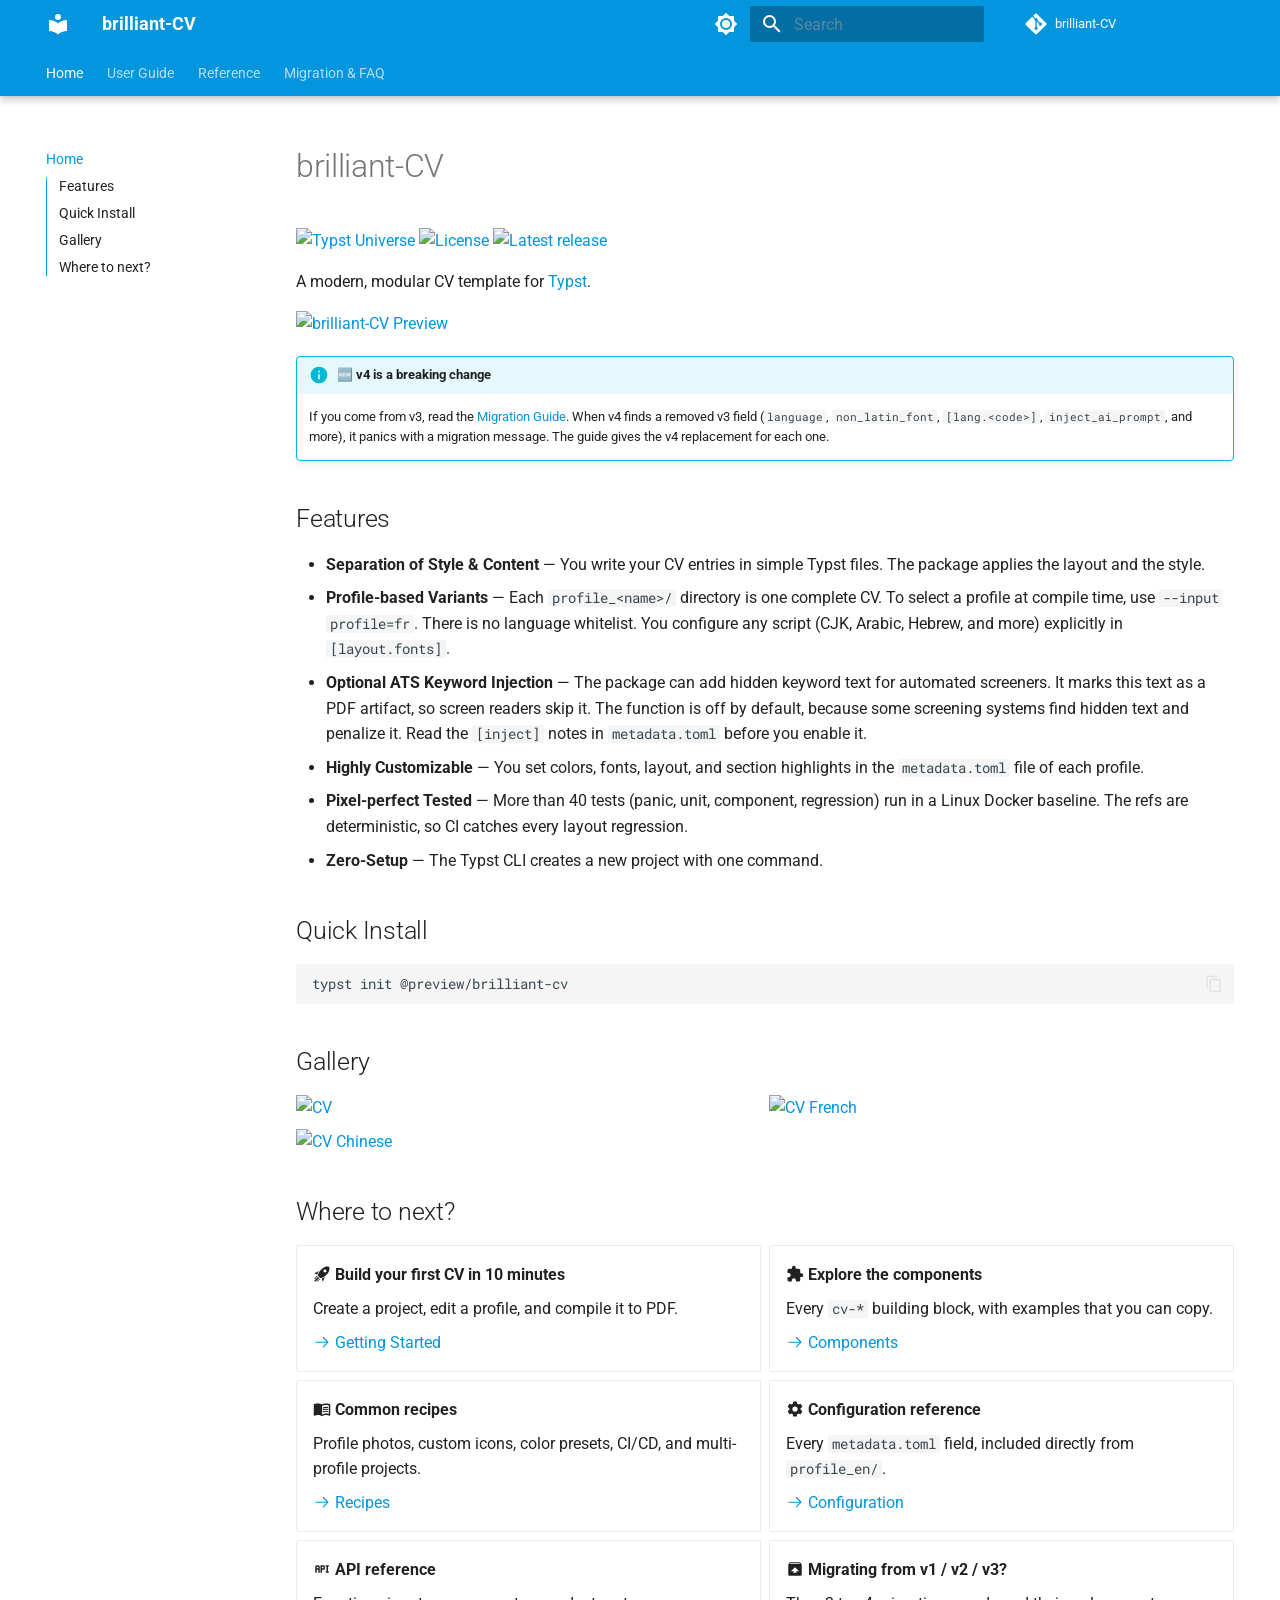
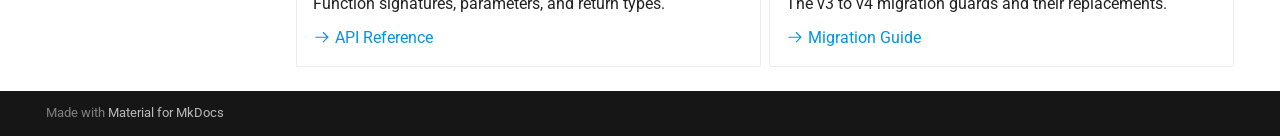
==== commit a920adf6: "deploy: 8fa24a6f706af0f23d37e4a95979c39d46eec7d7" ====
--- a/index.html
+++ b/index.html
@@ -871,20 +871,20 @@
 <p><a href="https://typst.app/universe/package/brilliant-cv"><img alt="Typst Universe" src="https://img.shields.io/badge/Typst_Universe-brilliant--cv-blue?logo=typst&amp;logoColor=white"></a>
 <a href="https://github.com/yunanwg/brilliant-CV/blob/main/LICENSE"><img alt="License" src="https://img.shields.io/badge/license-Apache_2.0-green.svg"></a>
 <a href="https://github.com/yunanwg/brilliant-CV/releases"><img alt="Latest release" src="https://img.shields.io/github/v/release/yunanwg/brilliant-CV?color=orange"></a></p>
-<p>A modern, modular, and feature-rich CV template for <a href="https://typst.app">Typst</a>.</p>
+<p>A modern, modular CV template for <a href="https://typst.app">Typst</a>.</p>
 <p><a class="glightbox" data-type="image" data-width="90%" data-height="auto" href="https://github.com/mintyfrankie/mintyfrankie/assets/77310871/94f5fb5c-03d0-4912-b6d6-11ee7d27a9a3" data-desc-position="bottom"><img alt="brilliant-CV Preview" src="https://github.com/mintyfrankie/mintyfrankie/assets/77310871/94f5fb5c-03d0-4912-b6d6-11ee7d27a9a3" width="100%"></a></p>
 <div class="admonition info">
 <p class="admonition-title">🆕 v4 is a breaking change</p>
-<p>Coming from v3? See the <a href="migration/">Migration Guide</a> for the v3 → v4 panic-with-migration-message guards (<code>language</code>, <code>non_latin_font</code>, <code>[lang.&lt;code&gt;]</code>, <code>inject_ai_prompt</code>, …) and their v4 replacements.</p>
+<p>If you come from v3, read the <a href="migration/">Migration Guide</a>. When v4 finds a removed v3 field (<code>language</code>, <code>non_latin_font</code>, <code>[lang.&lt;code&gt;]</code>, <code>inject_ai_prompt</code>, and more), it panics with a migration message. The guide gives the v4 replacement for each one.</p>
 </div>
 <h2 id="features">Features<a class="headerlink" href="#features" title="Permanent link">¶</a></h2>
 <ul>
-<li><strong>Separation of Style &amp; Content</strong> — Write your CV entries in simple Typst files; the template handles layout and styling.</li>
-<li><strong>Profile-based Variants</strong> — Each <code>profile_&lt;name&gt;/</code> is a complete, self-contained CV. Switch with <code>--input profile=fr</code> at compile time. No language whitelist; any script (CJK, Arabic, Hebrew, …) is configurable explicitly via <code>[layout.fonts]</code>.</li>
-<li><strong>Optional ATS Keyword Injection</strong> — Opt-in hidden keyword text for automated screeners, marked as a PDF artifact so screen readers skip it. Off by default — some screening systems detect and penalize hidden text; see the <code>[inject]</code> notes in <code>metadata.toml</code> before enabling.</li>
-<li><strong>Highly Customizable</strong> — Tweak colors, fonts, layout, and section highlights via per-profile <code>metadata.toml</code> files.</li>
-<li><strong>Pixel-perfect Tested</strong> — 40+ tests (panic, unit, component, regression) run inside a Linux Docker baseline so refs are deterministic. Layout regressions can't slip past CI.</li>
-<li><strong>Zero-Setup</strong> — Get started in seconds with the Typst CLI.</li>
+<li><strong>Separation of Style &amp; Content</strong> — You write your CV entries in simple Typst files. The package applies the layout and the style.</li>
+<li><strong>Profile-based Variants</strong> — Each <code>profile_&lt;name&gt;/</code> directory is one complete CV. To select a profile at compile time, use <code>--input profile=fr</code>. There is no language whitelist. You configure any script (CJK, Arabic, Hebrew, and more) explicitly in <code>[layout.fonts]</code>.</li>
+<li><strong>Optional ATS Keyword Injection</strong> — The package can add hidden keyword text for automated screeners. It marks this text as a PDF artifact, so screen readers skip it. The function is off by default, because some screening systems find hidden text and penalize it. Read the <code>[inject]</code> notes in <code>metadata.toml</code> before you enable it.</li>
+<li><strong>Highly Customizable</strong> — You set colors, fonts, layout, and section highlights in the <code>metadata.toml</code> file of each profile.</li>
+<li><strong>Pixel-perfect Tested</strong> — More than 40 tests (panic, unit, component, regression) run in a Linux Docker baseline. The refs are deterministic, so CI catches every layout regression.</li>
+<li><strong>Zero-Setup</strong> — The Typst CLI creates a new project with one command.</li>
 </ul>
 <h2 id="quick-install">Quick Install<a class="headerlink" href="#quick-install" title="Permanent link">¶</a></h2>
 <div class="highlight"><pre><span></span><code><a id="__codelineno-0-1" name="__codelineno-0-1" href="#__codelineno-0-1"></a>typst<span class="w"> </span>init<span class="w"> </span>@preview/brilliant-cv
@@ -900,22 +900,22 @@
 <ul>
 <li>
 <p><span class="twemoji"><svg xmlns="http://www.w3.org/2000/svg" viewBox="0 0 24 24"><path d="m13.13 22.19-1.63-3.83c1.57-.58 3.04-1.36 4.4-2.27zM5.64 12.5l-3.83-1.63 6.1-2.77C7 9.46 6.22 10.93 5.64 12.5M21.61 2.39S16.66.269 11 5.93c-2.19 2.19-3.5 4.6-4.35 6.71-.28.75-.09 1.57.46 2.13l2.13 2.12c.55.56 1.37.74 2.12.46A19.1 19.1 0 0 0 18.07 13c5.66-5.66 3.54-10.61 3.54-10.61m-7.07 7.07c-.78-.78-.78-2.05 0-2.83s2.05-.78 2.83 0c.77.78.78 2.05 0 2.83s-2.05.78-2.83 0m-5.66 7.07-1.41-1.41zM6.24 22l3.64-3.64c-.34-.09-.67-.24-.97-.45L4.83 22zM2 22h1.41l4.77-4.76-1.42-1.41L2 20.59zm0-2.83 4.09-4.08c-.21-.3-.36-.62-.45-.97L2 17.76z"></path></svg></span> <strong>Build your first CV in 10 minutes</strong></p>
-<p>Bootstrap a project, edit a profile, compile to PDF.</p>
+<p>Create a project, edit a profile, and compile it to PDF.</p>
 <p><a href="getting-started/"><span class="twemoji"><svg xmlns="http://www.w3.org/2000/svg" viewBox="0 0 24 24"><path d="M13.22 19.03a.75.75 0 0 1 0-1.06L18.19 13H3.75a.75.75 0 0 1 0-1.5h14.44l-4.97-4.97a.749.749 0 0 1 .326-1.275.75.75 0 0 1 .734.215l6.25 6.25a.75.75 0 0 1 0 1.06l-6.25 6.25a.75.75 0 0 1-1.06 0"></path></svg></span> Getting Started</a></p>
 </li>
 <li>
 <p><span class="twemoji"><svg xmlns="http://www.w3.org/2000/svg" viewBox="0 0 24 24"><path d="M20.5 11H19V7a2 2 0 0 0-2-2h-4V3.5A2.5 2.5 0 0 0 10.5 1 2.5 2.5 0 0 0 8 3.5V5H4a2 2 0 0 0-2 2v3.8h1.5c1.5 0 2.7 1.2 2.7 2.7S5 16.2 3.5 16.2H2V20a2 2 0 0 0 2 2h3.8v-1.5c0-1.5 1.2-2.7 2.7-2.7s2.7 1.2 2.7 2.7V22H17a2 2 0 0 0 2-2v-4h1.5a2.5 2.5 0 0 0 2.5-2.5 2.5 2.5 0 0 0-2.5-2.5"></path></svg></span> <strong>Explore the components</strong></p>
-<p>Every <code>cv-*</code> building block with copy-pasteable examples.</p>
+<p>Every <code>cv-*</code> building block, with examples that you can copy.</p>
 <p><a href="components/"><span class="twemoji"><svg xmlns="http://www.w3.org/2000/svg" viewBox="0 0 24 24"><path d="M13.22 19.03a.75.75 0 0 1 0-1.06L18.19 13H3.75a.75.75 0 0 1 0-1.5h14.44l-4.97-4.97a.749.749 0 0 1 .326-1.275.75.75 0 0 1 .734.215l6.25 6.25a.75.75 0 0 1 0 1.06l-6.25 6.25a.75.75 0 0 1-1.06 0"></path></svg></span> Components</a></p>
 </li>
 <li>
 <p><span class="twemoji"><svg xmlns="http://www.w3.org/2000/svg" viewBox="0 0 24 24"><path d="M12 21.5c-1.35-.85-3.8-1.5-5.5-1.5-1.65 0-3.35.3-4.75 1.05-.1.05-.15.05-.25.05-.25 0-.5-.25-.5-.5V6c.6-.45 1.25-.75 2-1 1.11-.35 2.33-.5 3.5-.5 1.95 0 4.05.4 5.5 1.5 1.45-1.1 3.55-1.5 5.5-1.5 1.17 0 2.39.15 3.5.5.75.25 1.4.55 2 1v14.6c0 .25-.25.5-.5.5-.1 0-.15 0-.25-.05-1.4-.75-3.1-1.05-4.75-1.05-1.7 0-4.15.65-5.5 1.5M12 8v11.5c1.35-.85 3.8-1.5 5.5-1.5 1.2 0 2.4.15 3.5.5V7c-1.1-.35-2.3-.5-3.5-.5-1.7 0-4.15.65-5.5 1.5m1 3.5c1.11-.68 2.6-1 4.5-1 .91 0 1.76.09 2.5.28V9.23c-.87-.15-1.71-.23-2.5-.23q-2.655 0-4.5.84zm4.5.17c-1.71 0-3.21.26-4.5.79v1.69c1.11-.65 2.6-.99 4.5-.99 1.04 0 1.88.08 2.5.24v-1.5c-.87-.16-1.71-.23-2.5-.23m2.5 2.9c-.87-.16-1.71-.24-2.5-.24-1.83 0-3.33.27-4.5.8v1.69c1.11-.66 2.6-.99 4.5-.99 1.04 0 1.88.08 2.5.24z"></path></svg></span> <strong>Common recipes</strong></p>
-<p>Profile photos, custom icons, color presets, CI/CD, multi-profile setups.</p>
+<p>Profile photos, custom icons, color presets, CI/CD, and multi-profile projects.</p>
 <p><a href="recipes/"><span class="twemoji"><svg xmlns="http://www.w3.org/2000/svg" viewBox="0 0 24 24"><path d="M13.22 19.03a.75.75 0 0 1 0-1.06L18.19 13H3.75a.75.75 0 0 1 0-1.5h14.44l-4.97-4.97a.749.749 0 0 1 .326-1.275.75.75 0 0 1 .734.215l6.25 6.25a.75.75 0 0 1 0 1.06l-6.25 6.25a.75.75 0 0 1-1.06 0"></path></svg></span> Recipes</a></p>
 </li>
 <li>
 <p><span class="twemoji"><svg xmlns="http://www.w3.org/2000/svg" viewBox="0 0 24 24"><path d="M12 15.5A3.5 3.5 0 0 1 8.5 12 3.5 3.5 0 0 1 12 8.5a3.5 3.5 0 0 1 3.5 3.5 3.5 3.5 0 0 1-3.5 3.5m7.43-2.53c.04-.32.07-.64.07-.97s-.03-.66-.07-1l2.11-1.63c.19-.15.24-.42.12-.64l-2-3.46c-.12-.22-.39-.31-.61-.22l-2.49 1c-.52-.39-1.06-.73-1.69-.98l-.37-2.65A.506.506 0 0 0 14 2h-4c-.25 0-.46.18-.5.42l-.37 2.65c-.63.25-1.17.59-1.69.98l-2.49-1c-.22-.09-.49 0-.61.22l-2 3.46c-.13.22-.07.49.12.64L4.57 11c-.04.34-.07.67-.07 1s.03.65.07.97l-2.11 1.66c-.19.15-.25.42-.12.64l2 3.46c.12.22.39.3.61.22l2.49-1.01c.52.4 1.06.74 1.69.99l.37 2.65c.04.24.25.42.5.42h4c.25 0 .46-.18.5-.42l.37-2.65c.63-.26 1.17-.59 1.69-.99l2.49 1.01c.22.08.49 0 .61-.22l2-3.46c.12-.22.07-.49-.12-.64z"></path></svg></span> <strong>Configuration reference</strong></p>
-<p>Every <code>metadata.toml</code> field, live-included from <code>profile_en/</code>.</p>
+<p>Every <code>metadata.toml</code> field, included directly from <code>profile_en/</code>.</p>
 <p><a href="configuration/"><span class="twemoji"><svg xmlns="http://www.w3.org/2000/svg" viewBox="0 0 24 24"><path d="M13.22 19.03a.75.75 0 0 1 0-1.06L18.19 13H3.75a.75.75 0 0 1 0-1.5h14.44l-4.97-4.97a.749.749 0 0 1 .326-1.275.75.75 0 0 1 .734.215l6.25 6.25a.75.75 0 0 1 0 1.06l-6.25 6.25a.75.75 0 0 1-1.06 0"></path></svg></span> Configuration</a></p>
 </li>
 <li>
@@ -925,7 +925,7 @@
 </li>
 <li>
 <p><span class="twemoji"><svg xmlns="http://www.w3.org/2000/svg" viewBox="0 0 24 24"><path d="M20.54 5.23c.29.34.46.77.46 1.27V19a2 2 0 0 1-2 2H5a2 2 0 0 1-2-2V6.5c0-.5.17-.93.46-1.27l1.38-1.68C5.12 3.21 5.53 3 6 3h12c.47 0 .88.21 1.15.55zM5.12 5h13.75l-.94-1h-12zM12 9.5 6.5 15H10v2h4v-2h3.5z"></path></svg></span> <strong>Migrating from v1 / v2 / v3?</strong></p>
-<p>The v3 → v4 panic-with-migration guards and their replacements.</p>
+<p>The v3 to v4 migration guards and their replacements.</p>
 <p><a href="migration/"><span class="twemoji"><svg xmlns="http://www.w3.org/2000/svg" viewBox="0 0 24 24"><path d="M13.22 19.03a.75.75 0 0 1 0-1.06L18.19 13H3.75a.75.75 0 0 1 0-1.5h14.44l-4.97-4.97a.749.749 0 0 1 .326-1.275.75.75 0 0 1 .734.215l6.25 6.25a.75.75 0 0 1 0 1.06l-6.25 6.25a.75.75 0 0 1-1.06 0"></path></svg></span> Migration Guide</a></p>
 </li>
 </ul>
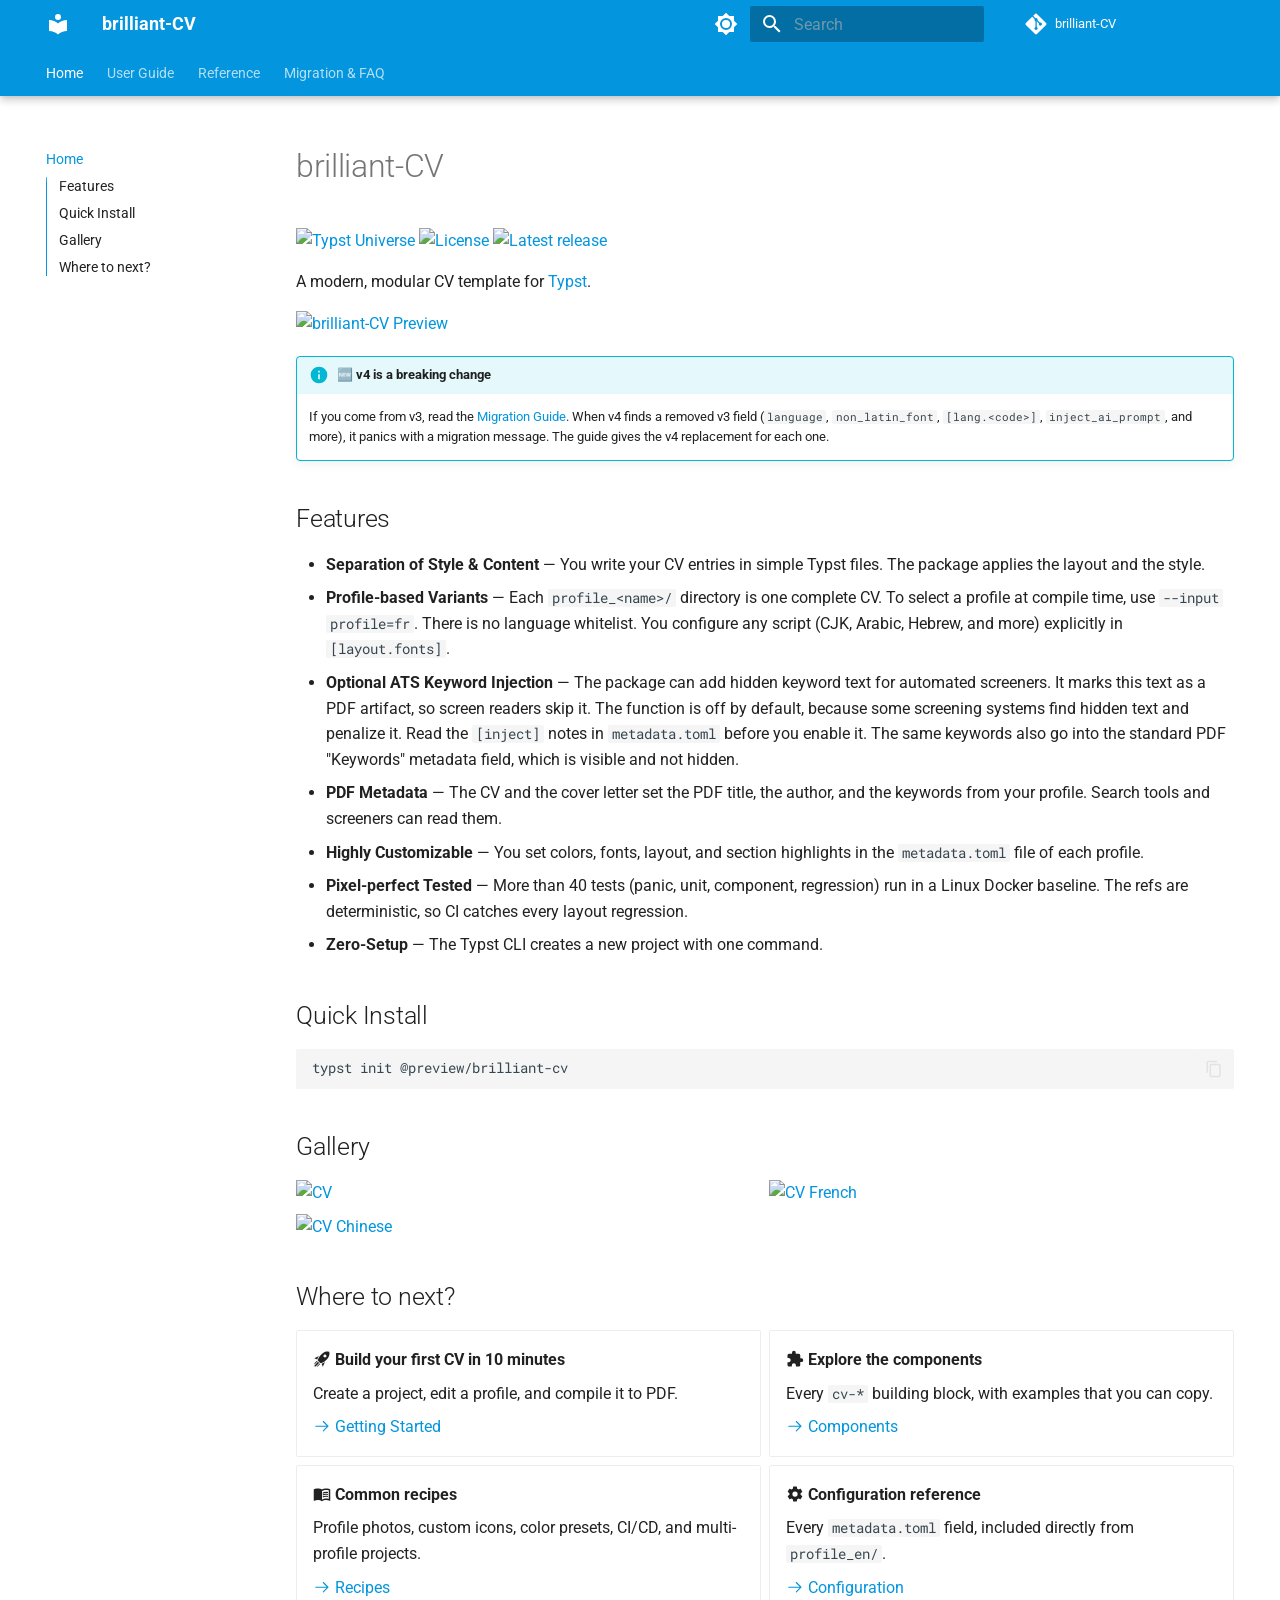
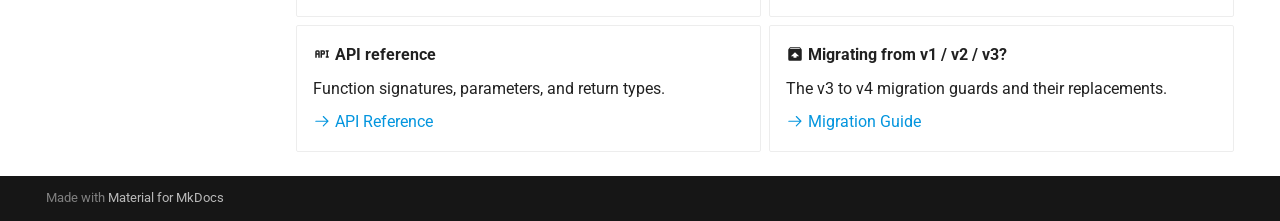
==== commit 403f3395: "deploy: 7ff52a1174677aa90f4e2752cc0d0ec42503a125" ====
--- a/index.html
+++ b/index.html
@@ -881,7 +881,8 @@
 <ul>
 <li><strong>Separation of Style &amp; Content</strong> — You write your CV entries in simple Typst files. The package applies the layout and the style.</li>
 <li><strong>Profile-based Variants</strong> — Each <code>profile_&lt;name&gt;/</code> directory is one complete CV. To select a profile at compile time, use <code>--input profile=fr</code>. There is no language whitelist. You configure any script (CJK, Arabic, Hebrew, and more) explicitly in <code>[layout.fonts]</code>.</li>
-<li><strong>Optional ATS Keyword Injection</strong> — The package can add hidden keyword text for automated screeners. It marks this text as a PDF artifact, so screen readers skip it. The function is off by default, because some screening systems find hidden text and penalize it. Read the <code>[inject]</code> notes in <code>metadata.toml</code> before you enable it.</li>
+<li><strong>Optional ATS Keyword Injection</strong> — The package can add hidden keyword text for automated screeners. It marks this text as a PDF artifact, so screen readers skip it. The function is off by default, because some screening systems find hidden text and penalize it. Read the <code>[inject]</code> notes in <code>metadata.toml</code> before you enable it. The same keywords also go into the standard PDF "Keywords" metadata field, which is visible and not hidden.</li>
+<li><strong>PDF Metadata</strong> — The CV and the cover letter set the PDF title, the author, and the keywords from your profile. Search tools and screeners can read them.</li>
 <li><strong>Highly Customizable</strong> — You set colors, fonts, layout, and section highlights in the <code>metadata.toml</code> file of each profile.</li>
 <li><strong>Pixel-perfect Tested</strong> — More than 40 tests (panic, unit, component, regression) run in a Linux Docker baseline. The refs are deterministic, so CI catches every layout regression.</li>
 <li><strong>Zero-Setup</strong> — The Typst CLI creates a new project with one command.</li>
